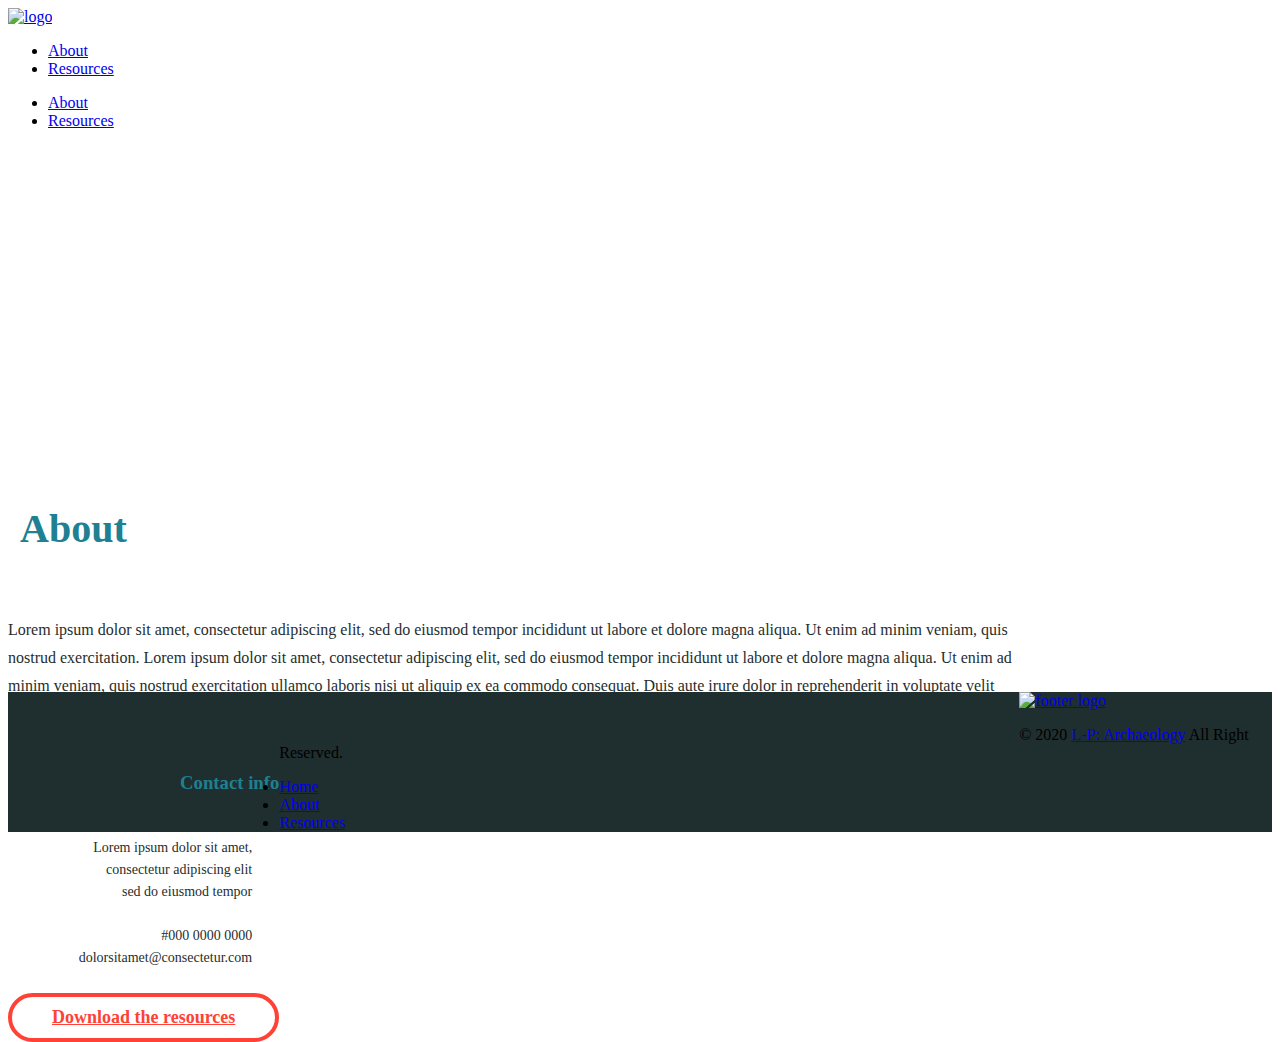
==== about.html @ 9ad8abf9 "added html files" ====
<!doctype html>
<html class="no-js" lang="zxx">

<head>
  <meta charset="utf-8">
  <meta http-equiv="x-ua-compatible" content="ie=edge">
  <title>SoDA-Toolkit.info</title>
  <meta name="description" content="">
  <meta name="viewport" content="width=device-width, initial-scale=1">

  <!-- Place favicon.ico in the root directory -->
  <link rel="shortcut icon" type="image/x-icon" href="images/favicon.ico">
  <link rel="apple-touch-icon" href="apple-touch-icon.png">

  <!-- Bootstrap Fremwork Main Css -->
  <link rel="stylesheet" href="css/bootstrap.min.css">
  <!-- All Plugins css -->
  <link rel="stylesheet" href="css/plugins.css">
  <!-- Theme shortcodes/elements style -->
  <link rel="stylesheet" href="css/shortcode/shortcodes.css">
  <!-- Theme main style -->
  <link rel="stylesheet" href="style.css">
  <!-- Responsive css -->
  <link rel="stylesheet" href="css/responsive.css">
  <!-- User style -->
  <link rel="stylesheet" href="css/custom.css">

  <!-- Modernizr JS -->
  <script src="js/vendor/modernizr-2.8.3.min.js"></script>
</head>

<body>

  <!-- Body main wrapper start -->
  <div class="wrapper fixed__footer">
    <!-- Start Header Style -->
    <header id="header" class="htc-header">
      <!-- Start Mainmenu Area -->
      <div id="sticky-header-with-topbar" class="mainmenu__area">
        <div class="container">
          <div class="row">
            <div class="col-md-2 col-lg-2 col-4">
              <div class="logo">
                <a href="index.html">
                  <img src="images/logo/SoDA_Logo_White.svg" alt="logo">
                </a>
              </div>
            </div>

            <!-- Start Main Menu  -->
            <div class="col-md-10 col-lg-10 d-none d-md-block">
              <nav class="mainmenu__nav  d-none d-lg-block">
                <ul class="main__menu">
                  <li><a href="about.html">About</a></li>
                  <li class="drop"><a href="resources.html">Resources</a>
              </nav>

              <!-- Start Mobile menu -->
              <div class="mobile-menu clearfix d-block d-lg-none">
                <nav id="mobile_dropdown">
                  <ul>
                    <li><a href="about.html">About</a></li>
                    <li><a href="resources.html">Resources</a></li>
                  </ul>
                </nav>
              </div>
            </div>
            <!-- End Mobile Menu  -->
          </div>
          <div class="mobile-menu-area"></div>
        </div>
      </div>
      <!-- End Main Menu Area -->
    </header>
    <!-- End Header Style -->

    <div class="body__overlay"></div>
    <!-- Start Offset Wrapper -->
    <div class="offset__wrapper"></div>
    <!-- End Offset Wrapper -->
    <!-- End header image -->
    <div class="ht__bradcaump__area" style="background: rgba(0, 0, 0, 0) url(images/bg/head1.jpg) no-repeat scroll center center / cover ;">
      <div class="ht__bradcaump__wrap">
      </div>
    </div>
    <!-- End header image -->
    <!-- Start About Area -->
    <section class="htc__store__area ptb--120 bg__white">
      <div class="container">
        <div class="row">
          <div class="col-sm-12">
            <div class="section__title section__title--2 text-left">
              <h2 class="title__line">About</h2>
              <p class="col-md-8 col-sm-12 about_body">Lorem ipsum dolor sit amet, consectetur adipiscing elit, sed do eiusmod tempor incididunt ut labore et dolore magna aliqua. Ut enim ad minim veniam, quis nostrud exercitation.
Lorem ipsum dolor sit amet, consectetur adipiscing elit, sed do eiusmod tempor incididunt ut labore et dolore magna aliqua. Ut enim ad minim veniam, quis nostrud exercitation ullamco laboris nisi ut aliquip ex ea commodo consequat. Duis aute irure dolor in reprehenderit in voluptate velit esse cillum dolore eu fugiat nulla pariatur. Excepteur sint occaecat cupidatat non proident, sunt in culpa qui officia deserunt mollit anim id est laborum.</p>
              <div class="col-md-4 col-sm-12 contact_info">
                <h3>Contact info</h3>
                <p>Lorem ipsum dolor sit amet, </br> consectetur adipiscing elit </br>sed do eiusmod tempor </br></br>#000 0000 0000
</br>dolorsitamet@consectetur.com</p>
                <div class="resource__btn">
                  <a href="#">Download the resources</a>
                </div>
              </div>
            </div>
          </div>
        </div>
      </div>
    </section>
    <!-- End About -->

    <!-- Start Footer Area -->
    <footer class="htc__foooter__area" style="background: rgba(31, 46, 46);">
      <div class="container">

        <!-- Start Copyright Area -->
        <div class="htc__copyright__area">
          <div class="row">
            <div class="col-md-12 col-lg-12 col-sm-12 col-xs-12">
              <div class="ft__logo">
                <a href="index.html">
                  <img src="images/logo/SoDA_Logo_Orange.svg" alt="footer logo">
                </a>
              </div>
              <div class="copyright__inner">
                <div class="copyright">
                  <p>© 2020 <a href="https://www.lparchaeology.com/" target="_blank">L-P: Archaeology</a>
                    All Right Reserved.</p>
                </div>
                <ul class="footer__menu">
                  <li><a href="index.html">Home</a></li>
                  <li><a href="contact.html">About</a></li>
                  <li><a href="resources.html">Resources</a></li>
                </ul>
              </div>
            </div>
          </div>
        </div>
        <!-- End Copyright Area -->
      </div>
    </footer>
    <!-- End Footer Area -->
  </div>
  <!-- Body main wrapper end -->
  <!-- Placed js at the end of the document so the pages load faster -->

  <!-- jquery latest version -->
  <script src="js/vendor/jquery-1.12.4.min.js"></script>
  <!-- Bootstrap Framework js -->
  <script src="js/popper.min.js"></script>
  <script src="js/bootstrap.min.js"></script>
  <!-- All js plugins included in this file. -->
  <script src="js/plugins.js"></script>
  <!-- Main js file that contents all jQuery plugins activation. -->
  <script src="js/main.js"></script>

</body>

</html>
---- style.css ----
/*-----------------------------------------------------------------------------------
  Template Name: Uniqlo-Minimalist eCommerce HTML5 Template.
  Template URI: #
  Description: Uniqlo is a unique website template designed in HTML with a simple & beautiful look.
  There is an excellent solution for creating clean, wonderful and trending material design corporate, corporate any other purposes websites.
  Author: HasTech
  Author URI: https://themeforest.net/user/hastech/portfolio
  Version: 1.1

-----------------------------------------------------------------------------------

  CSS INDEX
  ===================

  01. Google fonts
  02. Scroll To Top
  03. Resource Area
  04. Log In Register Area
  05. Bradcaump Area
  06. Quickview Area
  07. New Product Area
  08. Best Product Area
  09. Blog Area
  10. Feature Product Area
  11. Popular Product Area
  12. Load More Area
  13. Newsletter Area
  14. Choose Us Area
  15. Team Area
  16. Testimonial Area
  17. Our Brand Area
  18. Our Shop Area
  19. Our Shop Sidebar
  20. Our Contact Area
  21. Our Product Details Area
  22. Wrapper Sidebar
  23. Our Blog Details
  24. Shop Details Area
  25. Our Wishlist Area
  26. Our Cart Area
  27. Our Checkout Page
  28. Banner Area



-----------------------------------------------------------------------------------*/


/*----------------------------------------*/
/*  1. Google fonts
/*----------------------------------------*/
    @import url('https://fonts.google.com/specimen/Sen');
/*
    font-family: 'Sen', sans-serif;
*/

/*---------------------------------------
  02. Scroll To Top
----------------------------------------*/
#scrollUp {
    border: 0px solid rgba(0, 0, 0, 0.1);
    border-radius: 100%;
    bottom: 15px;
    -webkit-box-sizing: content-box;
    box-sizing: content-box;
    color: #fff;
    font-size: 20px;
    height: 50px;
    line-height: 63px;
    position: fixed;
    right: 15px;
    text-align: center;
    -webkit-transition: all 0.3s ease 0s;
    transition: all 0.3s ease 0s;
    width: 50px;
    z-index: 200;
}
#scrollUp:hover {
}
button:focus,input:focus {
    outline: none;
}
button {
    cursor: pointer;
}
@-webkit-keyframes scroll-ani-to-top {
  0% {
    opacity: 0;
    bottom: 0;
  }
  50% {
    opacity: 1;
    bottom: 50%;
  }
  100% {
    opacity: 0;
    bottom: 75%;
  }
}
@keyframes scroll-ani-to-top {
  0% {
    opacity: 0;
    bottom: 0;
  }
  50% {
    opacity: 1;
    bottom: 50%;
  }
  100% {
    opacity: 0;
    bottom: 75%;
  }
}
#scrollUp:hover i {
    -webkit-animation: 800ms linear 0s normal none infinite running scroll-ani-to-top;
    animation: 800ms linear 0s normal none infinite running scroll-ani-to-top;
    height: 100%;
    left: 0;
    margin-bottom: -25px;
    position: absolute;
    width: 100%;
    bottom: 0;
}
#scrollUp i {
    color: #ff4136;
    font-size: 34px;
}
 #scrollUp {
    background: #fff none repeat scroll 0 0;
}


/*---------------------------------------
  End Scroll To Top
----------------------------------------*/

/*---------------------------------------
  03. Resource Area
----------------------------------------*/


.pro__thumb a {
    display: block;
}
.product {
    margin-top: 70px;
    overflow: hidden;
}
.product__inner {
    position: relative;
}

.product__action {
    display: -webkit-box;
    display: -ms-flexbox;
    display: flex;
    height: 36px;
    -ms-flex-pack: distribute;
    justify-content: space-around;
    line-height: 44px;
    margin: auto;
    position: relative;
    width: 106px;
    z-index: 2;
}
.product__action::before {
    background: #fff none repeat scroll 0 0;
    content: "";
    height: 100%;
    left: 0;
    opacity: 0.85;
    position: absolute;
    top: 0;
    width: 100%;
    z-index: -1;
}
.product__action li a span {
    color: #666666;
    font-size: 20px;
    -webkit-transition: all 0.3s ease 0s;
    transition: all 0.3s ease 0s;
}

.product__action li:first-child::before {
    background: #666666 none repeat scroll 0 0;
    content: "";
    height: 24px;
    position: absolute;
    right: 0;
    top: 50%;
    -webkit-transform: translateY(-50%);
    transform: translateY(-50%);
    width: 1px;
}
.product__action li {
    position: relative;
    width: 50%;
}
.product__action li a span:hover {
    color: #fd3f0f;
}
.product:hover .product__hover__info {
    opacity: 1;
    top: 50%;
}
.product__hover__info {
    left: 50%;
    position: absolute;
    text-align: center;
    top: 60%;
    -webkit-transform: translateY(-50%) translateX(-50%);
    transform: translateY(-50%) translateX(-50%);
    width: 100%;
    z-index: 2;
    opacity: 0;
    -webkit-transition: 0.6s;
    transition: 0.6s;
}
.download__single {
    color: ##1F2E2E;
    bottom: 0px;
    position: absolute;
    right: 12px;
}
.download__single a span {
    color: #ff4136;
    font-size: 20px;
    -webkit-transition: all 0.4s ease 0s;
    transition: all 0.4s ease 0s;
}
.download__single a span:hover {
    color: #ff4136;
}
}
.add__to__wishlist {
    bottom: 12px;
    position: absolute;
    right: 12px;
}
.add__to__wishlist a span {
    color: ##1F2E2E;
    font-size: 14px;
    -webkit-transition: all 0.4s ease 0s;
    transition: all 0.4s ease 0s;
}
.add__to__wishlist a span:hover {
    color: #ff4136;
}
.product__details h2 {
    color: #1F8092;
    font-size: 18px;
    font-weight: 700;
}
.product__details {
    padding-top: 25px;
}
.product__price {
    display: -webkit-box;
    display: -ms-flexbox;
    display: flex;
    margin-top: 9px;
}
.product__price li {
    color: #ff4136;
    font-size: 16px;
}
.product__price li.new__price {
    padding-left: 12px;
}
.product__price li.old__price {
    color: #9c9b9b;
    text-decoration: line-through;
}
.product__menu {
    text-align: center;
}
.product__menu button {
    background: transparent none repeat scroll 0 0;
    border: 0 none;
    color: #8F9696;
    font-size: 14px;
    font-weight: 400;
    line-height: 20px;
    padding: 0 20px;
    -webkit-transition: all 0.4s ease 0s;
    transition: all 0.4s ease 0s;
}
.product__filter--7 .product__menu button:first-child {
    padding-left: 0;
}
.product__filter--7 .product__menu button:last-child {
    padding-right: 0;
}
.product__menu button:hover {
    color: #1F8092;
}
.product__menu button.is-checked {
    color: #1F8092;
    font-weight: 700;
}

.product__list {
  margin-top: 25px;
}

/*------------------------------
  05. Bradcaump Area
--------------------------------*/

.ht__bradcaump__wrap {
    -webkit-box-align: center;
    -ms-flex-align: center;
    align-items: center;
    display: -webkit-box;
    display: -ms-flexbox;
    display: flex;
    height: 320px;
}
.bradcaump-title {
    color: #343434;
    font-size: 36px;
    font-weight: 400;
    line-height: 30px;
    text-transform: capitalize;
}
.breadcrumb-item {
    color: #343434;
    font-size: 18px;
    text-transform: capitalize;
}
.breadcrumb-item.active {
    color: #343434;
    font-size: 18px;
    text-transform: capitalize;
}
.brd-separetor {
    padding: 0 5px;
}
.bradcaump-inner {
    margin-top: 23px;
}


/*------------------------------
  06. Quickview Area
--------------------------------*/

#quickview-wrapper{
    position: relative;
    z-index: 9956748;
}
.modal-dialog.modal__container {
    max-width: 1170px;
}

.modal-product {
    display: -webkit-box;
    display: -ms-flexbox;
    display: flex;
    padding-top: 20px;
}
.product-images {
    min-width: 50%;
    padding-right: 50px;
}
.product-info h1 {
    font-size: 20px;
    margin-bottom: 10px;
    text-transform: capitalize;
}
.rating__and__review {
    display: -webkit-box;
    display: -ms-flexbox;
    display: flex;
    margin-bottom: 15px;
}
.rating {
    display: -webkit-box;
    display: -ms-flexbox;
    display: flex;
    padding-right: 13px;
}
.rating li span {
    color: #ff4136;
}
.rating li + li {
    margin-left: 3px;
}
.review a {
    color: #999;
}
.s-price-box span.new-price {
    color: #ff4136;
    font-size: 23px;
    margin-right: 5px;
}
.s-price-box span.old-price {
    color: #999;
    font-size: 15px;
    text-decoration: line-through;
}

.product-info {
    padding-left: 50px;
    width: 50%;
}
.quick-desc {
    color: #999;
    margin-bottom: 30px;
    margin-top: 30px;
    width: 83%;
}
.select__color {
    display: -webkit-box;
    display: -ms-flexbox;
    display: flex;
}
.color__list {
    -webkit-box-align: center;
    -ms-flex-align: center;
    align-items: center;
    display: -webkit-box;
    display: -ms-flexbox;
    display: flex;
    margin-left: 30px;
}

.color__list li + li {
    margin-left: 15px;
}
.color__list li a {
    background: #f10 none repeat scroll 0 0;
    border-radius: 100%;
    display: block;
    height: 30px;
    line-height: 31px;
    text-align: center;
    width: 30px;
}
.select__size {
    display: -webkit-box;
    display: -ms-flexbox;
    display: flex;
}
.color__list li.gold a {
    background: #cc9900 none repeat scroll 0 0;
}
.color__list li.orange a {
    background: #cc6600 none repeat scroll 0 0;
}
.select__color ul.color__list li a {
    text-indent: 999px;
}
.select__color h2 {
    -webkit-box-align: center;
    -ms-flex-align: center;
    align-items: center;
    display: -webkit-box;
    display: -ms-flexbox;
    display: flex;
    font-size: 16px;
    text-transform: capitalize;
}
.select__size h2 {
    -webkit-box-align: center;
    -ms-flex-align: center;
    align-items: center;
    display: -webkit-box;
    display: -ms-flexbox;
    display: flex;
    font-size: 16px;
    text-transform: capitalize;
}
.select__size {
    margin-bottom: 25px;
    margin-top: 25px;
}
.select__size ul.color__list li a {
    background: #f1f1f1 none repeat scroll 0 0;
    color: #999;
}
.widget.widget_socialsharing_widget {
    display: -webkit-box;
    display: -ms-flexbox;
    display: flex;
}
.social-icons {
    display: -webkit-box;
    display: -ms-flexbox;
    display: flex;
    margin-left: 30px;
}
h3.widget-title-modal {
    -webkit-box-align: center;
    -ms-flex-align: center;
    align-items: center;
    display: -webkit-box;
    display: -ms-flexbox;
    display: flex;
    font-size: 16px;
    text-transform: capitalize;
}
.social-icons li a {
    border-radius: 100%;
    color: #999;
    display: block;
    line-height: 30px;
    text-align: center;
    -webkit-transition: all 0.3s ease 0s;
    transition: all 0.3s ease 0s;
}
.social-icons li + li {
    margin-left: 30px;
}
.social-icons li a i {
    font-size: 23px;
}
.social-icons li a:hover {
    color: #ff4136;
}
.addtocart-btn {
    margin-top: 66px;
    text-align: left;
}
.addtocart-btn a {
    background: #333 none repeat scroll 0 0;
    color: #fff;
    display: inline-block;
    font-size: 20px;
    height: 60px;
    line-height: 60px;
    padding: 0 87px;
    text-transform: capitalize;
    -webkit-transition: all 0.5s ease 0s;
    transition: all 0.5s ease 0s;
}
.addtocart-btn a:hover {
    background: #ff4136 none repeat scroll 0 0;
    color: #fff;
}

/*------------------------------
  07. New Product Area
--------------------------------*/


.new__product {
    position: relative;
}
.new__product__details {
    left: 30px;
    position: absolute;
    top: 50%;
    -webkit-transform: translateY(-50%);
    transform: translateY(-50%);
}
.new__product__thumb a img {
    width: 100%;
}
.new__product__details h2 {
    font-size: 22px;
    text-transform: capitalize;
}

.htc__btn.shop__now__btn {
    color: #3a3a3a;
    font-family: Dosis;
    font-size: 16px;
    font-weight: 500;
    padding-right: 30px;
    position: relative;
    text-transform: uppercase;
    -webkit-transition: all 0.5s ease 0s;
    transition: all 0.5s ease 0s;
}
.htc__btn.shop__now__btn::before {
    background: #000 none repeat scroll 0 0;
    content: "";
    height: 1px;
    position: absolute;
    right: 0;
    top: 50%;
    -webkit-transition: all 0.5s ease 0s;
    transition: all 0.5s ease 0s;
    width: 20px;
}
.htc__btn.shop__now__btn:hover {
    color: #ff4136;
}
.htc__btn.shop__now__btn:hover::before {
    background: #ff4136 none repeat scroll 0 0;
    width: 25px;
}
.new__product__btn {
    margin-top: 8px;
    text-align: center;
}
.new__product.text__align--left .new__product__details {
    left: 60px;
}
.new__product.text__align--left .new__product__btn {
    text-align: left;
}



/*------------------------------
  08. Best Product Area
--------------------------------*/



.best__product__thumb a {
    display: -webkit-box;
    display: -ms-flexbox;
    display: flex;
}
.best__product__inner {
    position: relative;
    z-index: 2;
}
.bst__pro__hover__info {
    border: 7px solid #f3f3f3;
    height: 100%;
    opacity: 0;
    position: absolute;
    text-align: center;
    top: 0;
    -webkit-transform: scaleY(0);
    transform: scaleY(0);
    -webkit-transform-origin: center top 0;
    transform-origin: center top 0;
    -webkit-transition: all 0.5s ease 0s;
    transition: all 0.5s ease 0s;
    width: 100%;
}
.bst__pro__action {
    -webkit-box-align: center;
    -ms-flex-align: center;
    align-items: center;
    background: #fff none repeat scroll 0 0;
    display: -webkit-box;
    display: -ms-flexbox;
    display: flex;
    height: 38px;
    -ms-flex-pack: distribute;
    justify-content: space-around;
    margin: auto;
    width: 160px;
}
.bst__pro__hover__info h2 {
    color: #444;
    font-size: 14px;
    font-weight: 500;
    text-transform: capitalize;
}
.bst__pro__hover__info span.bst__pro__prize {
    color: #636363;
    display: inline-block;
    font-size: 16px;
    margin-bottom: 23px;
    margin-top: 7px;
}
.bst__pro__hover__info::before {
    background: #dbdbdb none repeat scroll 0 0;
    content: "";
    height: 100%;
    left: 0;
    opacity: 0.81;
    position: absolute;
    top: 0;
    -webkit-transition: all 0.5s ease 0s;
    transition: all 0.5s ease 0s;
    width: 100%;
    z-index: -1;
}
.bst__pro__action li {
    position: relative;
    width: 33.33%;
}
.bst__pro__action li a {
    display: block;
}
.bst__pro__action li + li::before {
    background: #666666 none repeat scroll 0 0;
    content: "";
    height: 75%;
    left: 0;
    position: absolute;
    top: 50%;
    -webkit-transform: translateY(-50%);
    transform: translateY(-50%);
    width: 1px;
}
.bst__pro__action li a span {
    color: #666666;
    font-size: 17px;
    height: 38px;
    line-height: 38px;
    -webkit-transition: all 0.3s ease 0s;
    transition: all 0.3s ease 0s;
}
.bst__pro__action li a:hover span {
    color: #ff4e43;
}
.bst__pro__hover__action {
    position: absolute;
    top: 50%;
    -webkit-transform: translateY(-50%);
    transform: translateY(-50%);
    width: 100%;
}
.best__product:hover .bst__pro__hover__info {
    opacity: 1;
    -webkit-transform: scaleY(1);
    transform: scaleY(1);
}
.best__product__thumb a img {
    width: 100%;
}
.best__product {
    margin-top: 30px;
}

.section__title .title__line {
    color: #1F8092;
    font-size: 40px;
    line-height: 60px;
    padding: 0 12px;
}

/*------------------------------
  09. Blog Area
--------------------------------*/


.blog__thumb a img {
    width: 100%;
}
.blog__inner {
    position: relative;
}
.blog__hover__info {
    bottom: 0;
    left: 0;
    opacity: 0;
    padding: 30px 20px;
    position: absolute;
    -webkit-transition: all 0.5s ease 0s;
    transition: all 0.5s ease 0s;
}

.blog__thumb {
    position: relative;
}
.blog__post__time {
    left: 20px;
    opacity: 0;
    position: absolute;
    top: 20px;
    -webkit-transition: all 0.4s ease 0s;
    transition: all 0.4s ease 0s;
}
.blog:hover .blog__post__time {
    opacity: 1;
}

.blog__post__time {
    background: #fff none repeat scroll 0 0;
    height: 65px;
    padding: 5px;
    text-align: center;
    width: 65px;
}
.blog__post__time span.date {
    display: block;
    font-size: 20px;
    font-weight: 500;
}
.blog__post__time span.month {
    color: #303030;
    font-size: 14px;
    text-transform: capitalize;
}
.bl__meta {
    display: -webkit-box;
    display: -ms-flexbox;
    display: flex;
    margin-bottom: 7px;
}
.bl__meta li {
    font-size: 12px;
    font-weight: 500;
    position: relative;
}
.bl__meta li + li {
    margin-left: 10px;
    padding-left: 10px;
}
.bl__meta li + li::before {
    background: #000 none repeat scroll 0 0;
    content: "";
    height: 10px;
    left: 0;
    position: absolute;
    top: 50%;
    -webkit-transform: translateY(-50%);
    transform: translateY(-50%);
    width: 1px;
}
.blog__hover__action p.blog__des {
    font-size: 16px;
    font-weight: 500;
    line-height: 28px;
    margin-bottom: 7px;
}
.read__more__btn {
    font-size: 14px;
    font-weight: 500;
    text-transform: uppercase;
    -webkit-transition: all 0.5s ease 0s;
    transition: all 0.5s ease 0s;
}
.blog:hover .blog__hover__info {
    opacity: 1;
}
.post__time--inner {
      border: 1px solid #f3f3f3;
      padding-top: 3px;
      padding-bottom: 2px;
}

.blog--page .blog{
    margin-top: 30px
}
.blog--page{
    margin-top: -30px;
}
/*--------------------------
    Blog Style 2
----------------------------*/
.blog--2 .blog__post__time {
    background: #f2f2f2 none repeat scroll 0 0;
}
.blog--2 .post__time--inner {
    border: 1px solid #fff;
}
.blog--2 .blog__post__time {
    margin-bottom: 176px;
}




/*------------------------------
  10. Feature Product Area
--------------------------------*/


.feature__thumb a {
    display: block;
}
.feature__thumb a img {
    width: 100%;
}
.feature {
    position: relative;
}
.feature__details {
    bottom: 40px;
    left: 40px;
    position: absolute;
}
.feature__details h4 {
    color: #000;
    font-size: 22px;
    text-transform: capitalize;
}
.feature__btn {
    margin-top: 7px;
}
.feature__thumb--2 a img {
    min-height: 306px;
}
.feature.text__pos--top .feature__details {
    top: 40px;
}
/*------------------------------
  11. Popular Product Area
--------------------------------*/

.product__details span.popular__pro__prize {
    color: #9c9b9b;
    display: inline-block;
    font-size: 16px;
    margin-top: 11px;
}
.section__title.section__title--2 p {
    color: #1F2E2E;
    font-size: 16px;
    line-height: 28px;
    margin: 30px, 0px;
    width: 40%;
}
.popular__product__wrap .product {
    margin-top: 60px;
}

.popular__product__wrap .col-lg-4 {
    width: 100%;

}
.popular__product__wrap{
    position: relative;
}

.popular__product__wrap.owl-carousel .owl-nav div {
    background: #9999 none repeat scroll 0 0;
    border-radius: 100%;
    color: #f5f6f8;
    height: 30px;
    left: -30px;
    line-height: 42px;
    margin: 0;
    padding: 0;
    position: absolute;
    text-align: center;
    top: 50%;
    width: 30px;
}
.popular__product__wrap.owl-carousel .owl-nav div.owl-next {
    left: auto;
    position: absolute;
    right: -30px;
}
.popular__product__wrap.owl-carousel .owl-nav div i {
    color: #fff;
    font-size: 27px;
}
.popular__product__wrap.owl-theme .owl-nav [class*="owl-"]:hover {
    background: #444 none repeat scroll 0 0;
}

.wrap__box__style--1{
    padding-right: 60px;
    padding-bottom: 60px;
    padding-left: 60px;
    background: #fff;
}
.custop__container {
    padding-left: 45px;
    padding-right: 45px;
    padding-top: 100px;
}

/*---------------------------------
    Popular Product Style 2
----------------------------------*/

.popular__product--2 .popular__product__container .product__action::before,
.product__style--7 .product__action::before {
    background: #f6f7f9 none repeat scroll 0 0;
    content: "";
    height: 100%;
    left: 0;
    opacity: 1;
    position: absolute;
    top: 0;
    width: 100%;
    z-index: -1;
}
.popular__product--2 .product__action li,
.product__style--7 .product__action li {
    text-align: center;
}
.popular__product__hover__info,
.product__style--7 .popular__product__hover__info {
    opacity: 0;
    position: absolute;
    top: 0;
    right: 20px;
    -webkit-transition: all 0.5s ease 0s;
    transition: all 0.5s ease 0s;
}
.popular__product--2 .product:hover .popular__product__hover__info,
.product__style--7 .product:hover .popular__product__hover__info {
    opacity: 1;
    right: 0;
}
.popular__product__container .single__pro {
    padding: 0 15px;
    width: 20%;
    float: left;
    overflow: hidden;
}
.popular__product__container{
    margin-right: -15px;
    margin-left: -15px;
}
.popular__product--2 .product {
    margin-top: 30px;
}
.popular__product--2 .product__details {
    bottom: 20px;
    left: 26px;
    padding: 0;
    position: absolute;
}
.popular__product--2 .product,
.product__style--7 .product {
    position: relative;
}
.popular__product--2 .product__details span.popular__pro__prize {
    margin-top: 8px;
}
.popular__product--2 .product__menu {
    text-align: left;
    margin-left: -15px;
    margin-right: -15px;
}
.pro__thumb a img {
    width: 100%;
}

.popular__product--2 .product__action li:first-child::before,
.product__style--7 .product__action li:first-child::before {
    display: none;
}
.popular__product--2 .product__action li a span,
.product__style--7 .product__action li a span {
    font-size: 16px;
}
.variation_product .product__details {
    text-align: left;
}


/*---------------------------------
    Popular Product Style 3
----------------------------------*/



.popular__product--2 .product__menu {
    text-align: center;
}
.popular__product__container {
    margin-left: 0;
    margin-right: 0;
}
.popular__product--2 .product__action::before {
    background: #fff none repeat scroll 0 0;
    opacity: 0.85;
}


/*---------------------------------
    Popular Product Style 4
----------------------------------*/

.popular__product--4 .product__action {
    display: block;
    height: 100px;
    line-height: 29px;
    width: 40px;
}
.popular__product--4 .product__action li {
    width: 100%;
}
.popular__product--4 .product:hover .popular__product__hover__info {
    right: 30px;
    top: 20px;
}
.popular__product--4 .popular__product__hover__info {
    right: 0;
    top: 0;
}
.popular__product--4 .product__action li {
    height: 50%;
    line-height: 58px;
    width: 100%;
}
.popular__product--4 .product__action li + li::before {
    background: #666666 none repeat scroll 0 0;
    content: "";
    height: 1px;
    left: 0;
    margin: auto;
    position: absolute;
    right: 0;
    top: 0;
    width: 61%;
}
.popular__product--4 .product__action li a span {
    font-size: 20px;
}
.popular__product--4 .product__details {
    opacity: 0;
    -webkit-transition: 0.5s;
    transition: 0.5s;
    bottom: -50px;
}
.popular__product--4 .product:hover .product__details {
    opacity: 1;
    bottom: 20px;
}
.popular__product--4 .product__action {
    padding: 0;
}
.popular__product--4 .pro__thumb a img {
    width: auto;
}
.popular__product--4 .pro__thumb {
    text-align: center;
}



/*---------------------------------
    Popular Product Style 6
----------------------------------*/

.wrap__box__style--2 {
    background: #fff none repeat scroll 0 0;
    padding-bottom: 100px;
    padding-left: 160px;
    padding-right: 160px;
}
.custop__container--2 {
    padding-left: 0;
    padding-right: 0;
    padding-top: 0;
}

.popular__product--6 .product {
    margin-top: 4px;
}
.popular__product--6 .product__list div[class*="col-"] {
    padding-right: 2px;
    padding-left: 2px;
    float: left;
}
.popular__product--6 .product__list{
    margin-left: -2px;
    margin-right: -2px;
}

.popular__product--6 .product__action li:first-child::before {
    display: none;
}
.popular__product--6 .popular__product__hover__info {
    position: absolute;
    right: 40px;
    top: -60px;
    -webkit-transition: all 0.5s ease 0s;
    transition: all 0.5s ease 0s;
    opacity: 0;
}
.popular__product--6 .product__action li + li {
    margin-left: 5px;
}
.popular__product--6 .product__action {
    width: auto;
}
.popular__product--6 .product__action li {
    background: #fff none repeat scroll 0 0;
    border-radius: 6px;
    -webkit-box-shadow: 0 0 15px rgba(0, 0, 0, 0.1);
    box-shadow: 0 0 15px rgba(0, 0, 0, 0.1);
    display: inline-block;
    height: 40px;
    line-height: 47px;
    position: relative;
    text-align: center;
    width: 40px;
}
.popular__product--6 .product:hover .popular__product__hover__info{
    top: 40px;
    opacity: 1;
}
.popular__product--6 .product__action::before {
    display: none;
}

.product {
    position: relative;
}
.popular__product--6 .product__details,
.product__style--7 .product__details {
    bottom: -40px;
    left: 40px;
    opacity: 0;
    position: absolute;
    -webkit-transition: all 0.5s ease 0s;
    transition: all 0.5s ease 0s;
}
.popular__product--6 .product:hover .product__details,
.product__style--7 .product:hover .product__details {
    bottom: 40px;
    opacity: 1;
}
.popular__product--6 .product {
    margin-top: 4px;
}


/*.popular__product--5*/

.product__style--5 .pro__thumb a{
    position: relative;
    display: block;
}
.product__style--5 .small__display--center{
    display: -webkit-box;
    display: -ms-flexbox;
    display: flex;
    -webkit-box-align: center;
    -ms-flex-align: center;
    align-items: center;
    -webkit-box-pack: center;
    -ms-flex-pack: center;
    justify-content: center;
}
.popular__product--2 .product {
    margin-top: 60px;
}

.product__style--5 .product__list--5 {
    display: -webkit-box;
    display: -ms-flexbox;
    display: flex;
    -webkit-box-orient: horizontal;
    -webkit-box-direction: normal;
    -ms-flex-flow: row wrap;
    flex-flow: row wrap;
}

.product__menu.product__tab.tab__style--1{
    display: -moz-flex;
    display: -ms-flex;
    display: -o-flex;
    display: -webkit-box;
    display: -ms-flexbox;
    display: flex;
    -webkit-box-align: center;
    -ms-flex-align: center;
    align-items: center;
    -webkit-box-pack: center;
    -ms-flex-pack: center;
    justify-content: center;
}
.product__menu.product__tab.tab__style--1 li{
    padding: 0 20px;
}
.product__menu.product__tab.tab__style--1 li a{
    font-size: 17px;
    color: #666666;
    font-weight: 500;
    text-transform: uppercase;
    -webkit-transition: all 0.4s ease 0s;
    transition: all 0.4s ease 0s;
}
.product__menu.product__tab.tab__style--1 li a.active {
    color: #ff4136;
}
.product__with__filter .popular__product__container{
    margin-left: -15px;
    margin-right: -15px;
}

/*----------------------
product__style--7
---------------------*/
.product__style--7 .product:hover .product__details {
    bottom: 20px;
}
.product__style--7 .product__details {
    bottom: -20px;
    left: 20px;
}
.product__style--7 .product {
    margin-top: 20px;
}
.product__style--7{
    margin-top: 30px;
}

.htc__loadmore__btn.loadmore__2 a {
    border: 1px solid #666666;
    color: #4b4b4b;
}


/*------------------------------
  12. Load More Area
--------------------------------*/


.htc__loadmore__btn {
    text-align: center;
}
.htc__loadmore__btn a {
    border: 1px solid #eeeeee;
    color: #4b4b4b;
    display: inline-block;
    height: 45px;
    letter-spacing: 1px;
    line-height: 42px;
    padding: 0 44px;
    text-transform: uppercase;
    -webkit-transition: all 0.5s ease 0s;
    transition: all 0.5s ease 0s;
}
.htc__loadmore__btn a:hover {
    border: 1px solid #ff4136;
    color: #fff;
    background: #ff4136;
}

/*------------------------------
  13. Newsletter Area
--------------------------------*/


.htc__newsletter__area .newsletter__container {
    padding: 120px 0;
    position: relative;
    text-align: center;
    z-index: 2;
}
.htc__newsletter__area .newsletter__container h4 {
    color: #ffffff;
    font-size: 20px;
    text-transform: capitalize;
}
.htc__newsletter__area .newsletter__container h2 {
    color: #ffffff;
    font-size: 36px;
    letter-spacing: 3px;
    line-height: 30px;
    margin-bottom: 30px;
    margin-top: 22px;
    text-transform: capitalize;
}
.htc__newsletter__area .newsletter__form {
    margin: 0 auto;
    width: 300px;
}
.htc__newsletter__area .input__box input {
    background: transparent none repeat scroll 0 0;
    border-left: 1px solid #fff;
    color: #afafaf;
}
.htc__newsletter__area .input__box input::-moz-placeholder {
    color: #afafaf !important;
}

.htc__newsletter__area .subscribe__btn input.bst__btn {
    background-image: url("images/icons/send-2.png");
    background-position: center center;
    background-repeat: no-repeat;
    background-size: 29% auto;
    position: relative;
    text-indent: -999px;
    z-index: 5;
}


/*------------------------------
  14. Choose Us Area
--------------------------------*/


.resource__btn {
    text-align: right;
    padding: 0;
}
.resource__btn a {
    border: 4px solid #ff4136;
    display: inline-block;
    font-size: 18px;
    font-weight: 700;
    color: #ff4136;
    line-height: 41px;
    padding: 0 40px;
    border-radius: 25px;
    text-transform: none;
    -webkit-transition: 0.4s;
    transition: 0.4s;
}
.resource__btn a:hover{
    background: #ff4136;
    border: 4px solid #ff4136;
    color: #fff;
}

.lp_video{
  margin-bottom:24px;
}

.video__wrap {
    /*margin-left: 85px;
    margin-right: -15px;
    padding: 200px 0;*/
    height: 320px;
}

.video-frame {
  padding: 0px;
}

.text-frame {
  padding: 0px;
}

/*.htc__choose__wrap {
    margin-left: -15px;
    margin-right: 85px;
}*/
.video__inner {
    text-align: center;
    position: relative;
}
.video-popup{
    position: relative;
    z-index: 987698;
}
.video__inner a i {
    background: #fff none repeat scroll 0 0;
    border-radius: 100%;
    font-size: 80px;
    height: 60px;
    line-height: 60px;
    text-align: center;
    width: 60px;
}
.video__inner:hover a i {
    background: #ff4136 none repeat scroll 0 0;
    color: #fff;
    border-radius: 100%;
    font-size: 80px;
    height: 60px;
    line-height: 60px;
    text-align: center;
    width: 60px;
}
.htc__choose__wrap h2 {
    color: ##1F8092;
    font-size: 30px;
    text-transform: capitalize;
}
.htc__choose__wrap {
    padding: 114px 120px;
}
.choose__container {
    display: -webkit-box;
    display: -ms-flexbox;
    display: flex;
    margin-top: 38px;
}
.single__chooose {
    margin-top: -40px;
}
.choose__us {
    display: -webkit-box;
    display: -ms-flexbox;
    display: flex;
    margin-top: 40px;
}
.choose__icon span {
    color: #505050;
    font-size: 36px;
}
.choose__icon {
    margin-right: 20px;
}
.choose__icon {
    min-width: 37px;
}
.choose__details h4 {
    color: #505050;
    font-size: 22px;
    margin-bottom: 9px;
    text-transform: capitalize;
}
.choose__container .single__chooose + .single__chooose {
    margin-left: 80px;
}

.video__inner{
    position: relative;
    z-index: 1;
    top: 50%;
    -ms-transform: translateY(-50%);
    transform: translateY(-50%);
}



/*------------------------------
  15. Team Area
--------------------------------*/


.team__thum a {
    display: block;
}
.team__thum a img {
    width: 100%;
}
.team {
    margin-left: -15px;
    margin-right: -15px;
    position: relative;
}
.team__hover__info {
    bottom: 0;
    padding: 30px;
    position: absolute;
    text-align: center;
    -webkit-transform: scaleY(0);
    transform: scaleY(0);
    -webkit-transition: all 0.5s ease 0s;
    transition: all 0.5s ease 0s;
    width: 100%;
    z-index: 4;
}

.team__hover__action {
    background: rgba(0, 0, 0, 0.8) none repeat scroll 0 0;
    padding: 30px 0;
    right: 30px;
    z-index: 2;
}

.team__hover__action h2 {
    color: #fff;
    font-size: 18px;
    margin-bottom: 14px;
    text-transform: capitalize;
}
.team__hover__action .social__icon {
    -webkit-box-pack: center;
    -ms-flex-pack: center;
    justify-content: center;
}
.team__hover__action .social__icon li {
    padding: 0 17px;
}

.team__hover__action .social__icon li a i {
    border: 0 solid transparent;
    border-radius: 100%;
    color: #fff;
    font-size: 14px;
    height: auto;
    line-height: 20px;
    width: auto;
}
.team__hover__action .social__icon li a:hover i {
    background: transparent none repeat scroll 0 0;
    border: 0 solid transparent;
    color: #ff4136;
}
.team:hover .team__hover__info {
    -webkit-transform: scaleY(1);
    transform: scaleY(1);
}
.team__wrap{
    padding-left: 15px;
    padding-right: 15px;
}


.team__thumb a img {
    -webkit-filter: grayscale(100%); /* Safari 6.0 - 9.0 */
    filter: grayscale(100%);
    width: 100%
}

.team:hover .team__thumb a img {
    -webkit-filter: grayscale(0%); /* Safari 6.0 - 9.0 */
    filter: grayscale(00%);
}
.htc__team__page .team {
    margin-left: 0;
    margin-right: 0;
    margin-top: 30px;
}
.htc__team__page .team__wrap {
    margin-top: -30px;
}



/*------------------------------
  16. Testimonial Area
--------------------------------*/

.testimonial__wrap {
    position: relative;
    text-align: center;
    z-index: 2;
}
.testimonial__thumb {
    margin-bottom: 30px;
    display: -webkit-box;
    display: -ms-flexbox;
    display: flex;
    -webkit-box-pack: center;
    -ms-flex-pack: center;
    justify-content: center;
}
.testimonial__details p {
    color: #ffffff;
    font-size: 20px;
    line-height: 39px;
    padding: 0 16%;
}
.test__info span {
    color: #ffffff;
    font-size: 21px;
    text-transform: capitalize;
}
.test__info span a {
    color: #fff;
    -webkit-transition: 0.4s;
    transition: 0.4s;
}
.test__info span a:hover{
    color: #ff4136;
}

.test__info {
    margin-top: 20px;
}

.testimonial__wrap.owl-carousel .owl-item img {
    display: block;
    width: auto;
}


/*------------------------------
  17. Our Brand Area
--------------------------------*/


.brand__list {
    display: -webkit-box;
    display: -ms-flexbox;
    display: flex;
    -webkit-box-pack: justify;
    -ms-flex-pack: justify;
    justify-content: space-between;
}
.brand__list a {
    display: block;
}

/*------------------------------
  18. Our Shop Area
--------------------------------*/

.shop__page .product__menu {
    text-align: left;
    font-family: 'Sen', sans-serif;
    font-size: 14px;
}
.shop__page .product__menu button:first-child {
    padding-left: 0;
}
.filter__menu__container {
    display: -webkit-box;
    display: -ms-flexbox;
    display: flex;
    -webkit-box-pack: justify;
    -ms-flex-pack: justify;
    justify-content: space-between;
}

.filter__menu__container hr {
  margin-top: 5px !important;
}

.filter__box a {
    color: #666666;
    font-size: 17px;
    text-transform: uppercase;
}

.filter__wrap.filter__menu__on {
    opacity: 1;
    right: calc(0px - 16px);
}
.filter__wrap {
    background: #ffffff none repeat scroll 0 0;
    -webkit-box-shadow: 0 0 85px rgba(0, 0, 0, 0.2);
    box-shadow: 0 0 85px rgba(0, 0, 0, 0.2);
    display: block;
    height: 100vh;
    opacity: 0;
    overflow-y: scroll;
    position: fixed;
    right: -100%;
    top: 0;
    -webkit-transition: all 0.25s ease 0s;
    transition: all 0.25s ease 0s;
    width: 500px;
    z-index: 99999;
}
.filter__cart__inner {
    height: 100%;
    padding: 130px 50px 60px;
}
.filter__menu__close__btn {
    background-color: #fff;
    left: 0;
    padding: 50px 50px 24px;
    position: absolute;
    right: 0;
    top: 0;
    z-index: 10;
}

.fiter__content__inner {
    display: -webkit-box;
    display: -ms-flexbox;
    display: flex;
    -webkit-box-orient: horizontal;
    -webkit-box-direction: normal;
    -ms-flex-flow: row wrap;
    flex-flow: row wrap;
    -webkit-box-pack: justify;
    -ms-flex-pack: justify;
    justify-content: space-between;
}
.single__filter {
    margin-top: 50px;
    width: 50%;
}
.filter__content {
    margin-top: -40px;
}
.single__filter h2 {
    font-size: 22px;
    margin-bottom: 13px;
    text-transform: uppercase;
}
.filter__list li span {
    color: #999;
    font-size: 15px;
    text-transform: capitalize;
}
.filter__list li + li {
    padding-top: 5px;
}
.filter__list li a {
    color: #999;
    -webkit-transition: all 0.3s ease 0s;
    transition: all 0.3s ease 0s;
}
.filter__list li:hover a ,
.filter__menu__close__btn a:hover i{
    color: #ff4136;
}
.filter__menu__close__btn a i {
    color: #999;
    font-size: 36px;
    -webkit-transition: 0.3s;
    transition: 0.3s;
}
.filter__list.sidebar__list li{
    line-height: 24px;
}


/*------------------------------
  19. Our Shop Sidebar
--------------------------------*/


.section-title-4 {
    font-size: 18px;
    margin-bottom: 25px;
    text-transform: uppercase;
}
.htc__shop__cat {
    border-bottom: 1px solid #b7b7b7;
    margin-bottom: 57px;
    padding-bottom: 32px;
}
.htc-grid-range {
    border-bottom: 1px solid #b7b7b7;
    margin-bottom: 60px;
    padding-bottom: 40px;
}
.sidebar__list li {
    color: #575757;
    font-size: 14px;
    font-weight: 300;
    line-height: 34px;
    text-transform: capitalize;
}
.sidebar__list li span {
    float: right;
}
.sidebar__list li i {
    padding-right: 20px;
}
.sidebar__list li.black i {
    color: #000000;
}
.sidebar__list li.blue i {
    color: #0000ff;
}
.sidebar__list li.brown i {
    color: #b2aaaa;
}
.sidebar__list li.red i {
    color: #ff0000;
}
.sidebar__list li.orange i {
    color: #ffba00;
}
.htc__tags {
    display: -webkit-box;
    display: -ms-flexbox;
    display: flex;
    -webkit-box-orient: horizontal;
    -webkit-box-direction: normal;
    -ms-flex-flow: row wrap;
    flex-flow: row wrap;
    font-weight: 300;
    margin-left: -13px;
    margin-right: -13px;
}
.htc__tags li a {
    color: #575757;
    font-size: 14px;
    text-transform: capitalize;
    -webkit-transition: 0.3s;
    transition: 0.3s;
}
.htc__tags li a:hover{
    color: #ff4136;
}
.slider__activation__wrap {
    overflow: hidden;
}

.htc__tags li {
    margin-bottom: 10px;
    padding: 0 13px;
}
.ui-slider-horizontal {
    height: 5px;
    margin-top: 20px;
}
.ui-widget-header {
    background: #b7b7b7 none repeat scroll 0 0;
    border: 1px solid #b7b7b7;
    color: #b7b7b7;
}

.ui-slider.ui-slider-horizontal.ui-widget.ui-widget-content.ui-corner-all {
    background: #ddd none repeat scroll 0 0;
    border: 0 none;
    border-radius: 0;
    height: 3px;
    position: relative
}
.ui-slider-range.ui-widget-header.ui-corner-all {
    background: #b7b7b7 none repeat scroll 0 0;
}
.ui-slider-handle.ui-state-default.ui-corner-all {
    background: #fff none repeat scroll 0 0;
    border: 2px solid #b7b7b7;
    border-radius: 100%;
    height: 13px;
    top: 50%;
    -webkit-transform: translateY(-50%);
    transform: translateY(-50%);
    width: 13px;
    position: absolute;
    top: 0;
}

.price__output--wrap {
    -webkit-box-align: center;
    -ms-flex-align: center;
    align-items: center;
    display: -webkit-box;
    display: -ms-flexbox;
    display: flex;
    -webkit-box-pack: justify;
    -ms-flex-pack: justify;
    justify-content: space-between;
}
.price--output input {
    border: medium none;
}
.price--output > span {
    float: left;
}
.price--filter a {
    font-family: poppins;
    text-transform: uppercase;
}
.price--output > * {
    display: inline-block;
    float: left;
}
.price--output input {
    padding-left: 10px;
    width: 70%;
}
.slider__range--output {
    margin-top: 18px;
}

/*--------------------------
    Shop Right SideBar
----------------------------*/

.producy__view__container {
    display: -webkit-box;
    display: -ms-flexbox;
    display: flex;
    -webkit-box-pack: justify;
    -ms-flex-pack: justify;
    justify-content: space-between;
}
.view__mode {
    display: -webkit-box;
    display: -ms-flexbox;
    display: flex;
    -webkit-box-pack: end;
    -ms-flex-pack: end;
    justify-content: flex-end;
}
.product__list__option {
    display: -webkit-box;
    display: -ms-flexbox;
    display: flex;
}

select.select-color {
    border: 0 none;
    color: #606060;
    font-size: 14px;
}
.shp__pro__show {
    -webkit-box-align: center;
    -ms-flex-align: center;
    align-items: center;
    display: -webkit-box;
    display: -ms-flexbox;
    display: flex;
}
.shp__pro__show span {
    color: #606060;
    font-size: 14px;
}
.view__mode li a i {
    background: #f3f3f3 none repeat scroll 0 0;
    border: 1px solid #f3f3f3;
    color: #606060;
    font-size: 20px;
    height: 35px;
    line-height: 35px;
    text-align: center;
    -webkit-transition: all 0.3s ease 0s;
    transition: all 0.3s ease 0s;
    width: 35px;
}
.view__mode li + li {
    margin-left: 10px;
}
.view__mode li a.active i {
    background: transparent none repeat scroll 0 0;
    border: 1px solid #b7b7b7;
}
.order-single-btn {
    -webkit-box-align: center;
    -ms-flex-align: center;
    align-items: center;
    display: -webkit-box;
    display: -ms-flexbox;
    display: flex;
}
.view__mode li a:hover i {
    background: transparent none repeat scroll 0 0;
    border: 1px solid #b7b7b7;
}

.single-grid-view.tab-pane:not(.active) {
    display: none;
}
.single-grid-view .product {
    margin-top: 50px;
}



/*------------------------------
  20. Our Contact Area
--------------------------------*/

#googleMap {
    height: 633px;
    width: 100%;
}

.contact__title {
    color: #666666;
    font-size: 20px;
    margin-bottom: 38px;
    text-transform: uppercase;
}
.contact__address__inner {
    display: -webkit-box;
    display: -ms-flexbox;
    display: flex;
    -webkit-box-pack: justify;
    -ms-flex-pack: justify;
    justify-content: space-between;
}
.single__contact__address {
    display: -webkit-box;
    display: -ms-flexbox;
    display: flex;
}
.contact__icon {
    margin-right: 20px;
    min-width: 60px;
}
.contact__icon span {
    border: 1px solid #cbcbcb;
    border-radius: 100%;
    color: #393939;
    display: block;
    font-size: 24px;
    height: 60px;
    line-height: 54px;
    text-align: center;
    width: 60px;
}
.contact__address__inner + .contact__address__inner {
    margin-top: 30px;
}
.htc__contact__address {
    margin-bottom: 58px;
}
.contact__details p {
    color: #666666;
    font-size: 18px;
    line-height: 28px;
}
.contact__details p a {
    color: #666;
    -webkit-transition: all 0.4s ease 0s;
    transition: all 0.4s ease 0s;
}
.contact__details p a:hover {
    color: #ff4136;
}

.contact-box input {
    -moz-border-bottom-colors: none;
    -moz-border-left-colors: none;
    -moz-border-right-colors: none;
    -moz-border-top-colors: none;
    border-color: currentcolor currentcolor #c1c1c1;
    -o-border-image: none;
    border-image: none;
    border-style: none none solid;
    border-width: 0 0 1px;
    color: #666666;
    font-size: 12px;
    padding-bottom: 15px;
}
.single-contact-form {
    margin-top: 30px;
}
.contact-box.name {
    display: -webkit-box;
    display: -ms-flexbox;
    display: flex;
    -webkit-box-pack: justify;
    -ms-flex-pack: justify;
    justify-content: space-between;
}
.contact-box.name input {
    margin: 0 15px;
    width: 50%;
}
.contact-box.name {
    margin-left: -15px;
    margin-right: -15px;
}
.contact-box.message textarea {
    -moz-border-bottom-colors: none;
    -moz-border-left-colors: none;
    -moz-border-right-colors: none;
    -moz-border-top-colors: none;
    background: transparent none repeat scroll 0 0;
    border-color: currentcolor currentcolor #c1c1c1;
    -o-border-image: none;
    border-image: none;
    border-style: none none solid;
    border-width: 0 0 1px;
    min-height: 85px;
    padding: 0;
}
.contact-box.message {
    margin-bottom: 40px;
}
.contact-btn .fv-btn {
    background: transparent none repeat scroll 0 0;
    border: 1px solid #d5d5d5;
    color: #4b4b4b;
    font-size: 14px;
    height: 45px;
    letter-spacing: 2px;
    line-height: 45px;
    padding: 0 70px;
    text-transform: uppercase;
    -webkit-transition: all 0.3s ease 0s;
    transition: all 0.3s ease 0s;
}
.contact-btn .fv-btn:hover {
    border: 1px solid #ff4136;
    color: #fff;
    background: #ff4136;
}
.contact-form-wrap > form {
    margin-top: -9px;
}
.contact-box input::-moz-placeholder {
    color: #666666 !important;
}
.contact-box textarea::-moz-placeholder {
    color: #666666 !important;
    opacity: 1;
}


/*-----------------------------------------------
  21. Our Product Details Area
---------------------------------------------------*/
.product__big__images .portfolio-full-image {
    border: 1px solid #ddd;
}

.product__details__container {
    display: -webkit-box;
    display: -ms-flexbox;
    display: flex;
}
.product__small__images {
    min-width: 20%;
    padding-right: 10px;
}
.nav.product__small__images {
    display: -webkit-box;
    display: -ms-flexbox;
    display: flex;
    -webkit-box-orient: vertical;
    -webkit-box-direction: normal;
    -ms-flex-direction: column;
    flex-direction: column;
}
.product__big__images {
    max-width: 80%;
}
.pot-small-img a {
    display: block;
}
.pot-small-img a img {
    width: 100%;
}
.pot-small-img {
    margin-top: 10px;
}
.product__small__images {
    margin-top: -10px;
}

.product__tab__content:not(.active) {
  display: none;
}

.product__deatils__tab {
    border-bottom: 1px solid #d5d5d5;
    display: -webkit-box;
    display: -ms-flexbox;
    display: flex;
    -webkit-box-pack: center;
    -ms-flex-pack: center;
    justify-content: center;
}
.product__deatils__tab li a {
    color: #505050;
    font-size: 20px;
    line-height: 30px;
    padding-bottom: 17px;
    position: relative;
    text-transform: capitalize;
    display: block;
}
.product__deatils__tab li {
    padding: 0 30px;
}
.product__deatils__tab li a::before {
    background: #ff4136 none repeat scroll 0 0;
    bottom: 0;
    content: "";
    height: 2px;
    position: absolute;
    -webkit-transition: all 0.5s ease 0s;
    transition: all 0.5s ease 0s;
    width: 0;
}
.product__deatils__tab li a.active::before {
    width: 100%;
}
.product__deatils__tab li a:hover {
    width: 100%;
}

.title__6 {
    color: #505050;
    font-size: 24px;
    line-height: 30px;
    margin-bottom: 28px;
    text-transform: capitalize;
}
.product__desc p {
    color: #666666;
    font-size: 14px;
    line-height: 26px;
}
.product__desc {
    margin-bottom: 50px;
}
.feature__list li a {
    color: #666666;
    -webkit-transition: all 0.3s ease 0s;
    transition: all 0.3s ease 0s;
}
.feature__list li a i {
    padding-right: 10px;
}
.feature__list li + li {
    padding-top: 8px;
}
.feature__list li a:hover {
    color: #ff4136;
}

.pro__review {
    display: -webkit-box;
    display: -ms-flexbox;
    display: flex;
}
.review__thumb {
    margin-right: 30px;
    min-width: 8%;
}
.review__info h4 {
    color: #000;
    font-size: 20px;
    line-height: 16px;
    padding-right: 30px;
    text-transform: uppercase;
}
.review__info {
    display: -webkit-box;
    display: -ms-flexbox;
    display: flex;
}
.rating__send {
    margin-left: 24%;
}
.rating__send a {
    background: #999 none repeat scroll 0 0;
    color: #fff;
    display: inline-block;
    font-size: 20px;
    height: 26px;
    line-height: 24px;
    text-align: center;
    -webkit-transition: all 0.4s ease 0s;
    transition: all 0.4s ease 0s;
    width: 50px;
}
.rating__send a:hover {
    background: #ff4136 none repeat scroll 0 0;
    color: #fff;
}
.review__info ul.rating li a {
}
.review__info ul.rating li i {
    color: #f3c258;
    font-size: 17px;
}
.review__info ul.rating li + li {
    padding-left: 5px;
}
.review__date span {
    color: #999;
    font-size: 14px;
}
.review__details p {
    color: #505050;
    line-height: 26px;
    width: 82%;
}
.pro__review.ans {
    margin-bottom: 50px;
    margin-left: 50px;
    margin-top: 50px;
}
.rating__wrap h2.rating-title {
    font-size: 24px;
    margin-bottom: 12px;
    text-transform: capitalize;
}
.rating__wrap h4.rating-title-2 {
    color: #999;
    font-size: 19px;
    margin-bottom: 10px;
    text-transform: capitalize;
}
.rating__list {
    display: -webkit-box;
    display: -ms-flexbox;
    display: flex;
}
.rating__list ul.rating li i {
    color: #f3c258;
}

.pro__detl__title h2 {
    color: #444444;
    font-size: 30px;
    font-weight: 500;
    text-transform: capitalize;
}
.pro__dtl__rating {
    display: -webkit-box;
    display: -ms-flexbox;
    display: flex;
    margin-top: 11px;
}
.pro__rating {
    display: -webkit-box;
    display: -ms-flexbox;
    display: flex;
    padding-right: 20px;
}
.pro__rating li span {
    color: #f3c258;
    font-size: 16px;
}
.pro__rating li + li {
    padding-left: 10px;
}
.pro__dtl__prize {
    display: -webkit-box;
    display: -ms-flexbox;
    display: flex;
    margin-bottom: 26px;
    margin-top: 40px;
}
.pro__dtl__prize li {
    color: #ff4136;
    font-size: 30px;
}
.pro__dtl__prize li.old__prize {
    color: #4d4d4d;
    font-size: 22px;
    padding-right: 15px;
    text-decoration: line-through;
}
.pro__dtl__color {
    margin-bottom: 30px;
}
.pro__choose__color {
    display: -webkit-box;
    display: -ms-flexbox;
    display: flex;
}
.pro__dtl__size {
    margin-bottom: 31px;
}
.title__5 {
    color: #666666;
    font-size: 18px;
    margin-bottom: 15px;
    text-transform: capitalize;
}
.pro__choose__color li + li {
    margin-left: 13px;
}
.pro__choose__color li i {
    color: #000;
    font-size: 22px;
}
.pro__choose__color li.red i {
    color: #ff5d42;
}
.pro__choose__color li.blue i {
    color: #425dff;
}
.pro__choose__color li.perpal i {
    color: #fd42ff;
}
.pro__choose__color li.yellow i {
    color: #ffd542;
}
.product-action-wrap {
    -webkit-box-align: center;
    -ms-flex-align: center;
    align-items: center;
    display: -webkit-box;
    display: -ms-flexbox;
    display: flex;
    margin-bottom: 33px;
}
.prodict-statas {
    padding-right: 20px;
}
.cart-plus-minus {
    display: -webkit-box;
    display: -ms-flexbox;
    display: flex;
}
.cart-plus-minus-box {
    border: 0 none;
    max-width: 82px;
    padding-left: 25px;
    padding-right: 24px;
}
.cart-plus-minus {
    position: relative;
}
.dec.qtybutton {
    color: #666666;
    font-size: 16px;
    left: 0;
    position: absolute;
}
.inc.qtybutton {
    position: absolute;
    right: 17px;
}
.pro__dtl__btn {
    display: -webkit-box;
    display: -ms-flexbox;
    display: flex;
}
.pro__dtl__btn li + li {
    margin-left: 16px;
}
.pro__dtl__btn li a {
    border: 1px solid #d5d5d5;
    display: block;
    font-size: 18px;
    height: 44px;
    line-height: 44px;
    text-align: center;
    width: 44px;
    -webkit-transition: 0.3s;
    transition: 0.3s;
}
.pro__dtl__btn li a:hover{
    background: #ff4136;
    border: 1px solid #ff4136;
    color: #fff;
}

.pro__dtl__btn li.buy__now__btn a {
    color: #4b4b4b;
    font-size: 14px;
    text-transform: uppercase;
    width: 175px;
    -webkit-transition: 0.3s;
    transition: 0.3s;
}
.pro__dtl__btn li.buy__now__btn a:hover{
    color: #fff;
    background: #ff4136;
    border: 1px solid #ff4136;
}
.pro__social__share {
    -webkit-box-align: center;
    -ms-flex-align: center;
    align-items: center;
    display: -webkit-box;
    display: -ms-flexbox;
    display: flex;
    margin-top: 32px;
}
.pro__soaial__link {
    display: -webkit-box;
    display: -ms-flexbox;
    display: flex;
}
.pro__social__share h2 {
    color: #666666;
    font-size: 18px;
    padding-right: 10px;
}
.pro__soaial__link li + li {
    padding-left: 30px;
}
.pro__soaial__link li a i {
    color: #797979;
    font-size: 14px;
    -webkit-transition: all 0.3s ease 0s;
    transition: all 0.3s ease 0s;
}
.pro__soaial__link li a:hover i {
    color: #ff4136;
}
.pro__details p {
    color: #666666;
    font-size: 14px;
    line-height: 26px;
}
.pro__details {
    margin-top: 20px;
}
.pro__choose__size {
    display: -webkit-box;
    display: -ms-flexbox;
    display: flex;
}
.pro__choose__size li + li {
    padding-left: 20px;
}
.pro__choose__size li a {
    text-transform: uppercase;
}
.prodict-statas span {
  color: #666666;
  font-size: 18px;
  text-transform: capitalize;
}
.review__box {
    margin-top: 35px;
}
.review-box.name {
    display: -webkit-box;
    display: -ms-flexbox;
    display: flex;
    margin-bottom: 30px;
    margin-left: -15px;
    margin-right: -15px;
}
.review-box.name input {
    border: 1px solid #999;
    height: 40px;
    margin: 0 15px;
    padding: 0 15px;
    width: 50%;
}
.review-box.message textarea {
    background: transparent none repeat scroll 0 0;
    border: 1px solid #999;
    min-height: 100px;
    padding-left: 20px;
}
.review-btn {
    margin-top: 30px;
}
.review-btn a.fv-btn {
    border: 1px solid #999;
    display: inline-block;
    font-size: 16px;
    height: 40px;
    line-height: 37px;
    padding: 0 28px;
    text-transform: uppercase;
    -webkit-transition: 0.4s;
    transition: 0.4s;
}
.review-btn a.fv-btn:hover{
    border: 1px solid #ff4136;
    background: #ff4136 ;
    color: #fff;
}
.review-box textarea::-moz-placeholder {
  color: #333 !important;
  opacity: 1 !important;
}




/*-----------------------------------------------
  22. Wrapper Sidebar
---------------------------------------------------*/

.wrapper__sidebar .container-fluid {
    width: 90%;
}
.sidebar--content {
    background: #f2f2f2 none repeat scroll 0 0;
    height: 100vh;
    min-height: 100vh;
    padding-bottom: 160px;
    padding-top: 100px;
    position: fixed;
    text-align: center;
    top: 0;
    width: 445px;
    z-index: 999;
    display: -moz-flex;
    display: -ms-flex;
    display: -o-flex;
    display: -webkit-box;
    display: -ms-flexbox;
    display: flex;
    -moz-flex-direction: column;
    -ms-flex-direction: column;
    -o-flex-direction: column;
    -webkit-box-orient: vertical;
    -webkit-box-direction: normal;
    flex-direction: column;
    -webkit-box-pack: justify;
    -ms-flex-pack: justify;
    justify-content: space-between;
}
.wrapper--content {
    width: calc(100% - 450px);
}

.wrapper__sidebar--left .sidebar--content {
    left: 0;
    margin-right: 5px;
}
.wrapper__sidebar--left .wrapper--content {
    margin-left: 450px;
}
.wrapper__sidebar--right .sidebar--content {
    right: 0;
    margin-left: 5px;
}
.wrapper__sidebar--right .wrapper--content {
    margin-right: 450px;
}
.sidebar--logo {
    padding-bottom: 60px;
}



/* Menu Style */
.wrapper__sidebar .main__menu {
    display: -webkit-box;
    display: -ms-flexbox;
    display: flex;
    -webkit-box-orient: vertical;
    -webkit-box-direction: normal;
    -ms-flex-flow: column wrap;
    flex-flow: column wrap;
}
.wrapper__sidebar .main__menu > li {
    padding: 0;
}
.wrapper__sidebar .main__menu > li > a {
    font-weight: 500;
    line-height: 44px;
    text-transform: uppercase;
}
.wrapper__sidebar .main__menu > li:hover > a,
.wrapper__sidebar .main__menu > li.current > a {
    background: #fff none repeat scroll 0 0;
    color: #ff4136;
}
.wrapper__sidebar .sidebar--nav {
    margin-bottom: 50px;
    max-height: 350px;
}


/* Tools */

.wrapper__sidebar  .menu-extra {
    -webkit-box-pack: center;
    -ms-flex-pack: center;
    justify-content: center;
}
.wrapper__sidebar .sidebar--tools {
    margin-bottom: 40px;
}
.wrapper__sidebar .sidebar--social__network .social__icon {
    -webkit-box-pack: center;
    -ms-flex-pack: center;
    justify-content: center;
}
.social__icon li:last-child {
    padding-right: 0;
}


@media (min-width: 1170px) and (max-width: 1500px){
    .wrapper__sidebar .container-fluid {
      width: 95%;
    }
    .wrapper--content {
        width: calc(100% - 350px);
    }
    .wrapper__sidebar--left .wrapper--content {
        margin-left: 350px;
    }
    .wrapper__sidebar--right .wrapper--content {
        margin-right: 350px;
    }
    .sidebar--content{
        width: 345px;
    }
}



@media (min-width: 991px) and (max-width: 1169px){
    .wrapper__sidebar .container-fluid {
      width: 95%;
    }
    .wrapper--content {
        width: calc(100% - 300px);
    }
    .wrapper__sidebar--left .wrapper--content {
        margin-left: 300px;
    }
    .wrapper__sidebar--right .wrapper--content {
        margin-right: 300px;
    }
    .sidebar--content{
        width: 295px;
    }
}



@media (min-width: 768px) and (max-width: 991px){
    .wrapper__sidebar .container-fluid {
      width: 100%;
    }
    .wrapper--content {
        width: 100%;
    }
    .wrapper__sidebar--left .wrapper--content {
      margin-left: 253px;
    }
    .wrapper__sidebar--right .wrapper--content {
        margin-right: 0;
    }
    .sidebar--content {
        width: 250px;
    }
    .sidebar--content .newsletter__form {
        display: none;
    }
    .slider--7 .slider__fornt__images {
      display: none;
    }
    .slider--7 .slider__inner h1 {
      font-size: 40px;
      line-height: 55px;
    }
    .slider--7  .slider__full--screen {
      height: 60vh;
    }
    .product__filter--7 .filter__menu__container {
      display: block;
    }
    .product__filter--7 .product__menu {
      text-align: left;
    }
    .product__filter--7 .filter__box {
      margin-top: 20px;
    }


}


@media (max-width: 767px){
    .wrapper__sidebar .container-fluid {
      width: 100%;
    }
    .wrapper--content {
        width: 100%;
    }
    .wrapper__sidebar--left .wrapper--content {
        margin-left: 0;
    }
    .wrapper__sidebar--right .wrapper--content {
        margin-right: 0;
    }
    .sidebar--content{
        width: 0px;
        display: none;
    }
}


/*---------------------------------------
  23. Our Blog Details
----------------------------------------*/
.blog-details-thumb {
    background: #f6f6f6 none repeat scroll 0 0;
    text-align: center;
}
.blog-details-thumb-wrap {
    position: relative;
}
.upcoming-date {
    background: #4c4c4c none repeat scroll 0 0;
    color: #fff;
    font-size: 30px;
    font-weight: 700;
    height: 72px;
    left: 20px;
    line-height: 42px;
    position: absolute;
    text-align: center;
    top: 20px;
    width: 72px;
}
.upcoming-date span {
    color: #fff;
    display: block;
    font-size: 12px;
    font-weight: 400;
    line-height: 12px;
}
.blog-details-top h2 a {
    color: #555555;
    display: block;
    font-size: 14px;
    font-weight: 400;
    margin-top: 30px;
    text-transform: uppercase;
    -webkit-transition: 0.3s;
    transition: 0.3s;
}
.blog-admin-and-comment {
    display: -webkit-box;
    display: -ms-flexbox;
    display: flex;
    margin-bottom: 15px;
    margin-top: 10px;
}
.blog-admin-and-comment p {
    color: #555555;
    font-size: 12px;
    font-weight: 400;
    text-transform: uppercase;
}
.blog-admin-and-comment p a {
    color: #555555;
}
.blog-admin-and-comment p.separator {
    margin: 0 10px;
}
.blog-details-pra p {
    color: #666666;
    line-height: 27px;
}
blockquote {
    border-left: medium none transparent;
    font-size: 16px;
    line-height: 27px;
    margin: 26px 40px 26px 42px;
    padding: 0 0 0 19px;
    position: relative;
}
blockquote::before {
    background: #4c4c4c none repeat scroll 0 0;
    content: "";
    font-size: 30px;
    height: 43px;
    left: 0;
    position: absolute;
    top: 9px;
    width: 2px;
}
.postandshare {
    border-bottom: 1px solid #4c4c4c;
    display: -webkit-box;
    display: -ms-flexbox;
    display: flex;
    -webkit-box-pack: justify;
    -ms-flex-pack: justify;
    justify-content: space-between;
    margin-top: 21px;
    padding-bottom: 6px;
}
.post p {
    color: #555555;
    font-size: 12px;
    font-weight: 600;
}
.section-title-2 {
    color: #555555;
    display: inline-block;
    font-size: 18px;
    font-weight: 600;
    padding-bottom: 14px;
    position: relative;
    text-transform: uppercase;
}
.section-title-2::before {
    background: #555555 none repeat scroll 0 0;
    bottom: 0;
    content: "";
    height: 1px;
    left: 0;
    position: absolute;
    width: 100%;
}
.single-blog-comment {
    display: -webkit-box;
    display: -ms-flexbox;
    display: flex;
    margin-top: 40px;
}
.blog-comment-thumb {
    margin-right: 30px;
}
.blog-comment-thumb img {
    max-width: 63px;
}
.comment-title-date {
    display: -webkit-box;
    display: -ms-flexbox;
    display: flex;
    -webkit-box-pack: justify;
    -ms-flex-pack: justify;
    justify-content: space-between;
    margin-bottom: 4px;
}
.comment-title-date h2 a {
    font-weight: 600;
    margin: 0;
    font-size: 14px;
}
.reply p {
    color: #555555;
    font-size: 13px;
    font-weight: 400;
    text-transform: uppercase;
}
.single-blog-comment.comment-reply {
    margin-left: 77px;
}
.comment-title-date h2 {
    line-height: 20px;
}
.reply-form-box input[type="text"],
.reply-form-box input[type="email"],
.reply-form-box input[type="password"] {
    background: transparent none repeat scroll 0 0;
    border: 1px solid #c1c1c1;
    border-radius: 0;
    color: #3c3c3c !important;
    font-size: 16px;
    height: 40px;
    line-height: 40px;
    margin-bottom: 30px;
    padding-left: 20px;
    width: 100%;
}
.reply-form-box textarea {
    background: transparent none repeat scroll 0 0;
    border: 1px solid #c1c1c1;
    border-radius: 0;
    color: #3c3c3c;
    font-size: 16px;
    margin-bottom: 50px;
    min-height: 160px;
    padding: 15px 20px 20px;
    resize: none;
    width: 100%;
}
.reply-form-box-inner{
    margin-right: -15px;
    margin-left: -15px;
}
.rfb-single-input {
    float: left;
    padding-left: 15px;
    padding-right: 15px;
    width: 50%;
}
.blog-details-top h2 {
    font-size: 24px;
    padding-top: 16px;
    text-transform: capitalize;
}
.category-search-area input[type="text"],
.category-search-area input[type="email"],
.category-search-area input[type="password"] {
    background: transparent none repeat scroll 0 0;
    border: 1px solid #dcd9d9;
    border-radius: 0;
    color: #3c3c3c !important;
    height: 47px;
    line-height: 47px;
    padding-left: 20px;
    width: 100%;
    padding-right: 80px;
    font-size: 16px;
}
.category-search-area {
    position: relative;
}
.srch-btn {
    background: #4c4c4c none repeat scroll 0 0;
    height: 47px;
    line-height: 47px;
    position: absolute;
    right: 0;
    top: 0;
    -webkit-transition: all 0.3s ease 0s;
    transition: all 0.3s ease 0s;
}
.srch-btn:hover{
    background: #ff4136;
}
.srch-btn i {
    color: #fff;
    display: block;
    font-size: 20px;
    line-height: 45px;
    text-align: center;
    width: 70px;
}
.categore-menu li a {
    color: #666666;
    font-size: 13px;
    font-weight: 600;
    -webkit-transition: all 0.3s ease 0s;
    transition: all 0.3s ease 0s;
    text-transform: uppercase;
}
.categore-menu li a:hover{
    color: #ff4136;
}
.categore-menu li a span {
    float: right;
    -webkit-transition: all 0.3s ease 0s;
    transition: all 0.3s ease 0s;
}

.categore-menu li a i {
    font-size: 16px;
    margin-right: 10px;
}
.categore-menu {
    margin-top: 17px;
}
.categore-menu li {
    border-bottom: 1px solid #dcd9d9;
    height: 42px;
    line-height: 42px;
}
.categore-menu li a span:hover {
    color: #ff4136;
}
.single-recent-post {
    display: -webkit-box;
    display: -ms-flexbox;
    display: flex;
    margin-top: 23px;
}
.recent-thumb {
    -webkit-box-align: center;
    -ms-flex-align: center;
    align-items: center;
    display: -webkit-box;
    display: -ms-flexbox;
    display: flex;
    margin-right: 20px;
}
.recent-thumb a img {
    max-width: 80px;
}
.recent-post-time {
    display: -webkit-box;
    display: -ms-flexbox;
    display: flex;
    margin-top: 5px;
}
.recent-post-time p {
    font-size: 13px;
    font-weight: 400;
    color: #555555;
}
.recent-post-time p.separator {
    margin: 0 10px;
}
.tag-menu {
    display: -webkit-box;
    display: -ms-flexbox;
    display: flex;
    -ms-flex-wrap: wrap;
    flex-wrap: wrap;
    margin-left: -5px;
    margin-right: -5px;
    margin-top: 40px;
}
.tag-menu li a {
    border: 1px solid #dcd9d9;
    color: #666666;
    display: inline-block;
    font-size: 11px;
    font-weight: 600;
    height: 36px;
    line-height: 34px;
    padding: 0 21px;
    text-transform: uppercase;
    -webkit-transition: all 0.3s ease 0s;
    transition: all 0.3s ease 0s;
}
.tag-menu li {
    margin-bottom: 10px;
    margin-left: 5px;
    margin-right: 5px;
}
.tag-menu li a:hover {
    background: #ff4136;
    border: 1px solid #ff4136;
    color: #fff;
}
.comment-title-date h2 a:hover{
    color: #ff4136;
}
.blog-details-top h2 {
    font-size: 18px;
    padding-top: 37px;
    text-transform: capitalize;
}
.blog-social-icon ul {
    display: -webkit-box;
    display: -ms-flexbox;
    display: flex;
}
.blog-social-icon ul li + li {
    padding-left: 16px;
}
.blog-social-icon ul li a i {
    color: #555555;
    font-size: 14px;
    -webkit-transition: all 0.3s ease 0s;
    transition: all 0.3s ease 0s;
}
.blog-social-icon ul li a:hover i {
    color: #ff4136;
}
.comment-title-date h2 {
    font-size: 45px;
    padding-top: 0;
}

.reply-form-box textarea::-moz-placeholder {
    color: #3c3c3c !important;
    opacity: 1;
}
.reply p a {
    color: #555;
}
.reply p a:hover {
    color: #ff4136;
}
.modal-body {
    padding: 15px 15px 30px;
    position: relative;
}
.pro__item {
    padding: 0 15px;
}

.htc__portfolio__container {
    margin-left: -15px;
    margin-right: -15px;
}
.our-recent-post-wrap {
    margin-top: 33px;
}
.our-blog-tag {
    margin-top: 45px;
}

.blog-details-thumb {
    position: relative;
}
.blog-details-thumb::before {
    background: #000 none repeat scroll 0 0;
    content: "";
    height: 100%;
    left: 0;
    opacity: 0.3;
    position: absolute;
    top: 0;
    width: 100%;
}
.recent-post-dtl h6 {
    color: #666;
    font-size: 14px;
    font-weight: 400;
    line-height: 22px;
}

.blog__details__btn a.htc__btn {
    border: 1px solid #999;
    display: inline-block;
    font-size: 16px;
    height: 45px;
    letter-spacing: 2px;
    line-height: 43px;
    padding: 0 46px;
    text-transform: uppercase;
    -webkit-transition: 0.5s;
    transition: 0.5s;
}
.blog__details__btn a.htc__btn:hover{
    background: #ff4136;
    border: 1px solid #ff4136;
    color: #fff;
}

/*-------------------------------------
  24. Shop Details Area
------------------------------------*/

.single__list__content {
    margin-top: 50px;
}
.list__thumb a {
    display: block;
}
.list__thumb a img {
    width: 100%;
}
.list__details__inner h2 {
    font-size: 20px;
    margin-bottom: 12px;
    text-transform: capitalize;
}
.list__details__inner p {
    color: #505050;
    line-height: 26px;
    width: 88%;
}
.list__details__inner span.product__price {
    color: #999;
    font-size: 18px;
    margin-bottom: 10px;
    margin-top: 8px;
}
.shop__btn a.htc__btn {
    border: 1px solid #999;
    display: inline-block;
    font-size: 16px;
    height: 40px;
    line-height: 40px;
    padding: 0 30px;
    text-transform: capitalize;
    -webkit-transition: 0.4s;
    transition: 0.4s;
}
.shop__btn a.htc__btn:hover{
    background: #ff4136;
    border: 1px solid #ff4136;
    color: #fff;
}
.shop__btn a.htc__btn span {
    font-size: 17px;
    padding-right: 5px;
}
.htc__shop__left__sidebar .htc__shop__cat:last-child {
    border-bottom: 0 solid transparent;
}


.order-single-btn select {
    -webkit-appearance: none;
    -moz-appearance: none;
    -ms-appearance: none;
    -o-appearance: none;
    background: rgba(0, 0, 0, 0) url("images/icons/select-option.png") no-repeat scroll 83% 8px / 14px 9px;
    padding-right: 50px;
}





/*---------------------------------------
  25. Our Wishlist Area
----------------------------------------*/
.wishlist-table table {
    background: #fff none repeat scroll 0 0;
    border-color: #c1c1c1;
    border-radius: 0;
    border-style: solid;
    border-width: 1px 0 0 1px;
    width: 100%;
}
.wishlist-table table th {
    font-weight: 600;
}
.wishlist-table table th, .wishlist-table table td {
    border-bottom: 1px solid #c1c1c1;
    border-right: 1px solid #c1c1c1;
    font-size: 14px;
    padding: 15px 10px;
    text-align: center;
    color: #767676;
}
.wishlist-table table .product-remove {
    padding: 0 15px;
    width: 20px;
}
.wishlist-table table .product-remove > a,
.table-content table .product-remove > a {
    font-size: 25px;
}
.wishlist-table table .product-thumbnail {
    width: 150px;
}
.wishlist-table table td.product-price .amount {
    font-weight: 700;
}
.wishlist-table table .wishlist-in-stock {
    color: #767676;
}
.wishlist-table table .product-add-to-cart > a {
    background: #252525 none repeat scroll 0 0;
    color: #fff;
    display: block;
    font-weight: 700;
    padding: 10px 56px;
    text-transform: uppercase;
    width: 260px;
}
.wishlist-table table .product-add-to-cart > a:hover{
    background: #ff4136;
    color: #fff;
}
.wishlist-table table .product-add-to-cart {
    width: 240px;
}
.wishlist-share {
    margin-bottom: 35px;
    margin-top: 20px;
}
.wishlist-share ul li {
    display: inline-block;
    height: 21px;
    margin-left: 0;
    margin-right: 0;
}
.wishlist-share ul li a{background-position: left top;
    border: medium none;
    display: inline-block;
    height: 21px;
    width: 21px;
}
.wishlist-share ul li a:hover{
    background-position: left bottom;
}
.wishlist-share .social-icon ul {
    display: -webkit-box;
    display: -ms-flexbox;
    display: flex;
    -webkit-box-pack: center;
    -ms-flex-pack: center;
    justify-content: center;
    margin-top: 10px;
}



/*---------------------------------------
  26. Our Cart Area
----------------------------------------*/

.cart-title-area{
    padding-top: 30px;
}
.car-header-title h2{
    font-size: 20px;
    margin: 0;
    text-transform: uppercase;
}
.table-content table{
    background: #fff none repeat scroll 0 0;
    border-color: #c1c1c1;
    border-radius: 0;
    border-style: solid;
    border-width: 1px 0 0 1px;
    margin: 0 0 50px;
    text-align: center;
    width: 100%;
}
.table-content table th {
    border-top: medium none;
    font-weight: bold;
    padding: 20px 10px;
    text-align: center;
    text-transform: uppercase;
    vertical-align: middle;
    white-space: nowrap;
}
.table-content table th,.table-content table td{
    border-bottom: 1px solid #c1c1c1;
    border-right: 1px solid #c1c1c1;
}
.table-content table td{
    border-top: medium none;
    padding: 20px 10px;
    vertical-align: middle;font-size: 13px;
}
.table-content table td input{
    background: #e5e5e5 none repeat scroll 0 0;
    border: medium none;
    border-radius: 3px;
    color: #6f6f6f;
    font-size: 15px;
    font-weight: normal;
    height: 40px;
    padding: 0 5px 0 10px;
    width: 60px;
}
.table-content table td.product-subtotal {
    font-size: 14px;
    font-weight: bold;
    width: 120px;
    color: #777;
}
.table-content table td.product-name a{
    font-size: 14px;
    font-weight: 700;
    margin-left: 10px;
    color: #6f6f6f;
}
.table-content table td.product-name{
    width: 270px;
}
.table-content table td.product-thumbnail{
    width: 130px;
}
.table-content table td.product-remove i{
    color: #919191;
    display: inline-block;
    font-size: 20px;
    height: 40px;
    line-height: 40px;
    text-align: center;
    width: 40px;
}
.table-content table .product-price .amount {
    font-size: 15px;
    font-weight: 700;
    color: #777;
}
.table-content table td.product-remove i:hover{
    color:#252525
}
.table-content table td.product-quantity{
    width: 180px;
}
.table-content table td.product-remove{
    width: 150px;
}
.table-content table td.product-price{
    width: 130px;
}
.table-content table td.product-name a:hover,.buttons-cart a:hover{
    color:#ff4136
}
.buttons-cart{
    margin-bottom: 30px;
    overflow: hidden;
}
.buttons-cart input,
.coupon input[type="submit"],
.buttons-cart a,
.coupon-info p.form-row input[type="submit"] {
    background: #252525 none repeat scroll 0 0;
    border: medium none;
    border-radius: 0;
    -webkit-box-shadow: none;
    box-shadow: none;
    color: #fff;
    display: inline-block;
    float: left;
    font-size: 12px;
    font-weight: 700;
    height: 40px;
    line-height: 40px;
    margin-right: 15px;
    padding: 0 15px;
    text-shadow: none;
    text-transform: uppercase;
    -webkit-transition: all 0.3s ease 0s;
    transition: all 0.3s ease 0s;
    white-space: nowrap;
}
.buttons-cart input:hover,
.coupon input[type=submit]:hover,
.buttons-cart a:hover{
    background:#ff4136;
    color:#fff !important;
}
.buttons-cart a {
    color: #fff;
    float: left;
    height: 40px;
    line-height: 40px;
}
.coupon {
    margin-bottom: 40px;
    overflow: hidden;
    padding-bottom: 20px;
}
.coupon h3{
    margin: 0 0 10px;font-size: 14px;
    text-transform: uppercase;
}
.coupon input[type=text]{
    border: 1px solid #c1c1c1;
    float: left;
    height: 40px;
    margin: 0 6px 20px 0;
    max-width: 100%;
    padding: 0 0 0 10px;
    width: 170px;
}
.cart_totals{
    float: left;
    text-align: right;
    width: 100%;
}
.cart_totals h2{
    border-bottom: 2px solid #c1c1c1;
    display: inline-block;
    font-size: 30px;
    margin: 0 0 35px;
    text-transform: uppercase;
}
.cart_totals table{
    border: medium none;
    float: right;
    margin: 0;
    text-align: right;
}
.cart_totals table th{
    border: medium none;
    font-size: 14px;
    font-weight: bold;
    padding: 0 20px 12px 0;
    text-align: right;
    text-transform: uppercase;
    vertical-align: top;
}
  .cart_totals table td{
    border: medium none;
    padding: 0 0 12px;
    vertical-align: top;
}
.cart_totals table td .amount {
    color: #252525;
    float: right;
    font-size: 13px;
    font-weight: bold;
    margin-left: 5px;
    text-align: right;
    text-transform: uppercase;
}
.cart_totals table td ul#shipping_method{
    list-style: outside none none;
    margin: 0;
    padding: 0;
}
.cart_totals table td ul#shipping_method li{
    float: left;
    margin: 0 0 10px;
    padding: 0;
    text-indent: 0;
    width: 100%;
}
.cart_totals table td ul#shipping_method li input{
    margin: 0;
    position: relative;
    top: 2px;
}
a.shipping-calculator-button{
    font-weight: bold;
    color: #6f6f6f;
}
a.shipping-calculator-button:hover{
    color:#ff4136
}
.cart_totals table tr.order-total th,
.cart_totals table tr.order-total .amount{
    font-size: 20px;
    text-transform: uppercase;
    white-space: nowrap;
}
.wc-proceed-to-checkout a{
    background: #252525 none repeat scroll 0 0;
    color: #fff;
    display: inline-block;
    font-size: 14px;
    font-weight: 700;
    height: 50px;
    line-height: 50px;
    margin-top: 20px;
    padding: 0 30px;
    text-transform: none;
}
.wc-proceed-to-checkout a:hover{
    background: #ff4136;
    color: #fff !important;
}
.owl-theme .owl-controls .owl-page span {
    background: #ffffff none repeat scroll 0 0;
    border: 1px solid #c1c1c1;
    border-radius: 100%;
    display: block;
    height: 13px;
    margin: 3px;
    width: 13px;
    -webkit-transition: 0.3s;
    transition: 0.3s;
}
.owl-theme .owl-controls .owl-page.active span,
.owl-theme .owl-controls.clickable .owl-page:hover span {
    border: 2px solid #c1c1c1;
}
.slider-area.slider-v4 {
    margin: 30px 0 35px 0;
}
.coupon p {
    margin-bottom: 12px;
}





/*---------------------------------------
  27. Our Checkout Page
----------------------------------------*/
.single-checkout-box input[type="text"],
.single-checkout-box input[type="email"],
.single-checkout-box input[type="password"] {
    background: transparent none repeat scroll 0 0;
    border: 1px solid #c1c1c1;
    border-radius: 0;
    color: #767676;
    font-size: 12px;
    height: 40px;
    line-height: 40px;
    padding-left: 20px;
    width: 47.5%;
    margin-bottom: 40px;
    float: left;
}
.single-checkout-box textarea {
    background: transparent none repeat scroll 0 0;
    border: 1px solid #c1c1c1;
    border-radius: 0;
    font-size: 12px;
    min-height: 160px;
    padding: 10px;
    resize: none;
    width: 100%;
    padding-left: 20px;
}
.single-checkout-box {
    overflow: hidden;
}
.single-checkout-box textarea::-moz-placeholder {
    opacity: 1 !important;
}
.single-checkout-box select {
    margin-left: 25px;
    width: 48%;
}
.radio input[type="radio"],
.radio-inline input[type="radio"],
.checkbox input[type="checkbox"],
.checkbox-inline input[type="checkbox"] {
    margin-left: 0;
}
.checkbox .radio label,
.checkbox .checkbox label {
    font-size: 14px;
}

.section-title-3 {
    font-size: 30px;
    font-weight: 700;
    line-height: 30px;
    text-transform: uppercase;
}
.checkout-form-inner {
    margin-top: 40px;
}
.single-checkout-box input + input {
    margin-left: 30px;
}
.payment-form {
    margin-top: 51px;
}
.payment-form-inner {
    margin-top: 40px;
}
.payment-menu {
    display: -webkit-box;
    display: -ms-flexbox;
    display: flex;
    margin-bottom: 30px;
    margin-top: 40px;
}
.payment-menu li + li {
    margin-left: 30px;
}
.payment-menu li {
    border: 1px solid transparent;
    padding: 2px;
    -webkit-transition: all 0.3s ease 0s;
    transition: all 0.3s ease 0s;
}
.payment-menu li:hover {
    border: 1px solid #ff4136;
}
.single-checkout-box select {
    -moz-appearance: none;
    -webkit-appearance: none;
    -o-appearance: none;
    background: rgba(0, 0, 0, 0) url("images/icons/select-option.png") no-repeat scroll 96% 14px / 11px 9px;
    border: 1px solid #c1c1c1;
    height: 40px;
    line-height: 40px;
    padding-left: 20px;
}
.payment-form-inner .single-checkout-box.select-option {
    margin-top: 0;
}
.payment-form p {
    margin-top: 15px;
}
.our-important-note p {
    margin-bottom: 30px;
    margin-top: 20px;
}
.important-note li a i {
    font-size: 14px;
    margin-right: 10px;
}
.important-note li + li {
    margin-top: 20px;
}
.puick-contact-area {
    background: #f6f6f6 none repeat scroll 0 0;
    padding: 40px 0;
    text-align: center;
    width: 100%;
}
.puick-contact-area a {
    color: #777474;
    display: inline-block;
    font-size: 18px;
    font-weight: 700;
    margin-top: 15px;
    -webkit-transition: all 0.3s ease 0s;
    transition: all 0.3s ease 0s;
}
.puick-contact-area a:hover {
    color: #ff4136;
}

/*------------------------
  others
--------------------------*/

.portfolio-full-image .tab-pane.fade img {
  width: 100%;
}
.htc__store__area .section__title.section__title--2 p {
  width: 80%;
  margin: 0 auto;
  padding-top: 24px;
}


/*------------------------
    28. Banner Area
--------------------------*/




.banner {
    position: relative;
}
.banner .thumb a img{
    -webkit-transition: all 300ms ease-in 0s;
    transition: all 300ms ease-in 0s;
    width: 100%;
}
.banner .thumb a{
    display: block;
    max-width: 100%;
    overflow: hidden;
    position: relative;
}


.banner .content {
    left: 0;
    padding: 60px;
    position: absolute;
    top: 0;
}
.banner .content h6 {
    color: #ff4136;
    font-family: "Arizonia",cursive;
    font-size: 36px;
    font-weight: 400;
}
.banner .content h2 a {
    color: #303030;
    display: block;
    font-size: 22px;
    line-height: 30px;
    margin-bottom: 7px;
    text-transform: capitalize;
}

.banner .content .htc__btn.shop__now__btn {
  display: inline-block;
}

.banner:hover .thumb a img{
    -webkit-transform: scale3d(1.05, 1.05, 1.05);
    transform: scale3d(1.05, 1.05, 1.05);
}

.banner:hover .content h6{
    -webkit-animation: 700ms ease 0s normal none 1 running fadeInDown;
    animation: 700ms ease 0s normal none 1 running fadeInDown;
}

.banner:hover .content h2 a{
    -webkit-animation: 800ms linear 0s normal none 1 running fadeInDown;
    animation: 800ms linear 0s normal none 1 running fadeInDown;
}

.banner:hover .content .htc__btn.shop__now__btn{
    -webkit-animation: 900ms linear 0s normal none 1 running fadeInDown;
    animation: 900ms linear 0s normal none 1 running fadeInDown;
}
/*style--2*/

.banner.style--2 .content {
    padding: 0 60px;
    top: 50%;
    -webkit-transform: translateY(-50%);
    transform: translateY(-50%);
}
.banner.style--2 .content h6 {
    position: relative;
}
.banner.style--2 .content h6::before {
    background: #ffaca7 none repeat scroll 0 0;
    bottom: 0;
    content: "";
    height: 1px;
    left: 0;
    position: absolute;
    width: 100%;
}
.banner.style--2 .content h6 {
    display: inline-block;
    margin-bottom: 10px;
}
.banner.style--2 .htc__btn.shop__now__btn {
    font-weight: 600;
}
.page-content .space--between{
    padding-left: 60px;
    padding-right: 60px;
}
.custom_row{
    margin-left: -15px;
    margin-right: -15px;
}

.popular__product--6 .product__list{
    height: auto !important;
}

.mobile-content.lg-device-hide {
    display: none;
}

.fixed__footer {
  margin-bottom: 0px !important;
}

/*About styles*/
.about_body {
  float: left;
}
.contact_info {
  float: left;
  padding-top: 25px;
  text-align: right;
}
.contact_info h3 {
  color:#1F8092;
}
.contact_info p {
  font-size: 14px !important;
  line-height: 22px !important;
  margin-bottom: 24px !important;
}
.contact_info a {
  float: right;
}

/*Resources styles*/

.htc__store__area.ptb--120 {
  padding-bottom: 100px;
}
.resources_body p {
  float: left;
}
.product__inner {
  padding: 0px;
  float: left;
}
.product__details {
  padding: 60px 60px;
  float: left;
}

.product__details h2{
  font-size: 30px;
}

.single__pro .foo {
    box-shadow: 0px 3px 30px 3px rgba(31, 46, 46, 0.1);
    margin-top: 0px;
}

.zmdi-download {
  padding: 24px;
}

.signage_area {
  padding: 0;
}

.signage_area h3 {
  color: #1F8092;
  float: left;
  margin-top: 16px;
}
.resources_grid {
  padding-top: 15px;
}
.resource_download_btn {
  float: right;
}

.resource_download_btn .zmdi-download {
  padding-top: 0px;
  padding-bottom: 0px;
  padding-left: 0px;
  vertical-align: middle;
  padding-right: 16px;
}

.mainmenu__area .container-fluid {
  position: relative;
}

.mobile-menu-area.mean-container {
  position: absolute;
top: 8px;
right: 16px;
font-size: 18px;
}
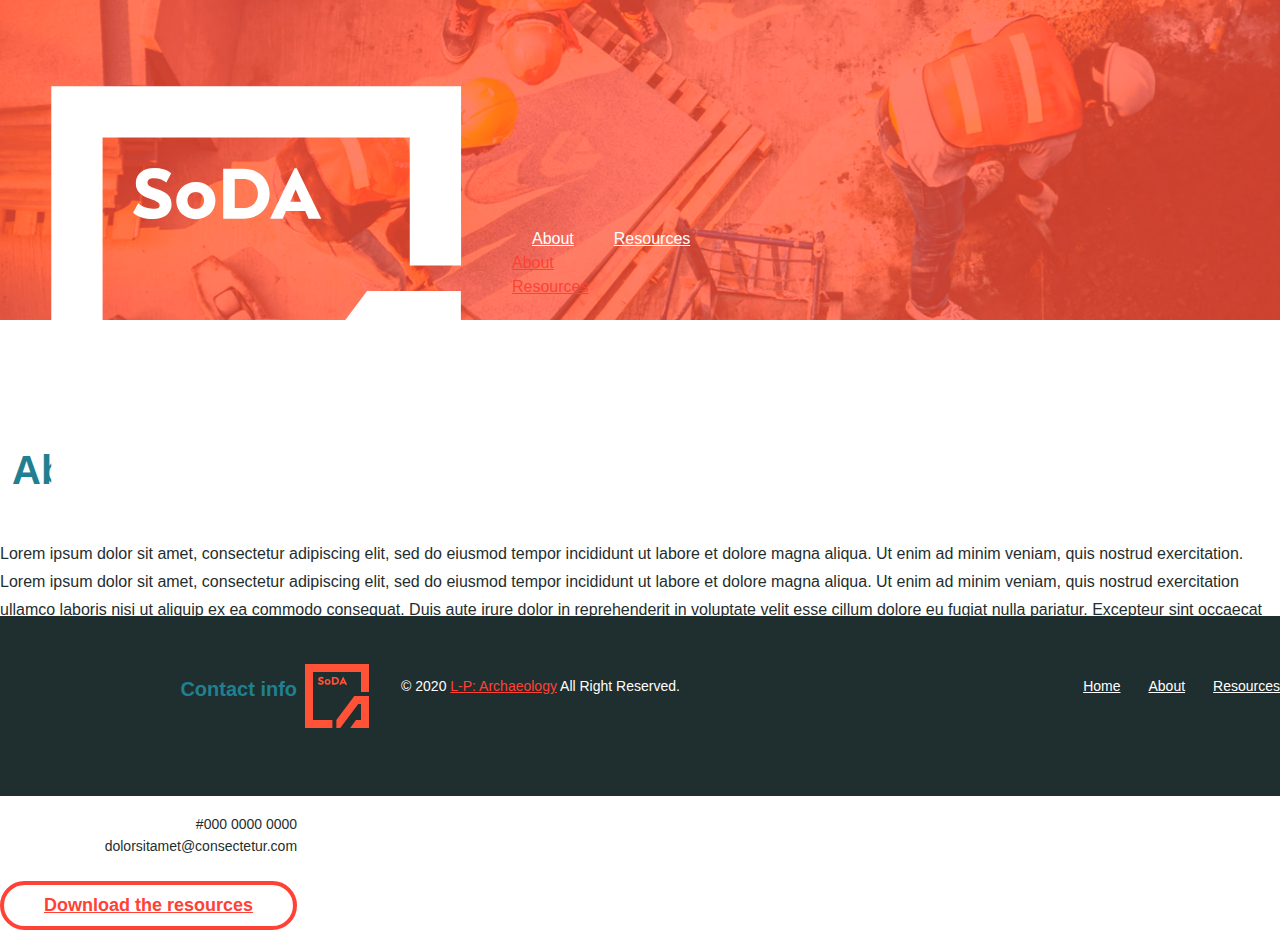
==== commit 783e853b: "Updated html files" ====
--- a/about.html
+++ b/about.html
@@ -37,7 +37,7 @@
     <header id="header" class="htc-header">
       <!-- Start Mainmenu Area -->
       <div id="sticky-header-with-topbar" class="mainmenu__area">
-        <div class="container">
+        <div class="container-fluid col-sm-10">
           <div class="row">
             <div class="col-md-2 col-lg-2 col-4">
               <div class="logo">
@@ -51,16 +51,16 @@
             <div class="col-md-10 col-lg-10 d-none d-md-block">
               <nav class="mainmenu__nav  d-none d-lg-block">
                 <ul class="main__menu">
-                  <li><a href="about.html">About</a></li>
-                  <li class="drop"><a href="resources.html">Resources</a>
+                  <li><a href="about.html" title="About">About</a></li>
+                  <li class="drop"><a href="resources.html" title="Resource">Resources</a>
               </nav>
 
               <!-- Start Mobile menu -->
               <div class="mobile-menu clearfix d-block d-lg-none">
                 <nav id="mobile_dropdown">
                   <ul>
-                    <li><a href="about.html">About</a></li>
-                    <li><a href="resources.html">Resources</a></li>
+                    <li><a href="about.html" title="About">About</a></li>
+                    <li><a href="resources.html" title="Resource">Resources</a></li>
                   </ul>
                 </nav>
               </div>
@@ -84,6 +84,7 @@
       </div>
     </div>
     <!-- End header image -->
+    
     <!-- Start About Area -->
     <section class="htc__store__area ptb--120 bg__white">
       <div class="container">
--- a/css/plugins.css
+++ b/css/plugins.css
@@ -0,0 +1,14715 @@
+/*=========================
+    01. Themify Icons CSS
+============================*/
+@font-face {
+  font-family: 'themify';
+  src: url('../fonts/themify.eot?-fvbane');
+  src: url('../fonts/themify.eot?#iefix-fvbane') format('embedded-opentype'), url('../fonts/themify.woff?-fvbane') format('woff'), url('../fonts/themify.ttf?-fvbane') format('truetype'), url('../fonts/themify.svg?-fvbane#themify') format('svg');
+  font-weight: normal;
+  font-style: normal;
+}
+
+[class^="ti-"], [class*=" ti-"] {
+  font-family: 'themify';
+  speak: none;
+  font-style: normal;
+  font-weight: normal;
+  font-variant: normal;
+  text-transform: none;
+  line-height: 1;
+  /* Better Font Rendering =========== */
+  -webkit-font-smoothing: antialiased;
+  -moz-osx-font-smoothing: grayscale;
+}
+
+.ti-wand:before {
+  content: "\e600";
+}
+
+.ti-volume:before {
+  content: "\e601";
+}
+
+.ti-user:before {
+  content: "\e602";
+}
+
+.ti-unlock:before {
+  content: "\e603";
+}
+
+.ti-unlink:before {
+  content: "\e604";
+}
+
+.ti-trash:before {
+  content: "\e605";
+}
+
+.ti-thought:before {
+  content: "\e606";
+}
+
+.ti-target:before {
+  content: "\e607";
+}
+
+.ti-tag:before {
+  content: "\e608";
+}
+
+.ti-tablet:before {
+  content: "\e609";
+}
+
+.ti-star:before {
+  content: "\e60a";
+}
+
+.ti-spray:before {
+  content: "\e60b";
+}
+
+.ti-signal:before {
+  content: "\e60c";
+}
+
+.ti-shopping-cart:before {
+  content: "\e60d";
+}
+
+.ti-shopping-cart-full:before {
+  content: "\e60e";
+}
+
+.ti-settings:before {
+  content: "\e60f";
+}
+
+.ti-search:before {
+  content: "\e610";
+}
+
+.ti-zoom-in:before {
+  content: "\e611";
+}
+
+.ti-zoom-out:before {
+  content: "\e612";
+}
+
+.ti-cut:before {
+  content: "\e613";
+}
+
+.ti-ruler:before {
+  content: "\e614";
+}
+
+.ti-ruler-pencil:before {
+  content: "\e615";
+}
+
+.ti-ruler-alt:before {
+  content: "\e616";
+}
+
+.ti-bookmark:before {
+  content: "\e617";
+}
+
+.ti-bookmark-alt:before {
+  content: "\e618";
+}
+
+.ti-reload:before {
+  content: "\e619";
+}
+
+.ti-plus:before {
+  content: "\e61a";
+}
+
+.ti-pin:before {
+  content: "\e61b";
+}
+
+.ti-pencil:before {
+  content: "\e61c";
+}
+
+.ti-pencil-alt:before {
+  content: "\e61d";
+}
+
+.ti-paint-roller:before {
+  content: "\e61e";
+}
+
+.ti-paint-bucket:before {
+  content: "\e61f";
+}
+
+.ti-na:before {
+  content: "\e620";
+}
+
+.ti-mobile:before {
+  content: "\e621";
+}
+
+.ti-minus:before {
+  content: "\e622";
+}
+
+.ti-medall:before {
+  content: "\e623";
+}
+
+.ti-medall-alt:before {
+  content: "\e624";
+}
+
+.ti-marker:before {
+  content: "\e625";
+}
+
+.ti-marker-alt:before {
+  content: "\e626";
+}
+
+.ti-arrow-up:before {
+  content: "\e627";
+}
+
+.ti-arrow-right:before {
+  content: "\e628";
+}
+
+.ti-arrow-left:before {
+  content: "\e629";
+}
+
+.ti-arrow-down:before {
+  content: "\e62a";
+}
+
+.ti-lock:before {
+  content: "\e62b";
+}
+
+.ti-location-arrow:before {
+  content: "\e62c";
+}
+
+.ti-link:before {
+  content: "\e62d";
+}
+
+.ti-layout:before {
+  content: "\e62e";
+}
+
+.ti-layers:before {
+  content: "\e62f";
+}
+
+.ti-layers-alt:before {
+  content: "\e630";
+}
+
+.ti-key:before {
+  content: "\e631";
+}
+
+.ti-import:before {
+  content: "\e632";
+}
+
+.ti-image:before {
+  content: "\e633";
+}
+
+.ti-heart:before {
+  content: "\e634";
+}
+
+.ti-heart-broken:before {
+  content: "\e635";
+}
+
+.ti-hand-stop:before {
+  content: "\e636";
+}
+
+.ti-hand-open:before {
+  content: "\e637";
+}
+
+.ti-hand-drag:before {
+  content: "\e638";
+}
+
+.ti-folder:before {
+  content: "\e639";
+}
+
+.ti-flag:before {
+  content: "\e63a";
+}
+
+.ti-flag-alt:before {
+  content: "\e63b";
+}
+
+.ti-flag-alt-2:before {
+  content: "\e63c";
+}
+
+.ti-eye:before {
+  content: "\e63d";
+}
+
+.ti-export:before {
+  content: "\e63e";
+}
+
+.ti-exchange-vertical:before {
+  content: "\e63f";
+}
+
+.ti-desktop:before {
+  content: "\e640";
+}
+
+.ti-cup:before {
+  content: "\e641";
+}
+
+.ti-crown:before {
+  content: "\e642";
+}
+
+.ti-comments:before {
+  content: "\e643";
+}
+
+.ti-comment:before {
+  content: "\e644";
+}
+
+.ti-comment-alt:before {
+  content: "\e645";
+}
+
+.ti-close:before {
+  content: "\e646";
+}
+
+.ti-clip:before {
+  content: "\e647";
+}
+
+.ti-angle-up:before {
+  content: "\e648";
+}
+
+.ti-angle-right:before {
+  content: "\e649";
+}
+
+.ti-angle-left:before {
+  content: "\e64a";
+}
+
+.ti-angle-down:before {
+  content: "\e64b";
+}
+
+.ti-check:before {
+  content: "\e64c";
+}
+
+.ti-check-box:before {
+  content: "\e64d";
+}
+
+.ti-camera:before {
+  content: "\e64e";
+}
+
+.ti-announcement:before {
+  content: "\e64f";
+}
+
+.ti-brush:before {
+  content: "\e650";
+}
+
+.ti-briefcase:before {
+  content: "\e651";
+}
+
+.ti-bolt:before {
+  content: "\e652";
+}
+
+.ti-bolt-alt:before {
+  content: "\e653";
+}
+
+.ti-blackboard:before {
+  content: "\e654";
+}
+
+.ti-bag:before {
+  content: "\e655";
+}
+
+.ti-move:before {
+  content: "\e656";
+}
+
+.ti-arrows-vertical:before {
+  content: "\e657";
+}
+
+.ti-arrows-horizontal:before {
+  content: "\e658";
+}
+
+.ti-fullscreen:before {
+  content: "\e659";
+}
+
+.ti-arrow-top-right:before {
+  content: "\e65a";
+}
+
+.ti-arrow-top-left:before {
+  content: "\e65b";
+}
+
+.ti-arrow-circle-up:before {
+  content: "\e65c";
+}
+
+.ti-arrow-circle-right:before {
+  content: "\e65d";
+}
+
+.ti-arrow-circle-left:before {
+  content: "\e65e";
+}
+
+.ti-arrow-circle-down:before {
+  content: "\e65f";
+}
+
+.ti-angle-double-up:before {
+  content: "\e660";
+}
+
+.ti-angle-double-right:before {
+  content: "\e661";
+}
+
+.ti-angle-double-left:before {
+  content: "\e662";
+}
+
+.ti-angle-double-down:before {
+  content: "\e663";
+}
+
+.ti-zip:before {
+  content: "\e664";
+}
+
+.ti-world:before {
+  content: "\e665";
+}
+
+.ti-wheelchair:before {
+  content: "\e666";
+}
+
+.ti-view-list:before {
+  content: "\e667";
+}
+
+.ti-view-list-alt:before {
+  content: "\e668";
+}
+
+.ti-view-grid:before {
+  content: "\e669";
+}
+
+.ti-uppercase:before {
+  content: "\e66a";
+}
+
+.ti-upload:before {
+  content: "\e66b";
+}
+
+.ti-underline:before {
+  content: "\e66c";
+}
+
+.ti-truck:before {
+  content: "\e66d";
+}
+
+.ti-timer:before {
+  content: "\e66e";
+}
+
+.ti-ticket:before {
+  content: "\e66f";
+}
+
+.ti-thumb-up:before {
+  content: "\e670";
+}
+
+.ti-thumb-down:before {
+  content: "\e671";
+}
+
+.ti-text:before {
+  content: "\e672";
+}
+
+.ti-stats-up:before {
+  content: "\e673";
+}
+
+.ti-stats-down:before {
+  content: "\e674";
+}
+
+.ti-split-v:before {
+  content: "\e675";
+}
+
+.ti-split-h:before {
+  content: "\e676";
+}
+
+.ti-smallcap:before {
+  content: "\e677";
+}
+
+.ti-shine:before {
+  content: "\e678";
+}
+
+.ti-shift-right:before {
+  content: "\e679";
+}
+
+.ti-shift-left:before {
+  content: "\e67a";
+}
+
+.ti-shield:before {
+  content: "\e67b";
+}
+
+.ti-notepad:before {
+  content: "\e67c";
+}
+
+.ti-server:before {
+  content: "\e67d";
+}
+
+.ti-quote-right:before {
+  content: "\e67e";
+}
+
+.ti-quote-left:before {
+  content: "\e67f";
+}
+
+.ti-pulse:before {
+  content: "\e680";
+}
+
+.ti-printer:before {
+  content: "\e681";
+}
+
+.ti-power-off:before {
+  content: "\e682";
+}
+
+.ti-plug:before {
+  content: "\e683";
+}
+
+.ti-pie-chart:before {
+  content: "\e684";
+}
+
+.ti-paragraph:before {
+  content: "\e685";
+}
+
+.ti-panel:before {
+  content: "\e686";
+}
+
+.ti-package:before {
+  content: "\e687";
+}
+
+.ti-music:before {
+  content: "\e688";
+}
+
+.ti-music-alt:before {
+  content: "\e689";
+}
+
+.ti-mouse:before {
+  content: "\e68a";
+}
+
+.ti-mouse-alt:before {
+  content: "\e68b";
+}
+
+.ti-money:before {
+  content: "\e68c";
+}
+
+.ti-microphone:before {
+  content: "\e68d";
+}
+
+.ti-menu:before {
+  content: "\e68e";
+}
+
+.ti-menu-alt:before {
+  content: "\e68f";
+}
+
+.ti-map:before {
+  content: "\e690";
+}
+
+.ti-map-alt:before {
+  content: "\e691";
+}
+
+.ti-loop:before {
+  content: "\e692";
+}
+
+.ti-location-pin:before {
+  content: "\e693";
+}
+
+.ti-list:before {
+  content: "\e694";
+}
+
+.ti-light-bulb:before {
+  content: "\e695";
+}
+
+.ti-Italic:before {
+  content: "\e696";
+}
+
+.ti-info:before {
+  content: "\e697";
+}
+
+.ti-infinite:before {
+  content: "\e698";
+}
+
+.ti-id-badge:before {
+  content: "\e699";
+}
+
+.ti-hummer:before {
+  content: "\e69a";
+}
+
+.ti-home:before {
+  content: "\e69b";
+}
+
+.ti-help:before {
+  content: "\e69c";
+}
+
+.ti-headphone:before {
+  content: "\e69d";
+}
+
+.ti-harddrives:before {
+  content: "\e69e";
+}
+
+.ti-harddrive:before {
+  content: "\e69f";
+}
+
+.ti-gift:before {
+  content: "\e6a0";
+}
+
+.ti-game:before {
+  content: "\e6a1";
+}
+
+.ti-filter:before {
+  content: "\e6a2";
+}
+
+.ti-files:before {
+  content: "\e6a3";
+}
+
+.ti-file:before {
+  content: "\e6a4";
+}
+
+.ti-eraser:before {
+  content: "\e6a5";
+}
+
+.ti-envelope:before {
+  content: "\e6a6";
+}
+
+.ti-download:before {
+  content: "\e6a7";
+}
+
+.ti-direction:before {
+  content: "\e6a8";
+}
+
+.ti-direction-alt:before {
+  content: "\e6a9";
+}
+
+.ti-dashboard:before {
+  content: "\e6aa";
+}
+
+.ti-control-stop:before {
+  content: "\e6ab";
+}
+
+.ti-control-shuffle:before {
+  content: "\e6ac";
+}
+
+.ti-control-play:before {
+  content: "\e6ad";
+}
+
+.ti-control-pause:before {
+  content: "\e6ae";
+}
+
+.ti-control-forward:before {
+  content: "\e6af";
+}
+
+.ti-control-backward:before {
+  content: "\e6b0";
+}
+
+.ti-cloud:before {
+  content: "\e6b1";
+}
+
+.ti-cloud-up:before {
+  content: "\e6b2";
+}
+
+.ti-cloud-down:before {
+  content: "\e6b3";
+}
+
+.ti-clipboard:before {
+  content: "\e6b4";
+}
+
+.ti-car:before {
+  content: "\e6b5";
+}
+
+.ti-calendar:before {
+  content: "\e6b6";
+}
+
+.ti-book:before {
+  content: "\e6b7";
+}
+
+.ti-bell:before {
+  content: "\e6b8";
+}
+
+.ti-basketball:before {
+  content: "\e6b9";
+}
+
+.ti-bar-chart:before {
+  content: "\e6ba";
+}
+
+.ti-bar-chart-alt:before {
+  content: "\e6bb";
+}
+
+.ti-back-right:before {
+  content: "\e6bc";
+}
+
+.ti-back-left:before {
+  content: "\e6bd";
+}
+
+.ti-arrows-corner:before {
+  content: "\e6be";
+}
+
+.ti-archive:before {
+  content: "\e6bf";
+}
+
+.ti-anchor:before {
+  content: "\e6c0";
+}
+
+.ti-align-right:before {
+  content: "\e6c1";
+}
+
+.ti-align-left:before {
+  content: "\e6c2";
+}
+
+.ti-align-justify:before {
+  content: "\e6c3";
+}
+
+.ti-align-center:before {
+  content: "\e6c4";
+}
+
+.ti-alert:before {
+  content: "\e6c5";
+}
+
+.ti-alarm-clock:before {
+  content: "\e6c6";
+}
+
+.ti-agenda:before {
+  content: "\e6c7";
+}
+
+.ti-write:before {
+  content: "\e6c8";
+}
+
+.ti-window:before {
+  content: "\e6c9";
+}
+
+.ti-widgetized:before {
+  content: "\e6ca";
+}
+
+.ti-widget:before {
+  content: "\e6cb";
+}
+
+.ti-widget-alt:before {
+  content: "\e6cc";
+}
+
+.ti-wallet:before {
+  content: "\e6cd";
+}
+
+.ti-video-clapper:before {
+  content: "\e6ce";
+}
+
+.ti-video-camera:before {
+  content: "\e6cf";
+}
+
+.ti-vector:before {
+  content: "\e6d0";
+}
+
+.ti-themify-logo:before {
+  content: "\e6d1";
+}
+
+.ti-themify-favicon:before {
+  content: "\e6d2";
+}
+
+.ti-themify-favicon-alt:before {
+  content: "\e6d3";
+}
+
+.ti-support:before {
+  content: "\e6d4";
+}
+
+.ti-stamp:before {
+  content: "\e6d5";
+}
+
+.ti-split-v-alt:before {
+  content: "\e6d6";
+}
+
+.ti-slice:before {
+  content: "\e6d7";
+}
+
+.ti-shortcode:before {
+  content: "\e6d8";
+}
+
+.ti-shift-right-alt:before {
+  content: "\e6d9";
+}
+
+.ti-shift-left-alt:before {
+  content: "\e6da";
+}
+
+.ti-ruler-alt-2:before {
+  content: "\e6db";
+}
+
+.ti-receipt:before {
+  content: "\e6dc";
+}
+
+.ti-pin2:before {
+  content: "\e6dd";
+}
+
+.ti-pin-alt:before {
+  content: "\e6de";
+}
+
+.ti-pencil-alt2:before {
+  content: "\e6df";
+}
+
+.ti-palette:before {
+  content: "\e6e0";
+}
+
+.ti-more:before {
+  content: "\e6e1";
+}
+
+.ti-more-alt:before {
+  content: "\e6e2";
+}
+
+.ti-microphone-alt:before {
+  content: "\e6e3";
+}
+
+.ti-magnet:before {
+  content: "\e6e4";
+}
+
+.ti-line-double:before {
+  content: "\e6e5";
+}
+
+.ti-line-dotted:before {
+  content: "\e6e6";
+}
+
+.ti-line-dashed:before {
+  content: "\e6e7";
+}
+
+.ti-layout-width-full:before {
+  content: "\e6e8";
+}
+
+.ti-layout-width-default:before {
+  content: "\e6e9";
+}
+
+.ti-layout-width-default-alt:before {
+  content: "\e6ea";
+}
+
+.ti-layout-tab:before {
+  content: "\e6eb";
+}
+
+.ti-layout-tab-window:before {
+  content: "\e6ec";
+}
+
+.ti-layout-tab-v:before {
+  content: "\e6ed";
+}
+
+.ti-layout-tab-min:before {
+  content: "\e6ee";
+}
+
+.ti-layout-slider:before {
+  content: "\e6ef";
+}
+
+.ti-layout-slider-alt:before {
+  content: "\e6f0";
+}
+
+.ti-layout-sidebar-right:before {
+  content: "\e6f1";
+}
+
+.ti-layout-sidebar-none:before {
+  content: "\e6f2";
+}
+
+.ti-layout-sidebar-left:before {
+  content: "\e6f3";
+}
+
+.ti-layout-placeholder:before {
+  content: "\e6f4";
+}
+
+.ti-layout-menu:before {
+  content: "\e6f5";
+}
+
+.ti-layout-menu-v:before {
+  content: "\e6f6";
+}
+
+.ti-layout-menu-separated:before {
+  content: "\e6f7";
+}
+
+.ti-layout-menu-full:before {
+  content: "\e6f8";
+}
+
+.ti-layout-media-right-alt:before {
+  content: "\e6f9";
+}
+
+.ti-layout-media-right:before {
+  content: "\e6fa";
+}
+
+.ti-layout-media-overlay:before {
+  content: "\e6fb";
+}
+
+.ti-layout-media-overlay-alt:before {
+  content: "\e6fc";
+}
+
+.ti-layout-media-overlay-alt-2:before {
+  content: "\e6fd";
+}
+
+.ti-layout-media-left-alt:before {
+  content: "\e6fe";
+}
+
+.ti-layout-media-left:before {
+  content: "\e6ff";
+}
+
+.ti-layout-media-center-alt:before {
+  content: "\e700";
+}
+
+.ti-layout-media-center:before {
+  content: "\e701";
+}
+
+.ti-layout-list-thumb:before {
+  content: "\e702";
+}
+
+.ti-layout-list-thumb-alt:before {
+  content: "\e703";
+}
+
+.ti-layout-list-post:before {
+  content: "\e704";
+}
+
+.ti-layout-list-large-image:before {
+  content: "\e705";
+}
+
+.ti-layout-line-solid:before {
+  content: "\e706";
+}
+
+.ti-layout-grid4:before {
+  content: "\e707";
+}
+
+.ti-layout-grid3:before {
+  content: "\e708";
+}
+
+.ti-layout-grid2:before {
+  content: "\e709";
+}
+
+.ti-layout-grid2-thumb:before {
+  content: "\e70a";
+}
+
+.ti-layout-cta-right:before {
+  content: "\e70b";
+}
+
+.ti-layout-cta-left:before {
+  content: "\e70c";
+}
+
+.ti-layout-cta-center:before {
+  content: "\e70d";
+}
+
+.ti-layout-cta-btn-right:before {
+  content: "\e70e";
+}
+
+.ti-layout-cta-btn-left:before {
+  content: "\e70f";
+}
+
+.ti-layout-column4:before {
+  content: "\e710";
+}
+
+.ti-layout-column3:before {
+  content: "\e711";
+}
+
+.ti-layout-column2:before {
+  content: "\e712";
+}
+
+.ti-layout-accordion-separated:before {
+  content: "\e713";
+}
+
+.ti-layout-accordion-merged:before {
+  content: "\e714";
+}
+
+.ti-layout-accordion-list:before {
+  content: "\e715";
+}
+
+.ti-ink-pen:before {
+  content: "\e716";
+}
+
+.ti-info-alt:before {
+  content: "\e717";
+}
+
+.ti-help-alt:before {
+  content: "\e718";
+}
+
+.ti-headphone-alt:before {
+  content: "\e719";
+}
+
+.ti-hand-point-up:before {
+  content: "\e71a";
+}
+
+.ti-hand-point-right:before {
+  content: "\e71b";
+}
+
+.ti-hand-point-left:before {
+  content: "\e71c";
+}
+
+.ti-hand-point-down:before {
+  content: "\e71d";
+}
+
+.ti-gallery:before {
+  content: "\e71e";
+}
+
+.ti-face-smile:before {
+  content: "\e71f";
+}
+
+.ti-face-sad:before {
+  content: "\e720";
+}
+
+.ti-credit-card:before {
+  content: "\e721";
+}
+
+.ti-control-skip-forward:before {
+  content: "\e722";
+}
+
+.ti-control-skip-backward:before {
+  content: "\e723";
+}
+
+.ti-control-record:before {
+  content: "\e724";
+}
+
+.ti-control-eject:before {
+  content: "\e725";
+}
+
+.ti-comments-smiley:before {
+  content: "\e726";
+}
+
+.ti-brush-alt:before {
+  content: "\e727";
+}
+
+.ti-youtube:before {
+  content: "\e728";
+}
+
+.ti-vimeo:before {
+  content: "\e729";
+}
+
+.ti-twitter:before {
+  content: "\e72a";
+}
+
+.ti-time:before {
+  content: "\e72b";
+}
+
+.ti-tumblr:before {
+  content: "\e72c";
+}
+
+.ti-skype:before {
+  content: "\e72d";
+}
+
+.ti-share:before {
+  content: "\e72e";
+}
+
+.ti-share-alt:before {
+  content: "\e72f";
+}
+
+.ti-rocket:before {
+  content: "\e730";
+}
+
+.ti-pinterest:before {
+  content: "\e731";
+}
+
+.ti-new-window:before {
+  content: "\e732";
+}
+
+.ti-microsoft:before {
+  content: "\e733";
+}
+
+.ti-list-ol:before {
+  content: "\e734";
+}
+
+.ti-linkedin:before {
+  content: "\e735";
+}
+
+.ti-layout-sidebar-2:before {
+  content: "\e736";
+}
+
+.ti-layout-grid4-alt:before {
+  content: "\e737";
+}
+
+.ti-layout-grid3-alt:before {
+  content: "\e738";
+}
+
+.ti-layout-grid2-alt:before {
+  content: "\e739";
+}
+
+.ti-layout-column4-alt:before {
+  content: "\e73a";
+}
+
+.ti-layout-column3-alt:before {
+  content: "\e73b";
+}
+
+.ti-layout-column2-alt:before {
+  content: "\e73c";
+}
+
+.ti-instagram:before {
+  content: "\e73d";
+}
+
+.ti-google:before {
+  content: "\e73e";
+}
+
+.ti-github:before {
+  content: "\e73f";
+}
+
+.ti-flickr:before {
+  content: "\e740";
+}
+
+.ti-facebook:before {
+  content: "\e741";
+}
+
+.ti-dropbox:before {
+  content: "\e742";
+}
+
+.ti-dribbble:before {
+  content: "\e743";
+}
+
+.ti-apple:before {
+  content: "\e744";
+}
+
+.ti-android:before {
+  content: "\e745";
+}
+
+.ti-save:before {
+  content: "\e746";
+}
+
+.ti-save-alt:before {
+  content: "\e747";
+}
+
+.ti-yahoo:before {
+  content: "\e748";
+}
+
+.ti-wordpress:before {
+  content: "\e749";
+}
+
+.ti-vimeo-alt:before {
+  content: "\e74a";
+}
+
+.ti-twitter-alt:before {
+  content: "\e74b";
+}
+
+.ti-tumblr-alt:before {
+  content: "\e74c";
+}
+
+.ti-trello:before {
+  content: "\e74d";
+}
+
+.ti-stack-overflow:before {
+  content: "\e74e";
+}
+
+.ti-soundcloud:before {
+  content: "\e74f";
+}
+
+.ti-sharethis:before {
+  content: "\e750";
+}
+
+.ti-sharethis-alt:before {
+  content: "\e751";
+}
+
+.ti-reddit:before {
+  content: "\e752";
+}
+
+.ti-pinterest-alt:before {
+  content: "\e753";
+}
+
+.ti-microsoft-alt:before {
+  content: "\e754";
+}
+
+.ti-linux:before {
+  content: "\e755";
+}
+
+.ti-jsfiddle:before {
+  content: "\e756";
+}
+
+.ti-joomla:before {
+  content: "\e757";
+}
+
+.ti-html5:before {
+  content: "\e758";
+}
+
+.ti-flickr-alt:before {
+  content: "\e759";
+}
+
+.ti-email:before {
+  content: "\e75a";
+}
+
+.ti-drupal:before {
+  content: "\e75b";
+}
+
+.ti-dropbox-alt:before {
+  content: "\e75c";
+}
+
+.ti-css3:before {
+  content: "\e75d";
+}
+
+.ti-rss:before {
+  content: "\e75e";
+}
+
+.ti-rss-alt:before {
+  content: "\e75f";
+}
+
+/*===================================
+    02. Material Design Iconic
+====================================*/
+@font-face {
+  font-family: Material-Design-Iconic-Font;
+  src: url(../fonts/Material-Design-Iconic-Font.woff2?v=2.2.0) format('woff2'), url(../fonts/Material-Design-Iconic-Font.woff?v=2.2.0) format('woff'), url(../fonts/Material-Design-Iconic-Font.ttf?v=2.2.0) format('truetype')
+}
+
+.zmdi {
+  display: inline-block;
+  font: normal normal normal 14px/1 'Material-Design-Iconic-Font';
+  font-size: inherit;
+  text-rendering: auto;
+  -webkit-font-smoothing: antialiased;
+  -moz-osx-font-smoothing: grayscale
+}
+
+.zmdi-hc-lg {
+  font-size: 1.33333333em;
+  line-height: .75em;
+  vertical-align: -15%
+}
+
+.zmdi-hc-2x {
+  font-size: 2em
+}
+
+.zmdi-hc-3x {
+  font-size: 3em
+}
+
+.zmdi-hc-4x {
+  font-size: 4em
+}
+
+.zmdi-hc-5x {
+  font-size: 5em
+}
+
+.zmdi-hc-fw {
+  width: 1.28571429em;
+  text-align: center
+}
+
+.zmdi-hc-ul {
+  padding-left: 0;
+  margin-left: 2.14285714em;
+  list-style-type: none
+}
+
+.zmdi-hc-ul>li {
+  position: relative
+}
+
+.zmdi-hc-li {
+  position: absolute;
+  left: -2.14285714em;
+  width: 2.14285714em;
+  top: .14285714em;
+  text-align: center
+}
+
+.zmdi-hc-li.zmdi-hc-lg {
+  left: -1.85714286em
+}
+
+.zmdi-hc-border {
+  padding: .1em .25em;
+  border: solid .1em #9e9e9e;
+  border-radius: 2px
+}
+
+.zmdi-hc-border-circle {
+  padding: .1em .25em;
+  border: solid .1em #9e9e9e;
+  border-radius: 50%
+}
+
+.zmdi.pull-left {
+  float: left;
+  margin-right: .15em
+}
+
+.zmdi.pull-right {
+  float: right;
+  margin-left: .15em
+}
+
+.zmdi-hc-spin {
+  -webkit-animation: zmdi-spin 1.5s infinite linear;
+  animation: zmdi-spin 1.5s infinite linear
+}
+
+.zmdi-hc-spin-reverse {
+  -webkit-animation: zmdi-spin-reverse 1.5s infinite linear;
+  animation: zmdi-spin-reverse 1.5s infinite linear
+}
+
+@-webkit-keyframes zmdi-spin {
+  0% {
+    -webkit-transform: rotate(0deg);
+    transform: rotate(0deg)
+  }
+
+  100% {
+    -webkit-transform: rotate(359deg);
+    transform: rotate(359deg)
+  }
+}
+
+@keyframes zmdi-spin {
+  0% {
+    -webkit-transform: rotate(0deg);
+    transform: rotate(0deg)
+  }
+
+  100% {
+    -webkit-transform: rotate(359deg);
+    transform: rotate(359deg)
+  }
+}
+
+@-webkit-keyframes zmdi-spin-reverse {
+  0% {
+    -webkit-transform: rotate(0deg);
+    transform: rotate(0deg)
+  }
+
+  100% {
+    -webkit-transform: rotate(-359deg);
+    transform: rotate(-359deg)
+  }
+}
+
+@keyframes zmdi-spin-reverse {
+  0% {
+    -webkit-transform: rotate(0deg);
+    transform: rotate(0deg)
+  }
+
+  100% {
+    -webkit-transform: rotate(-359deg);
+    transform: rotate(-359deg)
+  }
+}
+
+.zmdi-hc-rotate-90 {
+  -webkit-transform: rotate(90deg);
+  transform: rotate(90deg)
+}
+
+.zmdi-hc-rotate-180 {
+  -webkit-transform: rotate(180deg);
+  transform: rotate(180deg)
+}
+
+.zmdi-hc-rotate-270 {
+  -webkit-transform: rotate(270deg);
+  transform: rotate(270deg)
+}
+
+.zmdi-hc-flip-horizontal {
+  -webkit-transform: scale(-1, 1);
+  transform: scale(-1, 1)
+}
+
+.zmdi-hc-flip-vertical {
+  -webkit-transform: scale(1, -1);
+  transform: scale(1, -1)
+}
+
+.zmdi-hc-stack {
+  position: relative;
+  display: inline-block;
+  width: 2em;
+  height: 2em;
+  line-height: 2em;
+  vertical-align: middle
+}
+
+.zmdi-hc-stack-1x, .zmdi-hc-stack-2x {
+  position: absolute;
+  left: 0;
+  width: 100%;
+  text-align: center
+}
+
+.zmdi-hc-stack-1x {
+  line-height: inherit
+}
+
+.zmdi-hc-stack-2x {
+  font-size: 2em
+}
+
+.zmdi-hc-inverse {
+  color: #fff
+}
+
+.zmdi-3d-rotation:before {
+  content: '\f101'
+}
+
+.zmdi-airplane-off:before {
+  content: '\f102'
+}
+
+.zmdi-airplane:before {
+  content: '\f103'
+}
+
+.zmdi-album:before {
+  content: '\f104'
+}
+
+.zmdi-archive:before {
+  content: '\f105'
+}
+
+.zmdi-assignment-account:before {
+  content: '\f106'
+}
+
+.zmdi-assignment-alert:before {
+  content: '\f107'
+}
+
+.zmdi-assignment-check:before {
+  content: '\f108'
+}
+
+.zmdi-assignment-o:before {
+  content: '\f109'
+}
+
+.zmdi-assignment-return:before {
+  content: '\f10a'
+}
+
+.zmdi-assignment-returned:before {
+  content: '\f10b'
+}
+
+.zmdi-assignment:before {
+  content: '\f10c'
+}
+
+.zmdi-attachment-alt:before {
+  content: '\f10d'
+}
+
+.zmdi-attachment:before {
+  content: '\f10e'
+}
+
+.zmdi-audio:before {
+  content: '\f10f'
+}
+
+.zmdi-badge-check:before {
+  content: '\f110'
+}
+
+.zmdi-balance-wallet:before {
+  content: '\f111'
+}
+
+.zmdi-balance:before {
+  content: '\f112'
+}
+
+.zmdi-battery-alert:before {
+  content: '\f113'
+}
+
+.zmdi-battery-flash:before {
+  content: '\f114'
+}
+
+.zmdi-battery-unknown:before {
+  content: '\f115'
+}
+
+.zmdi-battery:before {
+  content: '\f116'
+}
+
+.zmdi-bike:before {
+  content: '\f117'
+}
+
+.zmdi-block-alt:before {
+  content: '\f118'
+}
+
+.zmdi-block:before {
+  content: '\f119'
+}
+
+.zmdi-boat:before {
+  content: '\f11a'
+}
+
+.zmdi-book-image:before {
+  content: '\f11b'
+}
+
+.zmdi-book:before {
+  content: '\f11c'
+}
+
+.zmdi-bookmark-outline:before {
+  content: '\f11d'
+}
+
+.zmdi-bookmark:before {
+  content: '\f11e'
+}
+
+.zmdi-brush:before {
+  content: '\f11f'
+}
+
+.zmdi-bug:before {
+  content: '\f120'
+}
+
+.zmdi-bus:before {
+  content: '\f121'
+}
+
+.zmdi-cake:before {
+  content: '\f122'
+}
+
+.zmdi-car-taxi:before {
+  content: '\f123'
+}
+
+.zmdi-car-wash:before {
+  content: '\f124'
+}
+
+.zmdi-car:before {
+  content: '\f125'
+}
+
+.zmdi-card-giftcard:before {
+  content: '\f126'
+}
+
+.zmdi-card-membership:before {
+  content: '\f127'
+}
+
+.zmdi-card-travel:before {
+  content: '\f128'
+}
+
+.zmdi-card:before {
+  content: '\f129'
+}
+
+.zmdi-case-check:before {
+  content: '\f12a'
+}
+
+.zmdi-case-download:before {
+  content: '\f12b'
+}
+
+.zmdi-case-play:before {
+  content: '\f12c'
+}
+
+.zmdi-case:before {
+  content: '\f12d'
+}
+
+.zmdi-cast-connected:before {
+  content: '\f12e'
+}
+
+.zmdi-cast:before {
+  content: '\f12f'
+}
+
+.zmdi-chart-donut:before {
+  content: '\f130'
+}
+
+.zmdi-chart:before {
+  content: '\f131'
+}
+
+.zmdi-city-alt:before {
+  content: '\f132'
+}
+
+.zmdi-city:before {
+  content: '\f133'
+}
+
+.zmdi-close-circle-o:before {
+  content: '\f134'
+}
+
+.zmdi-close-circle:before {
+  content: '\f135'
+}
+
+.zmdi-close:before {
+  content: '\f136'
+}
+
+.zmdi-cocktail:before {
+  content: '\f137'
+}
+
+.zmdi-code-setting:before {
+  content: '\f138'
+}
+
+.zmdi-code-smartphone:before {
+  content: '\f139'
+}
+
+.zmdi-code:before {
+  content: '\f13a'
+}
+
+.zmdi-coffee:before {
+  content: '\f13b'
+}
+
+.zmdi-collection-bookmark:before {
+  content: '\f13c'
+}
+
+.zmdi-collection-case-play:before {
+  content: '\f13d'
+}
+
+.zmdi-collection-folder-image:before {
+  content: '\f13e'
+}
+
+.zmdi-collection-image-o:before {
+  content: '\f13f'
+}
+
+.zmdi-collection-image:before {
+  content: '\f140'
+}
+
+.zmdi-collection-item-1:before {
+  content: '\f141'
+}
+
+.zmdi-collection-item-2:before {
+  content: '\f142'
+}
+
+.zmdi-collection-item-3:before {
+  content: '\f143'
+}
+
+.zmdi-collection-item-4:before {
+  content: '\f144'
+}
+
+.zmdi-collection-item-5:before {
+  content: '\f145'
+}
+
+.zmdi-collection-item-6:before {
+  content: '\f146'
+}
+
+.zmdi-collection-item-7:before {
+  content: '\f147'
+}
+
+.zmdi-collection-item-8:before {
+  content: '\f148'
+}
+
+.zmdi-collection-item-9-plus:before {
+  content: '\f149'
+}
+
+.zmdi-collection-item-9:before {
+  content: '\f14a'
+}
+
+.zmdi-collection-item:before {
+  content: '\f14b'
+}
+
+.zmdi-collection-music:before {
+  content: '\f14c'
+}
+
+.zmdi-collection-pdf:before {
+  content: '\f14d'
+}
+
+.zmdi-collection-plus:before {
+  content: '\f14e'
+}
+
+.zmdi-collection-speaker:before {
+  content: '\f14f'
+}
+
+.zmdi-collection-text:before {
+  content: '\f150'
+}
+
+.zmdi-collection-video:before {
+  content: '\f151'
+}
+
+.zmdi-compass:before {
+  content: '\f152'
+}
+
+.zmdi-cutlery:before {
+  content: '\f153'
+}
+
+.zmdi-delete:before {
+  content: '\f154'
+}
+
+.zmdi-dialpad:before {
+  content: '\f155'
+}
+
+.zmdi-dns:before {
+  content: '\f156'
+}
+
+.zmdi-drink:before {
+  content: '\f157'
+}
+
+.zmdi-edit:before {
+  content: '\f158'
+}
+
+.zmdi-email-open:before {
+  content: '\f159'
+}
+
+.zmdi-email:before {
+  content: '\f15a'
+}
+
+.zmdi-eye-off:before {
+  content: '\f15b'
+}
+
+.zmdi-eye:before {
+  content: '\f15c'
+}
+
+.zmdi-eyedropper:before {
+  content: '\f15d'
+}
+
+.zmdi-favorite-outline:before {
+  content: '\f15e'
+}
+
+.zmdi-favorite:before {
+  content: '\f15f'
+}
+
+.zmdi-filter-list:before {
+  content: '\f160'
+}
+
+.zmdi-fire:before {
+  content: '\f161'
+}
+
+.zmdi-flag:before {
+  content: '\f162'
+}
+
+.zmdi-flare:before {
+  content: '\f163'
+}
+
+.zmdi-flash-auto:before {
+  content: '\f164'
+}
+
+.zmdi-flash-off:before {
+  content: '\f165'
+}
+
+.zmdi-flash:before {
+  content: '\f166'
+}
+
+.zmdi-flip:before {
+  content: '\f167'
+}
+
+.zmdi-flower-alt:before {
+  content: '\f168'
+}
+
+.zmdi-flower:before {
+  content: '\f169'
+}
+
+.zmdi-font:before {
+  content: '\f16a'
+}
+
+.zmdi-fullscreen-alt:before {
+  content: '\f16b'
+}
+
+.zmdi-fullscreen-exit:before {
+  content: '\f16c'
+}
+
+.zmdi-fullscreen:before {
+  content: '\f16d'
+}
+
+.zmdi-functions:before {
+  content: '\f16e'
+}
+
+.zmdi-gas-station:before {
+  content: '\f16f'
+}
+
+.zmdi-gesture:before {
+  content: '\f170'
+}
+
+.zmdi-globe-alt:before {
+  content: '\f171'
+}
+
+.zmdi-globe-lock:before {
+  content: '\f172'
+}
+
+.zmdi-globe:before {
+  content: '\f173'
+}
+
+.zmdi-graduation-cap:before {
+  content: '\f174'
+}
+
+.zmdi-home:before {
+  content: '\f175'
+}
+
+.zmdi-hospital-alt:before {
+  content: '\f176'
+}
+
+.zmdi-hospital:before {
+  content: '\f177'
+}
+
+.zmdi-hotel:before {
+  content: '\f178'
+}
+
+.zmdi-hourglass-alt:before {
+  content: '\f179'
+}
+
+.zmdi-hourglass-outline:before {
+  content: '\f17a'
+}
+
+.zmdi-hourglass:before {
+  content: '\f17b'
+}
+
+.zmdi-http:before {
+  content: '\f17c'
+}
+
+.zmdi-image-alt:before {
+  content: '\f17d'
+}
+
+.zmdi-image-o:before {
+  content: '\f17e'
+}
+
+.zmdi-image:before {
+  content: '\f17f'
+}
+
+.zmdi-inbox:before {
+  content: '\f180'
+}
+
+.zmdi-invert-colors-off:before {
+  content: '\f181'
+}
+
+.zmdi-invert-colors:before {
+  content: '\f182'
+}
+
+.zmdi-key:before {
+  content: '\f183'
+}
+
+.zmdi-label-alt-outline:before {
+  content: '\f184'
+}
+
+.zmdi-label-alt:before {
+  content: '\f185'
+}
+
+.zmdi-label-heart:before {
+  content: '\f186'
+}
+
+.zmdi-label:before {
+  content: '\f187'
+}
+
+.zmdi-labels:before {
+  content: '\f188'
+}
+
+.zmdi-lamp:before {
+  content: '\f189'
+}
+
+.zmdi-landscape:before {
+  content: '\f18a'
+}
+
+.zmdi-layers-off:before {
+  content: '\f18b'
+}
+
+.zmdi-layers:before {
+  content: '\f18c'
+}
+
+.zmdi-library:before {
+  content: '\f18d'
+}
+
+.zmdi-link:before {
+  content: '\f18e'
+}
+
+.zmdi-lock-open:before {
+  content: '\f18f'
+}
+
+.zmdi-lock-outline:before {
+  content: '\f190'
+}
+
+.zmdi-lock:before {
+  content: '\f191'
+}
+
+.zmdi-mail-reply-all:before {
+  content: '\f192'
+}
+
+.zmdi-mail-reply:before {
+  content: '\f193'
+}
+
+.zmdi-mail-send:before {
+  content: '\f194'
+}
+
+.zmdi-mall:before {
+  content: '\f195'
+}
+
+.zmdi-map:before {
+  content: '\f196'
+}
+
+.zmdi-menu:before {
+  content: '\f197'
+}
+
+.zmdi-money-box:before {
+  content: '\f198'
+}
+
+.zmdi-money-off:before {
+  content: '\f199'
+}
+
+.zmdi-money:before {
+  content: '\f19a'
+}
+
+.zmdi-more-vert:before {
+  content: '\f19b'
+}
+
+.zmdi-more:before {
+  content: '\f19c'
+}
+
+.zmdi-movie-alt:before {
+  content: '\f19d'
+}
+
+.zmdi-movie:before {
+  content: '\f19e'
+}
+
+.zmdi-nature-people:before {
+  content: '\f19f'
+}
+
+.zmdi-nature:before {
+  content: '\f1a0'
+}
+
+.zmdi-navigation:before {
+  content: '\f1a1'
+}
+
+.zmdi-open-in-browser:before {
+  content: '\f1a2'
+}
+
+.zmdi-open-in-new:before {
+  content: '\f1a3'
+}
+
+.zmdi-palette:before {
+  content: '\f1a4'
+}
+
+.zmdi-parking:before {
+  content: '\f1a5'
+}
+
+.zmdi-pin-account:before {
+  content: '\f1a6'
+}
+
+.zmdi-pin-assistant:before {
+  content: '\f1a7'
+}
+
+.zmdi-pin-drop:before {
+  content: '\f1a8'
+}
+
+.zmdi-pin-help:before {
+  content: '\f1a9'
+}
+
+.zmdi-pin-off:before {
+  content: '\f1aa'
+}
+
+.zmdi-pin:before {
+  content: '\f1ab'
+}
+
+.zmdi-pizza:before {
+  content: '\f1ac'
+}
+
+.zmdi-plaster:before {
+  content: '\f1ad'
+}
+
+.zmdi-power-setting:before {
+  content: '\f1ae'
+}
+
+.zmdi-power:before {
+  content: '\f1af'
+}
+
+.zmdi-print:before {
+  content: '\f1b0'
+}
+
+.zmdi-puzzle-piece:before {
+  content: '\f1b1'
+}
+
+.zmdi-quote:before {
+  content: '\f1b2'
+}
+
+.zmdi-railway:before {
+  content: '\f1b3'
+}
+
+.zmdi-receipt:before {
+  content: '\f1b4'
+}
+
+.zmdi-refresh-alt:before {
+  content: '\f1b5'
+}
+
+.zmdi-refresh-sync-alert:before {
+  content: '\f1b6'
+}
+
+.zmdi-refresh-sync-off:before {
+  content: '\f1b7'
+}
+
+.zmdi-refresh-sync:before {
+  content: '\f1b8'
+}
+
+.zmdi-refresh:before {
+  content: '\f1b9'
+}
+
+.zmdi-roller:before {
+  content: '\f1ba'
+}
+
+.zmdi-ruler:before {
+  content: '\f1bb'
+}
+
+.zmdi-scissors:before {
+  content: '\f1bc'
+}
+
+.zmdi-screen-rotation-lock:before {
+  content: '\f1bd'
+}
+
+.zmdi-screen-rotation:before {
+  content: '\f1be'
+}
+
+.zmdi-search-for:before {
+  content: '\f1bf'
+}
+
+.zmdi-search-in-file:before {
+  content: '\f1c0'
+}
+
+.zmdi-search-in-page:before {
+  content: '\f1c1'
+}
+
+.zmdi-search-replace:before {
+  content: '\f1c2'
+}
+
+.zmdi-search:before {
+  content: '\f1c3'
+}
+
+.zmdi-seat:before {
+  content: '\f1c4'
+}
+
+.zmdi-settings-square:before {
+  content: '\f1c5'
+}
+
+.zmdi-settings:before {
+  content: '\f1c6'
+}
+
+.zmdi-shield-check:before {
+  content: '\f1c7'
+}
+
+.zmdi-shield-security:before {
+  content: '\f1c8'
+}
+
+.zmdi-shopping-basket:before {
+  content: '\f1c9'
+}
+
+.zmdi-shopping-cart-plus:before {
+  content: '\f1ca'
+}
+
+.zmdi-shopping-cart:before {
+  content: '\f1cb'
+}
+
+.zmdi-sign-in:before {
+  content: '\f1cc'
+}
+
+.zmdi-sort-amount-asc:before {
+  content: '\f1cd'
+}
+
+.zmdi-sort-amount-desc:before {
+  content: '\f1ce'
+}
+
+.zmdi-sort-asc:before {
+  content: '\f1cf'
+}
+
+.zmdi-sort-desc:before {
+  content: '\f1d0'
+}
+
+.zmdi-spellcheck:before {
+  content: '\f1d1'
+}
+
+.zmdi-storage:before {
+  content: '\f1d2'
+}
+
+.zmdi-store-24:before {
+  content: '\f1d3'
+}
+
+.zmdi-store:before {
+  content: '\f1d4'
+}
+
+.zmdi-subway:before {
+  content: '\f1d5'
+}
+
+.zmdi-sun:before {
+  content: '\f1d6'
+}
+
+.zmdi-tab-unselected:before {
+  content: '\f1d7'
+}
+
+.zmdi-tab:before {
+  content: '\f1d8'
+}
+
+.zmdi-tag-close:before {
+  content: '\f1d9'
+}
+
+.zmdi-tag-more:before {
+  content: '\f1da'
+}
+
+.zmdi-tag:before {
+  content: '\f1db'
+}
+
+.zmdi-thumb-down:before {
+  content: '\f1dc'
+}
+
+.zmdi-thumb-up-down:before {
+  content: '\f1dd'
+}
+
+.zmdi-thumb-up:before {
+  content: '\f1de'
+}
+
+.zmdi-ticket-star:before {
+  content: '\f1df'
+}
+
+.zmdi-toll:before {
+  content: '\f1e0'
+}
+
+.zmdi-toys:before {
+  content: '\f1e1'
+}
+
+.zmdi-traffic:before {
+  content: '\f1e2'
+}
+
+.zmdi-translate:before {
+  content: '\f1e3'
+}
+
+.zmdi-triangle-down:before {
+  content: '\f1e4'
+}
+
+.zmdi-triangle-up:before {
+  content: '\f1e5'
+}
+
+.zmdi-truck:before {
+  content: '\f1e6'
+}
+
+.zmdi-turning-sign:before {
+  content: '\f1e7'
+}
+
+.zmdi-wallpaper:before {
+  content: '\f1e8'
+}
+
+.zmdi-washing-machine:before {
+  content: '\f1e9'
+}
+
+.zmdi-window-maximize:before {
+  content: '\f1ea'
+}
+
+.zmdi-window-minimize:before {
+  content: '\f1eb'
+}
+
+.zmdi-window-restore:before {
+  content: '\f1ec'
+}
+
+.zmdi-wrench:before {
+  content: '\f1ed'
+}
+
+.zmdi-zoom-in:before {
+  content: '\f1ee'
+}
+
+.zmdi-zoom-out:before {
+  content: '\f1ef'
+}
+
+.zmdi-alert-circle-o:before {
+  content: '\f1f0'
+}
+
+.zmdi-alert-circle:before {
+  content: '\f1f1'
+}
+
+.zmdi-alert-octagon:before {
+  content: '\f1f2'
+}
+
+.zmdi-alert-polygon:before {
+  content: '\f1f3'
+}
+
+.zmdi-alert-triangle:before {
+  content: '\f1f4'
+}
+
+.zmdi-help-outline:before {
+  content: '\f1f5'
+}
+
+.zmdi-help:before {
+  content: '\f1f6'
+}
+
+.zmdi-info-outline:before {
+  content: '\f1f7'
+}
+
+.zmdi-info:before {
+  content: '\f1f8'
+}
+
+.zmdi-notifications-active:before {
+  content: '\f1f9'
+}
+
+.zmdi-notifications-add:before {
+  content: '\f1fa'
+}
+
+.zmdi-notifications-none:before {
+  content: '\f1fb'
+}
+
+.zmdi-notifications-off:before {
+  content: '\f1fc'
+}
+
+.zmdi-notifications-paused:before {
+  content: '\f1fd'
+}
+
+.zmdi-notifications:before {
+  content: '\f1fe'
+}
+
+.zmdi-account-add:before {
+  content: '\f1ff'
+}
+
+.zmdi-account-box-mail:before {
+  content: '\f200'
+}
+
+.zmdi-account-box-o:before {
+  content: '\f201'
+}
+
+.zmdi-account-box-phone:before {
+  content: '\f202'
+}
+
+.zmdi-account-box:before {
+  content: '\f203'
+}
+
+.zmdi-account-calendar:before {
+  content: '\f204'
+}
+
+.zmdi-account-circle:before {
+  content: '\f205'
+}
+
+.zmdi-account-o:before {
+  content: '\f206'
+}
+
+.zmdi-account:before {
+  content: '\f207'
+}
+
+.zmdi-accounts-add:before {
+  content: '\f208'
+}
+
+.zmdi-accounts-alt:before {
+  content: '\f209'
+}
+
+.zmdi-accounts-list-alt:before {
+  content: '\f20a'
+}
+
+.zmdi-accounts-list:before {
+  content: '\f20b'
+}
+
+.zmdi-accounts-outline:before {
+  content: '\f20c'
+}
+
+.zmdi-accounts:before {
+  content: '\f20d'
+}
+
+.zmdi-face:before {
+  content: '\f20e'
+}
+
+.zmdi-female:before {
+  content: '\f20f'
+}
+
+.zmdi-male-alt:before {
+  content: '\f210'
+}
+
+.zmdi-male-female:before {
+  content: '\f211'
+}
+
+.zmdi-male:before {
+  content: '\f212'
+}
+
+.zmdi-mood-bad:before {
+  content: '\f213'
+}
+
+.zmdi-mood:before {
+  content: '\f214'
+}
+
+.zmdi-run:before {
+  content: '\f215'
+}
+
+.zmdi-walk:before {
+  content: '\f216'
+}
+
+.zmdi-cloud-box:before {
+  content: '\f217'
+}
+
+.zmdi-cloud-circle:before {
+  content: '\f218'
+}
+
+.zmdi-cloud-done:before {
+  content: '\f219'
+}
+
+.zmdi-cloud-download:before {
+  content: '\f21a'
+}
+
+.zmdi-cloud-off:before {
+  content: '\f21b'
+}
+
+.zmdi-cloud-outline-alt:before {
+  content: '\f21c'
+}
+
+.zmdi-cloud-outline:before {
+  content: '\f21d'
+}
+
+.zmdi-cloud-upload:before {
+  content: '\f21e'
+}
+
+.zmdi-cloud:before {
+  content: '\f21f'
+}
+
+.zmdi-download:before {
+  content: '\f220'
+}
+
+.zmdi-file-plus:before {
+  content: '\f221'
+}
+
+.zmdi-file-text:before {
+  content: '\f222'
+}
+
+.zmdi-file:before {
+  content: '\f223'
+}
+
+.zmdi-folder-outline:before {
+  content: '\f224'
+}
+
+.zmdi-folder-person:before {
+  content: '\f225'
+}
+
+.zmdi-folder-star-alt:before {
+  content: '\f226'
+}
+
+.zmdi-folder-star:before {
+  content: '\f227'
+}
+
+.zmdi-folder:before {
+  content: '\f228'
+}
+
+.zmdi-gif:before {
+  content: '\f229'
+}
+
+.zmdi-upload:before {
+  content: '\f22a'
+}
+
+.zmdi-border-all:before {
+  content: '\f22b'
+}
+
+.zmdi-border-bottom:before {
+  content: '\f22c'
+}
+
+.zmdi-border-clear:before {
+  content: '\f22d'
+}
+
+.zmdi-border-color:before {
+  content: '\f22e'
+}
+
+.zmdi-border-horizontal:before {
+  content: '\f22f'
+}
+
+.zmdi-border-inner:before {
+  content: '\f230'
+}
+
+.zmdi-border-left:before {
+  content: '\f231'
+}
+
+.zmdi-border-outer:before {
+  content: '\f232'
+}
+
+.zmdi-border-right:before {
+  content: '\f233'
+}
+
+.zmdi-border-style:before {
+  content: '\f234'
+}
+
+.zmdi-border-top:before {
+  content: '\f235'
+}
+
+.zmdi-border-vertical:before {
+  content: '\f236'
+}
+
+.zmdi-copy:before {
+  content: '\f237'
+}
+
+.zmdi-crop:before {
+  content: '\f238'
+}
+
+.zmdi-format-align-center:before {
+  content: '\f239'
+}
+
+.zmdi-format-align-justify:before {
+  content: '\f23a'
+}
+
+.zmdi-format-align-left:before {
+  content: '\f23b'
+}
+
+.zmdi-format-align-right:before {
+  content: '\f23c'
+}
+
+.zmdi-format-bold:before {
+  content: '\f23d'
+}
+
+.zmdi-format-clear-all:before {
+  content: '\f23e'
+}
+
+.zmdi-format-clear:before {
+  content: '\f23f'
+}
+
+.zmdi-format-color-fill:before {
+  content: '\f240'
+}
+
+.zmdi-format-color-reset:before {
+  content: '\f241'
+}
+
+.zmdi-format-color-text:before {
+  content: '\f242'
+}
+
+.zmdi-format-indent-decrease:before {
+  content: '\f243'
+}
+
+.zmdi-format-indent-increase:before {
+  content: '\f244'
+}
+
+.zmdi-format-italic:before {
+  content: '\f245'
+}
+
+.zmdi-format-line-spacing:before {
+  content: '\f246'
+}
+
+.zmdi-format-list-bulleted:before {
+  content: '\f247'
+}
+
+.zmdi-format-list-numbered:before {
+  content: '\f248'
+}
+
+.zmdi-format-ltr:before {
+  content: '\f249'
+}
+
+.zmdi-format-rtl:before {
+  content: '\f24a'
+}
+
+.zmdi-format-size:before {
+  content: '\f24b'
+}
+
+.zmdi-format-strikethrough-s:before {
+  content: '\f24c'
+}
+
+.zmdi-format-strikethrough:before {
+  content: '\f24d'
+}
+
+.zmdi-format-subject:before {
+  content: '\f24e'
+}
+
+.zmdi-format-underlined:before {
+  content: '\f24f'
+}
+
+.zmdi-format-valign-bottom:before {
+  content: '\f250'
+}
+
+.zmdi-format-valign-center:before {
+  content: '\f251'
+}
+
+.zmdi-format-valign-top:before {
+  content: '\f252'
+}
+
+.zmdi-redo:before {
+  content: '\f253'
+}
+
+.zmdi-select-all:before {
+  content: '\f254'
+}
+
+.zmdi-space-bar:before {
+  content: '\f255'
+}
+
+.zmdi-text-format:before {
+  content: '\f256'
+}
+
+.zmdi-transform:before {
+  content: '\f257'
+}
+
+.zmdi-undo:before {
+  content: '\f258'
+}
+
+.zmdi-wrap-text:before {
+  content: '\f259'
+}
+
+.zmdi-comment-alert:before {
+  content: '\f25a'
+}
+
+.zmdi-comment-alt-text:before {
+  content: '\f25b'
+}
+
+.zmdi-comment-alt:before {
+  content: '\f25c'
+}
+
+.zmdi-comment-edit:before {
+  content: '\f25d'
+}
+
+.zmdi-comment-image:before {
+  content: '\f25e'
+}
+
+.zmdi-comment-list:before {
+  content: '\f25f'
+}
+
+.zmdi-comment-more:before {
+  content: '\f260'
+}
+
+.zmdi-comment-outline:before {
+  content: '\f261'
+}
+
+.zmdi-comment-text-alt:before {
+  content: '\f262'
+}
+
+.zmdi-comment-text:before {
+  content: '\f263'
+}
+
+.zmdi-comment-video:before {
+  content: '\f264'
+}
+
+.zmdi-comment:before {
+  content: '\f265'
+}
+
+.zmdi-comments:before {
+  content: '\f266'
+}
+
+.zmdi-check-all:before {
+  content: '\f267'
+}
+
+.zmdi-check-circle-u:before {
+  content: '\f268'
+}
+
+.zmdi-check-circle:before {
+  content: '\f269'
+}
+
+.zmdi-check-square:before {
+  content: '\f26a'
+}
+
+.zmdi-check:before {
+  content: '\f26b'
+}
+
+.zmdi-circle-o:before {
+  content: '\f26c'
+}
+
+.zmdi-circle:before {
+  content: '\f26d'
+}
+
+.zmdi-dot-circle-alt:before {
+  content: '\f26e'
+}
+
+.zmdi-dot-circle:before {
+  content: '\f26f'
+}
+
+.zmdi-minus-circle-outline:before {
+  content: '\f270'
+}
+
+.zmdi-minus-circle:before {
+  content: '\f271'
+}
+
+.zmdi-minus-square:before {
+  content: '\f272'
+}
+
+.zmdi-minus:before {
+  content: '\f273'
+}
+
+.zmdi-plus-circle-o-duplicate:before {
+  content: '\f274'
+}
+
+.zmdi-plus-circle-o:before {
+  content: '\f275'
+}
+
+.zmdi-plus-circle:before {
+  content: '\f276'
+}
+
+.zmdi-plus-square:before {
+  content: '\f277'
+}
+
+.zmdi-plus:before {
+  content: '\f278'
+}
+
+.zmdi-square-o:before {
+  content: '\f279'
+}
+
+.zmdi-star-circle:before {
+  content: '\f27a'
+}
+
+.zmdi-star-half:before {
+  content: '\f27b'
+}
+
+.zmdi-star-outline:before {
+  content: '\f27c'
+}
+
+.zmdi-star:before {
+  content: '\f27d'
+}
+
+.zmdi-bluetooth-connected:before {
+  content: '\f27e'
+}
+
+.zmdi-bluetooth-off:before {
+  content: '\f27f'
+}
+
+.zmdi-bluetooth-search:before {
+  content: '\f280'
+}
+
+.zmdi-bluetooth-setting:before {
+  content: '\f281'
+}
+
+.zmdi-bluetooth:before {
+  content: '\f282'
+}
+
+.zmdi-camera-add:before {
+  content: '\f283'
+}
+
+.zmdi-camera-alt:before {
+  content: '\f284'
+}
+
+.zmdi-camera-bw:before {
+  content: '\f285'
+}
+
+.zmdi-camera-front:before {
+  content: '\f286'
+}
+
+.zmdi-camera-mic:before {
+  content: '\f287'
+}
+
+.zmdi-camera-party-mode:before {
+  content: '\f288'
+}
+
+.zmdi-camera-rear:before {
+  content: '\f289'
+}
+
+.zmdi-camera-roll:before {
+  content: '\f28a'
+}
+
+.zmdi-camera-switch:before {
+  content: '\f28b'
+}
+
+.zmdi-camera:before {
+  content: '\f28c'
+}
+
+.zmdi-card-alert:before {
+  content: '\f28d'
+}
+
+.zmdi-card-off:before {
+  content: '\f28e'
+}
+
+.zmdi-card-sd:before {
+  content: '\f28f'
+}
+
+.zmdi-card-sim:before {
+  content: '\f290'
+}
+
+.zmdi-desktop-mac:before {
+  content: '\f291'
+}
+
+.zmdi-desktop-windows:before {
+  content: '\f292'
+}
+
+.zmdi-device-hub:before {
+  content: '\f293'
+}
+
+.zmdi-devices-off:before {
+  content: '\f294'
+}
+
+.zmdi-devices:before {
+  content: '\f295'
+}
+
+.zmdi-dock:before {
+  content: '\f296'
+}
+
+.zmdi-floppy:before {
+  content: '\f297'
+}
+
+.zmdi-gamepad:before {
+  content: '\f298'
+}
+
+.zmdi-gps-dot:before {
+  content: '\f299'
+}
+
+.zmdi-gps-off:before {
+  content: '\f29a'
+}
+
+.zmdi-gps:before {
+  content: '\f29b'
+}
+
+.zmdi-headset-mic:before {
+  content: '\f29c'
+}
+
+.zmdi-headset:before {
+  content: '\f29d'
+}
+
+.zmdi-input-antenna:before {
+  content: '\f29e'
+}
+
+.zmdi-input-composite:before {
+  content: '\f29f'
+}
+
+.zmdi-input-hdmi:before {
+  content: '\f2a0'
+}
+
+.zmdi-input-power:before {
+  content: '\f2a1'
+}
+
+.zmdi-input-svideo:before {
+  content: '\f2a2'
+}
+
+.zmdi-keyboard-hide:before {
+  content: '\f2a3'
+}
+
+.zmdi-keyboard:before {
+  content: '\f2a4'
+}
+
+.zmdi-laptop-chromebook:before {
+  content: '\f2a5'
+}
+
+.zmdi-laptop-mac:before {
+  content: '\f2a6'
+}
+
+.zmdi-laptop:before {
+  content: '\f2a7'
+}
+
+.zmdi-mic-off:before {
+  content: '\f2a8'
+}
+
+.zmdi-mic-outline:before {
+  content: '\f2a9'
+}
+
+.zmdi-mic-setting:before {
+  content: '\f2aa'
+}
+
+.zmdi-mic:before {
+  content: '\f2ab'
+}
+
+.zmdi-mouse:before {
+  content: '\f2ac'
+}
+
+.zmdi-network-alert:before {
+  content: '\f2ad'
+}
+
+.zmdi-network-locked:before {
+  content: '\f2ae'
+}
+
+.zmdi-network-off:before {
+  content: '\f2af'
+}
+
+.zmdi-network-outline:before {
+  content: '\f2b0'
+}
+
+.zmdi-network-setting:before {
+  content: '\f2b1'
+}
+
+.zmdi-network:before {
+  content: '\f2b2'
+}
+
+.zmdi-phone-bluetooth:before {
+  content: '\f2b3'
+}
+
+.zmdi-phone-end:before {
+  content: '\f2b4'
+}
+
+.zmdi-phone-forwarded:before {
+  content: '\f2b5'
+}
+
+.zmdi-phone-in-talk:before {
+  content: '\f2b6'
+}
+
+.zmdi-phone-locked:before {
+  content: '\f2b7'
+}
+
+.zmdi-phone-missed:before {
+  content: '\f2b8'
+}
+
+.zmdi-phone-msg:before {
+  content: '\f2b9'
+}
+
+.zmdi-phone-paused:before {
+  content: '\f2ba'
+}
+
+.zmdi-phone-ring:before {
+  content: '\f2bb'
+}
+
+.zmdi-phone-setting:before {
+  content: '\f2bc'
+}
+
+.zmdi-phone-sip:before {
+  content: '\f2bd'
+}
+
+.zmdi-phone:before {
+  content: '\f2be'
+}
+
+.zmdi-portable-wifi-changes:before {
+  content: '\f2bf'
+}
+
+.zmdi-portable-wifi-off:before {
+  content: '\f2c0'
+}
+
+.zmdi-portable-wifi:before {
+  content: '\f2c1'
+}
+
+.zmdi-radio:before {
+  content: '\f2c2'
+}
+
+.zmdi-reader:before {
+  content: '\f2c3'
+}
+
+.zmdi-remote-control-alt:before {
+  content: '\f2c4'
+}
+
+.zmdi-remote-control:before {
+  content: '\f2c5'
+}
+
+.zmdi-router:before {
+  content: '\f2c6'
+}
+
+.zmdi-scanner:before {
+  content: '\f2c7'
+}
+
+.zmdi-smartphone-android:before {
+  content: '\f2c8'
+}
+
+.zmdi-smartphone-download:before {
+  content: '\f2c9'
+}
+
+.zmdi-smartphone-erase:before {
+  content: '\f2ca'
+}
+
+.zmdi-smartphone-info:before {
+  content: '\f2cb'
+}
+
+.zmdi-smartphone-iphone:before {
+  content: '\f2cc'
+}
+
+.zmdi-smartphone-landscape-lock:before {
+  content: '\f2cd'
+}
+
+.zmdi-smartphone-landscape:before {
+  content: '\f2ce'
+}
+
+.zmdi-smartphone-lock:before {
+  content: '\f2cf'
+}
+
+.zmdi-smartphone-portrait-lock:before {
+  content: '\f2d0'
+}
+
+.zmdi-smartphone-ring:before {
+  content: '\f2d1'
+}
+
+.zmdi-smartphone-setting:before {
+  content: '\f2d2'
+}
+
+.zmdi-smartphone-setup:before {
+  content: '\f2d3'
+}
+
+.zmdi-smartphone:before {
+  content: '\f2d4'
+}
+
+.zmdi-speaker:before {
+  content: '\f2d5'
+}
+
+.zmdi-tablet-android:before {
+  content: '\f2d6'
+}
+
+.zmdi-tablet-mac:before {
+  content: '\f2d7'
+}
+
+.zmdi-tablet:before {
+  content: '\f2d8'
+}
+
+.zmdi-tv-alt-play:before {
+  content: '\f2d9'
+}
+
+.zmdi-tv-list:before {
+  content: '\f2da'
+}
+
+.zmdi-tv-play:before {
+  content: '\f2db'
+}
+
+.zmdi-tv:before {
+  content: '\f2dc'
+}
+
+.zmdi-usb:before {
+  content: '\f2dd'
+}
+
+.zmdi-videocam-off:before {
+  content: '\f2de'
+}
+
+.zmdi-videocam-switch:before {
+  content: '\f2df'
+}
+
+.zmdi-videocam:before {
+  content: '\f2e0'
+}
+
+.zmdi-watch:before {
+  content: '\f2e1'
+}
+
+.zmdi-wifi-alt-2:before {
+  content: '\f2e2'
+}
+
+.zmdi-wifi-alt:before {
+  content: '\f2e3'
+}
+
+.zmdi-wifi-info:before {
+  content: '\f2e4'
+}
+
+.zmdi-wifi-lock:before {
+  content: '\f2e5'
+}
+
+.zmdi-wifi-off:before {
+  content: '\f2e6'
+}
+
+.zmdi-wifi-outline:before {
+  content: '\f2e7'
+}
+
+.zmdi-wifi:before {
+  content: '\f2e8'
+}
+
+.zmdi-arrow-left-bottom:before {
+  content: '\f2e9'
+}
+
+.zmdi-arrow-left:before {
+  content: '\f2ea'
+}
+
+.zmdi-arrow-merge:before {
+  content: '\f2eb'
+}
+
+.zmdi-arrow-missed:before {
+  content: '\f2ec'
+}
+
+.zmdi-arrow-right-top:before {
+  content: '\f2ed'
+}
+
+.zmdi-arrow-right:before {
+  content: '\f2ee'
+}
+
+.zmdi-arrow-split:before {
+  content: '\f2ef'
+}
+
+.zmdi-arrows:before {
+  content: '\f2f0'
+}
+
+.zmdi-caret-down-circle:before {
+  content: '\f2f1'
+}
+
+.zmdi-caret-down:before {
+  content: '\f2f2'
+}
+
+.zmdi-caret-left-circle:before {
+  content: '\f2f3'
+}
+
+.zmdi-caret-left:before {
+  content: '\f2f4'
+}
+
+.zmdi-caret-right-circle:before {
+  content: '\f2f5'
+}
+
+.zmdi-caret-right:before {
+  content: '\f2f6'
+}
+
+.zmdi-caret-up-circle:before {
+  content: '\f2f7'
+}
+
+.zmdi-caret-up:before {
+  content: '\f2f8'
+}
+
+.zmdi-chevron-down:before {
+  content: '\f2f9'
+}
+
+.zmdi-chevron-left:before {
+  content: '\f2fa'
+}
+
+.zmdi-chevron-right:before {
+  content: '\f2fb'
+}
+
+.zmdi-chevron-up:before {
+  content: '\f2fc'
+}
+
+.zmdi-forward:before {
+  content: '\f2fd'
+}
+
+.zmdi-long-arrow-down:before {
+  content: '\f2fe'
+}
+
+.zmdi-long-arrow-left:before {
+  content: '\f2ff'
+}
+
+.zmdi-long-arrow-return:before {
+  content: '\f300'
+}
+
+.zmdi-long-arrow-right:before {
+  content: '\f301'
+}
+
+.zmdi-long-arrow-tab:before {
+  content: '\f302'
+}
+
+.zmdi-long-arrow-up:before {
+  content: '\f303'
+}
+
+.zmdi-rotate-ccw:before {
+  content: '\f304'
+}
+
+.zmdi-rotate-cw:before {
+  content: '\f305'
+}
+
+.zmdi-rotate-left:before {
+  content: '\f306'
+}
+
+.zmdi-rotate-right:before {
+  content: '\f307'
+}
+
+.zmdi-square-down:before {
+  content: '\f308'
+}
+
+.zmdi-square-right:before {
+  content: '\f309'
+}
+
+.zmdi-swap-alt:before {
+  content: '\f30a'
+}
+
+.zmdi-swap-vertical-circle:before {
+  content: '\f30b'
+}
+
+.zmdi-swap-vertical:before {
+  content: '\f30c'
+}
+
+.zmdi-swap:before {
+  content: '\f30d'
+}
+
+.zmdi-trending-down:before {
+  content: '\f30e'
+}
+
+.zmdi-trending-flat:before {
+  content: '\f30f'
+}
+
+.zmdi-trending-up:before {
+  content: '\f310'
+}
+
+.zmdi-unfold-less:before {
+  content: '\f311'
+}
+
+.zmdi-unfold-more:before {
+  content: '\f312'
+}
+
+.zmdi-apps:before {
+  content: '\f313'
+}
+
+.zmdi-grid-off:before {
+  content: '\f314'
+}
+
+.zmdi-grid:before {
+  content: '\f315'
+}
+
+.zmdi-view-agenda:before {
+  content: '\f316'
+}
+
+.zmdi-view-array:before {
+  content: '\f317'
+}
+
+.zmdi-view-carousel:before {
+  content: '\f318'
+}
+
+.zmdi-view-column:before {
+  content: '\f319'
+}
+
+.zmdi-view-comfy:before {
+  content: '\f31a'
+}
+
+.zmdi-view-compact:before {
+  content: '\f31b'
+}
+
+.zmdi-view-dashboard:before {
+  content: '\f31c'
+}
+
+.zmdi-view-day:before {
+  content: '\f31d'
+}
+
+.zmdi-view-headline:before {
+  content: '\f31e'
+}
+
+.zmdi-view-list-alt:before {
+  content: '\f31f'
+}
+
+.zmdi-view-list:before {
+  content: '\f320'
+}
+
+.zmdi-view-module:before {
+  content: '\f321'
+}
+
+.zmdi-view-quilt:before {
+  content: '\f322'
+}
+
+.zmdi-view-stream:before {
+  content: '\f323'
+}
+
+.zmdi-view-subtitles:before {
+  content: '\f324'
+}
+
+.zmdi-view-toc:before {
+  content: '\f325'
+}
+
+.zmdi-view-web:before {
+  content: '\f326'
+}
+
+.zmdi-view-week:before {
+  content: '\f327'
+}
+
+.zmdi-widgets:before {
+  content: '\f328'
+}
+
+.zmdi-alarm-check:before {
+  content: '\f329'
+}
+
+.zmdi-alarm-off:before {
+  content: '\f32a'
+}
+
+.zmdi-alarm-plus:before {
+  content: '\f32b'
+}
+
+.zmdi-alarm-snooze:before {
+  content: '\f32c'
+}
+
+.zmdi-alarm:before {
+  content: '\f32d'
+}
+
+.zmdi-calendar-alt:before {
+  content: '\f32e'
+}
+
+.zmdi-calendar-check:before {
+  content: '\f32f'
+}
+
+.zmdi-calendar-close:before {
+  content: '\f330'
+}
+
+.zmdi-calendar-note:before {
+  content: '\f331'
+}
+
+.zmdi-calendar:before {
+  content: '\f332'
+}
+
+.zmdi-time-countdown:before {
+  content: '\f333'
+}
+
+.zmdi-time-interval:before {
+  content: '\f334'
+}
+
+.zmdi-time-restore-setting:before {
+  content: '\f335'
+}
+
+.zmdi-time-restore:before {
+  content: '\f336'
+}
+
+.zmdi-time:before {
+  content: '\f337'
+}
+
+.zmdi-timer-off:before {
+  content: '\f338'
+}
+
+.zmdi-timer:before {
+  content: '\f339'
+}
+
+.zmdi-android-alt:before {
+  content: '\f33a'
+}
+
+.zmdi-android:before {
+  content: '\f33b'
+}
+
+.zmdi-apple:before {
+  content: '\f33c'
+}
+
+.zmdi-behance:before {
+  content: '\f33d'
+}
+
+.zmdi-codepen:before {
+  content: '\f33e'
+}
+
+.zmdi-dribbble:before {
+  content: '\f33f'
+}
+
+.zmdi-dropbox:before {
+  content: '\f340'
+}
+
+.zmdi-evernote:before {
+  content: '\f341'
+}
+
+.zmdi-facebook-box:before {
+  content: '\f342'
+}
+
+.zmdi-facebook:before {
+  content: '\f343'
+}
+
+.zmdi-github-box:before {
+  content: '\f344'
+}
+
+.zmdi-github:before {
+  content: '\f345'
+}
+
+.zmdi-google-drive:before {
+  content: '\f346'
+}
+
+.zmdi-google-earth:before {
+  content: '\f347'
+}
+
+.zmdi-google-glass:before {
+  content: '\f348'
+}
+
+.zmdi-google-maps:before {
+  content: '\f349'
+}
+
+.zmdi-google-pages:before {
+  content: '\f34a'
+}
+
+.zmdi-google-play:before {
+  content: '\f34b'
+}
+
+.zmdi-google-plus-box:before {
+  content: '\f34c'
+}
+
+.zmdi-google-plus:before {
+  content: '\f34d'
+}
+
+.zmdi-google:before {
+  content: '\f34e'
+}
+
+.zmdi-instagram:before {
+  content: '\f34f'
+}
+
+.zmdi-language-css3:before {
+  content: '\f350'
+}
+
+.zmdi-language-html5:before {
+  content: '\f351'
+}
+
+.zmdi-language-javascript:before {
+  content: '\f352'
+}
+
+.zmdi-language-python-alt:before {
+  content: '\f353'
+}
+
+.zmdi-language-python:before {
+  content: '\f354'
+}
+
+.zmdi-lastfm:before {
+  content: '\f355'
+}
+
+.zmdi-linkedin-box:before {
+  content: '\f356'
+}
+
+.zmdi-paypal:before {
+  content: '\f357'
+}
+
+.zmdi-pinterest-box:before {
+  content: '\f358'
+}
+
+.zmdi-pocket:before {
+  content: '\f359'
+}
+
+.zmdi-polymer:before {
+  content: '\f35a'
+}
+
+.zmdi-share:before {
+  content: '\f35b'
+}
+
+.zmdi-stackoverflow:before {
+  content: '\f35c'
+}
+
+.zmdi-steam-square:before {
+  content: '\f35d'
+}
+
+.zmdi-steam:before {
+  content: '\f35e'
+}
+
+.zmdi-twitter-box:before {
+  content: '\f35f'
+}
+
+.zmdi-twitter:before {
+  content: '\f360'
+}
+
+.zmdi-vk:before {
+  content: '\f361'
+}
+
+.zmdi-wikipedia:before {
+  content: '\f362'
+}
+
+.zmdi-windows:before {
+  content: '\f363'
+}
+
+.zmdi-aspect-ratio-alt:before {
+  content: '\f364'
+}
+
+.zmdi-aspect-ratio:before {
+  content: '\f365'
+}
+
+.zmdi-blur-circular:before {
+  content: '\f366'
+}
+
+.zmdi-blur-linear:before {
+  content: '\f367'
+}
+
+.zmdi-blur-off:before {
+  content: '\f368'
+}
+
+.zmdi-blur:before {
+  content: '\f369'
+}
+
+.zmdi-brightness-2:before {
+  content: '\f36a'
+}
+
+.zmdi-brightness-3:before {
+  content: '\f36b'
+}
+
+.zmdi-brightness-4:before {
+  content: '\f36c'
+}
+
+.zmdi-brightness-5:before {
+  content: '\f36d'
+}
+
+.zmdi-brightness-6:before {
+  content: '\f36e'
+}
+
+.zmdi-brightness-7:before {
+  content: '\f36f'
+}
+
+.zmdi-brightness-auto:before {
+  content: '\f370'
+}
+
+.zmdi-brightness-setting:before {
+  content: '\f371'
+}
+
+.zmdi-broken-image:before {
+  content: '\f372'
+}
+
+.zmdi-center-focus-strong:before {
+  content: '\f373'
+}
+
+.zmdi-center-focus-weak:before {
+  content: '\f374'
+}
+
+.zmdi-compare:before {
+  content: '\f375'
+}
+
+.zmdi-crop-16-9:before {
+  content: '\f376'
+}
+
+.zmdi-crop-3-2:before {
+  content: '\f377'
+}
+
+.zmdi-crop-5-4:before {
+  content: '\f378'
+}
+
+.zmdi-crop-7-5:before {
+  content: '\f379'
+}
+
+.zmdi-crop-din:before {
+  content: '\f37a'
+}
+
+.zmdi-crop-free:before {
+  content: '\f37b'
+}
+
+.zmdi-crop-landscape:before {
+  content: '\f37c'
+}
+
+.zmdi-crop-portrait:before {
+  content: '\f37d'
+}
+
+.zmdi-crop-square:before {
+  content: '\f37e'
+}
+
+.zmdi-exposure-alt:before {
+  content: '\f37f'
+}
+
+.zmdi-exposure:before {
+  content: '\f380'
+}
+
+.zmdi-filter-b-and-w:before {
+  content: '\f381'
+}
+
+.zmdi-filter-center-focus:before {
+  content: '\f382'
+}
+
+.zmdi-filter-frames:before {
+  content: '\f383'
+}
+
+.zmdi-filter-tilt-shift:before {
+  content: '\f384'
+}
+
+.zmdi-gradient:before {
+  content: '\f385'
+}
+
+.zmdi-grain:before {
+  content: '\f386'
+}
+
+.zmdi-graphic-eq:before {
+  content: '\f387'
+}
+
+.zmdi-hdr-off:before {
+  content: '\f388'
+}
+
+.zmdi-hdr-strong:before {
+  content: '\f389'
+}
+
+.zmdi-hdr-weak:before {
+  content: '\f38a'
+}
+
+.zmdi-hdr:before {
+  content: '\f38b'
+}
+
+.zmdi-iridescent:before {
+  content: '\f38c'
+}
+
+.zmdi-leak-off:before {
+  content: '\f38d'
+}
+
+.zmdi-leak:before {
+  content: '\f38e'
+}
+
+.zmdi-looks:before {
+  content: '\f38f'
+}
+
+.zmdi-loupe:before {
+  content: '\f390'
+}
+
+.zmdi-panorama-horizontal:before {
+  content: '\f391'
+}
+
+.zmdi-panorama-vertical:before {
+  content: '\f392'
+}
+
+.zmdi-panorama-wide-angle:before {
+  content: '\f393'
+}
+
+.zmdi-photo-size-select-large:before {
+  content: '\f394'
+}
+
+.zmdi-photo-size-select-small:before {
+  content: '\f395'
+}
+
+.zmdi-picture-in-picture:before {
+  content: '\f396'
+}
+
+.zmdi-slideshow:before {
+  content: '\f397'
+}
+
+.zmdi-texture:before {
+  content: '\f398'
+}
+
+.zmdi-tonality:before {
+  content: '\f399'
+}
+
+.zmdi-vignette:before {
+  content: '\f39a'
+}
+
+.zmdi-wb-auto:before {
+  content: '\f39b'
+}
+
+.zmdi-eject-alt:before {
+  content: '\f39c'
+}
+
+.zmdi-eject:before {
+  content: '\f39d'
+}
+
+.zmdi-equalizer:before {
+  content: '\f39e'
+}
+
+.zmdi-fast-forward:before {
+  content: '\f39f'
+}
+
+.zmdi-fast-rewind:before {
+  content: '\f3a0'
+}
+
+.zmdi-forward-10:before {
+  content: '\f3a1'
+}
+
+.zmdi-forward-30:before {
+  content: '\f3a2'
+}
+
+.zmdi-forward-5:before {
+  content: '\f3a3'
+}
+
+.zmdi-hearing:before {
+  content: '\f3a4'
+}
+
+.zmdi-pause-circle-outline:before {
+  content: '\f3a5'
+}
+
+.zmdi-pause-circle:before {
+  content: '\f3a6'
+}
+
+.zmdi-pause:before {
+  content: '\f3a7'
+}
+
+.zmdi-play-circle-outline:before {
+  content: '\f3a8'
+}
+
+.zmdi-play-circle:before {
+  content: '\f3a9'
+}
+
+.zmdi-play:before {
+  content: '\f3aa'
+}
+
+.zmdi-playlist-audio:before {
+  content: '\f3ab'
+}
+
+.zmdi-playlist-plus:before {
+  content: '\f3ac'
+}
+
+.zmdi-repeat-one:before {
+  content: '\f3ad'
+}
+
+.zmdi-repeat:before {
+  content: '\f3ae'
+}
+
+.zmdi-replay-10:before {
+  content: '\f3af'
+}
+
+.zmdi-replay-30:before {
+  content: '\f3b0'
+}
+
+.zmdi-replay-5:before {
+  content: '\f3b1'
+}
+
+.zmdi-replay:before {
+  content: '\f3b2'
+}
+
+.zmdi-shuffle:before {
+  content: '\f3b3'
+}
+
+.zmdi-skip-next:before {
+  content: '\f3b4'
+}
+
+.zmdi-skip-previous:before {
+  content: '\f3b5'
+}
+
+.zmdi-stop:before {
+  content: '\f3b6'
+}
+
+.zmdi-surround-sound:before {
+  content: '\f3b7'
+}
+
+.zmdi-tune:before {
+  content: '\f3b8'
+}
+
+.zmdi-volume-down:before {
+  content: '\f3b9'
+}
+
+.zmdi-volume-mute:before {
+  content: '\f3ba'
+}
+
+.zmdi-volume-off:before {
+  content: '\f3bb'
+}
+
+.zmdi-volume-up:before {
+  content: '\f3bc'
+}
+
+.zmdi-n-1-square:before {
+  content: '\f3bd'
+}
+
+.zmdi-n-2-square:before {
+  content: '\f3be'
+}
+
+.zmdi-n-3-square:before {
+  content: '\f3bf'
+}
+
+.zmdi-n-4-square:before {
+  content: '\f3c0'
+}
+
+.zmdi-n-5-square:before {
+  content: '\f3c1'
+}
+
+.zmdi-n-6-square:before {
+  content: '\f3c2'
+}
+
+.zmdi-neg-1:before {
+  content: '\f3c3'
+}
+
+.zmdi-neg-2:before {
+  content: '\f3c4'
+}
+
+.zmdi-plus-1:before {
+  content: '\f3c5'
+}
+
+.zmdi-plus-2:before {
+  content: '\f3c6'
+}
+
+.zmdi-sec-10:before {
+  content: '\f3c7'
+}
+
+.zmdi-sec-3:before {
+  content: '\f3c8'
+}
+
+.zmdi-zero:before {
+  content: '\f3c9'
+}
+
+.zmdi-airline-seat-flat-angled:before {
+  content: '\f3ca'
+}
+
+.zmdi-airline-seat-flat:before {
+  content: '\f3cb'
+}
+
+.zmdi-airline-seat-individual-suite:before {
+  content: '\f3cc'
+}
+
+.zmdi-airline-seat-legroom-extra:before {
+  content: '\f3cd'
+}
+
+.zmdi-airline-seat-legroom-normal:before {
+  content: '\f3ce'
+}
+
+.zmdi-airline-seat-legroom-reduced:before {
+  content: '\f3cf'
+}
+
+.zmdi-airline-seat-recline-extra:before {
+  content: '\f3d0'
+}
+
+.zmdi-airline-seat-recline-normal:before {
+  content: '\f3d1'
+}
+
+.zmdi-airplay:before {
+  content: '\f3d2'
+}
+
+.zmdi-closed-caption:before {
+  content: '\f3d3'
+}
+
+.zmdi-confirmation-number:before {
+  content: '\f3d4'
+}
+
+.zmdi-developer-board:before {
+  content: '\f3d5'
+}
+
+.zmdi-disc-full:before {
+  content: '\f3d6'
+}
+
+.zmdi-explicit:before {
+  content: '\f3d7'
+}
+
+.zmdi-flight-land:before {
+  content: '\f3d8'
+}
+
+.zmdi-flight-takeoff:before {
+  content: '\f3d9'
+}
+
+.zmdi-flip-to-back:before {
+  content: '\f3da'
+}
+
+.zmdi-flip-to-front:before {
+  content: '\f3db'
+}
+
+.zmdi-group-work:before {
+  content: '\f3dc'
+}
+
+.zmdi-hd:before {
+  content: '\f3dd'
+}
+
+.zmdi-hq:before {
+  content: '\f3de'
+}
+
+.zmdi-markunread-mailbox:before {
+  content: '\f3df'
+}
+
+.zmdi-memory:before {
+  content: '\f3e0'
+}
+
+.zmdi-nfc:before {
+  content: '\f3e1'
+}
+
+.zmdi-play-for-work:before {
+  content: '\f3e2'
+}
+
+.zmdi-power-input:before {
+  content: '\f3e3'
+}
+
+.zmdi-present-to-all:before {
+  content: '\f3e4'
+}
+
+.zmdi-satellite:before {
+  content: '\f3e5'
+}
+
+.zmdi-tap-and-play:before {
+  content: '\f3e6'
+}
+
+.zmdi-vibration:before {
+  content: '\f3e7'
+}
+
+.zmdi-voicemail:before {
+  content: '\f3e8'
+}
+
+.zmdi-group:before {
+  content: '\f3e9'
+}
+
+.zmdi-rss:before {
+  content: '\f3ea'
+}
+
+.zmdi-shape:before {
+  content: '\f3eb'
+}
+
+.zmdi-spinner:before {
+  content: '\f3ec'
+}
+
+.zmdi-ungroup:before {
+  content: '\f3ed'
+}
+
+.zmdi-500px:before {
+  content: '\f3ee'
+}
+
+.zmdi-8tracks:before {
+  content: '\f3ef'
+}
+
+.zmdi-amazon:before {
+  content: '\f3f0'
+}
+
+.zmdi-blogger:before {
+  content: '\f3f1'
+}
+
+.zmdi-delicious:before {
+  content: '\f3f2'
+}
+
+.zmdi-disqus:before {
+  content: '\f3f3'
+}
+
+.zmdi-flattr:before {
+  content: '\f3f4'
+}
+
+.zmdi-flickr:before {
+  content: '\f3f5'
+}
+
+.zmdi-github-alt:before {
+  content: '\f3f6'
+}
+
+.zmdi-google-old:before {
+  content: '\f3f7'
+}
+
+.zmdi-linkedin:before {
+  content: '\f3f8'
+}
+
+.zmdi-odnoklassniki:before {
+  content: '\f3f9'
+}
+
+.zmdi-outlook:before {
+  content: '\f3fa'
+}
+
+.zmdi-paypal-alt:before {
+  content: '\f3fb'
+}
+
+.zmdi-pinterest:before {
+  content: '\f3fc'
+}
+
+.zmdi-playstation:before {
+  content: '\f3fd'
+}
+
+.zmdi-reddit:before {
+  content: '\f3fe'
+}
+
+.zmdi-skype:before {
+  content: '\f3ff'
+}
+
+.zmdi-slideshare:before {
+  content: '\f400'
+}
+
+.zmdi-soundcloud:before {
+  content: '\f401'
+}
+
+.zmdi-tumblr:before {
+  content: '\f402'
+}
+
+.zmdi-twitch:before {
+  content: '\f403'
+}
+
+.zmdi-vimeo:before {
+  content: '\f404'
+}
+
+.zmdi-whatsapp:before {
+  content: '\f405'
+}
+
+.zmdi-xbox:before {
+  content: '\f406'
+}
+
+.zmdi-yahoo:before {
+  content: '\f407'
+}
+
+.zmdi-youtube-play:before {
+  content: '\f408'
+}
+
+.zmdi-youtube:before {
+  content: '\f409'
+}
+
+.zmdi-3d-rotation:before {
+  content: '\f101'
+}
+
+.zmdi-airplane-off:before {
+  content: '\f102'
+}
+
+.zmdi-airplane:before {
+  content: '\f103'
+}
+
+.zmdi-album:before {
+  content: '\f104'
+}
+
+.zmdi-archive:before {
+  content: '\f105'
+}
+
+.zmdi-assignment-account:before {
+  content: '\f106'
+}
+
+.zmdi-assignment-alert:before {
+  content: '\f107'
+}
+
+.zmdi-assignment-check:before {
+  content: '\f108'
+}
+
+.zmdi-assignment-o:before {
+  content: '\f109'
+}
+
+.zmdi-assignment-return:before {
+  content: '\f10a'
+}
+
+.zmdi-assignment-returned:before {
+  content: '\f10b'
+}
+
+.zmdi-assignment:before {
+  content: '\f10c'
+}
+
+.zmdi-attachment-alt:before {
+  content: '\f10d'
+}
+
+.zmdi-attachment:before {
+  content: '\f10e'
+}
+
+.zmdi-audio:before {
+  content: '\f10f'
+}
+
+.zmdi-badge-check:before {
+  content: '\f110'
+}
+
+.zmdi-balance-wallet:before {
+  content: '\f111'
+}
+
+.zmdi-balance:before {
+  content: '\f112'
+}
+
+.zmdi-battery-alert:before {
+  content: '\f113'
+}
+
+.zmdi-battery-flash:before {
+  content: '\f114'
+}
+
+.zmdi-battery-unknown:before {
+  content: '\f115'
+}
+
+.zmdi-battery:before {
+  content: '\f116'
+}
+
+.zmdi-bike:before {
+  content: '\f117'
+}
+
+.zmdi-block-alt:before {
+  content: '\f118'
+}
+
+.zmdi-block:before {
+  content: '\f119'
+}
+
+.zmdi-boat:before {
+  content: '\f11a'
+}
+
+.zmdi-book-image:before {
+  content: '\f11b'
+}
+
+.zmdi-book:before {
+  content: '\f11c'
+}
+
+.zmdi-bookmark-outline:before {
+  content: '\f11d'
+}
+
+.zmdi-bookmark:before {
+  content: '\f11e'
+}
+
+.zmdi-brush:before {
+  content: '\f11f'
+}
+
+.zmdi-bug:before {
+  content: '\f120'
+}
+
+.zmdi-bus:before {
+  content: '\f121'
+}
+
+.zmdi-cake:before {
+  content: '\f122'
+}
+
+.zmdi-car-taxi:before {
+  content: '\f123'
+}
+
+.zmdi-car-wash:before {
+  content: '\f124'
+}
+
+.zmdi-car:before {
+  content: '\f125'
+}
+
+.zmdi-card-giftcard:before {
+  content: '\f126'
+}
+
+.zmdi-card-membership:before {
+  content: '\f127'
+}
+
+.zmdi-card-travel:before {
+  content: '\f128'
+}
+
+.zmdi-card:before {
+  content: '\f129'
+}
+
+.zmdi-case-check:before {
+  content: '\f12a'
+}
+
+.zmdi-case-download:before {
+  content: '\f12b'
+}
+
+.zmdi-case-play:before {
+  content: '\f12c'
+}
+
+.zmdi-case:before {
+  content: '\f12d'
+}
+
+.zmdi-cast-connected:before {
+  content: '\f12e'
+}
+
+.zmdi-cast:before {
+  content: '\f12f'
+}
+
+.zmdi-chart-donut:before {
+  content: '\f130'
+}
+
+.zmdi-chart:before {
+  content: '\f131'
+}
+
+.zmdi-city-alt:before {
+  content: '\f132'
+}
+
+.zmdi-city:before {
+  content: '\f133'
+}
+
+.zmdi-close-circle-o:before {
+  content: '\f134'
+}
+
+.zmdi-close-circle:before {
+  content: '\f135'
+}
+
+.zmdi-close:before {
+  content: '\f136'
+}
+
+.zmdi-cocktail:before {
+  content: '\f137'
+}
+
+.zmdi-code-setting:before {
+  content: '\f138'
+}
+
+.zmdi-code-smartphone:before {
+  content: '\f139'
+}
+
+.zmdi-code:before {
+  content: '\f13a'
+}
+
+.zmdi-coffee:before {
+  content: '\f13b'
+}
+
+.zmdi-collection-bookmark:before {
+  content: '\f13c'
+}
+
+.zmdi-collection-case-play:before {
+  content: '\f13d'
+}
+
+.zmdi-collection-folder-image:before {
+  content: '\f13e'
+}
+
+.zmdi-collection-image-o:before {
+  content: '\f13f'
+}
+
+.zmdi-collection-image:before {
+  content: '\f140'
+}
+
+.zmdi-collection-item-1:before {
+  content: '\f141'
+}
+
+.zmdi-collection-item-2:before {
+  content: '\f142'
+}
+
+.zmdi-collection-item-3:before {
+  content: '\f143'
+}
+
+.zmdi-collection-item-4:before {
+  content: '\f144'
+}
+
+.zmdi-collection-item-5:before {
+  content: '\f145'
+}
+
+.zmdi-collection-item-6:before {
+  content: '\f146'
+}
+
+.zmdi-collection-item-7:before {
+  content: '\f147'
+}
+
+.zmdi-collection-item-8:before {
+  content: '\f148'
+}
+
+.zmdi-collection-item-9-plus:before {
+  content: '\f149'
+}
+
+.zmdi-collection-item-9:before {
+  content: '\f14a'
+}
+
+.zmdi-collection-item:before {
+  content: '\f14b'
+}
+
+.zmdi-collection-music:before {
+  content: '\f14c'
+}
+
+.zmdi-collection-pdf:before {
+  content: '\f14d'
+}
+
+.zmdi-collection-plus:before {
+  content: '\f14e'
+}
+
+.zmdi-collection-speaker:before {
+  content: '\f14f'
+}
+
+.zmdi-collection-text:before {
+  content: '\f150'
+}
+
+.zmdi-collection-video:before {
+  content: '\f151'
+}
+
+.zmdi-compass:before {
+  content: '\f152'
+}
+
+.zmdi-cutlery:before {
+  content: '\f153'
+}
+
+.zmdi-delete:before {
+  content: '\f154'
+}
+
+.zmdi-dialpad:before {
+  content: '\f155'
+}
+
+.zmdi-dns:before {
+  content: '\f156'
+}
+
+.zmdi-drink:before {
+  content: '\f157'
+}
+
+.zmdi-edit:before {
+  content: '\f158'
+}
+
+.zmdi-email-open:before {
+  content: '\f159'
+}
+
+.zmdi-email:before {
+  content: '\f15a'
+}
+
+.zmdi-eye-off:before {
+  content: '\f15b'
+}
+
+.zmdi-eye:before {
+  content: '\f15c'
+}
+
+.zmdi-eyedropper:before {
+  content: '\f15d'
+}
+
+.zmdi-favorite-outline:before {
+  content: '\f15e'
+}
+
+.zmdi-favorite:before {
+  content: '\f15f'
+}
+
+.zmdi-filter-list:before {
+  content: '\f160'
+}
+
+.zmdi-fire:before {
+  content: '\f161'
+}
+
+.zmdi-flag:before {
+  content: '\f162'
+}
+
+.zmdi-flare:before {
+  content: '\f163'
+}
+
+.zmdi-flash-auto:before {
+  content: '\f164'
+}
+
+.zmdi-flash-off:before {
+  content: '\f165'
+}
+
+.zmdi-flash:before {
+  content: '\f166'
+}
+
+.zmdi-flip:before {
+  content: '\f167'
+}
+
+.zmdi-flower-alt:before {
+  content: '\f168'
+}
+
+.zmdi-flower:before {
+  content: '\f169'
+}
+
+.zmdi-font:before {
+  content: '\f16a'
+}
+
+.zmdi-fullscreen-alt:before {
+  content: '\f16b'
+}
+
+.zmdi-fullscreen-exit:before {
+  content: '\f16c'
+}
+
+.zmdi-fullscreen:before {
+  content: '\f16d'
+}
+
+.zmdi-functions:before {
+  content: '\f16e'
+}
+
+.zmdi-gas-station:before {
+  content: '\f16f'
+}
+
+.zmdi-gesture:before {
+  content: '\f170'
+}
+
+.zmdi-globe-alt:before {
+  content: '\f171'
+}
+
+.zmdi-globe-lock:before {
+  content: '\f172'
+}
+
+.zmdi-globe:before {
+  content: '\f173'
+}
+
+.zmdi-graduation-cap:before {
+  content: '\f174'
+}
+
+.zmdi-home:before {
+  content: '\f175'
+}
+
+.zmdi-hospital-alt:before {
+  content: '\f176'
+}
+
+.zmdi-hospital:before {
+  content: '\f177'
+}
+
+.zmdi-hotel:before {
+  content: '\f178'
+}
+
+.zmdi-hourglass-alt:before {
+  content: '\f179'
+}
+
+.zmdi-hourglass-outline:before {
+  content: '\f17a'
+}
+
+.zmdi-hourglass:before {
+  content: '\f17b'
+}
+
+.zmdi-http:before {
+  content: '\f17c'
+}
+
+.zmdi-image-alt:before {
+  content: '\f17d'
+}
+
+.zmdi-image-o:before {
+  content: '\f17e'
+}
+
+.zmdi-image:before {
+  content: '\f17f'
+}
+
+.zmdi-inbox:before {
+  content: '\f180'
+}
+
+.zmdi-invert-colors-off:before {
+  content: '\f181'
+}
+
+.zmdi-invert-colors:before {
+  content: '\f182'
+}
+
+.zmdi-key:before {
+  content: '\f183'
+}
+
+.zmdi-label-alt-outline:before {
+  content: '\f184'
+}
+
+.zmdi-label-alt:before {
+  content: '\f185'
+}
+
+.zmdi-label-heart:before {
+  content: '\f186'
+}
+
+.zmdi-label:before {
+  content: '\f187'
+}
+
+.zmdi-labels:before {
+  content: '\f188'
+}
+
+.zmdi-lamp:before {
+  content: '\f189'
+}
+
+.zmdi-landscape:before {
+  content: '\f18a'
+}
+
+.zmdi-layers-off:before {
+  content: '\f18b'
+}
+
+.zmdi-layers:before {
+  content: '\f18c'
+}
+
+.zmdi-library:before {
+  content: '\f18d'
+}
+
+.zmdi-link:before {
+  content: '\f18e'
+}
+
+.zmdi-lock-open:before {
+  content: '\f18f'
+}
+
+.zmdi-lock-outline:before {
+  content: '\f190'
+}
+
+.zmdi-lock:before {
+  content: '\f191'
+}
+
+.zmdi-mail-reply-all:before {
+  content: '\f192'
+}
+
+.zmdi-mail-reply:before {
+  content: '\f193'
+}
+
+.zmdi-mail-send:before {
+  content: '\f194'
+}
+
+.zmdi-mall:before {
+  content: '\f195'
+}
+
+.zmdi-map:before {
+  content: '\f196'
+}
+
+.zmdi-menu:before {
+  content: '\f197'
+}
+
+.zmdi-money-box:before {
+  content: '\f198'
+}
+
+.zmdi-money-off:before {
+  content: '\f199'
+}
+
+.zmdi-money:before {
+  content: '\f19a'
+}
+
+.zmdi-more-vert:before {
+  content: '\f19b'
+}
+
+.zmdi-more:before {
+  content: '\f19c'
+}
+
+.zmdi-movie-alt:before {
+  content: '\f19d'
+}
+
+.zmdi-movie:before {
+  content: '\f19e'
+}
+
+.zmdi-nature-people:before {
+  content: '\f19f'
+}
+
+.zmdi-nature:before {
+  content: '\f1a0'
+}
+
+.zmdi-navigation:before {
+  content: '\f1a1'
+}
+
+.zmdi-open-in-browser:before {
+  content: '\f1a2'
+}
+
+.zmdi-open-in-new:before {
+  content: '\f1a3'
+}
+
+.zmdi-palette:before {
+  content: '\f1a4'
+}
+
+.zmdi-parking:before {
+  content: '\f1a5'
+}
+
+.zmdi-pin-account:before {
+  content: '\f1a6'
+}
+
+.zmdi-pin-assistant:before {
+  content: '\f1a7'
+}
+
+.zmdi-pin-drop:before {
+  content: '\f1a8'
+}
+
+.zmdi-pin-help:before {
+  content: '\f1a9'
+}
+
+.zmdi-pin-off:before {
+  content: '\f1aa'
+}
+
+.zmdi-pin:before {
+  content: '\f1ab'
+}
+
+.zmdi-pizza:before {
+  content: '\f1ac'
+}
+
+.zmdi-plaster:before {
+  content: '\f1ad'
+}
+
+.zmdi-power-setting:before {
+  content: '\f1ae'
+}
+
+.zmdi-power:before {
+  content: '\f1af'
+}
+
+.zmdi-print:before {
+  content: '\f1b0'
+}
+
+.zmdi-puzzle-piece:before {
+  content: '\f1b1'
+}
+
+.zmdi-quote:before {
+  content: '\f1b2'
+}
+
+.zmdi-railway:before {
+  content: '\f1b3'
+}
+
+.zmdi-receipt:before {
+  content: '\f1b4'
+}
+
+.zmdi-refresh-alt:before {
+  content: '\f1b5'
+}
+
+.zmdi-refresh-sync-alert:before {
+  content: '\f1b6'
+}
+
+.zmdi-refresh-sync-off:before {
+  content: '\f1b7'
+}
+
+.zmdi-refresh-sync:before {
+  content: '\f1b8'
+}
+
+.zmdi-refresh:before {
+  content: '\f1b9'
+}
+
+.zmdi-roller:before {
+  content: '\f1ba'
+}
+
+.zmdi-ruler:before {
+  content: '\f1bb'
+}
+
+.zmdi-scissors:before {
+  content: '\f1bc'
+}
+
+.zmdi-screen-rotation-lock:before {
+  content: '\f1bd'
+}
+
+.zmdi-screen-rotation:before {
+  content: '\f1be'
+}
+
+.zmdi-search-for:before {
+  content: '\f1bf'
+}
+
+.zmdi-search-in-file:before {
+  content: '\f1c0'
+}
+
+.zmdi-search-in-page:before {
+  content: '\f1c1'
+}
+
+.zmdi-search-replace:before {
+  content: '\f1c2'
+}
+
+.zmdi-search:before {
+  content: '\f1c3'
+}
+
+.zmdi-seat:before {
+  content: '\f1c4'
+}
+
+.zmdi-settings-square:before {
+  content: '\f1c5'
+}
+
+.zmdi-settings:before {
+  content: '\f1c6'
+}
+
+.zmdi-shield-check:before {
+  content: '\f1c7'
+}
+
+.zmdi-shield-security:before {
+  content: '\f1c8'
+}
+
+.zmdi-shopping-basket:before {
+  content: '\f1c9'
+}
+
+.zmdi-shopping-cart-plus:before {
+  content: '\f1ca'
+}
+
+.zmdi-shopping-cart:before {
+  content: '\f1cb'
+}
+
+.zmdi-sign-in:before {
+  content: '\f1cc'
+}
+
+.zmdi-sort-amount-asc:before {
+  content: '\f1cd'
+}
+
+.zmdi-sort-amount-desc:before {
+  content: '\f1ce'
+}
+
+.zmdi-sort-asc:before {
+  content: '\f1cf'
+}
+
+.zmdi-sort-desc:before {
+  content: '\f1d0'
+}
+
+.zmdi-spellcheck:before {
+  content: '\f1d1'
+}
+
+.zmdi-storage:before {
+  content: '\f1d2'
+}
+
+.zmdi-store-24:before {
+  content: '\f1d3'
+}
+
+.zmdi-store:before {
+  content: '\f1d4'
+}
+
+.zmdi-subway:before {
+  content: '\f1d5'
+}
+
+.zmdi-sun:before {
+  content: '\f1d6'
+}
+
+.zmdi-tab-unselected:before {
+  content: '\f1d7'
+}
+
+.zmdi-tab:before {
+  content: '\f1d8'
+}
+
+.zmdi-tag-close:before {
+  content: '\f1d9'
+}
+
+.zmdi-tag-more:before {
+  content: '\f1da'
+}
+
+.zmdi-tag:before {
+  content: '\f1db'
+}
+
+.zmdi-thumb-down:before {
+  content: '\f1dc'
+}
+
+.zmdi-thumb-up-down:before {
+  content: '\f1dd'
+}
+
+.zmdi-thumb-up:before {
+  content: '\f1de'
+}
+
+.zmdi-ticket-star:before {
+  content: '\f1df'
+}
+
+.zmdi-toll:before {
+  content: '\f1e0'
+}
+
+.zmdi-toys:before {
+  content: '\f1e1'
+}
+
+.zmdi-traffic:before {
+  content: '\f1e2'
+}
+
+.zmdi-translate:before {
+  content: '\f1e3'
+}
+
+.zmdi-triangle-down:before {
+  content: '\f1e4'
+}
+
+.zmdi-triangle-up:before {
+  content: '\f1e5'
+}
+
+.zmdi-truck:before {
+  content: '\f1e6'
+}
+
+.zmdi-turning-sign:before {
+  content: '\f1e7'
+}
+
+.zmdi-wallpaper:before {
+  content: '\f1e8'
+}
+
+.zmdi-washing-machine:before {
+  content: '\f1e9'
+}
+
+.zmdi-window-maximize:before {
+  content: '\f1ea'
+}
+
+.zmdi-window-minimize:before {
+  content: '\f1eb'
+}
+
+.zmdi-window-restore:before {
+  content: '\f1ec'
+}
+
+.zmdi-wrench:before {
+  content: '\f1ed'
+}
+
+.zmdi-zoom-in:before {
+  content: '\f1ee'
+}
+
+.zmdi-zoom-out:before {
+  content: '\f1ef'
+}
+
+.zmdi-alert-circle-o:before {
+  content: '\f1f0'
+}
+
+.zmdi-alert-circle:before {
+  content: '\f1f1'
+}
+
+.zmdi-alert-octagon:before {
+  content: '\f1f2'
+}
+
+.zmdi-alert-polygon:before {
+  content: '\f1f3'
+}
+
+.zmdi-alert-triangle:before {
+  content: '\f1f4'
+}
+
+.zmdi-help-outline:before {
+  content: '\f1f5'
+}
+
+.zmdi-help:before {
+  content: '\f1f6'
+}
+
+.zmdi-info-outline:before {
+  content: '\f1f7'
+}
+
+.zmdi-info:before {
+  content: '\f1f8'
+}
+
+.zmdi-notifications-active:before {
+  content: '\f1f9'
+}
+
+.zmdi-notifications-add:before {
+  content: '\f1fa'
+}
+
+.zmdi-notifications-none:before {
+  content: '\f1fb'
+}
+
+.zmdi-notifications-off:before {
+  content: '\f1fc'
+}
+
+.zmdi-notifications-paused:before {
+  content: '\f1fd'
+}
+
+.zmdi-notifications:before {
+  content: '\f1fe'
+}
+
+.zmdi-account-add:before {
+  content: '\f1ff'
+}
+
+.zmdi-account-box-mail:before {
+  content: '\f200'
+}
+
+.zmdi-account-box-o:before {
+  content: '\f201'
+}
+
+.zmdi-account-box-phone:before {
+  content: '\f202'
+}
+
+.zmdi-account-box:before {
+  content: '\f203'
+}
+
+.zmdi-account-calendar:before {
+  content: '\f204'
+}
+
+.zmdi-account-circle:before {
+  content: '\f205'
+}
+
+.zmdi-account-o:before {
+  content: '\f206'
+}
+
+.zmdi-account:before {
+  content: '\f207'
+}
+
+.zmdi-accounts-add:before {
+  content: '\f208'
+}
+
+.zmdi-accounts-alt:before {
+  content: '\f209'
+}
+
+.zmdi-accounts-list-alt:before {
+  content: '\f20a'
+}
+
+.zmdi-accounts-list:before {
+  content: '\f20b'
+}
+
+.zmdi-accounts-outline:before {
+  content: '\f20c'
+}
+
+.zmdi-accounts:before {
+  content: '\f20d'
+}
+
+.zmdi-face:before {
+  content: '\f20e'
+}
+
+.zmdi-female:before {
+  content: '\f20f'
+}
+
+.zmdi-male-alt:before {
+  content: '\f210'
+}
+
+.zmdi-male-female:before {
+  content: '\f211'
+}
+
+.zmdi-male:before {
+  content: '\f212'
+}
+
+.zmdi-mood-bad:before {
+  content: '\f213'
+}
+
+.zmdi-mood:before {
+  content: '\f214'
+}
+
+.zmdi-run:before {
+  content: '\f215'
+}
+
+.zmdi-walk:before {
+  content: '\f216'
+}
+
+.zmdi-cloud-box:before {
+  content: '\f217'
+}
+
+.zmdi-cloud-circle:before {
+  content: '\f218'
+}
+
+.zmdi-cloud-done:before {
+  content: '\f219'
+}
+
+.zmdi-cloud-download:before {
+  content: '\f21a'
+}
+
+.zmdi-cloud-off:before {
+  content: '\f21b'
+}
+
+.zmdi-cloud-outline-alt:before {
+  content: '\f21c'
+}
+
+.zmdi-cloud-outline:before {
+  content: '\f21d'
+}
+
+.zmdi-cloud-upload:before {
+  content: '\f21e'
+}
+
+.zmdi-cloud:before {
+  content: '\f21f'
+}
+
+.zmdi-download:before {
+  content: '\f220';
+  font-size: 30px;
+  color: #ff4136;
+}
+
+.zmdi-file-plus:before {
+  content: '\f221'
+}
+
+.zmdi-file-text:before {
+  content: '\f222'
+}
+
+.zmdi-file:before {
+  content: '\f223'
+}
+
+.zmdi-folder-outline:before {
+  content: '\f224'
+}
+
+.zmdi-folder-person:before {
+  content: '\f225'
+}
+
+.zmdi-folder-star-alt:before {
+  content: '\f226'
+}
+
+.zmdi-folder-star:before {
+  content: '\f227'
+}
+
+.zmdi-folder:before {
+  content: '\f228'
+}
+
+.zmdi-gif:before {
+  content: '\f229'
+}
+
+.zmdi-upload:before {
+  content: '\f22a'
+}
+
+.zmdi-border-all:before {
+  content: '\f22b'
+}
+
+.zmdi-border-bottom:before {
+  content: '\f22c'
+}
+
+.zmdi-border-clear:before {
+  content: '\f22d'
+}
+
+.zmdi-border-color:before {
+  content: '\f22e'
+}
+
+.zmdi-border-horizontal:before {
+  content: '\f22f'
+}
+
+.zmdi-border-inner:before {
+  content: '\f230'
+}
+
+.zmdi-border-left:before {
+  content: '\f231'
+}
+
+.zmdi-border-outer:before {
+  content: '\f232'
+}
+
+.zmdi-border-right:before {
+  content: '\f233'
+}
+
+.zmdi-border-style:before {
+  content: '\f234'
+}
+
+.zmdi-border-top:before {
+  content: '\f235'
+}
+
+.zmdi-border-vertical:before {
+  content: '\f236'
+}
+
+.zmdi-copy:before {
+  content: '\f237'
+}
+
+.zmdi-crop:before {
+  content: '\f238'
+}
+
+.zmdi-format-align-center:before {
+  content: '\f239'
+}
+
+.zmdi-format-align-justify:before {
+  content: '\f23a'
+}
+
+.zmdi-format-align-left:before {
+  content: '\f23b'
+}
+
+.zmdi-format-align-right:before {
+  content: '\f23c'
+}
+
+.zmdi-format-bold:before {
+  content: '\f23d'
+}
+
+.zmdi-format-clear-all:before {
+  content: '\f23e'
+}
+
+.zmdi-format-clear:before {
+  content: '\f23f'
+}
+
+.zmdi-format-color-fill:before {
+  content: '\f240'
+}
+
+.zmdi-format-color-reset:before {
+  content: '\f241'
+}
+
+.zmdi-format-color-text:before {
+  content: '\f242'
+}
+
+.zmdi-format-indent-decrease:before {
+  content: '\f243'
+}
+
+.zmdi-format-indent-increase:before {
+  content: '\f244'
+}
+
+.zmdi-format-italic:before {
+  content: '\f245'
+}
+
+.zmdi-format-line-spacing:before {
+  content: '\f246'
+}
+
+.zmdi-format-list-bulleted:before {
+  content: '\f247'
+}
+
+.zmdi-format-list-numbered:before {
+  content: '\f248'
+}
+
+.zmdi-format-ltr:before {
+  content: '\f249'
+}
+
+.zmdi-format-rtl:before {
+  content: '\f24a'
+}
+
+.zmdi-format-size:before {
+  content: '\f24b'
+}
+
+.zmdi-format-strikethrough-s:before {
+  content: '\f24c'
+}
+
+.zmdi-format-strikethrough:before {
+  content: '\f24d'
+}
+
+.zmdi-format-subject:before {
+  content: '\f24e'
+}
+
+.zmdi-format-underlined:before {
+  content: '\f24f'
+}
+
+.zmdi-format-valign-bottom:before {
+  content: '\f250'
+}
+
+.zmdi-format-valign-center:before {
+  content: '\f251'
+}
+
+.zmdi-format-valign-top:before {
+  content: '\f252'
+}
+
+.zmdi-redo:before {
+  content: '\f253'
+}
+
+.zmdi-select-all:before {
+  content: '\f254'
+}
+
+.zmdi-space-bar:before {
+  content: '\f255'
+}
+
+.zmdi-text-format:before {
+  content: '\f256'
+}
+
+.zmdi-transform:before {
+  content: '\f257'
+}
+
+.zmdi-undo:before {
+  content: '\f258'
+}
+
+.zmdi-wrap-text:before {
+  content: '\f259'
+}
+
+.zmdi-comment-alert:before {
+  content: '\f25a'
+}
+
+.zmdi-comment-alt-text:before {
+  content: '\f25b'
+}
+
+.zmdi-comment-alt:before {
+  content: '\f25c'
+}
+
+.zmdi-comment-edit:before {
+  content: '\f25d'
+}
+
+.zmdi-comment-image:before {
+  content: '\f25e'
+}
+
+.zmdi-comment-list:before {
+  content: '\f25f'
+}
+
+.zmdi-comment-more:before {
+  content: '\f260'
+}
+
+.zmdi-comment-outline:before {
+  content: '\f261'
+}
+
+.zmdi-comment-text-alt:before {
+  content: '\f262'
+}
+
+.zmdi-comment-text:before {
+  content: '\f263'
+}
+
+.zmdi-comment-video:before {
+  content: '\f264'
+}
+
+.zmdi-comment:before {
+  content: '\f265'
+}
+
+.zmdi-comments:before {
+  content: '\f266'
+}
+
+.zmdi-check-all:before {
+  content: '\f267'
+}
+
+.zmdi-check-circle-u:before {
+  content: '\f268'
+}
+
+.zmdi-check-circle:before {
+  content: '\f269'
+}
+
+.zmdi-check-square:before {
+  content: '\f26a'
+}
+
+.zmdi-check:before {
+  content: '\f26b'
+}
+
+.zmdi-circle-o:before {
+  content: '\f26c'
+}
+
+.zmdi-circle:before {
+  content: '\f26d'
+}
+
+.zmdi-dot-circle-alt:before {
+  content: '\f26e'
+}
+
+.zmdi-dot-circle:before {
+  content: '\f26f'
+}
+
+.zmdi-minus-circle-outline:before {
+  content: '\f270'
+}
+
+.zmdi-minus-circle:before {
+  content: '\f271'
+}
+
+.zmdi-minus-square:before {
+  content: '\f272'
+}
+
+.zmdi-minus:before {
+  content: '\f273'
+}
+
+.zmdi-plus-circle-o-duplicate:before {
+  content: '\f274'
+}
+
+.zmdi-plus-circle-o:before {
+  content: '\f275'
+}
+
+.zmdi-plus-circle:before {
+  content: '\f276'
+}
+
+.zmdi-plus-square:before {
+  content: '\f277'
+}
+
+.zmdi-plus:before {
+  content: '\f278'
+}
+
+.zmdi-square-o:before {
+  content: '\f279'
+}
+
+.zmdi-star-circle:before {
+  content: '\f27a'
+}
+
+.zmdi-star-half:before {
+  content: '\f27b'
+}
+
+.zmdi-star-outline:before {
+  content: '\f27c'
+}
+
+.zmdi-star:before {
+  content: '\f27d'
+}
+
+.zmdi-bluetooth-connected:before {
+  content: '\f27e'
+}
+
+.zmdi-bluetooth-off:before {
+  content: '\f27f'
+}
+
+.zmdi-bluetooth-search:before {
+  content: '\f280'
+}
+
+.zmdi-bluetooth-setting:before {
+  content: '\f281'
+}
+
+.zmdi-bluetooth:before {
+  content: '\f282'
+}
+
+.zmdi-camera-add:before {
+  content: '\f283'
+}
+
+.zmdi-camera-alt:before {
+  content: '\f284'
+}
+
+.zmdi-camera-bw:before {
+  content: '\f285'
+}
+
+.zmdi-camera-front:before {
+  content: '\f286'
+}
+
+.zmdi-camera-mic:before {
+  content: '\f287'
+}
+
+.zmdi-camera-party-mode:before {
+  content: '\f288'
+}
+
+.zmdi-camera-rear:before {
+  content: '\f289'
+}
+
+.zmdi-camera-roll:before {
+  content: '\f28a'
+}
+
+.zmdi-camera-switch:before {
+  content: '\f28b'
+}
+
+.zmdi-camera:before {
+  content: '\f28c'
+}
+
+.zmdi-card-alert:before {
+  content: '\f28d'
+}
+
+.zmdi-card-off:before {
+  content: '\f28e'
+}
+
+.zmdi-card-sd:before {
+  content: '\f28f'
+}
+
+.zmdi-card-sim:before {
+  content: '\f290'
+}
+
+.zmdi-desktop-mac:before {
+  content: '\f291'
+}
+
+.zmdi-desktop-windows:before {
+  content: '\f292'
+}
+
+.zmdi-device-hub:before {
+  content: '\f293'
+}
+
+.zmdi-devices-off:before {
+  content: '\f294'
+}
+
+.zmdi-devices:before {
+  content: '\f295'
+}
+
+.zmdi-dock:before {
+  content: '\f296'
+}
+
+.zmdi-floppy:before {
+  content: '\f297'
+}
+
+.zmdi-gamepad:before {
+  content: '\f298'
+}
+
+.zmdi-gps-dot:before {
+  content: '\f299'
+}
+
+.zmdi-gps-off:before {
+  content: '\f29a'
+}
+
+.zmdi-gps:before {
+  content: '\f29b'
+}
+
+.zmdi-headset-mic:before {
+  content: '\f29c'
+}
+
+.zmdi-headset:before {
+  content: '\f29d'
+}
+
+.zmdi-input-antenna:before {
+  content: '\f29e'
+}
+
+.zmdi-input-composite:before {
+  content: '\f29f'
+}
+
+.zmdi-input-hdmi:before {
+  content: '\f2a0'
+}
+
+.zmdi-input-power:before {
+  content: '\f2a1'
+}
+
+.zmdi-input-svideo:before {
+  content: '\f2a2'
+}
+
+.zmdi-keyboard-hide:before {
+  content: '\f2a3'
+}
+
+.zmdi-keyboard:before {
+  content: '\f2a4'
+}
+
+.zmdi-laptop-chromebook:before {
+  content: '\f2a5'
+}
+
+.zmdi-laptop-mac:before {
+  content: '\f2a6'
+}
+
+.zmdi-laptop:before {
+  content: '\f2a7'
+}
+
+.zmdi-mic-off:before {
+  content: '\f2a8'
+}
+
+.zmdi-mic-outline:before {
+  content: '\f2a9'
+}
+
+.zmdi-mic-setting:before {
+  content: '\f2aa'
+}
+
+.zmdi-mic:before {
+  content: '\f2ab'
+}
+
+.zmdi-mouse:before {
+  content: '\f2ac'
+}
+
+.zmdi-network-alert:before {
+  content: '\f2ad'
+}
+
+.zmdi-network-locked:before {
+  content: '\f2ae'
+}
+
+.zmdi-network-off:before {
+  content: '\f2af'
+}
+
+.zmdi-network-outline:before {
+  content: '\f2b0'
+}
+
+.zmdi-network-setting:before {
+  content: '\f2b1'
+}
+
+.zmdi-network:before {
+  content: '\f2b2'
+}
+
+.zmdi-phone-bluetooth:before {
+  content: '\f2b3'
+}
+
+.zmdi-phone-end:before {
+  content: '\f2b4'
+}
+
+.zmdi-phone-forwarded:before {
+  content: '\f2b5'
+}
+
+.zmdi-phone-in-talk:before {
+  content: '\f2b6'
+}
+
+.zmdi-phone-locked:before {
+  content: '\f2b7'
+}
+
+.zmdi-phone-missed:before {
+  content: '\f2b8'
+}
+
+.zmdi-phone-msg:before {
+  content: '\f2b9'
+}
+
+.zmdi-phone-paused:before {
+  content: '\f2ba'
+}
+
+.zmdi-phone-ring:before {
+  content: '\f2bb'
+}
+
+.zmdi-phone-setting:before {
+  content: '\f2bc'
+}
+
+.zmdi-phone-sip:before {
+  content: '\f2bd'
+}
+
+.zmdi-phone:before {
+  content: '\f2be'
+}
+
+.zmdi-portable-wifi-changes:before {
+  content: '\f2bf'
+}
+
+.zmdi-portable-wifi-off:before {
+  content: '\f2c0'
+}
+
+.zmdi-portable-wifi:before {
+  content: '\f2c1'
+}
+
+.zmdi-radio:before {
+  content: '\f2c2'
+}
+
+.zmdi-reader:before {
+  content: '\f2c3'
+}
+
+.zmdi-remote-control-alt:before {
+  content: '\f2c4'
+}
+
+.zmdi-remote-control:before {
+  content: '\f2c5'
+}
+
+.zmdi-router:before {
+  content: '\f2c6'
+}
+
+.zmdi-scanner:before {
+  content: '\f2c7'
+}
+
+.zmdi-smartphone-android:before {
+  content: '\f2c8'
+}
+
+.zmdi-smartphone-download:before {
+  content: '\f2c9'
+}
+
+.zmdi-smartphone-erase:before {
+  content: '\f2ca'
+}
+
+.zmdi-smartphone-info:before {
+  content: '\f2cb'
+}
+
+.zmdi-smartphone-iphone:before {
+  content: '\f2cc'
+}
+
+.zmdi-smartphone-landscape-lock:before {
+  content: '\f2cd'
+}
+
+.zmdi-smartphone-landscape:before {
+  content: '\f2ce'
+}
+
+.zmdi-smartphone-lock:before {
+  content: '\f2cf'
+}
+
+.zmdi-smartphone-portrait-lock:before {
+  content: '\f2d0'
+}
+
+.zmdi-smartphone-ring:before {
+  content: '\f2d1'
+}
+
+.zmdi-smartphone-setting:before {
+  content: '\f2d2'
+}
+
+.zmdi-smartphone-setup:before {
+  content: '\f2d3'
+}
+
+.zmdi-smartphone:before {
+  content: '\f2d4'
+}
+
+.zmdi-speaker:before {
+  content: '\f2d5'
+}
+
+.zmdi-tablet-android:before {
+  content: '\f2d6'
+}
+
+.zmdi-tablet-mac:before {
+  content: '\f2d7'
+}
+
+.zmdi-tablet:before {
+  content: '\f2d8'
+}
+
+.zmdi-tv-alt-play:before {
+  content: '\f2d9'
+}
+
+.zmdi-tv-list:before {
+  content: '\f2da'
+}
+
+.zmdi-tv-play:before {
+  content: '\f2db'
+}
+
+.zmdi-tv:before {
+  content: '\f2dc'
+}
+
+.zmdi-usb:before {
+  content: '\f2dd'
+}
+
+.zmdi-videocam-off:before {
+  content: '\f2de'
+}
+
+.zmdi-videocam-switch:before {
+  content: '\f2df'
+}
+
+.zmdi-videocam:before {
+  content: '\f2e0'
+}
+
+.zmdi-watch:before {
+  content: '\f2e1'
+}
+
+.zmdi-wifi-alt-2:before {
+  content: '\f2e2'
+}
+
+.zmdi-wifi-alt:before {
+  content: '\f2e3'
+}
+
+.zmdi-wifi-info:before {
+  content: '\f2e4'
+}
+
+.zmdi-wifi-lock:before {
+  content: '\f2e5'
+}
+
+.zmdi-wifi-off:before {
+  content: '\f2e6'
+}
+
+.zmdi-wifi-outline:before {
+  content: '\f2e7'
+}
+
+.zmdi-wifi:before {
+  content: '\f2e8'
+}
+
+.zmdi-arrow-left-bottom:before {
+  content: '\f2e9'
+}
+
+.zmdi-arrow-left:before {
+  content: '\f2ea'
+}
+
+.zmdi-arrow-merge:before {
+  content: '\f2eb'
+}
+
+.zmdi-arrow-missed:before {
+  content: '\f2ec'
+}
+
+.zmdi-arrow-right-top:before {
+  content: '\f2ed'
+}
+
+.zmdi-arrow-right:before {
+  content: '\f2ee'
+}
+
+.zmdi-arrow-split:before {
+  content: '\f2ef'
+}
+
+.zmdi-arrows:before {
+  content: '\f2f0'
+}
+
+.zmdi-caret-down-circle:before {
+  content: '\f2f1'
+}
+
+.zmdi-caret-down:before {
+  content: '\f2f2'
+}
+
+.zmdi-caret-left-circle:before {
+  content: '\f2f3'
+}
+
+.zmdi-caret-left:before {
+  content: '\f2f4'
+}
+
+.zmdi-caret-right-circle:before {
+  content: '\f2f5'
+}
+
+.zmdi-caret-right:before {
+  content: '\f2f6'
+}
+
+.zmdi-caret-up-circle:before {
+  content: '\f2f7'
+}
+
+.zmdi-caret-up:before {
+  content: '\f2f8'
+}
+
+.zmdi-chevron-down:before {
+  content: '\f2f9'
+}
+
+.zmdi-chevron-left:before {
+  content: '\f2fa'
+}
+
+.zmdi-chevron-right:before {
+  content: '\f2fb'
+}
+
+.zmdi-chevron-up:before {
+  content: '\f2fc'
+}
+
+.zmdi-forward:before {
+  content: '\f2fd'
+}
+
+.zmdi-long-arrow-down:before {
+  content: '\f2fe'
+}
+
+.zmdi-long-arrow-left:before {
+  content: '\f2ff'
+}
+
+.zmdi-long-arrow-return:before {
+  content: '\f300'
+}
+
+.zmdi-long-arrow-right:before {
+  content: '\f301'
+}
+
+.zmdi-long-arrow-tab:before {
+  content: '\f302'
+}
+
+.zmdi-long-arrow-up:before {
+  content: '\f303'
+}
+
+.zmdi-rotate-ccw:before {
+  content: '\f304'
+}
+
+.zmdi-rotate-cw:before {
+  content: '\f305'
+}
+
+.zmdi-rotate-left:before {
+  content: '\f306'
+}
+
+.zmdi-rotate-right:before {
+  content: '\f307'
+}
+
+.zmdi-square-down:before {
+  content: '\f308'
+}
+
+.zmdi-square-right:before {
+  content: '\f309'
+}
+
+.zmdi-swap-alt:before {
+  content: '\f30a'
+}
+
+.zmdi-swap-vertical-circle:before {
+  content: '\f30b'
+}
+
+.zmdi-swap-vertical:before {
+  content: '\f30c'
+}
+
+.zmdi-swap:before {
+  content: '\f30d'
+}
+
+.zmdi-trending-down:before {
+  content: '\f30e'
+}
+
+.zmdi-trending-flat:before {
+  content: '\f30f'
+}
+
+.zmdi-trending-up:before {
+  content: '\f310'
+}
+
+.zmdi-unfold-less:before {
+  content: '\f311'
+}
+
+.zmdi-unfold-more:before {
+  content: '\f312'
+}
+
+.zmdi-apps:before {
+  content: '\f313'
+}
+
+.zmdi-grid-off:before {
+  content: '\f314'
+}
+
+.zmdi-grid:before {
+  content: '\f315'
+}
+
+.zmdi-view-agenda:before {
+  content: '\f316'
+}
+
+.zmdi-view-array:before {
+  content: '\f317'
+}
+
+.zmdi-view-carousel:before {
+  content: '\f318'
+}
+
+.zmdi-view-column:before {
+  content: '\f319'
+}
+
+.zmdi-view-comfy:before {
+  content: '\f31a'
+}
+
+.zmdi-view-compact:before {
+  content: '\f31b'
+}
+
+.zmdi-view-dashboard:before {
+  content: '\f31c'
+}
+
+.zmdi-view-day:before {
+  content: '\f31d'
+}
+
+.zmdi-view-headline:before {
+  content: '\f31e'
+}
+
+.zmdi-view-list-alt:before {
+  content: '\f31f'
+}
+
+.zmdi-view-list:before {
+  content: '\f320'
+}
+
+.zmdi-view-module:before {
+  content: '\f321'
+}
+
+.zmdi-view-quilt:before {
+  content: '\f322'
+}
+
+.zmdi-view-stream:before {
+  content: '\f323'
+}
+
+.zmdi-view-subtitles:before {
+  content: '\f324'
+}
+
+.zmdi-view-toc:before {
+  content: '\f325'
+}
+
+.zmdi-view-web:before {
+  content: '\f326'
+}
+
+.zmdi-view-week:before {
+  content: '\f327'
+}
+
+.zmdi-widgets:before {
+  content: '\f328'
+}
+
+.zmdi-alarm-check:before {
+  content: '\f329'
+}
+
+.zmdi-alarm-off:before {
+  content: '\f32a'
+}
+
+.zmdi-alarm-plus:before {
+  content: '\f32b'
+}
+
+.zmdi-alarm-snooze:before {
+  content: '\f32c'
+}
+
+.zmdi-alarm:before {
+  content: '\f32d'
+}
+
+.zmdi-calendar-alt:before {
+  content: '\f32e'
+}
+
+.zmdi-calendar-check:before {
+  content: '\f32f'
+}
+
+.zmdi-calendar-close:before {
+  content: '\f330'
+}
+
+.zmdi-calendar-note:before {
+  content: '\f331'
+}
+
+.zmdi-calendar:before {
+  content: '\f332'
+}
+
+.zmdi-time-countdown:before {
+  content: '\f333'
+}
+
+.zmdi-time-interval:before {
+  content: '\f334'
+}
+
+.zmdi-time-restore-setting:before {
+  content: '\f335'
+}
+
+.zmdi-time-restore:before {
+  content: '\f336'
+}
+
+.zmdi-time:before {
+  content: '\f337'
+}
+
+.zmdi-timer-off:before {
+  content: '\f338'
+}
+
+.zmdi-timer:before {
+  content: '\f339'
+}
+
+.zmdi-android-alt:before {
+  content: '\f33a'
+}
+
+.zmdi-android:before {
+  content: '\f33b'
+}
+
+.zmdi-apple:before {
+  content: '\f33c'
+}
+
+.zmdi-behance:before {
+  content: '\f33d'
+}
+
+.zmdi-codepen:before {
+  content: '\f33e'
+}
+
+.zmdi-dribbble:before {
+  content: '\f33f'
+}
+
+.zmdi-dropbox:before {
+  content: '\f340'
+}
+
+.zmdi-evernote:before {
+  content: '\f341'
+}
+
+.zmdi-facebook-box:before {
+  content: '\f342'
+}
+
+.zmdi-facebook:before {
+  content: '\f343'
+}
+
+.zmdi-github-box:before {
+  content: '\f344'
+}
+
+.zmdi-github:before {
+  content: '\f345'
+}
+
+.zmdi-google-drive:before {
+  content: '\f346'
+}
+
+.zmdi-google-earth:before {
+  content: '\f347'
+}
+
+.zmdi-google-glass:before {
+  content: '\f348'
+}
+
+.zmdi-google-maps:before {
+  content: '\f349'
+}
+
+.zmdi-google-pages:before {
+  content: '\f34a'
+}
+
+.zmdi-google-play:before {
+  content: '\f34b'
+}
+
+.zmdi-google-plus-box:before {
+  content: '\f34c'
+}
+
+.zmdi-google-plus:before {
+  content: '\f34d'
+}
+
+.zmdi-google:before {
+  content: '\f34e'
+}
+
+.zmdi-instagram:before {
+  content: '\f34f'
+}
+
+.zmdi-language-css3:before {
+  content: '\f350'
+}
+
+.zmdi-language-html5:before {
+  content: '\f351'
+}
+
+.zmdi-language-javascript:before {
+  content: '\f352'
+}
+
+.zmdi-language-python-alt:before {
+  content: '\f353'
+}
+
+.zmdi-language-python:before {
+  content: '\f354'
+}
+
+.zmdi-lastfm:before {
+  content: '\f355'
+}
+
+.zmdi-linkedin-box:before {
+  content: '\f356'
+}
+
+.zmdi-paypal:before {
+  content: '\f357'
+}
+
+.zmdi-pinterest-box:before {
+  content: '\f358'
+}
+
+.zmdi-pocket:before {
+  content: '\f359'
+}
+
+.zmdi-polymer:before {
+  content: '\f35a'
+}
+
+.zmdi-share:before {
+  content: '\f35b'
+}
+
+.zmdi-stackoverflow:before {
+  content: '\f35c'
+}
+
+.zmdi-steam-square:before {
+  content: '\f35d'
+}
+
+.zmdi-steam:before {
+  content: '\f35e'
+}
+
+.zmdi-twitter-box:before {
+  content: '\f35f'
+}
+
+.zmdi-twitter:before {
+  content: '\f360'
+}
+
+.zmdi-vk:before {
+  content: '\f361'
+}
+
+.zmdi-wikipedia:before {
+  content: '\f362'
+}
+
+.zmdi-windows:before {
+  content: '\f363'
+}
+
+.zmdi-aspect-ratio-alt:before {
+  content: '\f364'
+}
+
+.zmdi-aspect-ratio:before {
+  content: '\f365'
+}
+
+.zmdi-blur-circular:before {
+  content: '\f366'
+}
+
+.zmdi-blur-linear:before {
+  content: '\f367'
+}
+
+.zmdi-blur-off:before {
+  content: '\f368'
+}
+
+.zmdi-blur:before {
+  content: '\f369'
+}
+
+.zmdi-brightness-2:before {
+  content: '\f36a'
+}
+
+.zmdi-brightness-3:before {
+  content: '\f36b'
+}
+
+.zmdi-brightness-4:before {
+  content: '\f36c'
+}
+
+.zmdi-brightness-5:before {
+  content: '\f36d'
+}
+
+.zmdi-brightness-6:before {
+  content: '\f36e'
+}
+
+.zmdi-brightness-7:before {
+  content: '\f36f'
+}
+
+.zmdi-brightness-auto:before {
+  content: '\f370'
+}
+
+.zmdi-brightness-setting:before {
+  content: '\f371'
+}
+
+.zmdi-broken-image:before {
+  content: '\f372'
+}
+
+.zmdi-center-focus-strong:before {
+  content: '\f373'
+}
+
+.zmdi-center-focus-weak:before {
+  content: '\f374'
+}
+
+.zmdi-compare:before {
+  content: '\f375'
+}
+
+.zmdi-crop-16-9:before {
+  content: '\f376'
+}
+
+.zmdi-crop-3-2:before {
+  content: '\f377'
+}
+
+.zmdi-crop-5-4:before {
+  content: '\f378'
+}
+
+.zmdi-crop-7-5:before {
+  content: '\f379'
+}
+
+.zmdi-crop-din:before {
+  content: '\f37a'
+}
+
+.zmdi-crop-free:before {
+  content: '\f37b'
+}
+
+.zmdi-crop-landscape:before {
+  content: '\f37c'
+}
+
+.zmdi-crop-portrait:before {
+  content: '\f37d'
+}
+
+.zmdi-crop-square:before {
+  content: '\f37e'
+}
+
+.zmdi-exposure-alt:before {
+  content: '\f37f'
+}
+
+.zmdi-exposure:before {
+  content: '\f380'
+}
+
+.zmdi-filter-b-and-w:before {
+  content: '\f381'
+}
+
+.zmdi-filter-center-focus:before {
+  content: '\f382'
+}
+
+.zmdi-filter-frames:before {
+  content: '\f383'
+}
+
+.zmdi-filter-tilt-shift:before {
+  content: '\f384'
+}
+
+.zmdi-gradient:before {
+  content: '\f385'
+}
+
+.zmdi-grain:before {
+  content: '\f386'
+}
+
+.zmdi-graphic-eq:before {
+  content: '\f387'
+}
+
+.zmdi-hdr-off:before {
+  content: '\f388'
+}
+
+.zmdi-hdr-strong:before {
+  content: '\f389'
+}
+
+.zmdi-hdr-weak:before {
+  content: '\f38a'
+}
+
+.zmdi-hdr:before {
+  content: '\f38b'
+}
+
+.zmdi-iridescent:before {
+  content: '\f38c'
+}
+
+.zmdi-leak-off:before {
+  content: '\f38d'
+}
+
+.zmdi-leak:before {
+  content: '\f38e'
+}
+
+.zmdi-looks:before {
+  content: '\f38f'
+}
+
+.zmdi-loupe:before {
+  content: '\f390'
+}
+
+.zmdi-panorama-horizontal:before {
+  content: '\f391'
+}
+
+.zmdi-panorama-vertical:before {
+  content: '\f392'
+}
+
+.zmdi-panorama-wide-angle:before {
+  content: '\f393'
+}
+
+.zmdi-photo-size-select-large:before {
+  content: '\f394'
+}
+
+.zmdi-photo-size-select-small:before {
+  content: '\f395'
+}
+
+.zmdi-picture-in-picture:before {
+  content: '\f396'
+}
+
+.zmdi-slideshow:before {
+  content: '\f397'
+}
+
+.zmdi-texture:before {
+  content: '\f398'
+}
+
+.zmdi-tonality:before {
+  content: '\f399'
+}
+
+.zmdi-vignette:before {
+  content: '\f39a'
+}
+
+.zmdi-wb-auto:before {
+  content: '\f39b'
+}
+
+.zmdi-eject-alt:before {
+  content: '\f39c'
+}
+
+.zmdi-eject:before {
+  content: '\f39d'
+}
+
+.zmdi-equalizer:before {
+  content: '\f39e'
+}
+
+.zmdi-fast-forward:before {
+  content: '\f39f'
+}
+
+.zmdi-fast-rewind:before {
+  content: '\f3a0'
+}
+
+.zmdi-forward-10:before {
+  content: '\f3a1'
+}
+
+.zmdi-forward-30:before {
+  content: '\f3a2'
+}
+
+.zmdi-forward-5:before {
+  content: '\f3a3'
+}
+
+.zmdi-hearing:before {
+  content: '\f3a4'
+}
+
+.zmdi-pause-circle-outline:before {
+  content: '\f3a5'
+}
+
+.zmdi-pause-circle:before {
+  content: '\f3a6'
+}
+
+.zmdi-pause:before {
+  content: '\f3a7'
+}
+
+.zmdi-play-circle-outline:before {
+  content: '\f3a8'
+}
+
+.zmdi-play-circle:after {
+  content: '\f3a9'
+}
+
+.zmdi-play:before {
+  content: '\f3aa'
+}
+
+.zmdi-playlist-audio:before {
+  content: '\f3ab'
+}
+
+.zmdi-playlist-plus:before {
+  content: '\f3ac'
+}
+
+.zmdi-repeat-one:before {
+  content: '\f3ad'
+}
+
+.zmdi-repeat:before {
+  content: '\f3ae'
+}
+
+.zmdi-replay-10:before {
+  content: '\f3af'
+}
+
+.zmdi-replay-30:before {
+  content: '\f3b0'
+}
+
+.zmdi-replay-5:before {
+  content: '\f3b1'
+}
+
+.zmdi-replay:before {
+  content: '\f3b2'
+}
+
+.zmdi-shuffle:before {
+  content: '\f3b3'
+}
+
+.zmdi-skip-next:before {
+  content: '\f3b4'
+}
+
+.zmdi-skip-previous:before {
+  content: '\f3b5'
+}
+
+.zmdi-stop:before {
+  content: '\f3b6'
+}
+
+.zmdi-surround-sound:before {
+  content: '\f3b7'
+}
+
+.zmdi-tune:before {
+  content: '\f3b8'
+}
+
+.zmdi-volume-down:before {
+  content: '\f3b9'
+}
+
+.zmdi-volume-mute:before {
+  content: '\f3ba'
+}
+
+.zmdi-volume-off:before {
+  content: '\f3bb'
+}
+
+.zmdi-volume-up:before {
+  content: '\f3bc'
+}
+
+.zmdi-n-1-square:before {
+  content: '\f3bd'
+}
+
+.zmdi-n-2-square:before {
+  content: '\f3be'
+}
+
+.zmdi-n-3-square:before {
+  content: '\f3bf'
+}
+
+.zmdi-n-4-square:before {
+  content: '\f3c0'
+}
+
+.zmdi-n-5-square:before {
+  content: '\f3c1'
+}
+
+.zmdi-n-6-square:before {
+  content: '\f3c2'
+}
+
+.zmdi-neg-1:before {
+  content: '\f3c3'
+}
+
+.zmdi-neg-2:before {
+  content: '\f3c4'
+}
+
+.zmdi-plus-1:before {
+  content: '\f3c5'
+}
+
+.zmdi-plus-2:before {
+  content: '\f3c6'
+}
+
+.zmdi-sec-10:before {
+  content: '\f3c7'
+}
+
+.zmdi-sec-3:before {
+  content: '\f3c8'
+}
+
+.zmdi-zero:before {
+  content: '\f3c9'
+}
+
+.zmdi-airline-seat-flat-angled:before {
+  content: '\f3ca'
+}
+
+.zmdi-airline-seat-flat:before {
+  content: '\f3cb'
+}
+
+.zmdi-airline-seat-individual-suite:before {
+  content: '\f3cc'
+}
+
+.zmdi-airline-seat-legroom-extra:before {
+  content: '\f3cd'
+}
+
+.zmdi-airline-seat-legroom-normal:before {
+  content: '\f3ce'
+}
+
+.zmdi-airline-seat-legroom-reduced:before {
+  content: '\f3cf'
+}
+
+.zmdi-airline-seat-recline-extra:before {
+  content: '\f3d0'
+}
+
+.zmdi-airline-seat-recline-normal:before {
+  content: '\f3d1'
+}
+
+.zmdi-airplay:before {
+  content: '\f3d2'
+}
+
+.zmdi-closed-caption:before {
+  content: '\f3d3'
+}
+
+.zmdi-confirmation-number:before {
+  content: '\f3d4'
+}
+
+.zmdi-developer-board:before {
+  content: '\f3d5'
+}
+
+.zmdi-disc-full:before {
+  content: '\f3d6'
+}
+
+.zmdi-explicit:before {
+  content: '\f3d7'
+}
+
+.zmdi-flight-land:before {
+  content: '\f3d8'
+}
+
+.zmdi-flight-takeoff:before {
+  content: '\f3d9'
+}
+
+.zmdi-flip-to-back:before {
+  content: '\f3da'
+}
+
+.zmdi-flip-to-front:before {
+  content: '\f3db'
+}
+
+.zmdi-group-work:before {
+  content: '\f3dc'
+}
+
+.zmdi-hd:before {
+  content: '\f3dd'
+}
+
+.zmdi-hq:before {
+  content: '\f3de'
+}
+
+.zmdi-markunread-mailbox:before {
+  content: '\f3df'
+}
+
+.zmdi-memory:before {
+  content: '\f3e0'
+}
+
+.zmdi-nfc:before {
+  content: '\f3e1'
+}
+
+.zmdi-play-for-work:before {
+  content: '\f3e2'
+}
+
+.zmdi-power-input:before {
+  content: '\f3e3'
+}
+
+.zmdi-present-to-all:before {
+  content: '\f3e4'
+}
+
+.zmdi-satellite:before {
+  content: '\f3e5'
+}
+
+.zmdi-tap-and-play:before {
+  content: '\f3e6'
+}
+
+.zmdi-vibration:before {
+  content: '\f3e7'
+}
+
+.zmdi-voicemail:before {
+  content: '\f3e8'
+}
+
+.zmdi-group:before {
+  content: '\f3e9'
+}
+
+.zmdi-rss:before {
+  content: '\f3ea'
+}
+
+.zmdi-shape:before {
+  content: '\f3eb'
+}
+
+.zmdi-spinner:before {
+  content: '\f3ec'
+}
+
+.zmdi-ungroup:before {
+  content: '\f3ed'
+}
+
+.zmdi-500px:before {
+  content: '\f3ee'
+}
+
+.zmdi-8tracks:before {
+  content: '\f3ef'
+}
+
+.zmdi-amazon:before {
+  content: '\f3f0'
+}
+
+.zmdi-blogger:before {
+  content: '\f3f1'
+}
+
+.zmdi-delicious:before {
+  content: '\f3f2'
+}
+
+.zmdi-disqus:before {
+  content: '\f3f3'
+}
+
+.zmdi-flattr:before {
+  content: '\f3f4'
+}
+
+.zmdi-flickr:before {
+  content: '\f3f5'
+}
+
+.zmdi-github-alt:before {
+  content: '\f3f6'
+}
+
+.zmdi-google-old:before {
+  content: '\f3f7'
+}
+
+.zmdi-linkedin:before {
+  content: '\f3f8'
+}
+
+.zmdi-odnoklassniki:before {
+  content: '\f3f9'
+}
+
+.zmdi-outlook:before {
+  content: '\f3fa'
+}
+
+.zmdi-paypal-alt:before {
+  content: '\f3fb'
+}
+
+.zmdi-pinterest:before {
+  content: '\f3fc'
+}
+
+.zmdi-playstation:before {
+  content: '\f3fd'
+}
+
+.zmdi-reddit:before {
+  content: '\f3fe'
+}
+
+.zmdi-skype:before {
+  content: '\f3ff'
+}
+
+.zmdi-slideshare:before {
+  content: '\f400'
+}
+
+.zmdi-soundcloud:before {
+  content: '\f401'
+}
+
+.zmdi-tumblr:before {
+  content: '\f402'
+}
+
+.zmdi-twitch:before {
+  content: '\f403'
+}
+
+.zmdi-vimeo:before {
+  content: '\f404'
+}
+
+.zmdi-whatsapp:before {
+  content: '\f405'
+}
+
+.zmdi-xbox:before {
+  content: '\f406'
+}
+
+.zmdi-yahoo:before {
+  content: '\f407'
+}
+
+.zmdi-youtube-play:before {
+  content: '\f408'
+}
+
+.zmdi-youtube:before {
+  content: '\f409'
+}
+
+.zmdi-import-export:before {
+  content: '\f30c'
+}
+
+.zmdi-swap-vertical-:before {
+  content: '\f30c'
+}
+
+.zmdi-airplanemode-inactive:before {
+  content: '\f102'
+}
+
+.zmdi-airplanemode-active:before {
+  content: '\f103'
+}
+
+.zmdi-rate-review:before {
+  content: '\f103'
+}
+
+.zmdi-comment-sign:before {
+  content: '\f25a'
+}
+
+.zmdi-network-warning:before {
+  content: '\f2ad'
+}
+
+.zmdi-shopping-cart-add:before {
+  content: '\f1ca'
+}
+
+.zmdi-file-add:before {
+  content: '\f221'
+}
+
+.zmdi-network-wifi-scan:before {
+  content: '\f2e4'
+}
+
+.zmdi-collection-add:before {
+  content: '\f14e'
+}
+
+.zmdi-format-playlist-add:before {
+  content: '\f3ac'
+}
+
+.zmdi-format-queue-music:before {
+  content: '\f3ab'
+}
+
+.zmdi-plus-box:before {
+  content: '\f277'
+}
+
+.zmdi-tag-backspace:before {
+  content: '\f1d9'
+}
+
+.zmdi-alarm-add:before {
+  content: '\f32b'
+}
+
+.zmdi-battery-charging:before {
+  content: '\f114'
+}
+
+.zmdi-daydream-setting:before {
+  content: '\f217'
+}
+
+.zmdi-more-horiz:before {
+  content: '\f19c'
+}
+
+.zmdi-book-photo:before {
+  content: '\f11b'
+}
+
+.zmdi-incandescent:before {
+  content: '\f189'
+}
+
+.zmdi-wb-iridescent:before {
+  content: '\f38c'
+}
+
+.zmdi-calendar-remove:before {
+  content: '\f330'
+}
+
+.zmdi-refresh-sync-disabled:before {
+  content: '\f1b7'
+}
+
+.zmdi-refresh-sync-problem:before {
+  content: '\f1b6'
+}
+
+.zmdi-crop-original:before {
+  content: '\f17e'
+}
+
+.zmdi-power-off:before {
+  content: '\f1af'
+}
+
+.zmdi-power-off-setting:before {
+  content: '\f1ae'
+}
+
+.zmdi-leak-remove:before {
+  content: '\f38d'
+}
+
+.zmdi-star-border:before {
+  content: '\f27c'
+}
+
+.zmdi-brightness-low:before {
+  content: '\f36d'
+}
+
+.zmdi-brightness-medium:before {
+  content: '\f36e'
+}
+
+.zmdi-brightness-high:before {
+  content: '\f36f'
+}
+
+.zmdi-smartphone-portrait:before {
+  content: '\f2d4'
+}
+
+.zmdi-live-tv:before {
+  content: '\f2d9'
+}
+
+.zmdi-format-textdirection-l-to-r:before {
+  content: '\f249'
+}
+
+.zmdi-format-textdirection-r-to-l:before {
+  content: '\f24a'
+}
+
+.zmdi-arrow-back:before {
+  content: '\f2ea'
+}
+
+.zmdi-arrow-forward:before {
+  content: '\f2ee'
+}
+
+.zmdi-arrow-in:before {
+  content: '\f2e9'
+}
+
+.zmdi-arrow-out:before {
+  content: '\f2ed'
+}
+
+.zmdi-rotate-90-degrees-ccw:before {
+  content: '\f304'
+}
+
+.zmdi-adb:before {
+  content: '\f33a'
+}
+
+.zmdi-network-wifi:before {
+  content: '\f2e8'
+}
+
+.zmdi-network-wifi-alt:before {
+  content: '\f2e3'
+}
+
+.zmdi-network-wifi-lock:before {
+  content: '\f2e5'
+}
+
+.zmdi-network-wifi-off:before {
+  content: '\f2e6'
+}
+
+.zmdi-network-wifi-outline:before {
+  content: '\f2e7'
+}
+
+.zmdi-network-wifi-info:before {
+  content: '\f2e4'
+}
+
+.zmdi-layers-clear:before {
+  content: '\f18b'
+}
+
+.zmdi-colorize:before {
+  content: '\f15d'
+}
+
+.zmdi-format-paint:before {
+  content: '\f1ba'
+}
+
+.zmdi-format-quote:before {
+  content: '\f1b2'
+}
+
+.zmdi-camera-monochrome-photos:before {
+  content: '\f285'
+}
+
+.zmdi-sort-by-alpha:before {
+  content: '\f1cf'
+}
+
+.zmdi-folder-shared:before {
+  content: '\f225'
+}
+
+.zmdi-folder-special:before {
+  content: '\f226'
+}
+
+.zmdi-comment-dots:before {
+  content: '\f260'
+}
+
+.zmdi-reorder:before {
+  content: '\f31e'
+}
+
+.zmdi-dehaze:before {
+  content: '\f197'
+}
+
+.zmdi-sort:before {
+  content: '\f1ce'
+}
+
+.zmdi-pages:before {
+  content: '\f34a'
+}
+
+.zmdi-stack-overflow:before {
+  content: '\f35c'
+}
+
+.zmdi-calendar-account:before {
+  content: '\f204'
+}
+
+.zmdi-paste:before {
+  content: '\f109'
+}
+
+.zmdi-cut:before {
+  content: '\f1bc'
+}
+
+.zmdi-save:before {
+  content: '\f297'
+}
+
+.zmdi-smartphone-code:before {
+  content: '\f139'
+}
+
+.zmdi-directions-bike:before {
+  content: '\f117'
+}
+
+.zmdi-directions-boat:before {
+  content: '\f11a'
+}
+
+.zmdi-directions-bus:before {
+  content: '\f121'
+}
+
+.zmdi-directions-car:before {
+  content: '\f125'
+}
+
+.zmdi-directions-railway:before {
+  content: '\f1b3'
+}
+
+.zmdi-directions-run:before {
+  content: '\f215'
+}
+
+.zmdi-directions-subway:before {
+  content: '\f1d5'
+}
+
+.zmdi-directions-walk:before {
+  content: '\f216'
+}
+
+.zmdi-local-hotel:before {
+  content: '\f178'
+}
+
+.zmdi-local-activity:before {
+  content: '\f1df'
+}
+
+.zmdi-local-play:before {
+  content: '\f1df'
+}
+
+.zmdi-local-airport:before {
+  content: '\f103'
+}
+
+.zmdi-local-atm:before {
+  content: '\f198'
+}
+
+.zmdi-local-bar:before {
+  content: '\f137'
+}
+
+.zmdi-local-cafe:before {
+  content: '\f13b'
+}
+
+.zmdi-local-car-wash:before {
+  content: '\f124'
+}
+
+.zmdi-local-convenience-store:before {
+  content: '\f1d3'
+}
+
+.zmdi-local-dining:before {
+  content: '\f153'
+}
+
+.zmdi-local-drink:before {
+  content: '\f157'
+}
+
+.zmdi-local-florist:before {
+  content: '\f168'
+}
+
+.zmdi-local-gas-station:before {
+  content: '\f16f'
+}
+
+.zmdi-local-grocery-store:before {
+  content: '\f1cb'
+}
+
+.zmdi-local-hospital:before {
+  content: '\f177'
+}
+
+.zmdi-local-laundry-service:before {
+  content: '\f1e9'
+}
+
+.zmdi-local-library:before {
+  content: '\f18d'
+}
+
+.zmdi-local-mall:before {
+  content: '\f195'
+}
+
+.zmdi-local-movies:before {
+  content: '\f19d'
+}
+
+.zmdi-local-offer:before {
+  content: '\f187'
+}
+
+.zmdi-local-parking:before {
+  content: '\f1a5'
+}
+
+.zmdi-local-parking:before {
+  content: '\f1a5'
+}
+
+.zmdi-local-pharmacy:before {
+  content: '\f176'
+}
+
+.zmdi-local-phone:before {
+  content: '\f2be'
+}
+
+.zmdi-local-pizza:before {
+  content: '\f1ac'
+}
+
+.zmdi-local-post-office:before {
+  content: '\f15a'
+}
+
+.zmdi-local-printshop:before {
+  content: '\f1b0'
+}
+
+.zmdi-local-see:before {
+  content: '\f28c'
+}
+
+.zmdi-local-shipping:before {
+  content: '\f1e6'
+}
+
+.zmdi-local-store:before {
+  content: '\f1d4'
+}
+
+.zmdi-local-taxi:before {
+  content: '\f123'
+}
+
+.zmdi-local-wc:before {
+  content: '\f211'
+}
+
+.zmdi-my-location:before {
+  content: '\f299'
+}
+
+.zmdi-directions:before {
+  content: '\f1e7'
+}
+
+/*=================================
+    03. Animate CSS
+===================================*/
+/*!
+Animate.css - http://daneden.me/animate
+Version - 3.4.0
+Licensed under the MIT license - http://opensource.org/licenses/MIT
+
+Copyright (c) 2015 Daniel Eden
+*/
+@charset "UTF-8";
+
+.animated {
+  -webkit-animation-duration: 1s;
+  animation-duration: 1s;
+  -webkit-animation-fill-mode: both;
+  animation-fill-mode: both;
+}
+
+.animated.infinite {
+  -webkit-animation-iteration-count: infinite;
+  animation-iteration-count: infinite;
+}
+
+.animated.hinge {
+  -webkit-animation-duration: 2s;
+  animation-duration: 2s;
+}
+
+.animated.bounceIn, .animated.bounceOut {
+  -webkit-animation-duration: .75s;
+  animation-duration: .75s;
+}
+
+.animated.flipOutX, .animated.flipOutY {
+  -webkit-animation-duration: .75s;
+  animation-duration: .75s;
+}
+
+@-webkit-keyframes bounce {
+  from, 20%, 53%, 80%, to {
+    -webkit-animation-timing-function: cubic-bezier(0.215, 0.610, 0.355, 1.000);
+    animation-timing-function: cubic-bezier(0.215, 0.610, 0.355, 1.000);
+    -webkit-transform: translate3d(0, 0, 0);
+    transform: translate3d(0, 0, 0);
+  }
+
+  40%, 43% {
+    -webkit-animation-timing-function: cubic-bezier(0.755, 0.050, 0.855, 0.060);
+    animation-timing-function: cubic-bezier(0.755, 0.050, 0.855, 0.060);
+    -webkit-transform: translate3d(0, -30px, 0);
+    transform: translate3d(0, -30px, 0);
+  }
+
+  70% {
+    -webkit-animation-timing-function: cubic-bezier(0.755, 0.050, 0.855, 0.060);
+    animation-timing-function: cubic-bezier(0.755, 0.050, 0.855, 0.060);
+    -webkit-transform: translate3d(0, -15px, 0);
+    transform: translate3d(0, -15px, 0);
+  }
+
+  90% {
+    -webkit-transform: translate3d(0, -4px, 0);
+    transform: translate3d(0, -4px, 0);
+  }
+}
+
+@keyframes bounce {
+  from, 20%, 53%, 80%, to {
+    -webkit-animation-timing-function: cubic-bezier(0.215, 0.610, 0.355, 1.000);
+    animation-timing-function: cubic-bezier(0.215, 0.610, 0.355, 1.000);
+    -webkit-transform: translate3d(0, 0, 0);
+    transform: translate3d(0, 0, 0);
+  }
+
+  40%, 43% {
+    -webkit-animation-timing-function: cubic-bezier(0.755, 0.050, 0.855, 0.060);
+    animation-timing-function: cubic-bezier(0.755, 0.050, 0.855, 0.060);
+    -webkit-transform: translate3d(0, -30px, 0);
+    transform: translate3d(0, -30px, 0);
+  }
+
+  70% {
+    -webkit-animation-timing-function: cubic-bezier(0.755, 0.050, 0.855, 0.060);
+    animation-timing-function: cubic-bezier(0.755, 0.050, 0.855, 0.060);
+    -webkit-transform: translate3d(0, -15px, 0);
+    transform: translate3d(0, -15px, 0);
+  }
+
+  90% {
+    -webkit-transform: translate3d(0, -4px, 0);
+    transform: translate3d(0, -4px, 0);
+  }
+}
+
+.bounce {
+  -webkit-animation-name: bounce;
+  animation-name: bounce;
+  -webkit-transform-origin: center bottom;
+  transform-origin: center bottom;
+}
+
+@-webkit-keyframes flash {
+  from, 50%, to {
+    opacity: 1;
+  }
+
+  25%, 75% {
+    opacity: 0;
+  }
+}
+
+@keyframes flash {
+  from, 50%, to {
+    opacity: 1;
+  }
+
+  25%, 75% {
+    opacity: 0;
+  }
+}
+
+.flash {
+  -webkit-animation-name: flash;
+  animation-name: flash;
+}
+
+/* originally authored by Nick Pettit - https://github.com/nickpettit/glide */
+@-webkit-keyframes pulse {
+  from {
+    -webkit-transform: scale3d(1, 1, 1);
+    transform: scale3d(1, 1, 1);
+  }
+
+  50% {
+    -webkit-transform: scale3d(1.05, 1.05, 1.05);
+    transform: scale3d(1.05, 1.05, 1.05);
+  }
+
+  to {
+    -webkit-transform: scale3d(1, 1, 1);
+    transform: scale3d(1, 1, 1);
+  }
+}
+
+@keyframes pulse {
+  from {
+    -webkit-transform: scale3d(1, 1, 1);
+    transform: scale3d(1, 1, 1);
+  }
+
+  50% {
+    -webkit-transform: scale3d(1.05, 1.05, 1.05);
+    transform: scale3d(1.05, 1.05, 1.05);
+  }
+
+  to {
+    -webkit-transform: scale3d(1, 1, 1);
+    transform: scale3d(1, 1, 1);
+  }
+}
+
+.pulse {
+  -webkit-animation-name: pulse;
+  animation-name: pulse;
+}
+
+@-webkit-keyframes rubberBand {
+  from {
+    -webkit-transform: scale3d(1, 1, 1);
+    transform: scale3d(1, 1, 1);
+  }
+
+  30% {
+    -webkit-transform: scale3d(1.25, 0.75, 1);
+    transform: scale3d(1.25, 0.75, 1);
+  }
+
+  40% {
+    -webkit-transform: scale3d(0.75, 1.25, 1);
+    transform: scale3d(0.75, 1.25, 1);
+  }
+
+  50% {
+    -webkit-transform: scale3d(1.15, 0.85, 1);
+    transform: scale3d(1.15, 0.85, 1);
+  }
+
+  65% {
+    -webkit-transform: scale3d(.95, 1.05, 1);
+    transform: scale3d(.95, 1.05, 1);
+  }
+
+  75% {
+    -webkit-transform: scale3d(1.05, .95, 1);
+    transform: scale3d(1.05, .95, 1);
+  }
+
+  to {
+    -webkit-transform: scale3d(1, 1, 1);
+    transform: scale3d(1, 1, 1);
+  }
+}
+
+@keyframes rubberBand {
+  from {
+    -webkit-transform: scale3d(1, 1, 1);
+    transform: scale3d(1, 1, 1);
+  }
+
+  30% {
+    -webkit-transform: scale3d(1.25, 0.75, 1);
+    transform: scale3d(1.25, 0.75, 1);
+  }
+
+  40% {
+    -webkit-transform: scale3d(0.75, 1.25, 1);
+    transform: scale3d(0.75, 1.25, 1);
+  }
+
+  50% {
+    -webkit-transform: scale3d(1.15, 0.85, 1);
+    transform: scale3d(1.15, 0.85, 1);
+  }
+
+  65% {
+    -webkit-transform: scale3d(.95, 1.05, 1);
+    transform: scale3d(.95, 1.05, 1);
+  }
+
+  75% {
+    -webkit-transform: scale3d(1.05, .95, 1);
+    transform: scale3d(1.05, .95, 1);
+  }
+
+  to {
+    -webkit-transform: scale3d(1, 1, 1);
+    transform: scale3d(1, 1, 1);
+  }
+}
+
+.rubberBand {
+  -webkit-animation-name: rubberBand;
+  animation-name: rubberBand;
+}
+
+@-webkit-keyframes shake {
+  from, to {
+    -webkit-transform: translate3d(0, 0, 0);
+    transform: translate3d(0, 0, 0);
+  }
+
+  10%, 30%, 50%, 70%, 90% {
+    -webkit-transform: translate3d(-10px, 0, 0);
+    transform: translate3d(-10px, 0, 0);
+  }
+
+  20%, 40%, 60%, 80% {
+    -webkit-transform: translate3d(10px, 0, 0);
+    transform: translate3d(10px, 0, 0);
+  }
+}
+
+@keyframes shake {
+  from, to {
+    -webkit-transform: translate3d(0, 0, 0);
+    transform: translate3d(0, 0, 0);
+  }
+
+  10%, 30%, 50%, 70%, 90% {
+    -webkit-transform: translate3d(-10px, 0, 0);
+    transform: translate3d(-10px, 0, 0);
+  }
+
+  20%, 40%, 60%, 80% {
+    -webkit-transform: translate3d(10px, 0, 0);
+    transform: translate3d(10px, 0, 0);
+  }
+}
+
+.shake {
+  -webkit-animation-name: shake;
+  animation-name: shake;
+}
+
+@-webkit-keyframes swing {
+  20% {
+    -webkit-transform: rotate3d(0, 0, 1, 15deg);
+    transform: rotate3d(0, 0, 1, 15deg);
+  }
+
+  40% {
+    -webkit-transform: rotate3d(0, 0, 1, -10deg);
+    transform: rotate3d(0, 0, 1, -10deg);
+  }
+
+  60% {
+    -webkit-transform: rotate3d(0, 0, 1, 5deg);
+    transform: rotate3d(0, 0, 1, 5deg);
+  }
+
+  80% {
+    -webkit-transform: rotate3d(0, 0, 1, -5deg);
+    transform: rotate3d(0, 0, 1, -5deg);
+  }
+
+  to {
+    -webkit-transform: rotate3d(0, 0, 1, 0deg);
+    transform: rotate3d(0, 0, 1, 0deg);
+  }
+}
+
+@keyframes swing {
+  20% {
+    -webkit-transform: rotate3d(0, 0, 1, 15deg);
+    transform: rotate3d(0, 0, 1, 15deg);
+  }
+
+  40% {
+    -webkit-transform: rotate3d(0, 0, 1, -10deg);
+    transform: rotate3d(0, 0, 1, -10deg);
+  }
+
+  60% {
+    -webkit-transform: rotate3d(0, 0, 1, 5deg);
+    transform: rotate3d(0, 0, 1, 5deg);
+  }
+
+  80% {
+    -webkit-transform: rotate3d(0, 0, 1, -5deg);
+    transform: rotate3d(0, 0, 1, -5deg);
+  }
+
+  to {
+    -webkit-transform: rotate3d(0, 0, 1, 0deg);
+    transform: rotate3d(0, 0, 1, 0deg);
+  }
+}
+
+.swing {
+  -webkit-transform-origin: top center;
+  transform-origin: top center;
+  -webkit-animation-name: swing;
+  animation-name: swing;
+}
+
+@-webkit-keyframes tada {
+  from {
+    -webkit-transform: scale3d(1, 1, 1);
+    transform: scale3d(1, 1, 1);
+  }
+
+  10%, 20% {
+    -webkit-transform: scale3d(.9, .9, .9) rotate3d(0, 0, 1, -3deg);
+    transform: scale3d(.9, .9, .9) rotate3d(0, 0, 1, -3deg);
+  }
+
+  30%, 50%, 70%, 90% {
+    -webkit-transform: scale3d(1.1, 1.1, 1.1) rotate3d(0, 0, 1, 3deg);
+    transform: scale3d(1.1, 1.1, 1.1) rotate3d(0, 0, 1, 3deg);
+  }
+
+  40%, 60%, 80% {
+    -webkit-transform: scale3d(1.1, 1.1, 1.1) rotate3d(0, 0, 1, -3deg);
+    transform: scale3d(1.1, 1.1, 1.1) rotate3d(0, 0, 1, -3deg);
+  }
+
+  to {
+    -webkit-transform: scale3d(1, 1, 1);
+    transform: scale3d(1, 1, 1);
+  }
+}
+
+@keyframes tada {
+  from {
+    -webkit-transform: scale3d(1, 1, 1);
+    transform: scale3d(1, 1, 1);
+  }
+
+  10%, 20% {
+    -webkit-transform: scale3d(.9, .9, .9) rotate3d(0, 0, 1, -3deg);
+    transform: scale3d(.9, .9, .9) rotate3d(0, 0, 1, -3deg);
+  }
+
+  30%, 50%, 70%, 90% {
+    -webkit-transform: scale3d(1.1, 1.1, 1.1) rotate3d(0, 0, 1, 3deg);
+    transform: scale3d(1.1, 1.1, 1.1) rotate3d(0, 0, 1, 3deg);
+  }
+
+  40%, 60%, 80% {
+    -webkit-transform: scale3d(1.1, 1.1, 1.1) rotate3d(0, 0, 1, -3deg);
+    transform: scale3d(1.1, 1.1, 1.1) rotate3d(0, 0, 1, -3deg);
+  }
+
+  to {
+    -webkit-transform: scale3d(1, 1, 1);
+    transform: scale3d(1, 1, 1);
+  }
+}
+
+.tada {
+  -webkit-animation-name: tada;
+  animation-name: tada;
+}
+
+/* originally authored by Nick Pettit - https://github.com/nickpettit/glide */
+@-webkit-keyframes wobble {
+  from {
+    -webkit-transform: none;
+    transform: none;
+  }
+
+  15% {
+    -webkit-transform: translate3d(-25%, 0, 0) rotate3d(0, 0, 1, -5deg);
+    transform: translate3d(-25%, 0, 0) rotate3d(0, 0, 1, -5deg);
+  }
+
+  30% {
+    -webkit-transform: translate3d(20%, 0, 0) rotate3d(0, 0, 1, 3deg);
+    transform: translate3d(20%, 0, 0) rotate3d(0, 0, 1, 3deg);
+  }
+
+  45% {
+    -webkit-transform: translate3d(-15%, 0, 0) rotate3d(0, 0, 1, -3deg);
+    transform: translate3d(-15%, 0, 0) rotate3d(0, 0, 1, -3deg);
+  }
+
+  60% {
+    -webkit-transform: translate3d(10%, 0, 0) rotate3d(0, 0, 1, 2deg);
+    transform: translate3d(10%, 0, 0) rotate3d(0, 0, 1, 2deg);
+  }
+
+  75% {
+    -webkit-transform: translate3d(-5%, 0, 0) rotate3d(0, 0, 1, -1deg);
+    transform: translate3d(-5%, 0, 0) rotate3d(0, 0, 1, -1deg);
+  }
+
+  to {
+    -webkit-transform: none;
+    transform: none;
+  }
+}
+
+@keyframes wobble {
+  from {
+    -webkit-transform: none;
+    transform: none;
+  }
+
+  15% {
+    -webkit-transform: translate3d(-25%, 0, 0) rotate3d(0, 0, 1, -5deg);
+    transform: translate3d(-25%, 0, 0) rotate3d(0, 0, 1, -5deg);
+  }
+
+  30% {
+    -webkit-transform: translate3d(20%, 0, 0) rotate3d(0, 0, 1, 3deg);
+    transform: translate3d(20%, 0, 0) rotate3d(0, 0, 1, 3deg);
+  }
+
+  45% {
+    -webkit-transform: translate3d(-15%, 0, 0) rotate3d(0, 0, 1, -3deg);
+    transform: translate3d(-15%, 0, 0) rotate3d(0, 0, 1, -3deg);
+  }
+
+  60% {
+    -webkit-transform: translate3d(10%, 0, 0) rotate3d(0, 0, 1, 2deg);
+    transform: translate3d(10%, 0, 0) rotate3d(0, 0, 1, 2deg);
+  }
+
+  75% {
+    -webkit-transform: translate3d(-5%, 0, 0) rotate3d(0, 0, 1, -1deg);
+    transform: translate3d(-5%, 0, 0) rotate3d(0, 0, 1, -1deg);
+  }
+
+  to {
+    -webkit-transform: none;
+    transform: none;
+  }
+}
+
+.wobble {
+  -webkit-animation-name: wobble;
+  animation-name: wobble;
+}
+
+@-webkit-keyframes jello {
+  from, 11.1%, to {
+    -webkit-transform: none;
+    transform: none;
+  }
+
+  22.2% {
+    -webkit-transform: skewX(-12.5deg) skewY(-12.5deg);
+    transform: skewX(-12.5deg) skewY(-12.5deg);
+  }
+
+  33.3% {
+    -webkit-transform: skewX(6.25deg) skewY(6.25deg);
+    transform: skewX(6.25deg) skewY(6.25deg);
+  }
+
+  44.4% {
+    -webkit-transform: skewX(-3.125deg) skewY(-3.125deg);
+    transform: skewX(-3.125deg) skewY(-3.125deg);
+  }
+
+  55.5% {
+    -webkit-transform: skewX(1.5625deg) skewY(1.5625deg);
+    transform: skewX(1.5625deg) skewY(1.5625deg);
+  }
+
+  66.6% {
+    -webkit-transform: skewX(-0.78125deg) skewY(-0.78125deg);
+    transform: skewX(-0.78125deg) skewY(-0.78125deg);
+  }
+
+  77.7% {
+    -webkit-transform: skewX(0.390625deg) skewY(0.390625deg);
+    transform: skewX(0.390625deg) skewY(0.390625deg);
+  }
+
+  88.8% {
+    -webkit-transform: skewX(-0.1953125deg) skewY(-0.1953125deg);
+    transform: skewX(-0.1953125deg) skewY(-0.1953125deg);
+  }
+}
+
+@keyframes jello {
+  from, 11.1%, to {
+    -webkit-transform: none;
+    transform: none;
+  }
+
+  22.2% {
+    -webkit-transform: skewX(-12.5deg) skewY(-12.5deg);
+    transform: skewX(-12.5deg) skewY(-12.5deg);
+  }
+
+  33.3% {
+    -webkit-transform: skewX(6.25deg) skewY(6.25deg);
+    transform: skewX(6.25deg) skewY(6.25deg);
+  }
+
+  44.4% {
+    -webkit-transform: skewX(-3.125deg) skewY(-3.125deg);
+    transform: skewX(-3.125deg) skewY(-3.125deg);
+  }
+
+  55.5% {
+    -webkit-transform: skewX(1.5625deg) skewY(1.5625deg);
+    transform: skewX(1.5625deg) skewY(1.5625deg);
+  }
+
+  66.6% {
+    -webkit-transform: skewX(-0.78125deg) skewY(-0.78125deg);
+    transform: skewX(-0.78125deg) skewY(-0.78125deg);
+  }
+
+  77.7% {
+    -webkit-transform: skewX(0.390625deg) skewY(0.390625deg);
+    transform: skewX(0.390625deg) skewY(0.390625deg);
+  }
+
+  88.8% {
+    -webkit-transform: skewX(-0.1953125deg) skewY(-0.1953125deg);
+    transform: skewX(-0.1953125deg) skewY(-0.1953125deg);
+  }
+}
+
+.jello {
+  -webkit-animation-name: jello;
+  animation-name: jello;
+  -webkit-transform-origin: center;
+  transform-origin: center;
+}
+
+@-webkit-keyframes bounceIn {
+  from, 20%, 40%, 60%, 80%, to {
+    -webkit-animation-timing-function: cubic-bezier(0.215, 0.610, 0.355, 1.000);
+    animation-timing-function: cubic-bezier(0.215, 0.610, 0.355, 1.000);
+  }
+
+  0% {
+    opacity: 0;
+    -webkit-transform: scale3d(.3, .3, .3);
+    transform: scale3d(.3, .3, .3);
+  }
+
+  20% {
+    -webkit-transform: scale3d(1.1, 1.1, 1.1);
+    transform: scale3d(1.1, 1.1, 1.1);
+  }
+
+  40% {
+    -webkit-transform: scale3d(.9, .9, .9);
+    transform: scale3d(.9, .9, .9);
+  }
+
+  60% {
+    opacity: 1;
+    -webkit-transform: scale3d(1.03, 1.03, 1.03);
+    transform: scale3d(1.03, 1.03, 1.03);
+  }
+
+  80% {
+    -webkit-transform: scale3d(.97, .97, .97);
+    transform: scale3d(.97, .97, .97);
+  }
+
+  to {
+    opacity: 1;
+    -webkit-transform: scale3d(1, 1, 1);
+    transform: scale3d(1, 1, 1);
+  }
+}
+
+@keyframes bounceIn {
+  from, 20%, 40%, 60%, 80%, to {
+    -webkit-animation-timing-function: cubic-bezier(0.215, 0.610, 0.355, 1.000);
+    animation-timing-function: cubic-bezier(0.215, 0.610, 0.355, 1.000);
+  }
+
+  0% {
+    opacity: 0;
+    -webkit-transform: scale3d(.3, .3, .3);
+    transform: scale3d(.3, .3, .3);
+  }
+
+  20% {
+    -webkit-transform: scale3d(1.1, 1.1, 1.1);
+    transform: scale3d(1.1, 1.1, 1.1);
+  }
+
+  40% {
+    -webkit-transform: scale3d(.9, .9, .9);
+    transform: scale3d(.9, .9, .9);
+  }
+
+  60% {
+    opacity: 1;
+    -webkit-transform: scale3d(1.03, 1.03, 1.03);
+    transform: scale3d(1.03, 1.03, 1.03);
+  }
+
+  80% {
+    -webkit-transform: scale3d(.97, .97, .97);
+    transform: scale3d(.97, .97, .97);
+  }
+
+  to {
+    opacity: 1;
+    -webkit-transform: scale3d(1, 1, 1);
+    transform: scale3d(1, 1, 1);
+  }
+}
+
+.bounceIn {
+  -webkit-animation-name: bounceIn;
+  animation-name: bounceIn;
+}
+
+@-webkit-keyframes bounceInDown {
+  from, 60%, 75%, 90%, to {
+    -webkit-animation-timing-function: cubic-bezier(0.215, 0.610, 0.355, 1.000);
+    animation-timing-function: cubic-bezier(0.215, 0.610, 0.355, 1.000);
+  }
+
+  0% {
+    opacity: 0;
+    -webkit-transform: translate3d(0, -3000px, 0);
+    transform: translate3d(0, -3000px, 0);
+  }
+
+  60% {
+    opacity: 1;
+    -webkit-transform: translate3d(0, 25px, 0);
+    transform: translate3d(0, 25px, 0);
+  }
+
+  75% {
+    -webkit-transform: translate3d(0, -10px, 0);
+    transform: translate3d(0, -10px, 0);
+  }
+
+  90% {
+    -webkit-transform: translate3d(0, 5px, 0);
+    transform: translate3d(0, 5px, 0);
+  }
+
+  to {
+    -webkit-transform: none;
+    transform: none;
+  }
+}
+
+@keyframes bounceInDown {
+  from, 60%, 75%, 90%, to {
+    -webkit-animation-timing-function: cubic-bezier(0.215, 0.610, 0.355, 1.000);
+    animation-timing-function: cubic-bezier(0.215, 0.610, 0.355, 1.000);
+  }
+
+  0% {
+    opacity: 0;
+    -webkit-transform: translate3d(0, -3000px, 0);
+    transform: translate3d(0, -3000px, 0);
+  }
+
+  60% {
+    opacity: 1;
+    -webkit-transform: translate3d(0, 25px, 0);
+    transform: translate3d(0, 25px, 0);
+  }
+
+  75% {
+    -webkit-transform: translate3d(0, -10px, 0);
+    transform: translate3d(0, -10px, 0);
+  }
+
+  90% {
+    -webkit-transform: translate3d(0, 5px, 0);
+    transform: translate3d(0, 5px, 0);
+  }
+
+  to {
+    -webkit-transform: none;
+    transform: none;
+  }
+}
+
+.bounceInDown {
+  -webkit-animation-name: bounceInDown;
+  animation-name: bounceInDown;
+}
+
+@-webkit-keyframes bounceInLeft {
+  from, 60%, 75%, 90%, to {
+    -webkit-animation-timing-function: cubic-bezier(0.215, 0.610, 0.355, 1.000);
+    animation-timing-function: cubic-bezier(0.215, 0.610, 0.355, 1.000);
+  }
+
+  0% {
+    opacity: 0;
+    -webkit-transform: translate3d(-3000px, 0, 0);
+    transform: translate3d(-3000px, 0, 0);
+  }
+
+  60% {
+    opacity: 1;
+    -webkit-transform: translate3d(25px, 0, 0);
+    transform: translate3d(25px, 0, 0);
+  }
+
+  75% {
+    -webkit-transform: translate3d(-10px, 0, 0);
+    transform: translate3d(-10px, 0, 0);
+  }
+
+  90% {
+    -webkit-transform: translate3d(5px, 0, 0);
+    transform: translate3d(5px, 0, 0);
+  }
+
+  to {
+    -webkit-transform: none;
+    transform: none;
+  }
+}
+
+@keyframes bounceInLeft {
+  from, 60%, 75%, 90%, to {
+    -webkit-animation-timing-function: cubic-bezier(0.215, 0.610, 0.355, 1.000);
+    animation-timing-function: cubic-bezier(0.215, 0.610, 0.355, 1.000);
+  }
+
+  0% {
+    opacity: 0;
+    -webkit-transform: translate3d(-3000px, 0, 0);
+    transform: translate3d(-3000px, 0, 0);
+  }
+
+  60% {
+    opacity: 1;
+    -webkit-transform: translate3d(25px, 0, 0);
+    transform: translate3d(25px, 0, 0);
+  }
+
+  75% {
+    -webkit-transform: translate3d(-10px, 0, 0);
+    transform: translate3d(-10px, 0, 0);
+  }
+
+  90% {
+    -webkit-transform: translate3d(5px, 0, 0);
+    transform: translate3d(5px, 0, 0);
+  }
+
+  to {
+    -webkit-transform: none;
+    transform: none;
+  }
+}
+
+.bounceInLeft {
+  -webkit-animation-name: bounceInLeft;
+  animation-name: bounceInLeft;
+}
+
+@-webkit-keyframes bounceInRight {
+  from, 60%, 75%, 90%, to {
+    -webkit-animation-timing-function: cubic-bezier(0.215, 0.610, 0.355, 1.000);
+    animation-timing-function: cubic-bezier(0.215, 0.610, 0.355, 1.000);
+  }
+
+  from {
+    opacity: 0;
+    -webkit-transform: translate3d(3000px, 0, 0);
+    transform: translate3d(3000px, 0, 0);
+  }
+
+  60% {
+    opacity: 1;
+    -webkit-transform: translate3d(-25px, 0, 0);
+    transform: translate3d(-25px, 0, 0);
+  }
+
+  75% {
+    -webkit-transform: translate3d(10px, 0, 0);
+    transform: translate3d(10px, 0, 0);
+  }
+
+  90% {
+    -webkit-transform: translate3d(-5px, 0, 0);
+    transform: translate3d(-5px, 0, 0);
+  }
+
+  to {
+    -webkit-transform: none;
+    transform: none;
+  }
+}
+
+@keyframes bounceInRight {
+  from, 60%, 75%, 90%, to {
+    -webkit-animation-timing-function: cubic-bezier(0.215, 0.610, 0.355, 1.000);
+    animation-timing-function: cubic-bezier(0.215, 0.610, 0.355, 1.000);
+  }
+
+  from {
+    opacity: 0;
+    -webkit-transform: translate3d(3000px, 0, 0);
+    transform: translate3d(3000px, 0, 0);
+  }
+
+  60% {
+    opacity: 1;
+    -webkit-transform: translate3d(-25px, 0, 0);
+    transform: translate3d(-25px, 0, 0);
+  }
+
+  75% {
+    -webkit-transform: translate3d(10px, 0, 0);
+    transform: translate3d(10px, 0, 0);
+  }
+
+  90% {
+    -webkit-transform: translate3d(-5px, 0, 0);
+    transform: translate3d(-5px, 0, 0);
+  }
+
+  to {
+    -webkit-transform: none;
+    transform: none;
+  }
+}
+
+.bounceInRight {
+  -webkit-animation-name: bounceInRight;
+  animation-name: bounceInRight;
+}
+
+@-webkit-keyframes bounceInUp {
+  from, 60%, 75%, 90%, to {
+    -webkit-animation-timing-function: cubic-bezier(0.215, 0.610, 0.355, 1.000);
+    animation-timing-function: cubic-bezier(0.215, 0.610, 0.355, 1.000);
+  }
+
+  from {
+    opacity: 0;
+    -webkit-transform: translate3d(0, 3000px, 0);
+    transform: translate3d(0, 3000px, 0);
+  }
+
+  60% {
+    opacity: 1;
+    -webkit-transform: translate3d(0, -20px, 0);
+    transform: translate3d(0, -20px, 0);
+  }
+
+  75% {
+    -webkit-transform: translate3d(0, 10px, 0);
+    transform: translate3d(0, 10px, 0);
+  }
+
+  90% {
+    -webkit-transform: translate3d(0, -5px, 0);
+    transform: translate3d(0, -5px, 0);
+  }
+
+  to {
+    -webkit-transform: translate3d(0, 0, 0);
+    transform: translate3d(0, 0, 0);
+  }
+}
+
+@keyframes bounceInUp {
+  from, 60%, 75%, 90%, to {
+    -webkit-animation-timing-function: cubic-bezier(0.215, 0.610, 0.355, 1.000);
+    animation-timing-function: cubic-bezier(0.215, 0.610, 0.355, 1.000);
+  }
+
+  from {
+    opacity: 0;
+    -webkit-transform: translate3d(0, 3000px, 0);
+    transform: translate3d(0, 3000px, 0);
+  }
+
+  60% {
+    opacity: 1;
+    -webkit-transform: translate3d(0, -20px, 0);
+    transform: translate3d(0, -20px, 0);
+  }
+
+  75% {
+    -webkit-transform: translate3d(0, 10px, 0);
+    transform: translate3d(0, 10px, 0);
+  }
+
+  90% {
+    -webkit-transform: translate3d(0, -5px, 0);
+    transform: translate3d(0, -5px, 0);
+  }
+
+  to {
+    -webkit-transform: translate3d(0, 0, 0);
+    transform: translate3d(0, 0, 0);
+  }
+}
+
+.bounceInUp {
+  -webkit-animation-name: bounceInUp;
+  animation-name: bounceInUp;
+}
+
+@-webkit-keyframes bounceOut {
+  20% {
+    -webkit-transform: scale3d(.9, .9, .9);
+    transform: scale3d(.9, .9, .9);
+  }
+
+  50%, 55% {
+    opacity: 1;
+    -webkit-transform: scale3d(1.1, 1.1, 1.1);
+    transform: scale3d(1.1, 1.1, 1.1);
+  }
+
+  to {
+    opacity: 0;
+    -webkit-transform: scale3d(.3, .3, .3);
+    transform: scale3d(.3, .3, .3);
+  }
+}
+
+@keyframes bounceOut {
+  20% {
+    -webkit-transform: scale3d(.9, .9, .9);
+    transform: scale3d(.9, .9, .9);
+  }
+
+  50%, 55% {
+    opacity: 1;
+    -webkit-transform: scale3d(1.1, 1.1, 1.1);
+    transform: scale3d(1.1, 1.1, 1.1);
+  }
+
+  to {
+    opacity: 0;
+    -webkit-transform: scale3d(.3, .3, .3);
+    transform: scale3d(.3, .3, .3);
+  }
+}
+
+.bounceOut {
+  -webkit-animation-name: bounceOut;
+  animation-name: bounceOut;
+}
+
+@-webkit-keyframes bounceOutDown {
+  20% {
+    -webkit-transform: translate3d(0, 10px, 0);
+    transform: translate3d(0, 10px, 0);
+  }
+
+  40%, 45% {
+    opacity: 1;
+    -webkit-transform: translate3d(0, -20px, 0);
+    transform: translate3d(0, -20px, 0);
+  }
+
+  to {
+    opacity: 0;
+    -webkit-transform: translate3d(0, 2000px, 0);
+    transform: translate3d(0, 2000px, 0);
+  }
+}
+
+@keyframes bounceOutDown {
+  20% {
+    -webkit-transform: translate3d(0, 10px, 0);
+    transform: translate3d(0, 10px, 0);
+  }
+
+  40%, 45% {
+    opacity: 1;
+    -webkit-transform: translate3d(0, -20px, 0);
+    transform: translate3d(0, -20px, 0);
+  }
+
+  to {
+    opacity: 0;
+    -webkit-transform: translate3d(0, 2000px, 0);
+    transform: translate3d(0, 2000px, 0);
+  }
+}
+
+.bounceOutDown {
+  -webkit-animation-name: bounceOutDown;
+  animation-name: bounceOutDown;
+}
+
+@-webkit-keyframes bounceOutLeft {
+  20% {
+    opacity: 1;
+    -webkit-transform: translate3d(20px, 0, 0);
+    transform: translate3d(20px, 0, 0);
+  }
+
+  to {
+    opacity: 0;
+    -webkit-transform: translate3d(-2000px, 0, 0);
+    transform: translate3d(-2000px, 0, 0);
+  }
+}
+
+@keyframes bounceOutLeft {
+  20% {
+    opacity: 1;
+    -webkit-transform: translate3d(20px, 0, 0);
+    transform: translate3d(20px, 0, 0);
+  }
+
+  to {
+    opacity: 0;
+    -webkit-transform: translate3d(-2000px, 0, 0);
+    transform: translate3d(-2000px, 0, 0);
+  }
+}
+
+.bounceOutLeft {
+  -webkit-animation-name: bounceOutLeft;
+  animation-name: bounceOutLeft;
+}
+
+@-webkit-keyframes bounceOutRight {
+  20% {
+    opacity: 1;
+    -webkit-transform: translate3d(-20px, 0, 0);
+    transform: translate3d(-20px, 0, 0);
+  }
+
+  to {
+    opacity: 0;
+    -webkit-transform: translate3d(2000px, 0, 0);
+    transform: translate3d(2000px, 0, 0);
+  }
+}
+
+@keyframes bounceOutRight {
+  20% {
+    opacity: 1;
+    -webkit-transform: translate3d(-20px, 0, 0);
+    transform: translate3d(-20px, 0, 0);
+  }
+
+  to {
+    opacity: 0;
+    -webkit-transform: translate3d(2000px, 0, 0);
+    transform: translate3d(2000px, 0, 0);
+  }
+}
+
+.bounceOutRight {
+  -webkit-animation-name: bounceOutRight;
+  animation-name: bounceOutRight;
+}
+
+@-webkit-keyframes bounceOutUp {
+  20% {
+    -webkit-transform: translate3d(0, -10px, 0);
+    transform: translate3d(0, -10px, 0);
+  }
+
+  40%, 45% {
+    opacity: 1;
+    -webkit-transform: translate3d(0, 20px, 0);
+    transform: translate3d(0, 20px, 0);
+  }
+
+  to {
+    opacity: 0;
+    -webkit-transform: translate3d(0, -2000px, 0);
+    transform: translate3d(0, -2000px, 0);
+  }
+}
+
+@keyframes bounceOutUp {
+  20% {
+    -webkit-transform: translate3d(0, -10px, 0);
+    transform: translate3d(0, -10px, 0);
+  }
+
+  40%, 45% {
+    opacity: 1;
+    -webkit-transform: translate3d(0, 20px, 0);
+    transform: translate3d(0, 20px, 0);
+  }
+
+  to {
+    opacity: 0;
+    -webkit-transform: translate3d(0, -2000px, 0);
+    transform: translate3d(0, -2000px, 0);
+  }
+}
+
+.bounceOutUp {
+  -webkit-animation-name: bounceOutUp;
+  animation-name: bounceOutUp;
+}
+
+@-webkit-keyframes fadeIn {
+  from {
+    opacity: 0;
+  }
+
+  to {
+    opacity: 1;
+  }
+}
+
+@keyframes fadeIn {
+  from {
+    opacity: 0;
+  }
+
+  to {
+    opacity: 1;
+  }
+}
+
+.fadeIn {
+  -webkit-animation-name: fadeIn;
+  animation-name: fadeIn;
+}
+
+@-webkit-keyframes fadeInDown {
+  from {
+    opacity: 0;
+    -webkit-transform: translate3d(0, -100%, 0);
+    transform: translate3d(0, -100%, 0);
+  }
+
+  to {
+    opacity: 1;
+    -webkit-transform: none;
+    transform: none;
+  }
+}
+
+@keyframes fadeInDown {
+  from {
+    opacity: 0;
+    -webkit-transform: translate3d(0, -100%, 0);
+    transform: translate3d(0, -100%, 0);
+  }
+
+  to {
+    opacity: 1;
+    -webkit-transform: none;
+    transform: none;
+  }
+}
+
+.fadeInDown {
+  -webkit-animation-name: fadeInDown;
+  animation-name: fadeInDown;
+}
+
+@-webkit-keyframes fadeInDownBig {
+  from {
+    opacity: 0;
+    -webkit-transform: translate3d(0, -2000px, 0);
+    transform: translate3d(0, -2000px, 0);
+  }
+
+  to {
+    opacity: 1;
+    -webkit-transform: none;
+    transform: none;
+  }
+}
+
+@keyframes fadeInDownBig {
+  from {
+    opacity: 0;
+    -webkit-transform: translate3d(0, -2000px, 0);
+    transform: translate3d(0, -2000px, 0);
+  }
+
+  to {
+    opacity: 1;
+    -webkit-transform: none;
+    transform: none;
+  }
+}
+
+.fadeInDownBig {
+  -webkit-animation-name: fadeInDownBig;
+  animation-name: fadeInDownBig;
+}
+
+@-webkit-keyframes fadeInLeft {
+  from {
+    opacity: 0;
+    -webkit-transform: translate3d(-100%, 0, 0);
+    transform: translate3d(-100%, 0, 0);
+  }
+
+  to {
+    opacity: 1;
+    -webkit-transform: none;
+    transform: none;
+  }
+}
+
+@keyframes fadeInLeft {
+  from {
+    opacity: 0;
+    -webkit-transform: translate3d(-100%, 0, 0);
+    transform: translate3d(-100%, 0, 0);
+  }
+
+  to {
+    opacity: 1;
+    -webkit-transform: none;
+    transform: none;
+  }
+}
+
+.fadeInLeft {
+  -webkit-animation-name: fadeInLeft;
+  animation-name: fadeInLeft;
+}
+
+@-webkit-keyframes fadeInLeftBig {
+  from {
+    opacity: 0;
+    -webkit-transform: translate3d(-2000px, 0, 0);
+    transform: translate3d(-2000px, 0, 0);
+  }
+
+  to {
+    opacity: 1;
+    -webkit-transform: none;
+    transform: none;
+  }
+}
+
+@keyframes fadeInLeftBig {
+  from {
+    opacity: 0;
+    -webkit-transform: translate3d(-2000px, 0, 0);
+    transform: translate3d(-2000px, 0, 0);
+  }
+
+  to {
+    opacity: 1;
+    -webkit-transform: none;
+    transform: none;
+  }
+}
+
+.fadeInLeftBig {
+  -webkit-animation-name: fadeInLeftBig;
+  animation-name: fadeInLeftBig;
+}
+
+@-webkit-keyframes fadeInRight {
+  from {
+    opacity: 0;
+    -webkit-transform: translate3d(100%, 0, 0);
+    transform: translate3d(100%, 0, 0);
+  }
+
+  to {
+    opacity: 1;
+    -webkit-transform: none;
+    transform: none;
+  }
+}
+
+@keyframes fadeInRight {
+  from {
+    opacity: 0;
+    -webkit-transform: translate3d(100%, 0, 0);
+    transform: translate3d(100%, 0, 0);
+  }
+
+  to {
+    opacity: 1;
+    -webkit-transform: none;
+    transform: none;
+  }
+}
+
+.fadeInRight {
+  -webkit-animation-name: fadeInRight;
+  animation-name: fadeInRight;
+}
+
+@-webkit-keyframes fadeInRightBig {
+  from {
+    opacity: 0;
+    -webkit-transform: translate3d(2000px, 0, 0);
+    transform: translate3d(2000px, 0, 0);
+  }
+
+  to {
+    opacity: 1;
+    -webkit-transform: none;
+    transform: none;
+  }
+}
+
+@keyframes fadeInRightBig {
+  from {
+    opacity: 0;
+    -webkit-transform: translate3d(2000px, 0, 0);
+    transform: translate3d(2000px, 0, 0);
+  }
+
+  to {
+    opacity: 1;
+    -webkit-transform: none;
+    transform: none;
+  }
+}
+
+.fadeInRightBig {
+  -webkit-animation-name: fadeInRightBig;
+  animation-name: fadeInRightBig;
+}
+
+@-webkit-keyframes fadeInUp {
+  from {
+    opacity: 0;
+    -webkit-transform: translate3d(0, 100%, 0);
+    transform: translate3d(0, 100%, 0);
+  }
+
+  to {
+    opacity: 1;
+    -webkit-transform: none;
+    transform: none;
+  }
+}
+
+@keyframes fadeInUp {
+  from {
+    opacity: 0;
+    -webkit-transform: translate3d(0, 100%, 0);
+    transform: translate3d(0, 100%, 0);
+  }
+
+  to {
+    opacity: 1;
+    -webkit-transform: none;
+    transform: none;
+  }
+}
+
+.fadeInUp {
+  -webkit-animation-name: fadeInUp;
+  animation-name: fadeInUp;
+}
+
+@-webkit-keyframes fadeInUpBig {
+  from {
+    opacity: 0;
+    -webkit-transform: translate3d(0, 2000px, 0);
+    transform: translate3d(0, 2000px, 0);
+  }
+
+  to {
+    opacity: 1;
+    -webkit-transform: none;
+    transform: none;
+  }
+}
+
+@keyframes fadeInUpBig {
+  from {
+    opacity: 0;
+    -webkit-transform: translate3d(0, 2000px, 0);
+    transform: translate3d(0, 2000px, 0);
+  }
+
+  to {
+    opacity: 1;
+    -webkit-transform: none;
+    transform: none;
+  }
+}
+
+.fadeInUpBig {
+  -webkit-animation-name: fadeInUpBig;
+  animation-name: fadeInUpBig;
+}
+
+@-webkit-keyframes fadeOut {
+  from {
+    opacity: 1;
+  }
+
+  to {
+    opacity: 0;
+  }
+}
+
+@keyframes fadeOut {
+  from {
+    opacity: 1;
+  }
+
+  to {
+    opacity: 0;
+  }
+}
+
+.fadeOut {
+  -webkit-animation-name: fadeOut;
+  animation-name: fadeOut;
+}
+
+@-webkit-keyframes fadeOutDown {
+  from {
+    opacity: 1;
+  }
+
+  to {
+    opacity: 0;
+    -webkit-transform: translate3d(0, 100%, 0);
+    transform: translate3d(0, 100%, 0);
+  }
+}
+
+@keyframes fadeOutDown {
+  from {
+    opacity: 1;
+  }
+
+  to {
+    opacity: 0;
+    -webkit-transform: translate3d(0, 100%, 0);
+    transform: translate3d(0, 100%, 0);
+  }
+}
+
+.fadeOutDown {
+  -webkit-animation-name: fadeOutDown;
+  animation-name: fadeOutDown;
+}
+
+@-webkit-keyframes fadeOutDownBig {
+  from {
+    opacity: 1;
+  }
+
+  to {
+    opacity: 0;
+    -webkit-transform: translate3d(0, 2000px, 0);
+    transform: translate3d(0, 2000px, 0);
+  }
+}
+
+@keyframes fadeOutDownBig {
+  from {
+    opacity: 1;
+  }
+
+  to {
+    opacity: 0;
+    -webkit-transform: translate3d(0, 2000px, 0);
+    transform: translate3d(0, 2000px, 0);
+  }
+}
+
+.fadeOutDownBig {
+  -webkit-animation-name: fadeOutDownBig;
+  animation-name: fadeOutDownBig;
+}
+
+@-webkit-keyframes fadeOutLeft {
+  from {
+    opacity: 1;
+  }
+
+  to {
+    opacity: 0;
+    -webkit-transform: translate3d(-100%, 0, 0);
+    transform: translate3d(-100%, 0, 0);
+  }
+}
+
+@keyframes fadeOutLeft {
+  from {
+    opacity: 1;
+  }
+
+  to {
+    opacity: 0;
+    -webkit-transform: translate3d(-100%, 0, 0);
+    transform: translate3d(-100%, 0, 0);
+  }
+}
+
+.fadeOutLeft {
+  -webkit-animation-name: fadeOutLeft;
+  animation-name: fadeOutLeft;
+}
+
+@-webkit-keyframes fadeOutLeftBig {
+  from {
+    opacity: 1;
+  }
+
+  to {
+    opacity: 0;
+    -webkit-transform: translate3d(-2000px, 0, 0);
+    transform: translate3d(-2000px, 0, 0);
+  }
+}
+
+@keyframes fadeOutLeftBig {
+  from {
+    opacity: 1;
+  }
+
+  to {
+    opacity: 0;
+    -webkit-transform: translate3d(-2000px, 0, 0);
+    transform: translate3d(-2000px, 0, 0);
+  }
+}
+
+.fadeOutLeftBig {
+  -webkit-animation-name: fadeOutLeftBig;
+  animation-name: fadeOutLeftBig;
+}
+
+@-webkit-keyframes fadeOutRight {
+  from {
+    opacity: 1;
+  }
+
+  to {
+    opacity: 0;
+    -webkit-transform: translate3d(100%, 0, 0);
+    transform: translate3d(100%, 0, 0);
+  }
+}
+
+@keyframes fadeOutRight {
+  from {
+    opacity: 1;
+  }
+
+  to {
+    opacity: 0;
+    -webkit-transform: translate3d(100%, 0, 0);
+    transform: translate3d(100%, 0, 0);
+  }
+}
+
+.fadeOutRight {
+  -webkit-animation-name: fadeOutRight;
+  animation-name: fadeOutRight;
+}
+
+@-webkit-keyframes fadeOutRightBig {
+  from {
+    opacity: 1;
+  }
+
+  to {
+    opacity: 0;
+    -webkit-transform: translate3d(2000px, 0, 0);
+    transform: translate3d(2000px, 0, 0);
+  }
+}
+
+@keyframes fadeOutRightBig {
+  from {
+    opacity: 1;
+  }
+
+  to {
+    opacity: 0;
+    -webkit-transform: translate3d(2000px, 0, 0);
+    transform: translate3d(2000px, 0, 0);
+  }
+}
+
+.fadeOutRightBig {
+  -webkit-animation-name: fadeOutRightBig;
+  animation-name: fadeOutRightBig;
+}
+
+@-webkit-keyframes fadeOutUp {
+  from {
+    opacity: 1;
+  }
+
+  to {
+    opacity: 0;
+    -webkit-transform: translate3d(0, -100%, 0);
+    transform: translate3d(0, -100%, 0);
+  }
+}
+
+@keyframes fadeOutUp {
+  from {
+    opacity: 1;
+  }
+
+  to {
+    opacity: 0;
+    -webkit-transform: translate3d(0, -100%, 0);
+    transform: translate3d(0, -100%, 0);
+  }
+}
+
+.fadeOutUp {
+  -webkit-animation-name: fadeOutUp;
+  animation-name: fadeOutUp;
+}
+
+@-webkit-keyframes fadeOutUpBig {
+  from {
+    opacity: 1;
+  }
+
+  to {
+    opacity: 0;
+    -webkit-transform: translate3d(0, -2000px, 0);
+    transform: translate3d(0, -2000px, 0);
+  }
+}
+
+@keyframes fadeOutUpBig {
+  from {
+    opacity: 1;
+  }
+
+  to {
+    opacity: 0;
+    -webkit-transform: translate3d(0, -2000px, 0);
+    transform: translate3d(0, -2000px, 0);
+  }
+}
+
+.fadeOutUpBig {
+  -webkit-animation-name: fadeOutUpBig;
+  animation-name: fadeOutUpBig;
+}
+
+@-webkit-keyframes flip {
+  from {
+    -webkit-transform: perspective(400px) rotate3d(0, 1, 0, -360deg);
+    transform: perspective(400px) rotate3d(0, 1, 0, -360deg);
+    -webkit-animation-timing-function: ease-out;
+    animation-timing-function: ease-out;
+  }
+
+  40% {
+    -webkit-transform: perspective(400px) translate3d(0, 0, 150px) rotate3d(0, 1, 0, -190deg);
+    transform: perspective(400px) translate3d(0, 0, 150px) rotate3d(0, 1, 0, -190deg);
+    -webkit-animation-timing-function: ease-out;
+    animation-timing-function: ease-out;
+  }
+
+  50% {
+    -webkit-transform: perspective(400px) translate3d(0, 0, 150px) rotate3d(0, 1, 0, -170deg);
+    transform: perspective(400px) translate3d(0, 0, 150px) rotate3d(0, 1, 0, -170deg);
+    -webkit-animation-timing-function: ease-in;
+    animation-timing-function: ease-in;
+  }
+
+  80% {
+    -webkit-transform: perspective(400px) scale3d(.95, .95, .95);
+    transform: perspective(400px) scale3d(.95, .95, .95);
+    -webkit-animation-timing-function: ease-in;
+    animation-timing-function: ease-in;
+  }
+
+  to {
+    -webkit-transform: perspective(400px);
+    transform: perspective(400px);
+    -webkit-animation-timing-function: ease-in;
+    animation-timing-function: ease-in;
+  }
+}
+
+@keyframes flip {
+  from {
+    -webkit-transform: perspective(400px) rotate3d(0, 1, 0, -360deg);
+    transform: perspective(400px) rotate3d(0, 1, 0, -360deg);
+    -webkit-animation-timing-function: ease-out;
+    animation-timing-function: ease-out;
+  }
+
+  40% {
+    -webkit-transform: perspective(400px) translate3d(0, 0, 150px) rotate3d(0, 1, 0, -190deg);
+    transform: perspective(400px) translate3d(0, 0, 150px) rotate3d(0, 1, 0, -190deg);
+    -webkit-animation-timing-function: ease-out;
+    animation-timing-function: ease-out;
+  }
+
+  50% {
+    -webkit-transform: perspective(400px) translate3d(0, 0, 150px) rotate3d(0, 1, 0, -170deg);
+    transform: perspective(400px) translate3d(0, 0, 150px) rotate3d(0, 1, 0, -170deg);
+    -webkit-animation-timing-function: ease-in;
+    animation-timing-function: ease-in;
+  }
+
+  80% {
+    -webkit-transform: perspective(400px) scale3d(.95, .95, .95);
+    transform: perspective(400px) scale3d(.95, .95, .95);
+    -webkit-animation-timing-function: ease-in;
+    animation-timing-function: ease-in;
+  }
+
+  to {
+    -webkit-transform: perspective(400px);
+    transform: perspective(400px);
+    -webkit-animation-timing-function: ease-in;
+    animation-timing-function: ease-in;
+  }
+}
+
+.animated.flip {
+  -webkit-backface-visibility: visible;
+  backface-visibility: visible;
+  -webkit-animation-name: flip;
+  animation-name: flip;
+}
+
+@-webkit-keyframes flipInX {
+  from {
+    -webkit-transform: perspective(400px) rotate3d(1, 0, 0, 90deg);
+    transform: perspective(400px) rotate3d(1, 0, 0, 90deg);
+    -webkit-animation-timing-function: ease-in;
+    animation-timing-function: ease-in;
+    opacity: 0;
+  }
+
+  40% {
+    -webkit-transform: perspective(400px) rotate3d(1, 0, 0, -20deg);
+    transform: perspective(400px) rotate3d(1, 0, 0, -20deg);
+    -webkit-animation-timing-function: ease-in;
+    animation-timing-function: ease-in;
+  }
+
+  60% {
+    -webkit-transform: perspective(400px) rotate3d(1, 0, 0, 10deg);
+    transform: perspective(400px) rotate3d(1, 0, 0, 10deg);
+    opacity: 1;
+  }
+
+  80% {
+    -webkit-transform: perspective(400px) rotate3d(1, 0, 0, -5deg);
+    transform: perspective(400px) rotate3d(1, 0, 0, -5deg);
+  }
+
+  to {
+    -webkit-transform: perspective(400px);
+    transform: perspective(400px);
+  }
+}
+
+@keyframes flipInX {
+  from {
+    -webkit-transform: perspective(400px) rotate3d(1, 0, 0, 90deg);
+    transform: perspective(400px) rotate3d(1, 0, 0, 90deg);
+    -webkit-animation-timing-function: ease-in;
+    animation-timing-function: ease-in;
+    opacity: 0;
+  }
+
+  40% {
+    -webkit-transform: perspective(400px) rotate3d(1, 0, 0, -20deg);
+    transform: perspective(400px) rotate3d(1, 0, 0, -20deg);
+    -webkit-animation-timing-function: ease-in;
+    animation-timing-function: ease-in;
+  }
+
+  60% {
+    -webkit-transform: perspective(400px) rotate3d(1, 0, 0, 10deg);
+    transform: perspective(400px) rotate3d(1, 0, 0, 10deg);
+    opacity: 1;
+  }
+
+  80% {
+    -webkit-transform: perspective(400px) rotate3d(1, 0, 0, -5deg);
+    transform: perspective(400px) rotate3d(1, 0, 0, -5deg);
+  }
+
+  to {
+    -webkit-transform: perspective(400px);
+    transform: perspective(400px);
+  }
+}
+
+.flipInX {
+  -webkit-backface-visibility: visible !important;
+  backface-visibility: visible !important;
+  -webkit-animation-name: flipInX;
+  animation-name: flipInX;
+}
+
+@-webkit-keyframes flipInY {
+  from {
+    -webkit-transform: perspective(400px) rotate3d(0, 1, 0, 90deg);
+    transform: perspective(400px) rotate3d(0, 1, 0, 90deg);
+    -webkit-animation-timing-function: ease-in;
+    animation-timing-function: ease-in;
+    opacity: 0;
+  }
+
+  40% {
+    -webkit-transform: perspective(400px) rotate3d(0, 1, 0, -20deg);
+    transform: perspective(400px) rotate3d(0, 1, 0, -20deg);
+    -webkit-animation-timing-function: ease-in;
+    animation-timing-function: ease-in;
+  }
+
+  60% {
+    -webkit-transform: perspective(400px) rotate3d(0, 1, 0, 10deg);
+    transform: perspective(400px) rotate3d(0, 1, 0, 10deg);
+    opacity: 1;
+  }
+
+  80% {
+    -webkit-transform: perspective(400px) rotate3d(0, 1, 0, -5deg);
+    transform: perspective(400px) rotate3d(0, 1, 0, -5deg);
+  }
+
+  to {
+    -webkit-transform: perspective(400px);
+    transform: perspective(400px);
+  }
+}
+
+@keyframes flipInY {
+  from {
+    -webkit-transform: perspective(400px) rotate3d(0, 1, 0, 90deg);
+    transform: perspective(400px) rotate3d(0, 1, 0, 90deg);
+    -webkit-animation-timing-function: ease-in;
+    animation-timing-function: ease-in;
+    opacity: 0;
+  }
+
+  40% {
+    -webkit-transform: perspective(400px) rotate3d(0, 1, 0, -20deg);
+    transform: perspective(400px) rotate3d(0, 1, 0, -20deg);
+    -webkit-animation-timing-function: ease-in;
+    animation-timing-function: ease-in;
+  }
+
+  60% {
+    -webkit-transform: perspective(400px) rotate3d(0, 1, 0, 10deg);
+    transform: perspective(400px) rotate3d(0, 1, 0, 10deg);
+    opacity: 1;
+  }
+
+  80% {
+    -webkit-transform: perspective(400px) rotate3d(0, 1, 0, -5deg);
+    transform: perspective(400px) rotate3d(0, 1, 0, -5deg);
+  }
+
+  to {
+    -webkit-transform: perspective(400px);
+    transform: perspective(400px);
+  }
+}
+
+.flipInY {
+  -webkit-backface-visibility: visible !important;
+  backface-visibility: visible !important;
+  -webkit-animation-name: flipInY;
+  animation-name: flipInY;
+}
+
+@-webkit-keyframes flipOutX {
+  from {
+    -webkit-transform: perspective(400px);
+    transform: perspective(400px);
+  }
+
+  30% {
+    -webkit-transform: perspective(400px) rotate3d(1, 0, 0, -20deg);
+    transform: perspective(400px) rotate3d(1, 0, 0, -20deg);
+    opacity: 1;
+  }
+
+  to {
+    -webkit-transform: perspective(400px) rotate3d(1, 0, 0, 90deg);
+    transform: perspective(400px) rotate3d(1, 0, 0, 90deg);
+    opacity: 0;
+  }
+}
+
+@keyframes flipOutX {
+  from {
+    -webkit-transform: perspective(400px);
+    transform: perspective(400px);
+  }
+
+  30% {
+    -webkit-transform: perspective(400px) rotate3d(1, 0, 0, -20deg);
+    transform: perspective(400px) rotate3d(1, 0, 0, -20deg);
+    opacity: 1;
+  }
+
+  to {
+    -webkit-transform: perspective(400px) rotate3d(1, 0, 0, 90deg);
+    transform: perspective(400px) rotate3d(1, 0, 0, 90deg);
+    opacity: 0;
+  }
+}
+
+.flipOutX {
+  -webkit-animation-name: flipOutX;
+  animation-name: flipOutX;
+  -webkit-backface-visibility: visible !important;
+  backface-visibility: visible !important;
+}
+
+@-webkit-keyframes flipOutY {
+  from {
+    -webkit-transform: perspective(400px);
+    transform: perspective(400px);
+  }
+
+  30% {
+    -webkit-transform: perspective(400px) rotate3d(0, 1, 0, -15deg);
+    transform: perspective(400px) rotate3d(0, 1, 0, -15deg);
+    opacity: 1;
+  }
+
+  to {
+    -webkit-transform: perspective(400px) rotate3d(0, 1, 0, 90deg);
+    transform: perspective(400px) rotate3d(0, 1, 0, 90deg);
+    opacity: 0;
+  }
+}
+
+@keyframes flipOutY {
+  from {
+    -webkit-transform: perspective(400px);
+    transform: perspective(400px);
+  }
+
+  30% {
+    -webkit-transform: perspective(400px) rotate3d(0, 1, 0, -15deg);
+    transform: perspective(400px) rotate3d(0, 1, 0, -15deg);
+    opacity: 1;
+  }
+
+  to {
+    -webkit-transform: perspective(400px) rotate3d(0, 1, 0, 90deg);
+    transform: perspective(400px) rotate3d(0, 1, 0, 90deg);
+    opacity: 0;
+  }
+}
+
+.flipOutY {
+  -webkit-backface-visibility: visible !important;
+  backface-visibility: visible !important;
+  -webkit-animation-name: flipOutY;
+  animation-name: flipOutY;
+}
+
+@-webkit-keyframes lightSpeedIn {
+  from {
+    -webkit-transform: translate3d(100%, 0, 0) skewX(-30deg);
+    transform: translate3d(100%, 0, 0) skewX(-30deg);
+    opacity: 0;
+  }
+
+  60% {
+    -webkit-transform: skewX(20deg);
+    transform: skewX(20deg);
+    opacity: 1;
+  }
+
+  80% {
+    -webkit-transform: skewX(-5deg);
+    transform: skewX(-5deg);
+    opacity: 1;
+  }
+
+  to {
+    -webkit-transform: none;
+    transform: none;
+    opacity: 1;
+  }
+}
+
+@keyframes lightSpeedIn {
+  from {
+    -webkit-transform: translate3d(100%, 0, 0) skewX(-30deg);
+    transform: translate3d(100%, 0, 0) skewX(-30deg);
+    opacity: 0;
+  }
+
+  60% {
+    -webkit-transform: skewX(20deg);
+    transform: skewX(20deg);
+    opacity: 1;
+  }
+
+  80% {
+    -webkit-transform: skewX(-5deg);
+    transform: skewX(-5deg);
+    opacity: 1;
+  }
+
+  to {
+    -webkit-transform: none;
+    transform: none;
+    opacity: 1;
+  }
+}
+
+.lightSpeedIn {
+  -webkit-animation-name: lightSpeedIn;
+  animation-name: lightSpeedIn;
+  -webkit-animation-timing-function: ease-out;
+  animation-timing-function: ease-out;
+}
+
+@-webkit-keyframes lightSpeedOut {
+  from {
+    opacity: 1;
+  }
+
+  to {
+    -webkit-transform: translate3d(100%, 0, 0) skewX(30deg);
+    transform: translate3d(100%, 0, 0) skewX(30deg);
+    opacity: 0;
+  }
+}
+
+@keyframes lightSpeedOut {
+  from {
+    opacity: 1;
+  }
+
+  to {
+    -webkit-transform: translate3d(100%, 0, 0) skewX(30deg);
+    transform: translate3d(100%, 0, 0) skewX(30deg);
+    opacity: 0;
+  }
+}
+
+.lightSpeedOut {
+  -webkit-animation-name: lightSpeedOut;
+  animation-name: lightSpeedOut;
+  -webkit-animation-timing-function: ease-in;
+  animation-timing-function: ease-in;
+}
+
+@-webkit-keyframes rotateIn {
+  from {
+    -webkit-transform-origin: center;
+    transform-origin: center;
+    -webkit-transform: rotate3d(0, 0, 1, -200deg);
+    transform: rotate3d(0, 0, 1, -200deg);
+    opacity: 0;
+  }
+
+  to {
+    -webkit-transform-origin: center;
+    transform-origin: center;
+    -webkit-transform: none;
+    transform: none;
+    opacity: 1;
+  }
+}
+
+@keyframes rotateIn {
+  from {
+    -webkit-transform-origin: center;
+    transform-origin: center;
+    -webkit-transform: rotate3d(0, 0, 1, -200deg);
+    transform: rotate3d(0, 0, 1, -200deg);
+    opacity: 0;
+  }
+
+  to {
+    -webkit-transform-origin: center;
+    transform-origin: center;
+    -webkit-transform: none;
+    transform: none;
+    opacity: 1;
+  }
+}
+
+.rotateIn {
+  -webkit-animation-name: rotateIn;
+  animation-name: rotateIn;
+}
+
+@-webkit-keyframes rotateInDownLeft {
+  from {
+    -webkit-transform-origin: left bottom;
+    transform-origin: left bottom;
+    -webkit-transform: rotate3d(0, 0, 1, -45deg);
+    transform: rotate3d(0, 0, 1, -45deg);
+    opacity: 0;
+  }
+
+  to {
+    -webkit-transform-origin: left bottom;
+    transform-origin: left bottom;
+    -webkit-transform: none;
+    transform: none;
+    opacity: 1;
+  }
+}
+
+@keyframes rotateInDownLeft {
+  from {
+    -webkit-transform-origin: left bottom;
+    transform-origin: left bottom;
+    -webkit-transform: rotate3d(0, 0, 1, -45deg);
+    transform: rotate3d(0, 0, 1, -45deg);
+    opacity: 0;
+  }
+
+  to {
+    -webkit-transform-origin: left bottom;
+    transform-origin: left bottom;
+    -webkit-transform: none;
+    transform: none;
+    opacity: 1;
+  }
+}
+
+.rotateInDownLeft {
+  -webkit-animation-name: rotateInDownLeft;
+  animation-name: rotateInDownLeft;
+}
+
+@-webkit-keyframes rotateInDownRight {
+  from {
+    -webkit-transform-origin: right bottom;
+    transform-origin: right bottom;
+    -webkit-transform: rotate3d(0, 0, 1, 45deg);
+    transform: rotate3d(0, 0, 1, 45deg);
+    opacity: 0;
+  }
+
+  to {
+    -webkit-transform-origin: right bottom;
+    transform-origin: right bottom;
+    -webkit-transform: none;
+    transform: none;
+    opacity: 1;
+  }
+}
+
+@keyframes rotateInDownRight {
+  from {
+    -webkit-transform-origin: right bottom;
+    transform-origin: right bottom;
+    -webkit-transform: rotate3d(0, 0, 1, 45deg);
+    transform: rotate3d(0, 0, 1, 45deg);
+    opacity: 0;
+  }
+
+  to {
+    -webkit-transform-origin: right bottom;
+    transform-origin: right bottom;
+    -webkit-transform: none;
+    transform: none;
+    opacity: 1;
+  }
+}
+
+.rotateInDownRight {
+  -webkit-animation-name: rotateInDownRight;
+  animation-name: rotateInDownRight;
+}
+
+@-webkit-keyframes rotateInUpLeft {
+  from {
+    -webkit-transform-origin: left bottom;
+    transform-origin: left bottom;
+    -webkit-transform: rotate3d(0, 0, 1, 45deg);
+    transform: rotate3d(0, 0, 1, 45deg);
+    opacity: 0;
+  }
+
+  to {
+    -webkit-transform-origin: left bottom;
+    transform-origin: left bottom;
+    -webkit-transform: none;
+    transform: none;
+    opacity: 1;
+  }
+}
+
+@keyframes rotateInUpLeft {
+  from {
+    -webkit-transform-origin: left bottom;
+    transform-origin: left bottom;
+    -webkit-transform: rotate3d(0, 0, 1, 45deg);
+    transform: rotate3d(0, 0, 1, 45deg);
+    opacity: 0;
+  }
+
+  to {
+    -webkit-transform-origin: left bottom;
+    transform-origin: left bottom;
+    -webkit-transform: none;
+    transform: none;
+    opacity: 1;
+  }
+}
+
+.rotateInUpLeft {
+  -webkit-animation-name: rotateInUpLeft;
+  animation-name: rotateInUpLeft;
+}
+
+@-webkit-keyframes rotateInUpRight {
+  from {
+    -webkit-transform-origin: right bottom;
+    transform-origin: right bottom;
+    -webkit-transform: rotate3d(0, 0, 1, -90deg);
+    transform: rotate3d(0, 0, 1, -90deg);
+    opacity: 0;
+  }
+
+  to {
+    -webkit-transform-origin: right bottom;
+    transform-origin: right bottom;
+    -webkit-transform: none;
+    transform: none;
+    opacity: 1;
+  }
+}
+
+@keyframes rotateInUpRight {
+  from {
+    -webkit-transform-origin: right bottom;
+    transform-origin: right bottom;
+    -webkit-transform: rotate3d(0, 0, 1, -90deg);
+    transform: rotate3d(0, 0, 1, -90deg);
+    opacity: 0;
+  }
+
+  to {
+    -webkit-transform-origin: right bottom;
+    transform-origin: right bottom;
+    -webkit-transform: none;
+    transform: none;
+    opacity: 1;
+  }
+}
+
+.rotateInUpRight {
+  -webkit-animation-name: rotateInUpRight;
+  animation-name: rotateInUpRight;
+}
+
+@-webkit-keyframes rotateOut {
+  from {
+    -webkit-transform-origin: center;
+    transform-origin: center;
+    opacity: 1;
+  }
+
+  to {
+    -webkit-transform-origin: center;
+    transform-origin: center;
+    -webkit-transform: rotate3d(0, 0, 1, 200deg);
+    transform: rotate3d(0, 0, 1, 200deg);
+    opacity: 0;
+  }
+}
+
+@keyframes rotateOut {
+  from {
+    -webkit-transform-origin: center;
+    transform-origin: center;
+    opacity: 1;
+  }
+
+  to {
+    -webkit-transform-origin: center;
+    transform-origin: center;
+    -webkit-transform: rotate3d(0, 0, 1, 200deg);
+    transform: rotate3d(0, 0, 1, 200deg);
+    opacity: 0;
+  }
+}
+
+.rotateOut {
+  -webkit-animation-name: rotateOut;
+  animation-name: rotateOut;
+}
+
+@-webkit-keyframes rotateOutDownLeft {
+  from {
+    -webkit-transform-origin: left bottom;
+    transform-origin: left bottom;
+    opacity: 1;
+  }
+
+  to {
+    -webkit-transform-origin: left bottom;
+    transform-origin: left bottom;
+    -webkit-transform: rotate3d(0, 0, 1, 45deg);
+    transform: rotate3d(0, 0, 1, 45deg);
+    opacity: 0;
+  }
+}
+
+@keyframes rotateOutDownLeft {
+  from {
+    -webkit-transform-origin: left bottom;
+    transform-origin: left bottom;
+    opacity: 1;
+  }
+
+  to {
+    -webkit-transform-origin: left bottom;
+    transform-origin: left bottom;
+    -webkit-transform: rotate3d(0, 0, 1, 45deg);
+    transform: rotate3d(0, 0, 1, 45deg);
+    opacity: 0;
+  }
+}
+
+.rotateOutDownLeft {
+  -webkit-animation-name: rotateOutDownLeft;
+  animation-name: rotateOutDownLeft;
+}
+
+@-webkit-keyframes rotateOutDownRight {
+  from {
+    -webkit-transform-origin: right bottom;
+    transform-origin: right bottom;
+    opacity: 1;
+  }
+
+  to {
+    -webkit-transform-origin: right bottom;
+    transform-origin: right bottom;
+    -webkit-transform: rotate3d(0, 0, 1, -45deg);
+    transform: rotate3d(0, 0, 1, -45deg);
+    opacity: 0;
+  }
+}
+
+@keyframes rotateOutDownRight {
+  from {
+    -webkit-transform-origin: right bottom;
+    transform-origin: right bottom;
+    opacity: 1;
+  }
+
+  to {
+    -webkit-transform-origin: right bottom;
+    transform-origin: right bottom;
+    -webkit-transform: rotate3d(0, 0, 1, -45deg);
+    transform: rotate3d(0, 0, 1, -45deg);
+    opacity: 0;
+  }
+}
+
+.rotateOutDownRight {
+  -webkit-animation-name: rotateOutDownRight;
+  animation-name: rotateOutDownRight;
+}
+
+@-webkit-keyframes rotateOutUpLeft {
+  from {
+    -webkit-transform-origin: left bottom;
+    transform-origin: left bottom;
+    opacity: 1;
+  }
+
+  to {
+    -webkit-transform-origin: left bottom;
+    transform-origin: left bottom;
+    -webkit-transform: rotate3d(0, 0, 1, -45deg);
+    transform: rotate3d(0, 0, 1, -45deg);
+    opacity: 0;
+  }
+}
+
+@keyframes rotateOutUpLeft {
+  from {
+    -webkit-transform-origin: left bottom;
+    transform-origin: left bottom;
+    opacity: 1;
+  }
+
+  to {
+    -webkit-transform-origin: left bottom;
+    transform-origin: left bottom;
+    -webkit-transform: rotate3d(0, 0, 1, -45deg);
+    transform: rotate3d(0, 0, 1, -45deg);
+    opacity: 0;
+  }
+}
+
+.rotateOutUpLeft {
+  -webkit-animation-name: rotateOutUpLeft;
+  animation-name: rotateOutUpLeft;
+}
+
+@-webkit-keyframes rotateOutUpRight {
+  from {
+    -webkit-transform-origin: right bottom;
+    transform-origin: right bottom;
+    opacity: 1;
+  }
+
+  to {
+    -webkit-transform-origin: right bottom;
+    transform-origin: right bottom;
+    -webkit-transform: rotate3d(0, 0, 1, 90deg);
+    transform: rotate3d(0, 0, 1, 90deg);
+    opacity: 0;
+  }
+}
+
+@keyframes rotateOutUpRight {
+  from {
+    -webkit-transform-origin: right bottom;
+    transform-origin: right bottom;
+    opacity: 1;
+  }
+
+  to {
+    -webkit-transform-origin: right bottom;
+    transform-origin: right bottom;
+    -webkit-transform: rotate3d(0, 0, 1, 90deg);
+    transform: rotate3d(0, 0, 1, 90deg);
+    opacity: 0;
+  }
+}
+
+.rotateOutUpRight {
+  -webkit-animation-name: rotateOutUpRight;
+  animation-name: rotateOutUpRight;
+}
+
+@-webkit-keyframes hinge {
+  0% {
+    -webkit-transform-origin: top left;
+    transform-origin: top left;
+    -webkit-animation-timing-function: ease-in-out;
+    animation-timing-function: ease-in-out;
+  }
+
+  20%, 60% {
+    -webkit-transform: rotate3d(0, 0, 1, 80deg);
+    transform: rotate3d(0, 0, 1, 80deg);
+    -webkit-transform-origin: top left;
+    transform-origin: top left;
+    -webkit-animation-timing-function: ease-in-out;
+    animation-timing-function: ease-in-out;
+  }
+
+  40%, 80% {
+    -webkit-transform: rotate3d(0, 0, 1, 60deg);
+    transform: rotate3d(0, 0, 1, 60deg);
+    -webkit-transform-origin: top left;
+    transform-origin: top left;
+    -webkit-animation-timing-function: ease-in-out;
+    animation-timing-function: ease-in-out;
+    opacity: 1;
+  }
+
+  to {
+    -webkit-transform: translate3d(0, 700px, 0);
+    transform: translate3d(0, 700px, 0);
+    opacity: 0;
+  }
+}
+
+@keyframes hinge {
+  0% {
+    -webkit-transform-origin: top left;
+    transform-origin: top left;
+    -webkit-animation-timing-function: ease-in-out;
+    animation-timing-function: ease-in-out;
+  }
+
+  20%, 60% {
+    -webkit-transform: rotate3d(0, 0, 1, 80deg);
+    transform: rotate3d(0, 0, 1, 80deg);
+    -webkit-transform-origin: top left;
+    transform-origin: top left;
+    -webkit-animation-timing-function: ease-in-out;
+    animation-timing-function: ease-in-out;
+  }
+
+  40%, 80% {
+    -webkit-transform: rotate3d(0, 0, 1, 60deg);
+    transform: rotate3d(0, 0, 1, 60deg);
+    -webkit-transform-origin: top left;
+    transform-origin: top left;
+    -webkit-animation-timing-function: ease-in-out;
+    animation-timing-function: ease-in-out;
+    opacity: 1;
+  }
+
+  to {
+    -webkit-transform: translate3d(0, 700px, 0);
+    transform: translate3d(0, 700px, 0);
+    opacity: 0;
+  }
+}
+
+.hinge {
+  -webkit-animation-name: hinge;
+  animation-name: hinge;
+}
+
+/* originally authored by Nick Pettit - https://github.com/nickpettit/glide */
+@-webkit-keyframes rollIn {
+  from {
+    opacity: 0;
+    -webkit-transform: translate3d(-100%, 0, 0) rotate3d(0, 0, 1, -120deg);
+    transform: translate3d(-100%, 0, 0) rotate3d(0, 0, 1, -120deg);
+  }
+
+  to {
+    opacity: 1;
+    -webkit-transform: none;
+    transform: none;
+  }
+}
+
+@keyframes rollIn {
+  from {
+    opacity: 0;
+    -webkit-transform: translate3d(-100%, 0, 0) rotate3d(0, 0, 1, -120deg);
+    transform: translate3d(-100%, 0, 0) rotate3d(0, 0, 1, -120deg);
+  }
+
+  to {
+    opacity: 1;
+    -webkit-transform: none;
+    transform: none;
+  }
+}
+
+.rollIn {
+  -webkit-animation-name: rollIn;
+  animation-name: rollIn;
+}
+
+/* originally authored by Nick Pettit - https://github.com/nickpettit/glide */
+@-webkit-keyframes rollOut {
+  from {
+    opacity: 1;
+  }
+
+  to {
+    opacity: 0;
+    -webkit-transform: translate3d(100%, 0, 0) rotate3d(0, 0, 1, 120deg);
+    transform: translate3d(100%, 0, 0) rotate3d(0, 0, 1, 120deg);
+  }
+}
+
+@keyframes rollOut {
+  from {
+    opacity: 1;
+  }
+
+  to {
+    opacity: 0;
+    -webkit-transform: translate3d(100%, 0, 0) rotate3d(0, 0, 1, 120deg);
+    transform: translate3d(100%, 0, 0) rotate3d(0, 0, 1, 120deg);
+  }
+}
+
+.rollOut {
+  -webkit-animation-name: rollOut;
+  animation-name: rollOut;
+}
+
+@-webkit-keyframes zoomIn {
+  from {
+    opacity: 0;
+    -webkit-transform: scale3d(.3, .3, .3);
+    transform: scale3d(.3, .3, .3);
+  }
+
+  50% {
+    opacity: 1;
+  }
+}
+
+@keyframes zoomIn {
+  from {
+    opacity: 0;
+    -webkit-transform: scale3d(.3, .3, .3);
+    transform: scale3d(.3, .3, .3);
+  }
+
+  50% {
+    opacity: 1;
+  }
+}
+
+.zoomIn {
+  -webkit-animation-name: zoomIn;
+  animation-name: zoomIn;
+}
+
+@-webkit-keyframes zoomInDown {
+  from {
+    opacity: 0;
+    -webkit-transform: scale3d(.1, .1, .1) translate3d(0, -1000px, 0);
+    transform: scale3d(.1, .1, .1) translate3d(0, -1000px, 0);
+    -webkit-animation-timing-function: cubic-bezier(0.550, 0.055, 0.675, 0.190);
+    animation-timing-function: cubic-bezier(0.550, 0.055, 0.675, 0.190);
+  }
+
+  60% {
+    opacity: 1;
+    -webkit-transform: scale3d(.475, .475, .475) translate3d(0, 60px, 0);
+    transform: scale3d(.475, .475, .475) translate3d(0, 60px, 0);
+    -webkit-animation-timing-function: cubic-bezier(0.175, 0.885, 0.320, 1);
+    animation-timing-function: cubic-bezier(0.175, 0.885, 0.320, 1);
+  }
+}
+
+@keyframes zoomInDown {
+  from {
+    opacity: 0;
+    -webkit-transform: scale3d(.1, .1, .1) translate3d(0, -1000px, 0);
+    transform: scale3d(.1, .1, .1) translate3d(0, -1000px, 0);
+    -webkit-animation-timing-function: cubic-bezier(0.550, 0.055, 0.675, 0.190);
+    animation-timing-function: cubic-bezier(0.550, 0.055, 0.675, 0.190);
+  }
+
+  60% {
+    opacity: 1;
+    -webkit-transform: scale3d(.475, .475, .475) translate3d(0, 60px, 0);
+    transform: scale3d(.475, .475, .475) translate3d(0, 60px, 0);
+    -webkit-animation-timing-function: cubic-bezier(0.175, 0.885, 0.320, 1);
+    animation-timing-function: cubic-bezier(0.175, 0.885, 0.320, 1);
+  }
+}
+
+.zoomInDown {
+  -webkit-animation-name: zoomInDown;
+  animation-name: zoomInDown;
+}
+
+@-webkit-keyframes zoomInLeft {
+  from {
+    opacity: 0;
+    -webkit-transform: scale3d(.1, .1, .1) translate3d(-1000px, 0, 0);
+    transform: scale3d(.1, .1, .1) translate3d(-1000px, 0, 0);
+    -webkit-animation-timing-function: cubic-bezier(0.550, 0.055, 0.675, 0.190);
+    animation-timing-function: cubic-bezier(0.550, 0.055, 0.675, 0.190);
+  }
+
+  60% {
+    opacity: 1;
+    -webkit-transform: scale3d(.475, .475, .475) translate3d(10px, 0, 0);
+    transform: scale3d(.475, .475, .475) translate3d(10px, 0, 0);
+    -webkit-animation-timing-function: cubic-bezier(0.175, 0.885, 0.320, 1);
+    animation-timing-function: cubic-bezier(0.175, 0.885, 0.320, 1);
+  }
+}
+
+@keyframes zoomInLeft {
+  from {
+    opacity: 0;
+    -webkit-transform: scale3d(.1, .1, .1) translate3d(-1000px, 0, 0);
+    transform: scale3d(.1, .1, .1) translate3d(-1000px, 0, 0);
+    -webkit-animation-timing-function: cubic-bezier(0.550, 0.055, 0.675, 0.190);
+    animation-timing-function: cubic-bezier(0.550, 0.055, 0.675, 0.190);
+  }
+
+  60% {
+    opacity: 1;
+    -webkit-transform: scale3d(.475, .475, .475) translate3d(10px, 0, 0);
+    transform: scale3d(.475, .475, .475) translate3d(10px, 0, 0);
+    -webkit-animation-timing-function: cubic-bezier(0.175, 0.885, 0.320, 1);
+    animation-timing-function: cubic-bezier(0.175, 0.885, 0.320, 1);
+  }
+}
+
+.zoomInLeft {
+  -webkit-animation-name: zoomInLeft;
+  animation-name: zoomInLeft;
+}
+
+@-webkit-keyframes zoomInRight {
+  from {
+    opacity: 0;
+    -webkit-transform: scale3d(.1, .1, .1) translate3d(1000px, 0, 0);
+    transform: scale3d(.1, .1, .1) translate3d(1000px, 0, 0);
+    -webkit-animation-timing-function: cubic-bezier(0.550, 0.055, 0.675, 0.190);
+    animation-timing-function: cubic-bezier(0.550, 0.055, 0.675, 0.190);
+  }
+
+  60% {
+    opacity: 1;
+    -webkit-transform: scale3d(.475, .475, .475) translate3d(-10px, 0, 0);
+    transform: scale3d(.475, .475, .475) translate3d(-10px, 0, 0);
+    -webkit-animation-timing-function: cubic-bezier(0.175, 0.885, 0.320, 1);
+    animation-timing-function: cubic-bezier(0.175, 0.885, 0.320, 1);
+  }
+}
+
+@keyframes zoomInRight {
+  from {
+    opacity: 0;
+    -webkit-transform: scale3d(.1, .1, .1) translate3d(1000px, 0, 0);
+    transform: scale3d(.1, .1, .1) translate3d(1000px, 0, 0);
+    -webkit-animation-timing-function: cubic-bezier(0.550, 0.055, 0.675, 0.190);
+    animation-timing-function: cubic-bezier(0.550, 0.055, 0.675, 0.190);
+  }
+
+  60% {
+    opacity: 1;
+    -webkit-transform: scale3d(.475, .475, .475) translate3d(-10px, 0, 0);
+    transform: scale3d(.475, .475, .475) translate3d(-10px, 0, 0);
+    -webkit-animation-timing-function: cubic-bezier(0.175, 0.885, 0.320, 1);
+    animation-timing-function: cubic-bezier(0.175, 0.885, 0.320, 1);
+  }
+}
+
+.zoomInRight {
+  -webkit-animation-name: zoomInRight;
+  animation-name: zoomInRight;
+}
+
+@-webkit-keyframes zoomInUp {
+  from {
+    opacity: 0;
+    -webkit-transform: scale3d(.1, .1, .1) translate3d(0, 1000px, 0);
+    transform: scale3d(.1, .1, .1) translate3d(0, 1000px, 0);
+    -webkit-animation-timing-function: cubic-bezier(0.550, 0.055, 0.675, 0.190);
+    animation-timing-function: cubic-bezier(0.550, 0.055, 0.675, 0.190);
+  }
+
+  60% {
+    opacity: 1;
+    -webkit-transform: scale3d(.475, .475, .475) translate3d(0, -60px, 0);
+    transform: scale3d(.475, .475, .475) translate3d(0, -60px, 0);
+    -webkit-animation-timing-function: cubic-bezier(0.175, 0.885, 0.320, 1);
+    animation-timing-function: cubic-bezier(0.175, 0.885, 0.320, 1);
+  }
+}
+
+@keyframes zoomInUp {
+  from {
+    opacity: 0;
+    -webkit-transform: scale3d(.1, .1, .1) translate3d(0, 1000px, 0);
+    transform: scale3d(.1, .1, .1) translate3d(0, 1000px, 0);
+    -webkit-animation-timing-function: cubic-bezier(0.550, 0.055, 0.675, 0.190);
+    animation-timing-function: cubic-bezier(0.550, 0.055, 0.675, 0.190);
+  }
+
+  60% {
+    opacity: 1;
+    -webkit-transform: scale3d(.475, .475, .475) translate3d(0, -60px, 0);
+    transform: scale3d(.475, .475, .475) translate3d(0, -60px, 0);
+    -webkit-animation-timing-function: cubic-bezier(0.175, 0.885, 0.320, 1);
+    animation-timing-function: cubic-bezier(0.175, 0.885, 0.320, 1);
+  }
+}
+
+.zoomInUp {
+  -webkit-animation-name: zoomInUp;
+  animation-name: zoomInUp;
+}
+
+@-webkit-keyframes zoomOut {
+  from {
+    opacity: 1;
+  }
+
+  50% {
+    opacity: 0;
+    -webkit-transform: scale3d(.3, .3, .3);
+    transform: scale3d(.3, .3, .3);
+  }
+
+  to {
+    opacity: 0;
+  }
+}
+
+@keyframes zoomOut {
+  from {
+    opacity: 1;
+  }
+
+  50% {
+    opacity: 0;
+    -webkit-transform: scale3d(.3, .3, .3);
+    transform: scale3d(.3, .3, .3);
+  }
+
+  to {
+    opacity: 0;
+  }
+}
+
+.zoomOut {
+  -webkit-animation-name: zoomOut;
+  animation-name: zoomOut;
+}
+
+@-webkit-keyframes zoomOutDown {
+  40% {
+    opacity: 1;
+    -webkit-transform: scale3d(.475, .475, .475) translate3d(0, -60px, 0);
+    transform: scale3d(.475, .475, .475) translate3d(0, -60px, 0);
+    -webkit-animation-timing-function: cubic-bezier(0.550, 0.055, 0.675, 0.190);
+    animation-timing-function: cubic-bezier(0.550, 0.055, 0.675, 0.190);
+  }
+
+  to {
+    opacity: 0;
+    -webkit-transform: scale3d(.1, .1, .1) translate3d(0, 2000px, 0);
+    transform: scale3d(.1, .1, .1) translate3d(0, 2000px, 0);
+    -webkit-transform-origin: center bottom;
+    transform-origin: center bottom;
+    -webkit-animation-timing-function: cubic-bezier(0.175, 0.885, 0.320, 1);
+    animation-timing-function: cubic-bezier(0.175, 0.885, 0.320, 1);
+  }
+}
+
+@keyframes zoomOutDown {
+  40% {
+    opacity: 1;
+    -webkit-transform: scale3d(.475, .475, .475) translate3d(0, -60px, 0);
+    transform: scale3d(.475, .475, .475) translate3d(0, -60px, 0);
+    -webkit-animation-timing-function: cubic-bezier(0.550, 0.055, 0.675, 0.190);
+    animation-timing-function: cubic-bezier(0.550, 0.055, 0.675, 0.190);
+  }
+
+  to {
+    opacity: 0;
+    -webkit-transform: scale3d(.1, .1, .1) translate3d(0, 2000px, 0);
+    transform: scale3d(.1, .1, .1) translate3d(0, 2000px, 0);
+    -webkit-transform-origin: center bottom;
+    transform-origin: center bottom;
+    -webkit-animation-timing-function: cubic-bezier(0.175, 0.885, 0.320, 1);
+    animation-timing-function: cubic-bezier(0.175, 0.885, 0.320, 1);
+  }
+}
+
+.zoomOutDown {
+  -webkit-animation-name: zoomOutDown;
+  animation-name: zoomOutDown;
+}
+
+@-webkit-keyframes zoomOutLeft {
+  40% {
+    opacity: 1;
+    -webkit-transform: scale3d(.475, .475, .475) translate3d(42px, 0, 0);
+    transform: scale3d(.475, .475, .475) translate3d(42px, 0, 0);
+  }
+
+  to {
+    opacity: 0;
+    -webkit-transform: scale(.1) translate3d(-2000px, 0, 0);
+    transform: scale(.1) translate3d(-2000px, 0, 0);
+    -webkit-transform-origin: left center;
+    transform-origin: left center;
+  }
+}
+
+@keyframes zoomOutLeft {
+  40% {
+    opacity: 1;
+    -webkit-transform: scale3d(.475, .475, .475) translate3d(42px, 0, 0);
+    transform: scale3d(.475, .475, .475) translate3d(42px, 0, 0);
+  }
+
+  to {
+    opacity: 0;
+    -webkit-transform: scale(.1) translate3d(-2000px, 0, 0);
+    transform: scale(.1) translate3d(-2000px, 0, 0);
+    -webkit-transform-origin: left center;
+    transform-origin: left center;
+  }
+}
+
+.zoomOutLeft {
+  -webkit-animation-name: zoomOutLeft;
+  animation-name: zoomOutLeft;
+}
+
+@-webkit-keyframes zoomOutRight {
+  40% {
+    opacity: 1;
+    -webkit-transform: scale3d(.475, .475, .475) translate3d(-42px, 0, 0);
+    transform: scale3d(.475, .475, .475) translate3d(-42px, 0, 0);
+  }
+
+  to {
+    opacity: 0;
+    -webkit-transform: scale(.1) translate3d(2000px, 0, 0);
+    transform: scale(.1) translate3d(2000px, 0, 0);
+    -webkit-transform-origin: right center;
+    transform-origin: right center;
+  }
+}
+
+@keyframes zoomOutRight {
+  40% {
+    opacity: 1;
+    -webkit-transform: scale3d(.475, .475, .475) translate3d(-42px, 0, 0);
+    transform: scale3d(.475, .475, .475) translate3d(-42px, 0, 0);
+  }
+
+  to {
+    opacity: 0;
+    -webkit-transform: scale(.1) translate3d(2000px, 0, 0);
+    transform: scale(.1) translate3d(2000px, 0, 0);
+    -webkit-transform-origin: right center;
+    transform-origin: right center;
+  }
+}
+
+.zoomOutRight {
+  -webkit-animation-name: zoomOutRight;
+  animation-name: zoomOutRight;
+}
+
+@-webkit-keyframes zoomOutUp {
+  40% {
+    opacity: 1;
+    -webkit-transform: scale3d(.475, .475, .475) translate3d(0, 60px, 0);
+    transform: scale3d(.475, .475, .475) translate3d(0, 60px, 0);
+    -webkit-animation-timing-function: cubic-bezier(0.550, 0.055, 0.675, 0.190);
+    animation-timing-function: cubic-bezier(0.550, 0.055, 0.675, 0.190);
+  }
+
+  to {
+    opacity: 0;
+    -webkit-transform: scale3d(.1, .1, .1) translate3d(0, -2000px, 0);
+    transform: scale3d(.1, .1, .1) translate3d(0, -2000px, 0);
+    -webkit-transform-origin: center bottom;
+    transform-origin: center bottom;
+    -webkit-animation-timing-function: cubic-bezier(0.175, 0.885, 0.320, 1);
+    animation-timing-function: cubic-bezier(0.175, 0.885, 0.320, 1);
+  }
+}
+
+@keyframes zoomOutUp {
+  40% {
+    opacity: 1;
+    -webkit-transform: scale3d(.475, .475, .475) translate3d(0, 60px, 0);
+    transform: scale3d(.475, .475, .475) translate3d(0, 60px, 0);
+    -webkit-animation-timing-function: cubic-bezier(0.550, 0.055, 0.675, 0.190);
+    animation-timing-function: cubic-bezier(0.550, 0.055, 0.675, 0.190);
+  }
+
+  to {
+    opacity: 0;
+    -webkit-transform: scale3d(.1, .1, .1) translate3d(0, -2000px, 0);
+    transform: scale3d(.1, .1, .1) translate3d(0, -2000px, 0);
+    -webkit-transform-origin: center bottom;
+    transform-origin: center bottom;
+    -webkit-animation-timing-function: cubic-bezier(0.175, 0.885, 0.320, 1);
+    animation-timing-function: cubic-bezier(0.175, 0.885, 0.320, 1);
+  }
+}
+
+.zoomOutUp {
+  -webkit-animation-name: zoomOutUp;
+  animation-name: zoomOutUp;
+}
+
+@-webkit-keyframes slideInDown {
+  from {
+    -webkit-transform: translate3d(0, -100%, 0);
+    transform: translate3d(0, -100%, 0);
+    visibility: visible;
+  }
+
+  to {
+    -webkit-transform: translate3d(0, 0, 0);
+    transform: translate3d(0, 0, 0);
+  }
+}
+
+@keyframes slideInDown {
+  from {
+    -webkit-transform: translate3d(0, -100%, 0);
+    transform: translate3d(0, -100%, 0);
+    visibility: visible;
+  }
+
+  to {
+    -webkit-transform: translate3d(0, 0, 0);
+    transform: translate3d(0, 0, 0);
+  }
+}
+
+.slideInDown {
+  -webkit-animation-name: slideInDown;
+  animation-name: slideInDown;
+}
+
+@-webkit-keyframes slideInLeft {
+  from {
+    -webkit-transform: translate3d(-100%, 0, 0);
+    transform: translate3d(-100%, 0, 0);
+    visibility: visible;
+  }
+
+  to {
+    -webkit-transform: translate3d(0, 0, 0);
+    transform: translate3d(0, 0, 0);
+  }
+}
+
+@keyframes slideInLeft {
+  from {
+    -webkit-transform: translate3d(-100%, 0, 0);
+    transform: translate3d(-100%, 0, 0);
+    visibility: visible;
+  }
+
+  to {
+    -webkit-transform: translate3d(0, 0, 0);
+    transform: translate3d(0, 0, 0);
+  }
+}
+
+.slideInLeft {
+  -webkit-animation-name: slideInLeft;
+  animation-name: slideInLeft;
+}
+
+@-webkit-keyframes slideInRight {
+  from {
+    -webkit-transform: translate3d(100%, 0, 0);
+    transform: translate3d(100%, 0, 0);
+    visibility: visible;
+  }
+
+  to {
+    -webkit-transform: translate3d(0, 0, 0);
+    transform: translate3d(0, 0, 0);
+  }
+}
+
+@keyframes slideInRight {
+  from {
+    -webkit-transform: translate3d(100%, 0, 0);
+    transform: translate3d(100%, 0, 0);
+    visibility: visible;
+  }
+
+  to {
+    -webkit-transform: translate3d(0, 0, 0);
+    transform: translate3d(0, 0, 0);
+  }
+}
+
+.slideInRight {
+  -webkit-animation-name: slideInRight;
+  animation-name: slideInRight;
+}
+
+@-webkit-keyframes slideInUp {
+  from {
+    -webkit-transform: translate3d(0, 100%, 0);
+    transform: translate3d(0, 100%, 0);
+    visibility: visible;
+  }
+
+  to {
+    -webkit-transform: translate3d(0, 0, 0);
+    transform: translate3d(0, 0, 0);
+  }
+}
+
+@keyframes slideInUp {
+  from {
+    -webkit-transform: translate3d(0, 100%, 0);
+    transform: translate3d(0, 100%, 0);
+    visibility: visible;
+  }
+
+  to {
+    -webkit-transform: translate3d(0, 0, 0);
+    transform: translate3d(0, 0, 0);
+  }
+}
+
+.slideInUp {
+  -webkit-animation-name: slideInUp;
+  animation-name: slideInUp;
+}
+
+@-webkit-keyframes slideOutDown {
+  from {
+    -webkit-transform: translate3d(0, 0, 0);
+    transform: translate3d(0, 0, 0);
+  }
+
+  to {
+    visibility: hidden;
+    -webkit-transform: translate3d(0, 100%, 0);
+    transform: translate3d(0, 100%, 0);
+  }
+}
+
+@keyframes slideOutDown {
+  from {
+    -webkit-transform: translate3d(0, 0, 0);
+    transform: translate3d(0, 0, 0);
+  }
+
+  to {
+    visibility: hidden;
+    -webkit-transform: translate3d(0, 100%, 0);
+    transform: translate3d(0, 100%, 0);
+  }
+}
+
+.slideOutDown {
+  -webkit-animation-name: slideOutDown;
+  animation-name: slideOutDown;
+}
+
+@-webkit-keyframes slideOutLeft {
+  from {
+    -webkit-transform: translate3d(0, 0, 0);
+    transform: translate3d(0, 0, 0);
+  }
+
+  to {
+    visibility: hidden;
+    -webkit-transform: translate3d(-100%, 0, 0);
+    transform: translate3d(-100%, 0, 0);
+  }
+}
+
+@keyframes slideOutLeft {
+  from {
+    -webkit-transform: translate3d(0, 0, 0);
+    transform: translate3d(0, 0, 0);
+  }
+
+  to {
+    visibility: hidden;
+    -webkit-transform: translate3d(-100%, 0, 0);
+    transform: translate3d(-100%, 0, 0);
+  }
+}
+
+.slideOutLeft {
+  -webkit-animation-name: slideOutLeft;
+  animation-name: slideOutLeft;
+}
+
+@-webkit-keyframes slideOutRight {
+  from {
+    -webkit-transform: translate3d(0, 0, 0);
+    transform: translate3d(0, 0, 0);
+  }
+
+  to {
+    visibility: hidden;
+    -webkit-transform: translate3d(100%, 0, 0);
+    transform: translate3d(100%, 0, 0);
+  }
+}
+
+@keyframes slideOutRight {
+  from {
+    -webkit-transform: translate3d(0, 0, 0);
+    transform: translate3d(0, 0, 0);
+  }
+
+  to {
+    visibility: hidden;
+    -webkit-transform: translate3d(100%, 0, 0);
+    transform: translate3d(100%, 0, 0);
+  }
+}
+
+.slideOutRight {
+  -webkit-animation-name: slideOutRight;
+  animation-name: slideOutRight;
+}
+
+@-webkit-keyframes slideOutUp {
+  from {
+    -webkit-transform: translate3d(0, 0, 0);
+    transform: translate3d(0, 0, 0);
+  }
+
+  to {
+    visibility: hidden;
+    -webkit-transform: translate3d(0, -100%, 0);
+    transform: translate3d(0, -100%, 0);
+  }
+}
+
+@keyframes slideOutUp {
+  from {
+    -webkit-transform: translate3d(0, 0, 0);
+    transform: translate3d(0, 0, 0);
+  }
+
+  to {
+    visibility: hidden;
+    -webkit-transform: translate3d(0, -100%, 0);
+    transform: translate3d(0, -100%, 0);
+  }
+}
+
+.slideOutUp {
+  -webkit-animation-name: slideOutUp;
+  animation-name: slideOutUp;
+}
+
+/*=================================
+    04. Animate Slider CSS
+==================================*/
+.cd-title {
+  position: relative;
+  height: 160px;
+  line-height: 230px;
+  text-align: center;
+}
+
+.cd-title h1 {
+  font-size: 2.4rem;
+  font-weight: 700;
+}
+
+@media only screen and (min-width: 768px) {
+  .cd-title {
+    line-height: 250px;
+  }
+}
+
+@media only screen and (min-width: 1170px) {
+  .cd-title {
+    height: 200px;
+    line-height: 300px;
+  }
+
+  .cd-title h1 {
+    font-size: 3rem;
+  }
+}
+
+.cd-intro {
+  width: 90%;
+  max-width: 768px;
+  text-align: center;
+}
+
+.cd-intro {
+  margin: 4em auto;
+}
+
+@media only screen and (min-width: 768px) {
+  .cd-intro {
+    margin: 5em auto;
+  }
+}
+
+@media only screen and (min-width: 1170px) {
+  .cd-intro {
+    margin: 6em auto;
+  }
+}
+
+.cd-headline {
+  font-size: 3rem;
+  line-height: 1.2;
+}
+
+@media only screen and (min-width: 768px) {
+  .cd-headline {
+    font-size: 4.4rem;
+    font-weight: 300;
+  }
+}
+
+@media only screen and (min-width: 1170px) {
+  .cd-headline {
+    font-size: 6rem;
+  }
+}
+
+.cd-words-wrapper {
+  display: inline-block;
+  position: relative;
+  text-align: left;
+}
+
+.cd-words-wrapper b {
+  display: inline-block;
+  position: absolute;
+  white-space: nowrap;
+  left: 0;
+  top: 0;
+}
+
+.cd-words-wrapper b.is-visible {
+  position: relative;
+}
+
+.no-js .cd-words-wrapper b {
+  opacity: 0;
+}
+
+.no-js .cd-words-wrapper b.is-visible {
+  opacity: 1;
+}
+
+/* -------------------------------- xrotate-1 -------------------------------- */
+.cd-headline.rotate-1 .cd-words-wrapper {
+  -webkit-perspective: 300px;
+  perspective: 300px;
+}
+
+.cd-headline.rotate-1 b {
+  opacity: 0;
+  -webkit-transform-origin: 50% 100%;
+  transform-origin: 50% 100%;
+  -webkit-transform: rotateX(180deg);
+  transform: rotateX(180deg);
+}
+
+.cd-headline.rotate-1 b.is-visible {
+  opacity: 1;
+  -webkit-transform: rotateX(0deg);
+  transform: rotateX(0deg);
+  -webkit-animation: cd-rotate-1-in 1.2s;
+  animation: cd-rotate-1-in 1.2s;
+}
+
+.cd-headline.rotate-1 b.is-hidden {
+  -webkit-transform: rotateX(180deg);
+  transform: rotateX(180deg);
+  -webkit-animation: cd-rotate-1-out 1.2s;
+  animation: cd-rotate-1-out 1.2s;
+}
+
+@-webkit-keyframes cd-rotate-1-in {
+  0% {
+    -webkit-transform: rotateX(180deg);
+    opacity: 0;
+  }
+
+  35% {
+    -webkit-transform: rotateX(120deg);
+    opacity: 0;
+  }
+
+  65% {
+    opacity: 0;
+  }
+
+  100% {
+    -webkit-transform: rotateX(360deg);
+    opacity: 1;
+  }
+}
+
+@keyframes cd-rotate-1-in {
+  0% {
+    -webkit-transform: rotateX(180deg);
+    transform: rotateX(180deg);
+    opacity: 0;
+  }
+
+  35% {
+    -webkit-transform: rotateX(120deg);
+    transform: rotateX(120deg);
+    opacity: 0;
+  }
+
+  65% {
+    opacity: 0;
+  }
+
+  100% {
+    -webkit-transform: rotateX(360deg);
+    transform: rotateX(360deg);
+    opacity: 1;
+  }
+}
+
+@-webkit-keyframes cd-rotate-1-out {
+  0% {
+    -webkit-transform: rotateX(0deg);
+    opacity: 1;
+  }
+
+  35% {
+    -webkit-transform: rotateX(-40deg);
+    opacity: 1;
+  }
+
+  65% {
+    opacity: 0;
+  }
+
+  100% {
+    -webkit-transform: rotateX(180deg);
+    opacity: 0;
+  }
+}
+
+@keyframes cd-rotate-1-out {
+  0% {
+    -webkit-transform: rotateX(0deg);
+    transform: rotateX(0deg);
+    opacity: 1;
+  }
+
+  35% {
+    -webkit-transform: rotateX(-40deg);
+    transform: rotateX(-40deg);
+    opacity: 1;
+  }
+
+  65% {
+    opacity: 0;
+  }
+
+  100% {
+    -webkit-transform: rotateX(180deg);
+    transform: rotateX(180deg);
+    opacity: 0;
+  }
+}
+
+/* -------------------------------- xtype -------------------------------- */
+.cd-headline.type .cd-words-wrapper {
+  vertical-align: top;
+  overflow: hidden;
+}
+
+.cd-headline.type .cd-words-wrapper::after {
+  /* vertical bar */
+  content: '';
+  position: absolute;
+  right: 0;
+  top: 50%;
+  bottom: auto;
+  -webkit-transform: translateY(-50%);
+  transform: translateY(-50%);
+  height: 90%;
+  width: 1px;
+  background-color: #aebcb9;
+}
+
+.cd-headline.type .cd-words-wrapper.waiting::after {
+  -webkit-animation: cd-pulse 1s infinite;
+  animation: cd-pulse 1s infinite;
+}
+
+.cd-headline.type .cd-words-wrapper.selected {
+  background-color: #aebcb9;
+}
+
+.cd-headline.type .cd-words-wrapper.selected::after {
+  visibility: hidden;
+}
+
+.cd-headline.type .cd-words-wrapper.selected b {
+  color: #0d0d0d;
+}
+
+.cd-headline.type b {
+  visibility: hidden;
+}
+
+.cd-headline.type b.is-visible {
+  visibility: visible;
+}
+
+.cd-headline.type i {
+  position: absolute;
+  visibility: hidden;
+}
+
+.cd-headline.type i.in {
+  position: relative;
+  visibility: visible;
+}
+
+@-webkit-keyframes cd-pulse {
+  0% {
+    -webkit-transform: translateY(-50%) scale(1);
+    opacity: 1;
+  }
+
+  40% {
+    -webkit-transform: translateY(-50%) scale(0.9);
+    opacity: 0;
+  }
+
+  100% {
+    -webkit-transform: translateY(-50%) scale(0);
+    opacity: 0;
+  }
+}
+
+@keyframes cd-pulse {
+  0% {
+    -webkit-transform: translateY(-50%) scale(1);
+    transform: translateY(-50%) scale(1);
+    opacity: 1;
+  }
+
+  40% {
+    -webkit-transform: translateY(-50%) scale(0.9);
+    transform: translateY(-50%) scale(0.9);
+    opacity: 0;
+  }
+
+  100% {
+    -webkit-transform: translateY(-50%) scale(0);
+    transform: translateY(-50%) scale(0);
+    opacity: 0;
+  }
+}
+
+/* -------------------------------- xrotate-2 -------------------------------- */
+.cd-headline.rotate-2 .cd-words-wrapper {
+  -webkit-perspective: 300px;
+  perspective: 300px;
+}
+
+.cd-headline.rotate-2 i, .cd-headline.rotate-2 em {
+  display: inline-block;
+  -webkit-backface-visibility: hidden;
+  backface-visibility: hidden;
+}
+
+.cd-headline.rotate-2 b {
+  opacity: 0;
+}
+
+.cd-headline.rotate-2 i {
+  -webkit-transform-style: preserve-3d;
+  transform-style: preserve-3d;
+  -webkit-transform: translateZ(-20px) rotateX(90deg);
+  transform: translateZ(-20px) rotateX(90deg);
+  opacity: 0;
+}
+
+.is-visible .cd-headline.rotate-2 i {
+  opacity: 1;
+}
+
+.cd-headline.rotate-2 i.in {
+  -webkit-animation: cd-rotate-2-in 0.4s forwards;
+  animation: cd-rotate-2-in 0.4s forwards;
+}
+
+.cd-headline.rotate-2 i.out {
+  -webkit-animation: cd-rotate-2-out 0.4s forwards;
+  animation: cd-rotate-2-out 0.4s forwards;
+}
+
+.cd-headline.rotate-2 em {
+  -webkit-transform: translateZ(20px);
+  transform: translateZ(20px);
+}
+
+.no-csstransitions .cd-headline.rotate-2 i {
+  -webkit-transform: rotateX(0deg);
+  transform: rotateX(0deg);
+  opacity: 0;
+}
+
+.no-csstransitions .cd-headline.rotate-2 i em {
+  -webkit-transform: scale(1);
+  transform: scale(1);
+}
+
+.no-csstransitions .cd-headline.rotate-2 .is-visible i {
+  opacity: 1;
+}
+
+@-webkit-keyframes cd-rotate-2-in {
+  0% {
+    opacity: 0;
+    -webkit-transform: translateZ(-20px) rotateX(90deg);
+  }
+
+  60% {
+    opacity: 1;
+    -webkit-transform: translateZ(-20px) rotateX(-10deg);
+  }
+
+  100% {
+    opacity: 1;
+    -webkit-transform: translateZ(-20px) rotateX(0deg);
+  }
+}
+
+@keyframes cd-rotate-2-in {
+  0% {
+    opacity: 0;
+    -webkit-transform: translateZ(-20px) rotateX(90deg);
+    transform: translateZ(-20px) rotateX(90deg);
+  }
+
+  60% {
+    opacity: 1;
+    -webkit-transform: translateZ(-20px) rotateX(-10deg);
+    transform: translateZ(-20px) rotateX(-10deg);
+  }
+
+  100% {
+    opacity: 1;
+    -webkit-transform: translateZ(-20px) rotateX(0deg);
+    transform: translateZ(-20px) rotateX(0deg);
+  }
+}
+
+@-webkit-keyframes cd-rotate-2-out {
+  0% {
+    opacity: 1;
+    -webkit-transform: translateZ(-20px) rotateX(0);
+  }
+
+  60% {
+    opacity: 0;
+    -webkit-transform: translateZ(-20px) rotateX(-100deg);
+  }
+
+  100% {
+    opacity: 0;
+    -webkit-transform: translateZ(-20px) rotateX(-90deg);
+  }
+}
+
+@keyframes cd-rotate-2-out {
+  0% {
+    opacity: 1;
+    -webkit-transform: translateZ(-20px) rotateX(0);
+    transform: translateZ(-20px) rotateX(0);
+  }
+
+  60% {
+    opacity: 0;
+    -webkit-transform: translateZ(-20px) rotateX(-100deg);
+    transform: translateZ(-20px) rotateX(-100deg);
+  }
+
+  100% {
+    opacity: 0;
+    -webkit-transform: translateZ(-20px) rotateX(-90deg);
+    transform: translateZ(-20px) rotateX(-90deg);
+  }
+}
+
+/* -------------------------------- xloading-bar -------------------------------- */
+.cd-headline.loading-bar span {
+  display: inline-block;
+  padding: .2em 0;
+}
+
+.cd-headline.loading-bar .cd-words-wrapper {
+  overflow: hidden;
+  vertical-align: top;
+}
+
+.cd-headline.loading-bar .cd-words-wrapper::after {
+  /* loading bar */
+  content: '';
+  position: absolute;
+  left: 0;
+  bottom: 0;
+  height: 3px;
+  width: 0;
+  background: #0096a7;
+  z-index: 2;
+  -webkit-transition: width 0.3s -0.1s;
+  transition: width 0.3s -0.1s;
+}
+
+.cd-headline.loading-bar .cd-words-wrapper.is-loading::after {
+  width: 100%;
+  -webkit-transition: width 3s;
+  transition: width 3s;
+}
+
+.cd-headline.loading-bar b {
+  top: .2em;
+  opacity: 0;
+  -webkit-transition: opacity 0.3s;
+  transition: opacity 0.3s;
+}
+
+.cd-headline.loading-bar b.is-visible {
+  opacity: 1;
+  top: 0;
+}
+
+/* -------------------------------- xslide -------------------------------- */
+.cd-headline.slide span {
+  display: inline-block;
+  padding: .2em 0;
+}
+
+.cd-headline.slide .cd-words-wrapper {
+  overflow: hidden;
+  vertical-align: top;
+}
+
+.cd-headline.slide b {
+  opacity: 0;
+  top: .2em;
+}
+
+.cd-headline.slide b.is-visible {
+  top: 0;
+  opacity: 1;
+  -webkit-animation: slide-in 0.6s;
+  animation: slide-in 0.6s;
+}
+
+.cd-headline.slide b.is-hidden {
+  -webkit-animation: slide-out 0.6s;
+  animation: slide-out 0.6s;
+}
+
+@-webkit-keyframes slide-in {
+  0% {
+    opacity: 0;
+    -webkit-transform: translateY(-100%);
+  }
+
+  60% {
+    opacity: 1;
+    -webkit-transform: translateY(20%);
+  }
+
+  100% {
+    opacity: 1;
+    -webkit-transform: translateY(0);
+  }
+}
+
+@keyframes slide-in {
+  0% {
+    opacity: 0;
+    -webkit-transform: translateY(-100%);
+    transform: translateY(-100%);
+  }
+
+  60% {
+    opacity: 1;
+    -webkit-transform: translateY(20%);
+    transform: translateY(20%);
+  }
+
+  100% {
+    opacity: 1;
+    -webkit-transform: translateY(0);
+    transform: translateY(0);
+  }
+}
+
+@-webkit-keyframes slide-out {
+  0% {
+    opacity: 1;
+    -webkit-transform: translateY(0);
+  }
+
+  60% {
+    opacity: 0;
+    -webkit-transform: translateY(120%);
+  }
+
+  100% {
+    opacity: 0;
+    -webkit-transform: translateY(100%);
+  }
+}
+
+@keyframes slide-out {
+  0% {
+    opacity: 1;
+    -webkit-transform: translateY(0);
+    transform: translateY(0);
+  }
+
+  60% {
+    opacity: 0;
+    -webkit-transform: translateY(120%);
+    transform: translateY(120%);
+  }
+
+  100% {
+    opacity: 0;
+    -webkit-transform: translateY(100%);
+    transform: translateY(100%);
+  }
+}
+
+/* -------------------------------- xclip -------------------------------- */
+.cd-headline.clip span {
+  display: inline-block;
+  padding: .2em 0;
+}
+
+.cd-headline.clip .cd-words-wrapper {
+  overflow: hidden;
+  vertical-align: top;
+}
+
+.cd-headline.clip .cd-words-wrapper::after {
+  /* line */
+  content: '';
+  position: absolute;
+  top: 0;
+  right: 0;
+  width: 2px;
+  height: 100%;
+  background-color: #aebcb9;
+}
+
+.cd-headline.clip b {
+  opacity: 0;
+}
+
+.cd-headline.clip b.is-visible {
+  opacity: 1;
+}
+
+/* -------------------------------- xzoom -------------------------------- */
+.cd-headline.zoom .cd-words-wrapper {
+  -webkit-perspective: 300px;
+  perspective: 300px;
+}
+
+.cd-headline.zoom b {
+  opacity: 0;
+}
+
+.cd-headline.zoom b.is-visible {
+  opacity: 1;
+  -webkit-animation: zoom-in 0.8s;
+  animation: zoom-in 0.8s;
+}
+
+.cd-headline.zoom b.is-hidden {
+  -webkit-animation: zoom-out 0.8s;
+  animation: zoom-out 0.8s;
+}
+
+@-webkit-keyframes zoom-in {
+  0% {
+    opacity: 0;
+    -webkit-transform: translateZ(100px);
+  }
+
+  100% {
+    opacity: 1;
+    -webkit-transform: translateZ(0);
+  }
+}
+
+@keyframes zoom-in {
+  0% {
+    opacity: 0;
+    -webkit-transform: translateZ(100px);
+    transform: translateZ(100px);
+  }
+
+  100% {
+    opacity: 1;
+    -webkit-transform: translateZ(0);
+    transform: translateZ(0);
+  }
+}
+
+@-webkit-keyframes zoom-out {
+  0% {
+    opacity: 1;
+    -webkit-transform: translateZ(0);
+  }
+
+  100% {
+    opacity: 0;
+    -webkit-transform: translateZ(-100px);
+  }
+}
+
+@keyframes zoom-out {
+  0% {
+    opacity: 1;
+    -webkit-transform: translateZ(0);
+    transform: translateZ(0);
+  }
+
+  100% {
+    opacity: 0;
+    -webkit-transform: translateZ(-100px);
+    transform: translateZ(-100px);
+  }
+}
+
+/* -------------------------------- xrotate-3 -------------------------------- */
+.cd-headline.rotate-3 .cd-words-wrapper {
+  -webkit-perspective: 300px;
+  perspective: 300px;
+}
+
+.cd-headline.rotate-3 b {
+  opacity: 0;
+}
+
+.cd-headline.rotate-3 i {
+  display: inline-block;
+  -webkit-transform: rotateY(180deg);
+  transform: rotateY(180deg);
+  -webkit-backface-visibility: hidden;
+  backface-visibility: hidden;
+}
+
+.is-visible .cd-headline.rotate-3 i {
+  -webkit-transform: rotateY(0deg);
+  transform: rotateY(0deg);
+}
+
+.cd-headline.rotate-3 i.in {
+  -webkit-animation: cd-rotate-3-in 0.6s forwards;
+  animation: cd-rotate-3-in 0.6s forwards;
+}
+
+.cd-headline.rotate-3 i.out {
+  -webkit-animation: cd-rotate-3-out 0.6s forwards;
+  animation: cd-rotate-3-out 0.6s forwards;
+}
+
+.no-csstransitions .cd-headline.rotate-3 i {
+  -webkit-transform: rotateY(0deg);
+  transform: rotateY(0deg);
+  opacity: 0;
+}
+
+.no-csstransitions .cd-headline.rotate-3 .is-visible i {
+  opacity: 1;
+}
+
+@-webkit-keyframes cd-rotate-3-in {
+  0% {
+    -webkit-transform: rotateY(180deg);
+  }
+
+  100% {
+    -webkit-transform: rotateY(0deg);
+  }
+}
+
+@keyframes cd-rotate-3-in {
+  0% {
+    -webkit-transform: rotateY(180deg);
+    transform: rotateY(180deg);
+  }
+
+  100% {
+    -webkit-transform: rotateY(0deg);
+    transform: rotateY(0deg);
+  }
+}
+
+@-webkit-keyframes cd-rotate-3-out {
+  0% {
+    -webkit-transform: rotateY(0);
+  }
+
+  100% {
+    -webkit-transform: rotateY(-180deg);
+  }
+}
+
+@keyframes cd-rotate-3-out {
+  0% {
+    -webkit-transform: rotateY(0);
+    transform: rotateY(0);
+  }
+
+  100% {
+    -webkit-transform: rotateY(-180deg);
+    transform: rotateY(-180deg);
+  }
+}
+
+/* -------------------------------- xscale -------------------------------- */
+.cd-headline.scale b {
+  opacity: 0;
+}
+
+.cd-headline.scale i {
+  display: inline-block;
+  opacity: 0;
+  -webkit-transform: scale(0);
+  transform: scale(0);
+}
+
+.is-visible .cd-headline.scale i {
+  opacity: 1;
+}
+
+.cd-headline.scale i.in {
+  -webkit-animation: scale-up 0.6s forwards;
+  animation: scale-up 0.6s forwards;
+}
+
+.cd-headline.scale i.out {
+  -webkit-animation: scale-down 0.6s forwards;
+  animation: scale-down 0.6s forwards;
+}
+
+.no-csstransitions .cd-headline.scale i {
+  -webkit-transform: scale(1);
+  transform: scale(1);
+  opacity: 0;
+}
+
+.no-csstransitions .cd-headline.scale .is-visible i {
+  opacity: 1;
+}
+
+@-webkit-keyframes scale-up {
+  0% {
+    -webkit-transform: scale(0);
+    opacity: 0;
+  }
+
+  60% {
+    -webkit-transform: scale(1.2);
+    opacity: 1;
+  }
+
+  100% {
+    -webkit-transform: scale(1);
+    opacity: 1;
+  }
+}
+
+@keyframes scale-up {
+  0% {
+    -webkit-transform: scale(0);
+    transform: scale(0);
+    opacity: 0;
+  }
+
+  60% {
+    -webkit-transform: scale(1.2);
+    transform: scale(1.2);
+    opacity: 1;
+  }
+
+  100% {
+    -webkit-transform: scale(1);
+    transform: scale(1);
+    opacity: 1;
+  }
+}
+
+@-webkit-keyframes scale-down {
+  0% {
+    -webkit-transform: scale(1);
+    opacity: 1;
+  }
+
+  60% {
+    -webkit-transform: scale(0);
+    opacity: 0;
+  }
+}
+
+@keyframes scale-down {
+  0% {
+    -webkit-transform: scale(1);
+    transform: scale(1);
+    opacity: 1;
+  }
+
+  60% {
+    -webkit-transform: scale(0);
+    transform: scale(0);
+    opacity: 0;
+  }
+}
+
+/* -------------------------------- xpush -------------------------------- */
+.cd-headline.push b {
+  opacity: 0;
+}
+
+.cd-headline.push b.is-visible {
+  opacity: 1;
+  -webkit-animation: push-in 0.6s;
+  animation: push-in 0.6s;
+}
+
+.cd-headline.push b.is-hidden {
+  -webkit-animation: push-out 0.6s;
+  animation: push-out 0.6s;
+}
+
+@-webkit-keyframes push-in {
+  0% {
+    opacity: 0;
+    -webkit-transform: translateX(-100%);
+  }
+
+  60% {
+    opacity: 1;
+    -webkit-transform: translateX(10%);
+  }
+
+  100% {
+    opacity: 1;
+    -webkit-transform: translateX(0);
+  }
+}
+
+@keyframes push-in {
+  0% {
+    opacity: 0;
+    -webkit-transform: translateX(-100%);
+    transform: translateX(-100%);
+  }
+
+  60% {
+    opacity: 1;
+    -webkit-transform: translateX(10%);
+    transform: translateX(10%);
+  }
+
+  100% {
+    opacity: 1;
+    -webkit-transform: translateX(0);
+    transform: translateX(0);
+  }
+}
+
+@-webkit-keyframes push-out {
+  0% {
+    opacity: 1;
+    -webkit-transform: translateX(0);
+  }
+
+  60% {
+    opacity: 0;
+    -webkit-transform: translateX(110%);
+  }
+
+  100% {
+    opacity: 0;
+    -webkit-transform: translateX(100%);
+  }
+}
+
+@keyframes push-out {
+  0% {
+    opacity: 1;
+    -webkit-transform: translateX(0);
+    transform: translateX(0);
+  }
+
+  60% {
+    opacity: 0;
+    -webkit-transform: translateX(110%);
+    transform: translateX(110%);
+  }
+
+  100% {
+    opacity: 0;
+    -webkit-transform: translateX(100%);
+    transform: translateX(100%);
+  }
+}
+
+/*==========================
+    05. Owl Carousel CSS
+============================*/
+/**
+ * Owl Carousel v2.2.1
+ * Copyright 2013-2017 David Deutsch
+ * Licensed under  ()
+ */
+.owl-carousel, .owl-carousel .owl-item {
+  -webkit-tap-highlight-color: transparent;
+  position: relative
+}
+
+.owl-carousel {
+  display: none;
+  width: 100%;
+  z-index: 1
+}
+
+.owl-carousel .owl-stage {
+  position: relative;
+  -ms-touch-action: pan-Y;
+  -moz-backface-visibility: hidden
+}
+
+.owl-carousel .owl-stage:after {
+  content: ".";
+  display: block;
+  clear: both;
+  visibility: hidden;
+  line-height: 0;
+  height: 0
+}
+
+.owl-carousel .owl-stage-outer {
+  position: relative;
+  overflow: hidden;
+  -webkit-transform: translate3d(0, 0, 0)
+}
+
+.owl-carousel .owl-item, .owl-carousel .owl-wrapper {
+  -webkit-backface-visibility: hidden;
+  -moz-backface-visibility: hidden;
+  -ms-backface-visibility: hidden;
+  -webkit-transform: translate3d(0, 0, 0);
+  -moz-transform: translate3d(0, 0, 0);
+  -ms-transform: translate3d(0, 0, 0)
+}
+
+.owl-carousel .owl-item {
+  min-height: 1px;
+  float: left;
+  -webkit-backface-visibility: hidden;
+  -webkit-touch-callout: none
+}
+
+.owl-carousel .owl-item img {
+  display: block;
+  width: 100%
+}
+
+.owl-carousel .owl-dots.disabled, .owl-carousel .owl-nav.disabled {
+  display: none
+}
+
+.no-js .owl-carousel, .owl-carousel.owl-loaded {
+  display: block
+}
+
+.owl-carousel .owl-dot, .owl-carousel .owl-nav .owl-next, .owl-carousel .owl-nav .owl-prev {
+  cursor: pointer;
+  cursor: hand;
+  -webkit-user-select: none;
+  -moz-user-select: none;
+  -ms-user-select: none;
+  user-select: none
+}
+
+.owl-carousel.owl-loading {
+  opacity: 0;
+  display: block
+}
+
+.owl-carousel.owl-hidden {
+  opacity: 0
+}
+
+.owl-carousel.owl-refresh .owl-item {
+  visibility: hidden
+}
+
+.owl-carousel.owl-drag .owl-item {
+  -webkit-user-select: none;
+  -moz-user-select: none;
+  -ms-user-select: none;
+  user-select: none
+}
+
+.owl-carousel.owl-grab {
+  cursor: move;
+  cursor: -webkit-grab;
+  cursor: grab
+}
+
+.owl-carousel.owl-rtl {
+  direction: rtl
+}
+
+.owl-carousel.owl-rtl .owl-item {
+  float: right
+}
+
+.owl-carousel .animated {
+  -webkit-animation-duration: 1s;
+  animation-duration: 1s;
+  -webkit-animation-fill-mode: both;
+  animation-fill-mode: both
+}
+
+.owl-carousel .owl-animated-in {
+  z-index: 0
+}
+
+.owl-carousel .owl-animated-out {
+  z-index: 1
+}
+
+.owl-carousel .fadeOut {
+  -webkit-animation-name: fadeOut;
+  animation-name: fadeOut
+}
+
+@-webkit-keyframes fadeOut {
+  0% {
+    opacity: 1
+  }
+
+  100% {
+    opacity: 0
+  }
+}
+
+@keyframes fadeOut {
+  0% {
+    opacity: 1
+  }
+
+  100% {
+    opacity: 0
+  }
+}
+
+.owl-height {
+  -webkit-transition: height .5s ease-in-out;
+  transition: height .5s ease-in-out
+}
+
+.owl-carousel .owl-item .owl-lazy {
+  opacity: 0;
+  -webkit-transition: opacity .4s ease;
+  transition: opacity .4s ease
+}
+
+.owl-carousel .owl-item img.owl-lazy {
+  -webkit-transform-style: preserve-3d;
+  transform-style: preserve-3d
+}
+
+.owl-carousel .owl-video-wrapper {
+  position: relative;
+  height: 100%;
+  background: #000
+}
+
+.owl-carousel .owl-video-play-icon {
+  position: absolute;
+  height: 80px;
+  width: 80px;
+  left: 50%;
+  top: 50%;
+  margin-left: -40px;
+  margin-top: -40px;
+  background: url(owl.video.play.png) no-repeat;
+  cursor: pointer;
+  z-index: 1;
+  -webkit-backface-visibility: hidden;
+  -webkit-transition: -webkit-transform .1s ease;
+  transition: -webkit-transform .1s ease;
+  transition: transform .1s ease;
+  transition: transform .1s ease, -webkit-transform .1s ease
+}
+
+.owl-carousel .owl-video-play-icon:hover {
+  -webkit-transform: scale(1.3, 1.3);
+  transform: scale(1.3, 1.3)
+}
+
+.owl-carousel .owl-video-playing .owl-video-play-icon, .owl-carousel .owl-video-playing .owl-video-tn {
+  display: none
+}
+
+.owl-carousel .owl-video-tn {
+  opacity: 0;
+  height: 100%;
+  background-position: center center;
+  background-repeat: no-repeat;
+  background-size: contain;
+  -webkit-transition: opacity .4s ease;
+  transition: opacity .4s ease
+}
+
+.owl-carousel .owl-video-frame {
+  position: relative;
+  z-index: 1;
+  height: 100%;
+  width: 100%
+}
+
+/**
+ * Owl Carousel v2.2.1
+ */
+.owl-theme .owl-dots, .owl-theme .owl-nav {
+  text-align: center;
+  -webkit-tap-highlight-color: transparent
+}
+
+.owl-theme .owl-nav {
+  margin-top: 10px
+}
+
+.owl-theme .owl-nav [class*=owl-] {
+  color: #FFF;
+  font-size: 14px;
+  margin: 5px;
+  padding: 4px 7px;
+  background: #D6D6D6;
+  display: inline-block;
+  cursor: pointer;
+  border-radius: 3px
+}
+
+.owl-theme .owl-nav [class*=owl-]:hover {
+  background: #869791;
+  color: #FFF;
+  text-decoration: none
+}
+
+.owl-theme .owl-nav .disabled {
+  opacity: .5;
+  cursor: default
+}
+
+.owl-theme .owl-nav.disabled+.owl-dots {
+  margin-top: 10px
+}
+
+.owl-theme .owl-dots .owl-dot {
+  display: inline-block;
+  zoom: 1
+}
+
+.owl-theme .owl-dots .owl-dot span {
+  width: 10px;
+  height: 10px;
+  margin: 5px 7px;
+  background: #D6D6D6;
+  display: block;
+  -webkit-backface-visibility: visible;
+  -webkit-transition: opacity .2s ease;
+  transition: opacity .2s ease;
+  border-radius: 30px
+}
+
+.owl-theme .owl-dots .owl-dot.active span, .owl-theme .owl-dots .owl-dot:hover span {
+  background: #869791
+}
+
+/*=============================
+    06. Magnific Popup CSS
+===============================*/
+.mfp-bg {
+  top: 0;
+  left: 0;
+  width: 100%;
+  height: 100%;
+  z-index: 1042;
+  overflow: hidden;
+  position: fixed;
+  background: #0b0b0b;
+  opacity: 0.8;
+}
+
+.mfp-wrap {
+  top: 0;
+  left: 0;
+  width: 100%;
+  height: 100%;
+  z-index: 1043;
+  position: fixed;
+  outline: none !important;
+  -webkit-backface-visibility: hidden;
+}
+
+.mfp-container {
+  text-align: center;
+  position: absolute;
+  width: 100%;
+  height: 100%;
+  left: 0;
+  top: 0;
+  padding: 0 8px;
+  -webkit-box-sizing: border-box;
+  box-sizing: border-box;
+}
+
+.mfp-container:before {
+  content: '';
+  display: inline-block;
+  height: 100%;
+  vertical-align: middle;
+}
+
+.mfp-align-top .mfp-container:before {
+  display: none;
+}
+
+.mfp-content {
+  position: relative;
+  display: inline-block;
+  vertical-align: middle;
+  margin: 0 auto;
+  text-align: left;
+  z-index: 1045;
+}
+
+.mfp-inline-holder .mfp-content, .mfp-ajax-holder .mfp-content {
+  width: 100%;
+  cursor: auto;
+}
+
+.mfp-ajax-cur {
+  cursor: progress;
+}
+
+.mfp-zoom-out-cur, .mfp-zoom-out-cur .mfp-image-holder .mfp-close {
+  cursor: -webkit-zoom-out;
+  cursor: zoom-out;
+}
+
+.mfp-zoom {
+  cursor: pointer;
+  cursor: -webkit-zoom-in;
+  cursor: zoom-in;
+}
+
+.mfp-auto-cursor .mfp-content {
+  cursor: auto;
+}
+
+.mfp-close, .mfp-arrow, .mfp-preloader, .mfp-counter {
+  -webkit-user-select: none;
+  -moz-user-select: none;
+  -ms-user-select: none;
+  user-select: none;
+}
+
+.mfp-loading.mfp-figure {
+  display: none;
+}
+
+.mfp-hide {
+  display: none !important;
+}
+
+.mfp-preloader {
+  color: #CCC;
+  position: absolute;
+  top: 50%;
+  width: auto;
+  text-align: center;
+  margin-top: -0.8em;
+  left: 8px;
+  right: 8px;
+  z-index: 1044;
+}
+
+.mfp-preloader a {
+  color: #CCC;
+}
+
+.mfp-preloader a:hover {
+  color: #FFF;
+}
+
+.mfp-s-ready .mfp-preloader {
+  display: none;
+}
+
+.mfp-s-error .mfp-content {
+  display: none;
+}
+
+button.mfp-close, button.mfp-arrow {
+  overflow: visible;
+  cursor: pointer;
+  background: transparent;
+  border: 0;
+  -webkit-appearance: none;
+  display: block;
+  outline: none;
+  padding: 0;
+  z-index: 1046;
+  -webkit-box-shadow: none;
+  box-shadow: none;
+  -ms-touch-action: manipulation;
+  touch-action: manipulation;
+}
+
+button::-moz-focus-inner {
+  padding: 0;
+  border: 0;
+}
+
+.mfp-close {
+  width: 44px;
+  height: 44px;
+  line-height: 44px;
+  position: absolute;
+  right: 0;
+  top: 0;
+  text-decoration: none;
+  text-align: center;
+  opacity: 0.65;
+  padding: 0 0 18px 10px;
+  color: #FFF;
+  font-style: normal;
+  font-size: 28px;
+  font-family: Arial, Baskerville, monospace;
+}
+
+.mfp-close:hover, .mfp-close:focus {
+  opacity: 1;
+}
+
+.mfp-close:active {
+  top: 1px;
+}
+
+.mfp-close-btn-in .mfp-close {
+  color: #333;
+}
+
+.mfp-image-holder .mfp-close, .mfp-iframe-holder .mfp-close {
+  color: #FFF;
+  right: -6px;
+  text-align: right;
+  padding-right: 6px;
+  width: 100%;
+}
+
+.mfp-counter {
+  position: absolute;
+  top: 0;
+  right: 0;
+  color: #CCC;
+  font-size: 12px;
+  line-height: 18px;
+  white-space: nowrap;
+}
+
+.mfp-arrow {
+  position: absolute;
+  opacity: 0.65;
+  margin: 0;
+  top: 50%;
+  margin-top: -55px;
+  padding: 0;
+  width: 90px;
+  height: 110px;
+  -webkit-tap-highlight-color: transparent;
+}
+
+.mfp-arrow:active {
+  margin-top: -54px;
+}
+
+.mfp-arrow:hover, .mfp-arrow:focus {
+  opacity: 1;
+}
+
+.mfp-arrow:before, .mfp-arrow:after {
+  content: '';
+  display: block;
+  width: 0;
+  height: 0;
+  position: absolute;
+  left: 0;
+  top: 0;
+  margin-top: 35px;
+  margin-left: 35px;
+  border: medium inset transparent;
+}
+
+.mfp-arrow:after {
+  border-top-width: 13px;
+  border-bottom-width: 13px;
+  top: 8px;
+}
+
+.mfp-arrow:before {
+  border-top-width: 21px;
+  border-bottom-width: 21px;
+  opacity: 0.7;
+}
+
+.mfp-arrow-left {
+  left: 0;
+}
+
+.mfp-arrow-left:after {
+  border-right: 17px solid #FFF;
+  margin-left: 31px;
+}
+
+.mfp-arrow-left:before {
+  margin-left: 25px;
+  border-right: 27px solid #3F3F3F;
+}
+
+.mfp-arrow-right {
+  right: 0;
+}
+
+.mfp-arrow-right:after {
+  border-left: 17px solid #FFF;
+  margin-left: 39px;
+}
+
+.mfp-arrow-right:before {
+  border-left: 27px solid #3F3F3F;
+}
+
+.mfp-iframe-holder {
+  padding-top: 40px;
+  padding-bottom: 40px;
+}
+
+.mfp-iframe-holder .mfp-content {
+  line-height: 0;
+  width: 100%;
+  max-width: 900px;
+}
+
+.mfp-iframe-holder .mfp-close {
+  top: -40px;
+}
+
+.mfp-iframe-scaler {
+  width: 100%;
+  height: 0;
+  overflow: hidden;
+  padding-top: 56.25%;
+}
+
+.mfp-iframe-scaler iframe {
+  position: absolute;
+  display: block;
+  top: 0;
+  left: 0;
+  width: 100%;
+  height: 100%;
+  -webkit-box-shadow: 0 0 8px rgba(0, 0, 0, 0.6);
+  box-shadow: 0 0 8px rgba(0, 0, 0, 0.6);
+  background: #000;
+}
+
+/* Main image in popup */
+img.mfp-img {
+  width: auto;
+  max-width: 100%;
+  height: auto;
+  display: block;
+  line-height: 0;
+  -webkit-box-sizing: border-box;
+  box-sizing: border-box;
+  padding: 40px 0 40px;
+  margin: 0 auto;
+}
+
+/* The shadow behind the image */
+.mfp-figure {
+  line-height: 0;
+}
+
+.mfp-figure:after {
+  content: '';
+  position: absolute;
+  left: 0;
+  top: 40px;
+  bottom: 40px;
+  display: block;
+  right: 0;
+  width: auto;
+  height: auto;
+  z-index: -1;
+  -webkit-box-shadow: 0 0 8px rgba(0, 0, 0, 0.6);
+  box-shadow: 0 0 8px rgba(0, 0, 0, 0.6);
+  background: #444;
+}
+
+.mfp-figure small {
+  color: #BDBDBD;
+  display: block;
+  font-size: 12px;
+  line-height: 14px;
+}
+
+.mfp-figure figure {
+  margin: 0;
+}
+
+.mfp-bottom-bar {
+  margin-top: -36px;
+  position: absolute;
+  top: 100%;
+  left: 0;
+  width: 100%;
+  cursor: auto;
+}
+
+.mfp-title {
+  text-align: left;
+  line-height: 18px;
+  color: #F3F3F3;
+  word-wrap: break-word;
+  padding-right: 36px;
+}
+
+.mfp-image-holder .mfp-content {
+  max-width: 100%;
+}
+
+.mfp-gallery .mfp-image-holder .mfp-figure {
+  cursor: pointer;
+}
+
+@media screen and (max-width: 800px) and (orientation: landscape), screen and (max-height: 300px) {
+
+  /*** Remove all paddings around the image on small screen*/
+  .mfp-img-mobile .mfp-image-holder {
+    padding-left: 0;
+    padding-right: 0;
+  }
+
+  .mfp-img-mobile img.mfp-img {
+    padding: 0;
+  }
+
+  .mfp-img-mobile .mfp-figure:after {
+    top: 0;
+    bottom: 0;
+  }
+
+  .mfp-img-mobile .mfp-figure small {
+    display: inline;
+    margin-left: 5px;
+  }
+
+  .mfp-img-mobile .mfp-bottom-bar {
+    background: rgba(0, 0, 0, 0.6);
+    bottom: 0;
+    margin: 0;
+    top: auto;
+    padding: 3px 5px;
+    position: fixed;
+    -webkit-box-sizing: border-box;
+    box-sizing: border-box;
+  }
+
+  .mfp-img-mobile .mfp-bottom-bar:empty {
+    padding: 0;
+  }
+
+  .mfp-img-mobile .mfp-counter {
+    right: 5px;
+    top: 3px;
+  }
+
+  .mfp-img-mobile .mfp-close {
+    top: 0;
+    right: 0;
+    width: 35px;
+    height: 35px;
+    line-height: 35px;
+    background: rgba(0, 0, 0, 0.6);
+    position: fixed;
+    text-align: center;
+    padding: 0;
+  }
+}
+
+@media all and (max-width: 900px) {
+  .mfp-arrow {
+    -webkit-transform: scale(0.75);
+    transform: scale(0.75);
+  }
+
+  .mfp-arrow-left {
+    -webkit-transform-origin: 0;
+    transform-origin: 0;
+  }
+
+  .mfp-arrow-right {
+    -webkit-transform-origin: 100%;
+    transform-origin: 100%;
+  }
+
+  .mfp-container {
+    padding-left: 6px;
+    padding-right: 6px;
+  }
+}
+
+/*====================
+    07. Slider CSS
+======================*/
+.slick-slider {
+  position: relative;
+  display: block;
+  -webkit-box-sizing: border-box;
+  box-sizing: border-box;
+  -webkit-user-select: none;
+  -moz-user-select: none;
+  -ms-user-select: none;
+  user-select: none;
+  -webkit-touch-callout: none;
+  -khtml-user-select: none;
+  -ms-touch-action: pan-y;
+  touch-action: pan-y;
+  -webkit-tap-highlight-color: transparent;
+}
+
+.slick-list {
+  position: relative;
+  display: block;
+  overflow: hidden;
+  margin: 0;
+  padding: 0;
+}
+
+.slick-list:focus {
+  outline: none;
+}
+
+.slick-list.dragging {
+  cursor: pointer;
+  cursor: hand;
+}
+
+.slick-slider .slick-track, .slick-slider .slick-list {
+  -webkit-transform: translate3d(0, 0, 0);
+  transform: translate3d(0, 0, 0);
+}
+
+.slick-track {
+  position: relative;
+  top: 0;
+  left: 0;
+  display: block;
+}
+
+.slick-track:before, .slick-track:after {
+  display: table;
+  content: '';
+}
+
+.slick-track:after {
+  clear: both;
+}
+
+.slick-loading .slick-track {
+  visibility: hidden;
+}
+
+.slick-slide {
+  display: none;
+  float: left;
+  height: 100%;
+  min-height: 1px;
+}
+
+[dir='rtl'] .slick-slide {
+  float: right;
+}
+
+.slick-slide img {
+  display: block;
+}
+
+.slick-slide.slick-loading img {
+  display: none;
+}
+
+.slick-slide.dragging img {
+  pointer-events: none;
+}
+
+.slick-initialized .slick-slide {
+  display: block;
+}
+
+.slick-loading .slick-slide {
+  visibility: hidden;
+}
+
+.slick-vertical .slick-slide {
+  display: block;
+  height: auto;
+  border: 1px solid transparent;
+}
+
+.slick-arrow.slick-hidden {
+  display: none;
+}
+
+/* Slider */
+@charset 'UTF-8';
+
+/* Slider */
+.slick-loading .slick-list {
+  background: #fff url('./ajax-loader.gif') center center no-repeat;
+}
+
+/* Icons */
+@font-face {
+  font-family: 'slick';
+  font-weight: normal;
+  font-style: normal;
+  src: url('./fonts/slick.eot');
+  src: url('./fonts/slick.eot?#iefix') format('embedded-opentype'), url('./fonts/slick.woff') format('woff'), url('./fonts/slick.ttf') format('truetype'), url('./fonts/slick.svg#slick') format('svg');
+}
+
+/* Arrows */
+.slick-prev, .slick-next {
+  font-size: 0;
+  line-height: 0;
+  position: absolute;
+  top: 50%;
+  display: block;
+  width: 20px;
+  height: 20px;
+  padding: 0;
+  -webkit-transform: translate(0, -50%);
+  transform: translate(0, -50%);
+  cursor: pointer;
+  color: transparent;
+  border: none;
+  outline: none;
+  background: transparent;
+}
+
+.slick-prev:hover, .slick-prev:focus, .slick-next:hover, .slick-next:focus {
+  color: transparent;
+  outline: none;
+  background: transparent;
+}
+
+.slick-prev:hover:before, .slick-prev:focus:before, .slick-next:hover:before, .slick-next:focus:before {
+  opacity: 1;
+}
+
+.slick-prev.slick-disabled:before, .slick-next.slick-disabled:before {
+  opacity: .25;
+}
+
+.slick-prev:before, .slick-next:before {
+  font-family: 'slick';
+  font-size: 20px;
+  line-height: 1;
+  opacity: .75;
+  color: white;
+  -webkit-font-smoothing: antialiased;
+  -moz-osx-font-smoothing: grayscale;
+}
+
+.slick-prev {
+  left: -25px;
+}
+
+[dir='rtl'] .slick-prev {
+  right: -25px;
+  left: auto;
+}
+
+.slick-prev:before {
+  content: '←';
+}
+
+[dir='rtl'] .slick-prev:before {
+  content: '→';
+}
+
+.slick-next {
+  right: -25px;
+}
+
+[dir='rtl'] .slick-next {
+  right: auto;
+  left: -25px;
+}
+
+.slick-next:before {
+  content: '→';
+}
+
+[dir='rtl'] .slick-next:before {
+  content: '←';
+}
+
+/* Dots */
+.slick-dotted.slick-slider {
+  margin-bottom: 30px;
+}
+
+.slick-dots {
+  position: absolute;
+  bottom: -25px;
+  display: block;
+  width: 100%;
+  padding: 0;
+  margin: 0;
+  list-style: none;
+  text-align: center;
+}
+
+.slick-dots li {
+  position: relative;
+  display: inline-block;
+  width: 20px;
+  height: 20px;
+  margin: 0 5px;
+  padding: 0;
+  cursor: pointer;
+}
+
+.slick-dots li button {
+  font-size: 0;
+  line-height: 0;
+  display: block;
+  width: 20px;
+  height: 20px;
+  padding: 5px;
+  cursor: pointer;
+  color: transparent;
+  border: 0;
+  outline: none;
+  background: transparent;
+}
+
+.slick-dots li button:hover, .slick-dots li button:focus {
+  outline: none;
+}
+
+.slick-dots li button:hover:before, .slick-dots li button:focus:before {
+  opacity: 1;
+}
+
+.slick-dots li button:before {
+  font-family: 'slick';
+  font-size: 6px;
+  line-height: 20px;
+  position: absolute;
+  top: 0;
+  left: 0;
+  width: 20px;
+  height: 20px;
+  content: '•';
+  text-align: center;
+  opacity: .25;
+  color: black;
+  -webkit-font-smoothing: antialiased;
+  -moz-osx-font-smoothing: grayscale;
+}
+
+.slick-dots li.slick-active button:before {
+  opacity: .75;
+  color: black;
+}
+
+/* ==========================
+    08. MeanMenu CSS
+=============================*/
+/* hide the link until viewport size is reached */
+a.meanmenu-reveal {
+  display: none;
+}
+
+/* when under viewport size, .mean-container is added to body */
+.mean-container .mean-bar {
+  background: rgba(0, 0, 0, 0) none repeat scroll center bottom;
+  float: left;
+  min-height: 42px;
+  padding: 4px 0;
+  position: relative;
+  width: 100%;
+  z-index: 999999;
+}
+
+.mean-container a.meanmenu-reveal {
+  border: 2px solid #fff;
+  color: #fff;
+  cursor: pointer;
+  display: block;
+  font-family: Arial, Helvetica, sans-serif;
+  font-size: 1px;
+  font-weight: 700;
+  height: 22px;
+  line-height: 22px;
+  /*margin-top: -33px;*/
+  padding: 5px 6px;
+  position: absolute;
+  right: 0;
+  text-decoration: none;
+  text-indent: -9999em;
+  top: 0;
+  width: 22px;
+  z-index: 999;
+}
+
+.mean-container a.meanmenu-reveal span {
+  background: #fff none repeat scroll 0 0;
+  display: block;
+  height: 3px;
+  margin-top: 3px;
+}
+
+.mean-container .mean-nav {
+  background: #fff none repeat scroll 0 0;
+  float: left;
+  margin-top: 10px;
+  width: 100%;
+}
+
+.mean-container .mean-nav ul {
+  padding: 0;
+  margin: 0;
+  width: 100%;
+  list-style-type: none;
+}
+
+.mean-container .mean-nav ul li {
+  position: relative;
+  float: left;
+  width: 100%;
+}
+
+.mean-container .mean-nav ul li a {
+  display: block;
+  float: left;
+  width: 90%;
+  padding: 1em 5%;
+  margin: 0;
+  text-align: left;
+  color: #ff4136;
+  border-top: 1px solid #383838;
+  border-top: 1px solid rgba(255, 255, 255, 0.5);
+  text-decoration: none;
+  font-weight: 700;
+}
+
+.mean-container .mean-nav ul li li a {
+  width: 80%;
+  padding: 1em 10%;
+  border-top: 1px solid #f1f1f1;
+  border-top: 1px solid rgba(255, 255, 255, 0.25);
+  opacity: 0.75;
+  filter: alpha(opacity=75);
+  text-shadow: none !important;
+  visibility: visible;
+}
+
+.mean-container .mean-nav ul li.mean-last a {
+  border-bottom: none;
+  margin-bottom: 0;
+}
+
+.mean-container .mean-nav ul li li li a {
+  width: 70%;
+  padding: 1em 15%;
+}
+
+.mean-container .mean-nav ul li li li li a {
+  width: 60%;
+  padding: 1em 20%;
+}
+
+.mean-container .mean-nav ul li li li li li a {
+  width: 50%;
+  padding: 1em 25%;
+}
+
+.mean-container .mean-nav ul li a:hover {
+  background: #252525;
+  background: rgba(255, 255, 255, 0.1);
+}
+
+.mean-container .mean-nav ul li a.mean-expand {
+  -moz-border-bottom-colors: none !important;
+  -moz-border-left-colors: none !important;
+  -moz-border-right-colors: none !important;
+  -moz-border-top-colors: none !important;
+  background: rgba(255, 255, 255, 0.1) none repeat scroll 0 0;
+  border-color: -moz-use-text-color -moz-use-text-color rgba(255, 255, 255, 0.2) rgba(255, 255, 255, 0.4) !important;
+  -o-border-image: none !important;
+  border-image: none !important;
+  border-style: none none solid solid !important;
+  border-width: medium medium 1px 1px !important;
+  font-weight: 700;
+  height: 32px;
+  margin-top: 1px;
+  padding: 10px 12px 9px !important;
+  position: absolute;
+  right: 0;
+  text-align: center;
+  top: 0;
+  width: 26px;
+  z-index: 2;
+}
+
+.mean-container .mean-nav ul li a.mean-expand:hover {
+  background: rgba(0, 0, 0, 0.9);
+}
+
+.mean-container .mean-push {
+  float: left;
+  width: 100%;
+  padding: 0;
+  margin: 0;
+  clear: both;
+}
+
+.mean-nav .wrapper {
+  width: 100%;
+  padding: 0;
+  margin: 0;
+}
+
+/* Fix for box sizing on Foundation Framework etc. */
+.mean-container .mean-bar, .mean-container .mean-bar * {
+  -webkit-box-sizing: content-box;
+  box-sizing: content-box;
+}
+
+.mean-remove {
+  display: none !important;
+}
+
+/*==========================
+    09. jQuery UI CSS
+============================*/
+/*! jQuery UI - v1.11.4 - 2016-03-01
+* http://jqueryui.com
+* Includes: core.css, slider.css, theme.css
+* Copyright jQuery Foundation and other contributors; Licensed MIT
+*/
+.ui-helper-hidden {
+  display: none
+}
+
+.ui-helper-hidden-accessible {
+  border: 0;
+  clip: rect(0 0 0 0);
+  height: 1px;
+  margin: -1px;
+  overflow: hidden;
+  padding: 0;
+  position: absolute;
+  width: 1px
+}
+
+.ui-helper-reset {
+  margin: 0;
+  padding: 0;
+  border: 0;
+  outline: 0;
+  line-height: 1.3;
+  text-decoration: none;
+  font-size: 100%;
+  list-style: none
+}
+
+.ui-helper-clearfix:before, .ui-helper-clearfix:after {
+  content: "";
+  display: table;
+  border-collapse: collapse
+}
+
+.ui-helper-clearfix:after {
+  clear: both
+}
+
+.ui-helper-clearfix {
+  min-height: 0
+}
+
+.ui-helper-zfix {
+  width: 100%;
+  height: 100%;
+  top: 0;
+  left: 0;
+  position: absolute;
+  opacity: 0;
+  filter: Alpha(Opacity=0)
+}
+
+.ui-front {
+  z-index: 100
+}
+
+.ui-state-disabled {
+  cursor: default !important
+}
+
+.ui-icon {
+  display: block;
+  text-indent: -99999px;
+  overflow: hidden;
+  background-repeat: no-repeat
+}
+
+.ui-widget-overlay {
+  position: fixed;
+  top: 0;
+  left: 0;
+  width: 100%;
+  height: 100%
+}
+
+.ui-slider {
+  position: relative;
+  text-align: left
+}
+
+.ui-slider .ui-slider-handle {
+  position: absolute;
+  z-index: 2;
+  width: 1.2em;
+  height: 1.2em;
+  cursor: default;
+  -ms-touch-action: none;
+  touch-action: none
+}
+
+.ui-slider .ui-slider-range {
+  position: absolute;
+  z-index: 1;
+  font-size: .7em;
+  display: block;
+  border: 0;
+  background-position: 0 0
+}
+
+.ui-slider.ui-state-disabled .ui-slider-handle, .ui-slider.ui-state-disabled .ui-slider-range {
+  -webkit-filter: inherit;
+  filter: inherit
+}
+
+.ui-slider-horizontal {
+  height: .8em
+}
+
+.ui-slider-horizontal .ui-slider-handle {
+  top: -.3em;
+  margin-left: -.6em
+}
+
+.ui-slider-horizontal .ui-slider-range {
+  top: 0;
+  height: 100%
+}
+
+.ui-slider-horizontal .ui-slider-range-min {
+  left: 0
+}
+
+.ui-slider-horizontal .ui-slider-range-max {
+  right: 0
+}
+
+.ui-slider-vertical {
+  width: .8em;
+  height: 100px
+}
+
+.ui-slider-vertical .ui-slider-handle {
+  left: -.3em;
+  margin-left: 0;
+  margin-bottom: -.6em
+}
+
+.ui-slider-vertical .ui-slider-range {
+  left: 0;
+  width: 100%
+}
+
+.ui-slider-vertical .ui-slider-range-min {
+  bottom: 0
+}
+
+.ui-slider-vertical .ui-slider-range-max {
+  top: 0
+}
+
+.ui-widget {
+  font-family: Lucida Grande, Lucida Sans, Arial, sans-serif;
+  font-size: 1.1em
+}
+
+.ui-widget .ui-widget {
+  font-size: 1em
+}
+
+.ui-widget input, .ui-widget select, .ui-widget textarea, .ui-widget button {
+  font-family: Lucida Grande, Lucida Sans, Arial, sans-serif;
+  font-size: 1em
+}
+
+.ui-widget-content {
+  border: 1px solid #a6c9e2;
+  background: #fcfdfd url("images/ui-bg_inset-hard_100_fcfdfd_1x100.png") 50% bottom repeat-x;
+  color: #222
+}
+
+.ui-widget-content a {
+  color: #222
+}
+
+.ui-widget-header {
+  border: 1px solid #4297d7;
+  background: #5c9ccc url("images/ui-bg_gloss-wave_55_5c9ccc_500x100.png") 50% 50% repeat-x;
+  color: #fff;
+  font-weight: bold
+}
+
+.ui-widget-header a {
+  color: #fff
+}
+
+.ui-state-default, .ui-widget-content .ui-state-default, .ui-widget-header .ui-state-default {
+  border: 1px solid #c5dbec;
+  background: #dfeffc url("images/ui-bg_glass_85_dfeffc_1x400.png") 50% 50% repeat-x;
+  font-weight: bold;
+  color: #2e6e9e
+}
+
+.ui-state-default a, .ui-state-default a:link, .ui-state-default a:visited {
+  color: #2e6e9e;
+  text-decoration: none
+}
+
+.ui-state-hover, .ui-widget-content .ui-state-hover, .ui-widget-header .ui-state-hover, .ui-state-focus, .ui-widget-content .ui-state-focus, .ui-widget-header .ui-state-focus {
+  border: 1px solid #79b7e7;
+  background: #d0e5f5 url("images/ui-bg_glass_75_d0e5f5_1x400.png") 50% 50% repeat-x;
+  font-weight: bold;
+  color: #1d5987
+}
+
+.ui-state-hover a, .ui-state-hover a:hover, .ui-state-hover a:link, .ui-state-hover a:visited, .ui-state-focus a, .ui-state-focus a:hover, .ui-state-focus a:link, .ui-state-focus a:visited {
+  color: #1d5987;
+  text-decoration: none
+}
+
+.ui-state-active, .ui-widget-content .ui-state-active, .ui-widget-header .ui-state-active {
+  border: 1px solid #79b7e7;
+  background: #f5f8f9 url("images/ui-bg_inset-hard_100_f5f8f9_1x100.png") 50% 50% repeat-x;
+  font-weight: bold;
+  color: #e17009
+}
+
+.ui-state-active a, .ui-state-active a:link, .ui-state-active a:visited {
+  color: #e17009;
+  text-decoration: none
+}
+
+.ui-state-highlight, .ui-widget-content .ui-state-highlight, .ui-widget-header .ui-state-highlight {
+  border: 1px solid #fad42e;
+  background: #fbec88;
+  color: #363636
+}
+
+.ui-state-highlight a, .ui-widget-content .ui-state-highlight a, .ui-widget-header .ui-state-highlight a {
+  color: #363636
+}
+
+.ui-state-error, .ui-widget-content .ui-state-error, .ui-widget-header .ui-state-error {
+  border: 1px solid #cd0a0a;
+  background: #fef1ec url("images/ui-bg_glass_95_fef1ec_1x400.png") 50% 50% repeat-x;
+  color: #cd0a0a
+}
+
+.ui-state-error a, .ui-widget-content .ui-state-error a, .ui-widget-header .ui-state-error a {
+  color: #cd0a0a
+}
+
+.ui-state-error-text, .ui-widget-content .ui-state-error-text, .ui-widget-header .ui-state-error-text {
+  color: #cd0a0a
+}
+
+.ui-priority-primary, .ui-widget-content .ui-priority-primary, .ui-widget-header .ui-priority-primary {
+  font-weight: bold
+}
+
+.ui-priority-secondary, .ui-widget-content .ui-priority-secondary, .ui-widget-header .ui-priority-secondary {
+  opacity: .7;
+  filter: Alpha(Opacity=70);
+  font-weight: normal
+}
+
+.ui-state-disabled, .ui-widget-content .ui-state-disabled, .ui-widget-header .ui-state-disabled {
+  opacity: .35;
+  filter: Alpha(Opacity=35);
+  background-image: none
+}
+
+.ui-state-disabled .ui-icon {
+  filter: Alpha(Opacity=35)
+}
+
+.ui-icon {
+  width: 16px;
+  height: 16px
+}
+
+.ui-icon, .ui-widget-content .ui-icon {
+  background-image: url("images/ui-icons_469bdd_256x240.png")
+}
+
+.ui-widget-header .ui-icon {
+  background-image: url("images/ui-icons_d8e7f3_256x240.png")
+}
+
+.ui-state-default .ui-icon {
+  background-image: url("images/ui-icons_6da8d5_256x240.png")
+}
+
+.ui-state-hover .ui-icon, .ui-state-focus .ui-icon {
+  background-image: url("images/ui-icons_217bc0_256x240.png")
+}
+
+.ui-state-active .ui-icon {
+  background-image: url("images/ui-icons_f9bd01_256x240.png")
+}
+
+.ui-state-highlight .ui-icon {
+  background-image: url("images/ui-icons_2e83ff_256x240.png")
+}
+
+.ui-state-error .ui-icon, .ui-state-error-text .ui-icon {
+  background-image: url("images/ui-icons_cd0a0a_256x240.png")
+}
+
+.ui-icon-blank {
+  background-position: 16px 16px
+}
+
+.ui-icon-carat-1-n {
+  background-position: 0 0
+}
+
+.ui-icon-carat-1-ne {
+  background-position: -16px 0
+}
+
+.ui-icon-carat-1-e {
+  background-position: -32px 0
+}
+
+.ui-icon-carat-1-se {
+  background-position: -48px 0
+}
+
+.ui-icon-carat-1-s {
+  background-position: -64px 0
+}
+
+.ui-icon-carat-1-sw {
+  background-position: -80px 0
+}
+
+.ui-icon-carat-1-w {
+  background-position: -96px 0
+}
+
+.ui-icon-carat-1-nw {
+  background-position: -112px 0
+}
+
+.ui-icon-carat-2-n-s {
+  background-position: -128px 0
+}
+
+.ui-icon-carat-2-e-w {
+  background-position: -144px 0
+}
+
+.ui-icon-triangle-1-n {
+  background-position: 0 -16px
+}
+
+.ui-icon-triangle-1-ne {
+  background-position: -16px -16px
+}
+
+.ui-icon-triangle-1-e {
+  background-position: -32px -16px
+}
+
+.ui-icon-triangle-1-se {
+  background-position: -48px -16px
+}
+
+.ui-icon-triangle-1-s {
+  background-position: -64px -16px
+}
+
+.ui-icon-triangle-1-sw {
+  background-position: -80px -16px
+}
+
+.ui-icon-triangle-1-w {
+  background-position: -96px -16px
+}
+
+.ui-icon-triangle-1-nw {
+  background-position: -112px -16px
+}
+
+.ui-icon-triangle-2-n-s {
+  background-position: -128px -16px
+}
+
+.ui-icon-triangle-2-e-w {
+  background-position: -144px -16px
+}
+
+.ui-icon-arrow-1-n {
+  background-position: 0 -32px
+}
+
+.ui-icon-arrow-1-ne {
+  background-position: -16px -32px
+}
+
+.ui-icon-arrow-1-e {
+  background-position: -32px -32px
+}
+
+.ui-icon-arrow-1-se {
+  background-position: -48px -32px
+}
+
+.ui-icon-arrow-1-s {
+  background-position: -64px -32px
+}
+
+.ui-icon-arrow-1-sw {
+  background-position: -80px -32px
+}
+
+.ui-icon-arrow-1-w {
+  background-position: -96px -32px
+}
+
+.ui-icon-arrow-1-nw {
+  background-position: -112px -32px
+}
+
+.ui-icon-arrow-2-n-s {
+  background-position: -128px -32px
+}
+
+.ui-icon-arrow-2-ne-sw {
+  background-position: -144px -32px
+}
+
+.ui-icon-arrow-2-e-w {
+  background-position: -160px -32px
+}
+
+.ui-icon-arrow-2-se-nw {
+  background-position: -176px -32px
+}
+
+.ui-icon-arrowstop-1-n {
+  background-position: -192px -32px
+}
+
+.ui-icon-arrowstop-1-e {
+  background-position: -208px -32px
+}
+
+.ui-icon-arrowstop-1-s {
+  background-position: -224px -32px
+}
+
+.ui-icon-arrowstop-1-w {
+  background-position: -240px -32px
+}
+
+.ui-icon-arrowthick-1-n {
+  background-position: 0 -48px
+}
+
+.ui-icon-arrowthick-1-ne {
+  background-position: -16px -48px
+}
+
+.ui-icon-arrowthick-1-e {
+  background-position: -32px -48px
+}
+
+.ui-icon-arrowthick-1-se {
+  background-position: -48px -48px
+}
+
+.ui-icon-arrowthick-1-s {
+  background-position: -64px -48px
+}
+
+.ui-icon-arrowthick-1-sw {
+  background-position: -80px -48px
+}
+
+.ui-icon-arrowthick-1-w {
+  background-position: -96px -48px
+}
+
+.ui-icon-arrowthick-1-nw {
+  background-position: -112px -48px
+}
+
+.ui-icon-arrowthick-2-n-s {
+  background-position: -128px -48px
+}
+
+.ui-icon-arrowthick-2-ne-sw {
+  background-position: -144px -48px
+}
+
+.ui-icon-arrowthick-2-e-w {
+  background-position: -160px -48px
+}
+
+.ui-icon-arrowthick-2-se-nw {
+  background-position: -176px -48px
+}
+
+.ui-icon-arrowthickstop-1-n {
+  background-position: -192px -48px
+}
+
+.ui-icon-arrowthickstop-1-e {
+  background-position: -208px -48px
+}
+
+.ui-icon-arrowthickstop-1-s {
+  background-position: -224px -48px
+}
+
+.ui-icon-arrowthickstop-1-w {
+  background-position: -240px -48px
+}
+
+.ui-icon-arrowreturnthick-1-w {
+  background-position: 0 -64px
+}
+
+.ui-icon-arrowreturnthick-1-n {
+  background-position: -16px -64px
+}
+
+.ui-icon-arrowreturnthick-1-e {
+  background-position: -32px -64px
+}
+
+.ui-icon-arrowreturnthick-1-s {
+  background-position: -48px -64px
+}
+
+.ui-icon-arrowreturn-1-w {
+  background-position: -64px -64px
+}
+
+.ui-icon-arrowreturn-1-n {
+  background-position: -80px -64px
+}
+
+.ui-icon-arrowreturn-1-e {
+  background-position: -96px -64px
+}
+
+.ui-icon-arrowreturn-1-s {
+  background-position: -112px -64px
+}
+
+.ui-icon-arrowrefresh-1-w {
+  background-position: -128px -64px
+}
+
+.ui-icon-arrowrefresh-1-n {
+  background-position: -144px -64px
+}
+
+.ui-icon-arrowrefresh-1-e {
+  background-position: -160px -64px
+}
+
+.ui-icon-arrowrefresh-1-s {
+  background-position: -176px -64px
+}
+
+.ui-icon-arrow-4 {
+  background-position: 0 -80px
+}
+
+.ui-icon-arrow-4-diag {
+  background-position: -16px -80px
+}
+
+.ui-icon-extlink {
+  background-position: -32px -80px
+}
+
+.ui-icon-newwin {
+  background-position: -48px -80px
+}
+
+.ui-icon-refresh {
+  background-position: -64px -80px
+}
+
+.ui-icon-shuffle {
+  background-position: -80px -80px
+}
+
+.ui-icon-transfer-e-w {
+  background-position: -96px -80px
+}
+
+.ui-icon-transferthick-e-w {
+  background-position: -112px -80px
+}
+
+.ui-icon-folder-collapsed {
+  background-position: 0 -96px
+}
+
+.ui-icon-folder-open {
+  background-position: -16px -96px
+}
+
+.ui-icon-document {
+  background-position: -32px -96px
+}
+
+.ui-icon-document-b {
+  background-position: -48px -96px
+}
+
+.ui-icon-note {
+  background-position: -64px -96px
+}
+
+.ui-icon-mail-closed {
+  background-position: -80px -96px
+}
+
+.ui-icon-mail-open {
+  background-position: -96px -96px
+}
+
+.ui-icon-suitcase {
+  background-position: -112px -96px
+}
+
+.ui-icon-comment {
+  background-position: -128px -96px
+}
+
+.ui-icon-person {
+  background-position: -144px -96px
+}
+
+.ui-icon-print {
+  background-position: -160px -96px
+}
+
+.ui-icon-trash {
+  background-position: -176px -96px
+}
+
+.ui-icon-locked {
+  background-position: -192px -96px
+}
+
+.ui-icon-unlocked {
+  background-position: -208px -96px
+}
+
+.ui-icon-bookmark {
+  background-position: -224px -96px
+}
+
+.ui-icon-tag {
+  background-position: -240px -96px
+}
+
+.ui-icon-home {
+  background-position: 0 -112px
+}
+
+.ui-icon-flag {
+  background-position: -16px -112px
+}
+
+.ui-icon-calendar {
+  background-position: -32px -112px
+}
+
+.ui-icon-cart {
+  background-position: -48px -112px
+}
+
+.ui-icon-pencil {
+  background-position: -64px -112px
+}
+
+.ui-icon-clock {
+  background-position: -80px -112px
+}
+
+.ui-icon-disk {
+  background-position: -96px -112px
+}
+
+.ui-icon-calculator {
+  background-position: -112px -112px
+}
+
+.ui-icon-zoomin {
+  background-position: -128px -112px
+}
+
+.ui-icon-zoomout {
+  background-position: -144px -112px
+}
+
+.ui-icon-search {
+  background-position: -160px -112px
+}
+
+.ui-icon-wrench {
+  background-position: -176px -112px
+}
+
+.ui-icon-gear {
+  background-position: -192px -112px
+}
+
+.ui-icon-heart {
+  background-position: -208px -112px
+}
+
+.ui-icon-star {
+  background-position: -224px -112px
+}
+
+.ui-icon-link {
+  background-position: -240px -112px
+}
+
+.ui-icon-cancel {
+  background-position: 0 -128px
+}
+
+.ui-icon-plus {
+  background-position: -16px -128px
+}
+
+.ui-icon-plusthick {
+  background-position: -32px -128px
+}
+
+.ui-icon-minus {
+  background-position: -48px -128px
+}
+
+.ui-icon-minusthick {
+  background-position: -64px -128px
+}
+
+.ui-icon-close {
+  background-position: -80px -128px
+}
+
+.ui-icon-closethick {
+  background-position: -96px -128px
+}
+
+.ui-icon-key {
+  background-position: -112px -128px
+}
+
+.ui-icon-lightbulb {
+  background-position: -128px -128px
+}
+
+.ui-icon-scissors {
+  background-position: -144px -128px
+}
+
+.ui-icon-clipboard {
+  background-position: -160px -128px
+}
+
+.ui-icon-copy {
+  background-position: -176px -128px
+}
+
+.ui-icon-contact {
+  background-position: -192px -128px
+}
+
+.ui-icon-image {
+  background-position: -208px -128px
+}
+
+.ui-icon-video {
+  background-position: -224px -128px
+}
+
+.ui-icon-script {
+  background-position: -240px -128px
+}
+
+.ui-icon-alert {
+  background-position: 0 -144px
+}
+
+.ui-icon-info {
+  background-position: -16px -144px
+}
+
+.ui-icon-notice {
+  background-position: -32px -144px
+}
+
+.ui-icon-help {
+  background-position: -48px -144px
+}
+
+.ui-icon-check {
+  background-position: -64px -144px
+}
+
+.ui-icon-bullet {
+  background-position: -80px -144px
+}
+
+.ui-icon-radio-on {
+  background-position: -96px -144px
+}
+
+.ui-icon-radio-off {
+  background-position: -112px -144px
+}
+
+.ui-icon-pin-w {
+  background-position: -128px -144px
+}
+
+.ui-icon-pin-s {
+  background-position: -144px -144px
+}
+
+.ui-icon-play {
+  background-position: 0 -160px
+}
+
+.ui-icon-pause {
+  background-position: -16px -160px
+}
+
+.ui-icon-seek-next {
+  background-position: -32px -160px
+}
+
+.ui-icon-seek-prev {
+  background-position: -48px -160px
+}
+
+.ui-icon-seek-end {
+  background-position: -64px -160px
+}
+
+.ui-icon-seek-start {
+  background-position: -80px -160px
+}
+
+.ui-icon-seek-first {
+  background-position: -80px -160px
+}
+
+.ui-icon-stop {
+  background-position: -96px -160px
+}
+
+.ui-icon-eject {
+  background-position: -112px -160px
+}
+
+.ui-icon-volume-off {
+  background-position: -128px -160px
+}
+
+.ui-icon-volume-on {
+  background-position: -144px -160px
+}
+
+.ui-icon-power {
+  background-position: 0 -176px
+}
+
+.ui-icon-signal-diag {
+  background-position: -16px -176px
+}
+
+.ui-icon-signal {
+  background-position: -32px -176px
+}
+
+.ui-icon-battery-0 {
+  background-position: -48px -176px
+}
+
+.ui-icon-battery-1 {
+  background-position: -64px -176px
+}
+
+.ui-icon-battery-2 {
+  background-position: -80px -176px
+}
+
+.ui-icon-battery-3 {
+  background-position: -96px -176px
+}
+
+.ui-icon-circle-plus {
+  background-position: 0 -192px
+}
+
+.ui-icon-circle-minus {
+  background-position: -16px -192px
+}
+
+.ui-icon-circle-close {
+  background-position: -32px -192px
+}
+
+.ui-icon-circle-triangle-e {
+  background-position: -48px -192px
+}
+
+.ui-icon-circle-triangle-s {
+  background-position: -64px -192px
+}
+
+.ui-icon-circle-triangle-w {
+  background-position: -80px -192px
+}
+
+.ui-icon-circle-triangle-n {
+  background-position: -96px -192px
+}
+
+.ui-icon-circle-arrow-e {
+  background-position: -112px -192px
+}
+
+.ui-icon-circle-arrow-s {
+  background-position: -128px -192px
+}
+
+.ui-icon-circle-arrow-w {
+  background-position: -144px -192px
+}
+
+.ui-icon-circle-arrow-n {
+  background-position: -160px -192px
+}
+
+.ui-icon-circle-zoomin {
+  background-position: -176px -192px
+}
+
+.ui-icon-circle-zoomout {
+  background-position: -192px -192px
+}
+
+.ui-icon-circle-check {
+  background-position: -208px -192px
+}
+
+.ui-icon-circlesmall-plus {
+  background-position: 0 -208px
+}
+
+.ui-icon-circlesmall-minus {
+  background-position: -16px -208px
+}
+
+.ui-icon-circlesmall-close {
+  background-position: -32px -208px
+}
+
+.ui-icon-squaresmall-plus {
+  background-position: -48px -208px
+}
+
+.ui-icon-squaresmall-minus {
+  background-position: -64px -208px
+}
+
+.ui-icon-squaresmall-close {
+  background-position: -80px -208px
+}
+
+.ui-icon-grip-dotted-vertical {
+  background-position: 0 -224px
+}
+
+.ui-icon-grip-dotted-horizontal {
+  background-position: -16px -224px
+}
+
+.ui-icon-grip-solid-vertical {
+  background-position: -32px -224px
+}
+
+.ui-icon-grip-solid-horizontal {
+  background-position: -48px -224px
+}
+
+.ui-icon-gripsmall-diagonal-se {
+  background-position: -64px -224px
+}
+
+.ui-icon-grip-diagonal-se {
+  background-position: -80px -224px
+}
+
+.ui-corner-all, .ui-corner-top, .ui-corner-left, .ui-corner-tl {
+  border-top-left-radius: 5px
+}
+
+.ui-corner-all, .ui-corner-top, .ui-corner-right, .ui-corner-tr {
+  border-top-right-radius: 5px
+}
+
+.ui-corner-all, .ui-corner-bottom, .ui-corner-left, .ui-corner-bl {
+  border-bottom-left-radius: 5px
+}
+
+.ui-corner-all, .ui-corner-bottom, .ui-corner-right, .ui-corner-br {
+  border-bottom-right-radius: 5px
+}
+
+.ui-widget-overlay {
+  background: #aaa;
+  opacity: .3;
+  filter: Alpha(Opacity=30)
+}
+
+.ui-widget-shadow {
+  margin: -8px 0 0 -8px;
+  padding: 8px;
+  background: #aaa;
+  opacity: .3;
+  filter: Alpha(Opacity=30);
+  border-radius: 8px
+}
--- a/css/shortcode/shortcodes.css
+++ b/css/shortcode/shortcodes.css
@@ -0,0 +1,13 @@
+/*-----------------------------------------------------------------------------------
+  Template Name: Uniqlo-Minimalist eCommerce HTML5 Template.
+  Template URI: #
+  Description: Uniqlo is a unique website template designed in HTML with a simple & beautiful look. There is an excellent solution for creating clean, wonderful and trending material design corporate, corporate any other purposes websites.
+  Author: HasTech
+  Author URI: https://themeforest.net/user/hastech/portfolio
+  Version: 1.1
+-------------------------------------------------------------------------------------*/
+
+@import url("default.css");
+@import url("header.css");
+@import url("slider.css");
+@import url("footer.css");--- a/css/responsive.css
+++ b/css/responsive.css
@@ -0,0 +1,1461 @@
+/*-----------------------------------------------------------------------------------
+  Template Name: Uniqlo-Minimalist eCommerce HTML5 Template.
+  Template URI: #
+  Description: Uniqlo is a unique website template designed in HTML with a simple & beautiful look. There is an excellent solution for creating clean, wonderful and trending material design corporate, corporate any other purposes websites.
+  Author: HasTech
+  Author URI: https://themeforest.net/user/hastech/portfolio
+  Version: 1.1
+
+-----------------------------------------------------------------------------------*/
+
+
+/* Large screen desktop */
+@media (min-width: 1366px) and (max-width: 1500px){
+
+
+
+}
+
+@media (min-width: 1170px) and (max-width: 1500px){
+
+
+.footer--4 .ft__widget.contact__us {
+  left: 59px;
+}
+.footer--4 .ft__widget.follow-us {
+  left: -19px;
+}
+.htc__choose__wrap {
+  padding: 60px 60px;
+  height: 320px;
+}
+.choose__container .single__chooose + .single__chooose {
+  margin-left: 58px;
+}
+.video__wrap {
+  /*padding: 195px 0;*/
+}
+.footer--6 .ft__widget.contact__us {
+  left: 61px;
+}
+.slider__fornt__images {
+  max-width: 42%;
+}
+.blog--2 .blog__post__time {
+  margin-bottom: 33px;
+}
+.sidebar--logo {
+  padding-bottom: 50px;
+}
+.wrapper__sidebar .main__menu > li > a {
+  line-height: 40px;
+}
+.wrapper__sidebar .newsletter__form {
+  margin-bottom: 20px;
+}
+.sidebar--content {
+  min-height: 100vh;
+  padding-bottom: 40px;
+  padding-top: 46px;
+}
+.wrapper__sidebar .sidebar--nav {
+  margin-bottom: 40px;
+}
+.section__title.section__title--2 p {
+  width: 42%;
+}
+
+.htc__store__area .section__title.section__title--2 p {
+  width: 100%;
+}
+
+
+
+
+}
+
+@media (min-width: 992px) and (max-width: 1200px) {
+.mainmenu__nav {
+  margin-top: -54px;
+}
+}
+
+
+/* Normal desktop :992px. */
+@media (min-width: 992px) and (max-width: 1169px) {
+
+
+.demt--30{
+  margin-top: 30px;
+}
+
+
+
+.blog__post__time {
+  margin-bottom: 20px;
+}
+.blog__hover__action p.blog__des {
+  width: 78%;
+  font-size: 13px;
+}
+.ft__widget.contact__us {
+  left: 35px;
+}
+.feature__thumb--2 a img {
+    min-height: 248px;
+}
+.popular__product__wrap.owl-carousel .owl-nav div {
+  left: 4px;
+}
+.popular__product__wrap.owl-carousel .owl-nav div.owl-next {
+  right: 4px;
+}
+.popular__product__container .single__pro {
+  width: 33.33%;
+}
+.wrap__box__style--2 {
+  padding-bottom: 100px;
+  padding-left: 80px;
+  padding-right: 80px;
+}
+.slider--six .slider__inner h1 {
+  font-size: 50px;
+}
+.popular__product--6 .product:hover .product__details,
+.product__style--7 .product:hover .product__details {
+  bottom: 20px;
+  left: 20px;
+  opacity: 1;
+}
+.footer--6 .ft__widget.contact__us {
+  left: 34px;
+}
+.htc__choose__wrap {
+  padding: 40px;
+  height: 320px;
+}
+.choose__container .single__chooose + .single__chooose {
+  margin-left: 30px;
+}
+.recent-post-dtl h6 {
+  font-size: 12px;
+}
+.contact__address__inner {
+  display: block;
+}
+.contact__address__inner .single__contact__address + .single__contact__address {
+  margin-top: 30px;
+}
+.contact-box.name {
+  display: block;
+  -webkit-box-pack: justify;
+  -ms-flex-pack: justify;
+  justify-content: space-between;
+}
+.contact-box.name input {
+  margin: 0;
+  width: 100%;
+}
+.contact-box.name input + input {
+  margin-top: 30px;
+}
+.contact-box.name {
+  margin-left: 0;
+  margin-right: 0;
+}
+.pro__details {
+  margin-top: 10px;
+}
+.pro__dtl__prize {
+  margin-bottom: 15px;
+  margin-top: 20px;
+}
+.pro__dtl__color {
+  margin-bottom: 10px;
+}
+.pro__dtl__size {
+  margin-bottom: 10px;
+}
+.product-action-wrap {
+  margin-bottom: 12px;
+}
+.pro__social__share {
+  margin-top: 17px;
+}
+.list__details__inner p {
+  width: 100%;
+}
+.slider--7 .slider__inner h1 {
+  font-size: 40px;
+  line-height: 50px;
+}
+.product__filter--7 .product__menu button {
+  font-size: 16px;
+  padding: 0 15px;
+}
+.wrapper__sidebar .sidebar--tools {
+  margin-bottom: 20px;
+}
+.wrapper__sidebar .sidebar--nav {
+  margin-bottom: 14px;
+}
+.wrapper__sidebar .main__menu > li > a {
+  line-height: 36px;
+}
+.sidebar--content {
+  padding-top: 50px;
+}
+.menu__style--7 .main__menu li.drop:hover ul.dropdown {
+  right: -64%;
+}
+.sidebar--content .ft__title {
+  margin-bottom: 10px;
+}
+/* Slider One */
+.slider--one .slider__bg--1 {
+  background-position: 30% 0;
+}
+.slider__bg--3 {
+  background-position: 44% 0;
+}
+.slider--five .slider__bg--4 {
+  background-position: 60% 0;
+}
+.popular__product--2 .product {
+  margin-top: 35px;
+}
+.slider--7 .slide.slider__full--screen{
+  height: 70vh;
+}
+.wrapper__sidebar .sidebar--nav {
+  margin-bottom: 35px;
+}
+.htc__product__area.ptb--120 {
+  padding-top: 0;
+}
+.section__title.section__title--2 p {
+  width: 56%;
+}
+.header--6 .sticky__header.scroll-header {
+  padding-left: 59px;
+  padding-right: 56px;
+}
+.modal-dialog.modal__container {
+  width: 967px;
+}
+.product-info {
+  padding-left: 0;
+}
+.modal-product  .select__size {
+    display: -webkit-box;
+    display: -ms-flexbox;
+    display: flex;
+    -webkit-box-orient: vertical;
+    -webkit-box-direction: normal;
+    -ms-flex-direction: column;
+    flex-direction: column;
+}
+.modal-product .select__size h2 {
+   margin-bottom: 15px;
+}
+.modal-product .social-icons {
+    margin-left: 0;
+}
+.widget.widget_socialsharing_widget {
+    display: -webkit-box;
+    display: -ms-flexbox;
+    display: flex;
+    -webkit-box-orient: vertical;
+    -webkit-box-direction: normal;
+    -ms-flex-direction: column;
+    flex-direction: column;
+}
+
+.modal-body   .widget.widget_socialsharing_widget {
+    display: -webkit-box;
+    display: -ms-flexbox;
+    display: flex;
+    -webkit-box-orient: vertical;
+    -webkit-box-direction: normal;
+    -ms-flex-direction: column;
+    flex-direction: column;
+}
+.resource__btn {
+    text-align: right;
+}
+
+}
+
+
+/* Tablet desktop :768px. */
+@media (min-width: 768px) and (max-width: 991px) {
+
+/*------------------
+ Padding Top
+-----------------*/
+.spt-20{
+  padding-top: 20px;
+}
+.spt-40{
+  padding-top: 40px;
+}
+.smb-30{
+  margin-bottom: 30px;
+}
+.smt-30{
+	margin-top: 30px;
+}
+.ft__widget.contact__us {
+  left: 0;
+}
+.blog__hover__action p.blog__des {
+  font-size: 15px;
+  width: 95%;
+}
+.main__menu {
+  -webkit-box-pack: start;
+  -ms-flex-pack: start;
+  justify-content: flex-start;
+}
+.slider__bg--1 {
+  background: rgba(0, 0, 0, 0) url("../../images/slider/bg/1.png") no-repeat scroll right center / cover ;
+}
+.sticky__header.scroll-header .logo {
+  margin-bottom: 0;
+}
+.sticky__header.scroll-header .logo a {
+  height: 59px;
+  line-height: 79px;
+}
+.popular__product__wrap.owl-carousel .owl-nav div {
+  display: none;
+}
+.header--3 .logo {
+  height: 100px;
+  -webkit-box-pack: center;
+  -ms-flex-pack: center;
+  justify-content: center;
+  margin-bottom: 0;
+}
+.header--3.header--4 .logo {
+  -webkit-box-pack: start;
+  -ms-flex-pack: start;
+  justify-content: flex-start;
+  margin-left: -15px;
+}
+.header--3 .main__menu > li > a {
+  line-height: 70px;
+}
+.header--3 .menu-extra {
+  height: 70px;
+}
+.main__menu li:first-child {
+  padding-left: 0;
+}
+.header--4 .mainmenu__nav {
+  margin-left: -15px;
+  margin-right: -15px;
+}
+.popular__product__container .single__pro {
+  width: 50%;
+}
+.filter__menu__container .product__menu button {
+  font-size: 14px;
+  padding: 0 10px;
+}
+.custop__container {
+  padding-left: 25px;
+  padding-right: 25px;
+}
+.custop__container .section__title.section__title--2 p {
+  width: 69%;
+}
+.footer--4 .ft__widget.contact__us {
+  left: 0;
+}
+.wrap__box__style--2 {
+  padding-bottom: 60px;
+  padding-left: 60px;
+  padding-right: 60px;
+}
+.header--6 .sticky__header.scroll-header {
+  padding-left: 40px;
+  padding-right: 40px;
+}
+.footer--6 .ft__widget.contact__us {
+  left: 0;
+}
+.htc__store__area .section__title.section__title--2 p {
+  width: 80%;
+}
+.htc__choose__wrap {
+  padding: 80px 70px;
+}
+.testimonial__details p {
+  padding: 0 8%;
+}
+.brand__list {
+  -webkit-box-orient: horizontal;
+  -webkit-box-direction: normal;
+  -ms-flex-flow: row wrap;
+  flex-flow: row wrap;
+}
+.single-checkout-box input[type="text"],
+.single-checkout-box input[type="email"],
+.single-checkout-box input[type="password"] {
+  width: 46.5%;
+}
+.review__details p {
+  font-size: 13px;
+}
+.pro__review.ans {
+  margin-left: 28px;
+}
+
+/* Slider One */
+.slider--one .slider__bg--1 {
+  background-color: #efefef;
+  background-image: none;
+}
+.slider--four .slider__bg--3 {
+  background-color: #efefef;
+  background-image: none;
+}
+.slider--four .slider__fixed--height {
+  height: 450px;
+}
+.slider--five .slider__bg--4 {
+  background-position: 65% 0;
+}
+.wrapper__sidebar .wrapper--content {
+  width: auto;
+}
+.htc__product__area.ptb--120 {
+  padding-bottom: 20px;
+  padding-top: 0;
+}
+.blog--2 .blog {
+  margin-top: 30px;
+}
+.sidebar--content {
+  padding-top: 43px;
+}
+.sidebar--logo {
+  padding-bottom: 23px;
+}
+.portfolio-full-image .tab-pane.fade.in.active img {
+  width: 100%;
+}
+.product__small__images {
+  margin-top: -57px;
+}
+.pot-small-img {
+  margin-top: 59px;
+}
+.section__title.section__title--2 p {
+  width: 55%;
+}
+.htc__tags li {
+  padding: 0 11px;
+}
+.our-important-note {
+  margin-top: 30px;
+}
+.menu-extra {
+  margin-right: 55px;
+}
+.sticky__header.scroll-header .menu-extra {
+  height: 51px;
+  line-height: 69px;
+}
+.mean-container a.meanmenu-reveal {
+  margin-top: 0px !important;
+}
+.sticky__header.scroll-header .mean-container .mean-bar {
+  min-height: 6px;
+  padding: 1px 0;
+}
+.sticky__header.scroll-header .mean-container a.meanmenu-reveal {
+  margin-top: -42px;
+}
+.header--3 .mean-container a.meanmenu-reveal {
+  margin-top: -70px;
+}
+.header--3 .mean-container .mean-nav {
+  margin-top: 0;
+}
+.header--3 .sticky__header.scroll-header .menu-extra {
+  height: 61px;
+  line-height: 30px;
+}
+.header--3 .sticky__header.scroll-header .menu-extra li span {
+  line-height: 85px;
+}
+.header--3 .sticky__header.scroll-header .mean-container a.meanmenu-reveal {
+  margin-top: -54px;
+}
+.header--3 .sticky__header.scroll-header .logo a {
+  line-height: 65px;
+}
+.header--3 .mean-container .mean-bar {
+  min-height: 0;
+  padding: 0;
+}
+.modal-dialog.modal__container {
+  width: 723px;
+}
+.product-images {
+  padding-right: 0;
+}
+.product-info {
+  padding-left: 31px;
+}
+.color__list {
+  margin-left: 11px;
+}
+.color__list li + li {
+  margin-left: 7px;
+}
+.addtocart-btn {
+  margin-top: 20px;
+}
+.addtocart-btn a {
+  padding: 0 70px;
+}
+.banner .content {
+  padding: 30px;
+}
+.popular__product--6 .product:hover .product__details, .product__style--7 .product:hover .product__details {
+    bottom: 10px;
+}
+.social__icon li {
+    padding: 0 8px;
+}
+.home-8 .slider__content  h1 {
+    font-size: 34px;
+}
+.single-checkout-box select {
+    margin-left: 24px;
+}
+.section-title-3 {
+    font-size: 20px;
+}
+.pot-small-img {
+    margin-top: 20px;
+}
+.htc__shop__left__sidebar {
+    margin-top: 50px;
+}
+.hidden-sm-none{
+    display: none;
+}
+.modal-product  .select__size {
+    display: -webkit-box;
+    display: -ms-flexbox;
+    display: flex;
+    -webkit-box-orient: vertical;
+    -webkit-box-direction: normal;
+    -ms-flex-direction: column;
+    flex-direction: column;
+}
+.modal-product .select__size h2 {
+   margin-bottom: 15px;
+}
+.modal-product .social-icons {
+    margin-left: 0;
+    margin-top: 10px;
+}
+.modal-product .widget.widget_socialsharing_widget {
+    display: -webkit-box;
+    display: -ms-flexbox;
+    display: flex;
+    -webkit-box-orient: vertical;
+    -webkit-box-direction: normal;
+    -ms-flex-direction: column;
+    flex-direction: column;
+}
+.modal-product  .select__color {
+    -webkit-box-orient: vertical;
+    -webkit-box-direction: normal;
+    -ms-flex-direction: column;
+    flex-direction: column;
+}
+.modal-product .color__list {
+    margin-left: 0px;
+    margin-top: 10px;
+}
+.modal-product  .rating__and__review {
+    -webkit-box-orient: vertical;
+    -webkit-box-direction: normal;
+    -ms-flex-direction: column;
+    flex-direction: column;
+}
+.modal-product  .addtocart-btn a {
+    padding: 0 42px;
+}
+
+.product__details {
+    padding: 30px 80px 30px 30px;
+}
+
+.resource__btn {
+    text-align: right;
+}
+
+}
+
+
+/* small mobile :767px. */
+@media (max-width: 767px) {
+
+.container {width:420px}
+
+/*------------------
+ Padding Top
+-----------------*/
+.xpt-20{
+  padding-top: 20px;
+}
+.xmt-30{
+  margin-top: 30px;
+}
+.xmt-40{
+  margin-top: 40px;
+}
+.xpt-40{
+    padding-top: 40px;
+}
+.ptb--120 {
+    padding: 80px 0;
+}
+.ptb--130 {
+    padding: 80px 0;
+}
+.ptb--100 {
+    padding: 80px 0;
+}
+.pb--100 {
+    padding-bottom: 80px;
+}
+.pb--130 {
+    padding-bottom: 80px;
+}
+.mt--100 {
+    margin-top: 80px;
+}
+.pt--100 {
+    padding-top: 80px;
+}
+.ft__widget.contact__us {
+  left: 0;
+}
+.feature__thumb--2 a img {
+    min-height: auto;
+    width: 100%;
+}
+.copyright__inner {
+  display: block;
+  height: 80px;
+}
+.product__list--5.variation_product.mt--30 {
+    margin: 0;
+}
+.home-6 .menu-extra {
+    margin-right: 54px;
+}
+.copyright {
+  margin-bottom: 7px;
+  padding-top: 10px;
+}
+.mobile-content.lg-device-hide {
+display: inherit;
+}
+.blog {
+  margin-top: 30px;
+}
+.blog__post__time {
+  top: 10px;
+}
+.blog__hover__action p.blog__des {
+  font-size: 12px;
+  line-height: 24px;
+  width: 96%;
+}
+.offset__wrapper {
+  display: none;
+}
+.slider__inner h1 {
+  font-size: 35px;
+  line-height: 41px;
+}
+.slider__full--screen {
+  height: 70vh;
+}
+.product__menu button {
+  font-size: 15px;
+  line-height: 39px;
+  padding: 0 16px;
+}
+.slider__activation__wrap.owl-carousel .owl-nav div {
+  display: none;
+}
+.home-7 .slider__inner {
+    padding-top: 0px;
+}
+.slider--two .slider__inner h1 {
+  font-size: 24px;
+  line-height: 33px;
+}
+.new__product.text__align--left .new__product__details {
+  left: 30px;
+}
+.new__product__details h2 {
+  font-size: 20px;
+}
+.popular__product__wrap.owl-carousel .owl-nav div {
+  display: none;
+}
+.section__title.section__title--2 p {
+  width: 100%;
+}
+.wrap__box__style--1 {
+  padding-bottom: 15px;
+  padding-left: 15px;
+  padding-right: 15px;
+}
+.slider--four .slider__fixed--height {
+  height: 62vh;
+}
+.custop__container {
+  padding-left: 5px;
+  padding-right: 5px;
+  padding-top: 50px;
+}
+.custop__container .section__title .title__line {
+  font-size: 26px;
+  line-height: 26px;
+}
+.custop__container .filter__menu__container {
+  display: block;
+}
+.ht__bradcaump__wrap {
+    height: 240px;
+}
+.htc__store__area .section__title.section__title--2 p {
+    width: 100%;
+}
+.custop__container .filter__box {
+  margin-top: 30px;
+}
+.modal-product  .select__size {
+    display: -webkit-box;
+    display: -ms-flexbox;
+    display: flex;
+    -webkit-box-orient: vertical;
+    -webkit-box-direction: normal;
+    -ms-flex-direction: column;
+    flex-direction: column;
+}
+.modal-product .select__size h2 {
+   margin-bottom: 15px;
+}
+.modal-product .social-icons {
+    margin-left: 0;
+    margin-top: 10px;
+}
+.widget.widget_socialsharing_widget {
+    -webkit-box-orient: vertical;
+    -webkit-box-direction: normal;
+    -ms-flex-direction: column;
+    flex-direction: column;
+}
+.filter__wrap {
+  width: 300px;
+}
+.filter__cart__inner {
+  padding: 30px;
+}
+.filter__menu__close__btn {
+  padding: 30px;
+}
+.single__filter {
+  margin-top: 20px;
+}
+.popular__product__container .single__pro {
+  width: 100%;
+}
+.footer--4 .ft__widget.contact__us {
+  left: 0;
+}
+.footer--4 .ft__widget.follow-us {
+  left: 0;
+}
+.product__menu.product__tab.tab__style--1 {
+  -webkit-box-orient: horizontal;
+  -webkit-box-direction: normal;
+  -ms-flex-flow: row wrap;
+  flex-flow: row wrap;
+}
+.product__menu.product__tab.tab__style--1 li a {
+  font-size: 16px;
+  line-height: 31px;
+}
+.product__menu.product__tab.tab__style--1 li {
+  padding: 0 19px;
+}
+.slider--five .slider__inner h1 {
+  font-size: 50px;
+  line-height: 69px;
+}
+.slider--five .slider__inner h4 {
+  font-size: 23px;
+  line-height: 29px;
+}
+.wrap__box__style--2 {
+  padding-bottom: 15px;
+  padding-left: 15px;
+  padding-right: 15px;
+}
+.slider--six .slider__inner h1 {
+  font-size: 34px;
+  line-height: 40px;
+}
+.slider--six .slider__inner h4 {
+  font-size: 16px;
+  line-height: 29px;
+}
+.slider--six .slider__inner h3 {
+  font-size: 40px;
+  line-height: 49px;
+}
+.popular__product--6 .product:hover .product__details,
+.product__style--7 .product:hover .product__details {
+  bottom: 20px;
+  left: 20px;
+}
+.popular__product--6 .product:hover .popular__product__hover__info {
+  right: 20px;
+  top: 20px;
+}
+.slider--six .slider__fixed--height--2 {
+  height: 96vh;
+}
+
+.slider--six .slider__content {
+  padding-top: 0;
+}
+.home-8 .slider__content  h1 {
+    font-size: 26px;
+}
+.home-8 .slider__content  p {
+    font-size: 14px;
+    line-height: 22px;
+    margin-top: 2px;
+}
+.home-8  .slider__content {
+    margin-top: 60px;
+}
+.home-9 .slider__content h1 {
+    font-size: 30px;
+}
+.htc__newsletter__area .newsletter__form {
+  width: 204px;
+}
+.htc__newsletter__area .newsletter__container h2 {
+  line-height: 41px;
+  margin-bottom: 21px;
+  margin-top: 14px;
+}
+.footer--6 .footer__menu li {
+  padding: 0 7px;
+}
+.footer--6 .copyright p {
+  font-size: 18px;
+  line-height: 27px;
+}
+.footer--6 .ft__widget.contact__us {
+  left: 0;
+}
+.htc__choose__wrap {
+  padding: 80px 20px;
+}
+.scroll-header .mean-container .mean-nav ul {
+    height: 269px;
+    overflow-y: auto;
+}
+.header--3  .scroll-header  .mean-container a.meanmenu-reveal {
+margin-top: -52px;
+}
+.htc__store__area .section__title .title__line {
+  line-height: 46px;
+}
+.choose__container {
+  display: block;
+}
+.choose__container .single__chooose + .single__chooose {
+  margin-left: 0;
+  margin-top: 30px;
+}
+.htc__choose__wrap h2 {
+  margin-bottom: 30px;
+  display: inline-block;
+}
+.team__hover__info {
+  padding: 20px;
+}
+.testimonial__details p {
+  font-size: 17px;
+  line-height: 32px;
+  padding: 0;
+}
+.test__info span {
+  font-size: 18px;
+}
+.test__info {
+  margin-top: 14px;
+}
+.brand__list {
+  display: block;
+  text-align: center;
+}
+.brand__list li + li {
+  padding-top: 30px;
+}
+.copyright__inner {
+  text-align: center;
+}
+.footer__menu {
+  -webkit-box-pack: center;
+  -ms-flex-pack: center;
+  justify-content: center;
+}
+blockquote {
+  font-size: 14px;
+  margin: 30px 2px;
+  padding: 0 0 0 19px;
+}
+blockquote::before {
+  height: 116px;
+}
+.comment-title-date {
+  display: block;
+}
+.single-blog-comment.comment-reply {
+  margin-left: 0;
+}
+.rfb-single-input {
+  width: 100%;
+}
+.blog-details-top h2 {
+  line-height: 30px;
+}
+.recent-post-dtl h6 {
+  font-size: 11px;
+}
+.single-checkout-box input[type="text"],
+.single-checkout-box input[type="email"],
+.single-checkout-box input[type="password"] {
+  width: 100%;
+}
+.single-checkout-box input + input {
+  margin-left: 0;
+}
+.single-checkout-box select {
+  margin-bottom: 40px;
+  margin-right: 0px;
+  width: 100%;
+}
+.contact__address__inner {
+  display: block;
+}
+.contact__address__inner .single__contact__address + .single__contact__address {
+  margin-top: 30px;
+}
+.contact-box.name {
+  display: block;
+  -webkit-box-pack: justify;
+  -ms-flex-pack: justify;
+  justify-content: space-between;
+}
+.contact-box.name input {
+  margin: 0;
+  width: 100%;
+}
+.contact-box.name input + input {
+  margin-top: 30px;
+}
+.contact-box.name {
+  margin-left: 0;
+  margin-right: 0;
+}
+.pro__dtl__rating {
+  display: block;
+}
+.pro__dtl__btn li + li {
+  margin-left: 6px;
+}
+.product__deatils__tab {
+  display: block;
+  text-align: center;
+}
+.product__deatils__tab li a {
+  display: inline-block;
+}
+.product__deatils__tab li + li {
+  margin-top: 10px;
+}
+.product__deatils__tab li {
+  display: inline-block;
+}
+.review__info {
+  display: block;
+}
+.rating__send {
+  margin-left: 0;
+  margin-top: 10px;
+  margin-bottom: 10px;
+}
+.review__info h4 {
+  font-size: 17px;
+  line-height: 24px;
+}
+.review__details p {
+  width: 100%;
+  font-size: 13px;
+}
+.pro__review.ans {
+  margin-left: 0;
+}
+.review-box.name input {
+  width: 100%;
+}
+.review-box.name {
+  display: block;
+  margin-left: 0;
+  margin-right: 0;
+}
+.review-box.name input {
+  margin: 0;
+}
+.review-box.name input + input {
+  margin-top: 30px;
+}
+.producy__view__container {
+  display: block;
+}
+.product__list__option {
+  display: block;
+}
+.view__mode {
+  -webkit-box-pack: start;
+  -ms-flex-pack: start;
+  justify-content: flex-start;
+  margin-top: 13px;
+}
+.shp__pro__show {
+  margin-top: 12px;
+}
+.list__details__inner h2 {
+  margin-top: 15px;
+}
+.filter__menu__container {
+  display: block;
+}
+.filter__menu__container .filter__box {
+  margin-top: 16px;
+}
+.login__register__menu li {
+  padding: 0 11px;
+}
+.login__register__menu li a {
+  font-size: 29px;
+}
+.login__register__menu {
+  margin: 0 auto 26px;
+}
+.slider--one .slider__bg--1 {
+  background-color: #efefef;
+}
+.slider--two .slider__inner--2 {
+  padding: 20px 10px;
+}
+.slider--four .slider__bg--3 {
+  background-color: #efefef;
+  background-image: none;
+}
+.htc__shop__left__sidebar {
+    margin-top: 50px;
+}
+.slider--four .slider__fixed--height {
+  height: 450px;
+}
+.slider--five .slider__bg--4 {
+  background-position: 65% 0;
+}
+.col-md-4.single__pro.small__display--center {
+  width: 100%;
+}
+.slider__container.slider--7 .slider__fornt__inner img {
+  display: none;
+}
+.slider--7 .slider__inner h4 {
+  font-size: 18px;
+}
+.slider--7 .slider__inner h1 {
+  font-size: 28px;
+  font-weight: 500;
+  line-height: 1.2;
+  margin-top: 15px;
+}
+.htc__product__area.ptb--120 {
+  padding: 0;
+}
+.pot-small-img {
+  margin-top: 27px;
+}
+.pot-small-img:first-child {
+  margin-top: 10px;
+}
+.d-no{
+    display: none;
+}
+.payment-form .section-title-3 {
+  font-size: 28px;
+}
+.puick-contact-area {
+  width: 264px;
+}
+.puick-contact-area .section-title-3 {
+  font-size: 21px;
+  line-height: 23px;
+}
+.our-important-note {
+  margin-top: 30px;
+}
+.offsetmenu:not(.home-five){
+  display: none;
+}
+.home-v5 .menu-extra {
+  margin-right: 0;
+}
+.offset__wrapper {
+  display: block;
+}
+.search__area {
+  display: none;
+}
+.shopping__cart.shopping__cart__on {
+  padding-bottom: 10px;
+  right: 0;
+}
+.shopping__cart__inner {
+  padding: 70px 20px;
+}
+.shopping__cart {
+  width: 90%;
+}
+.shopping__cart__inner .offsetmenu__close__btn {
+  padding: 10px 20px 0;
+}
+.shp__pro__thumb {
+  margin-right: 10px;
+  width: 25%;
+}
+.remove__btn {
+  padding-right: 0;
+  text-align: right;
+  width: 20px;
+}
+.shp__pro__details {
+  min-width: 70%;
+}
+.shp__pro__thumb a img {
+  max-width: 50px;
+}
+.shopping__btn li a {
+  display: inline-block;
+  padding: 0 12px;
+  width: 100%;
+}
+.shoping__total .total__price {
+  padding-right: 44px;
+}
+.slider__inner {
+  padding-top: 55px;
+}
+.logo img {
+  max-width: inherit;
+}
+.menu-extra {
+  margin-right: 40px;
+}
+.sticky__header.scroll-header {
+  position: inherit;
+}
+.header--3 .mean-container a.meanmenu-reveal {
+  margin-top: -69px;
+}
+.header--3 .menu-extra {
+  height: 100px;
+}
+.header--3 .logo {
+  height: 100px;
+}
+.header--3 .mean-container .mean-bar {
+  min-height: 0;
+  padding: 0;
+}
+.header--3 .mean-container .mean-nav {
+  margin-top: 0;
+}
+.home-v5 .offsetmenu{
+  opacity: 0;
+  right: -100%;
+  top: 0;
+  visibility: hidden;
+  width: 90%;
+}
+.home-v5 .offsetmenu__inner.sidebar__menu--inner {
+  height: 100%;
+  padding-bottom: 0;
+  padding-top: 60px;
+}
+.home-v5 .offsetmenu.offsetmenu__on{
+  opacity: 1;
+  right: 0;
+  visibility: visible;
+}
+.home-v5 .offsetmenu__close__btn {
+  padding: 10px 20px;
+}
+/* Home 7 */
+.wrapper__sidebar .menu-extra {
+  -webkit-box-pack: end;
+  -ms-flex-pack: end;
+  justify-content: flex-end;
+  margin-right: 0;
+}
+.wrapper__sidebar .mobile-content {
+  padding: 15px 0;
+}
+.wrapper__sidebar .mobile-content {
+  padding: 15px 0;
+}
+.wrapper__sidebar .user__meta {
+  visibility: hidden;
+  width: 90%;
+}
+.modal-dialog.modal__container {
+  width: 290px;
+}
+.modal-product {
+  display: block;
+}
+.product-images {
+  padding-right: 0;
+  margin-bottom: 24px;
+}
+.product-info {
+  padding-left: 0;
+  width: 100%;
+}
+.color__list li + li {
+  margin-left: 8px;
+}
+.color__list {
+  margin-left: 10px;
+}
+.addtocart-btn a {
+  padding: 0 43px;
+}
+.addtocart-btn {
+  margin-top: 30px;
+}
+.banner .content {
+  padding: 20px;
+}
+
+.page-content .space--between {
+  padding-left: 5px;
+  padding-right: 5px;
+}
+.banner.style--2 .content {
+  padding: 0 20px;
+}
+.banner .content h6 {
+  font-size: 28px;
+}
+.mainmenu__area{
+    overflow: hidden;
+}
+.header--5 .logo {
+    text-align: left;
+}
+.custom_row{
+    margin-left: -15px;
+    margin-right: -15px;
+}
+.buttons-cart input  {
+    margin-bottom: 15px;
+}
+.single-checkout-box select {
+    margin-left: 0px;
+}
+
+
+}
+
+
+
+/* Large Mobile :480px. */
+@media only screen and (min-width: 576px) and (max-width: 767px) {
+.resource_download_btn {
+  float: none;
+}
+
+}
+
+@media only screen and (min-width: 480px) and (max-width: 767px) {
+.container {width:450px}
+
+.blog__post__time {
+  margin-bottom: 77px;
+}
+.blog__hover__action p.blog__des {
+  font-size: 16px;
+  line-height: 28px;
+}
+.custop__container .product__menu button {
+  font-size: 13px;
+  line-height: 33px;
+  padding: 0 8px;
+}
+.custop__container .filter__box {
+  margin-top: 15px;
+}
+.htc__choose__wrap {
+  padding: 40px 40px;
+}
+.recent-post-dtl h6 {
+  font-size: 14px;
+}
+.product__menu button {
+  font-size: 14px;
+  line-height: 21px;
+  padding: 0 8px;
+}
+.home-v5 .offsetmenu{
+  width: 60%;
+}
+.shopping__cart {
+  width: 60%;
+}
+.modal-dialog.modal__container {
+  width: 448px;
+}
+.search__area {
+  display: inherit;
+}
+.search__area .search__inner form {
+    margin: 1em 0;
+}
+.search__area .search__inner form input[type="text"] {
+    height: 40px;
+    line-height: 60px;
+    font-size: 16px;
+}
+.search__area .search__inner form button {
+    line-height: 40px;
+    height: 40px;
+}
+.search__area .search__inner form input::-webkit-input-placeholder {
+    font-size: 16px!important;
+}
+
+.search__area .search__inner form input::-moz-placeholder {
+    font-size: 16px!important;
+}
+
+.search__area .search__inner form input:-ms-input-placeholder {
+    font-size: 16px!important;
+}
+.search__area .search__inner form input:-moz-placeholder {
+    font-size: 16px !important;
+}
+.search__area .search__inner .search__close__btn {
+    line-height: 44px;
+}
+
+.signage_area h3 {
+    margin-bottom: 24px;
+}
+.product__menu button {
+padding: 16px 16px;
+}
+}
+
+/* Mobile :575px. */
+@media only screen and (min-width: 480px) and (max-width: 575px) {
+
+  .video-frame {
+    padding: 0 24px;
+  }
+
+  .text-frame {
+        padding: 0 24px;
+  }
+  .signage_area h3 {
+      margin-bottom: 24px;
+  }
+  .resource__btn {
+      text-align: center;
+  }
+  .resource__btn a {
+      width: 100%;
+  }
+
+}
+
+@media (max-width: 767px){
+  .product__inner {
+      margin: 20px !important;
+  }
+  .product__details {
+    padding :20px !important;
+    max-width: 70%;
+  }
+.download__single i.zmdi.zmdi-download {
+    padding: 24px 0px;
+  }
+  .single__pro .foo {
+    margin-bottom:24px;
+  }
+}
+
+@media (max-width: 576px){
+.product__inner {
+  max-width: 10%;
+}
+.product__details {
+max-width: 75%;
+padding-left: 5px !important;
+}
+}
+
+/* small mobile :320px.*/
+@media (max-width: 479px) {
+
+.container {width:340px}
+.signage_area h3 {
+    margin-bottom: 24px;
+}
+.resource__btn {
+    text-align: center;
+}
+.resource__btn a {
+    width: 100%;
+}
+.product__menu button {
+padding: 16px 8px;
+}
+}
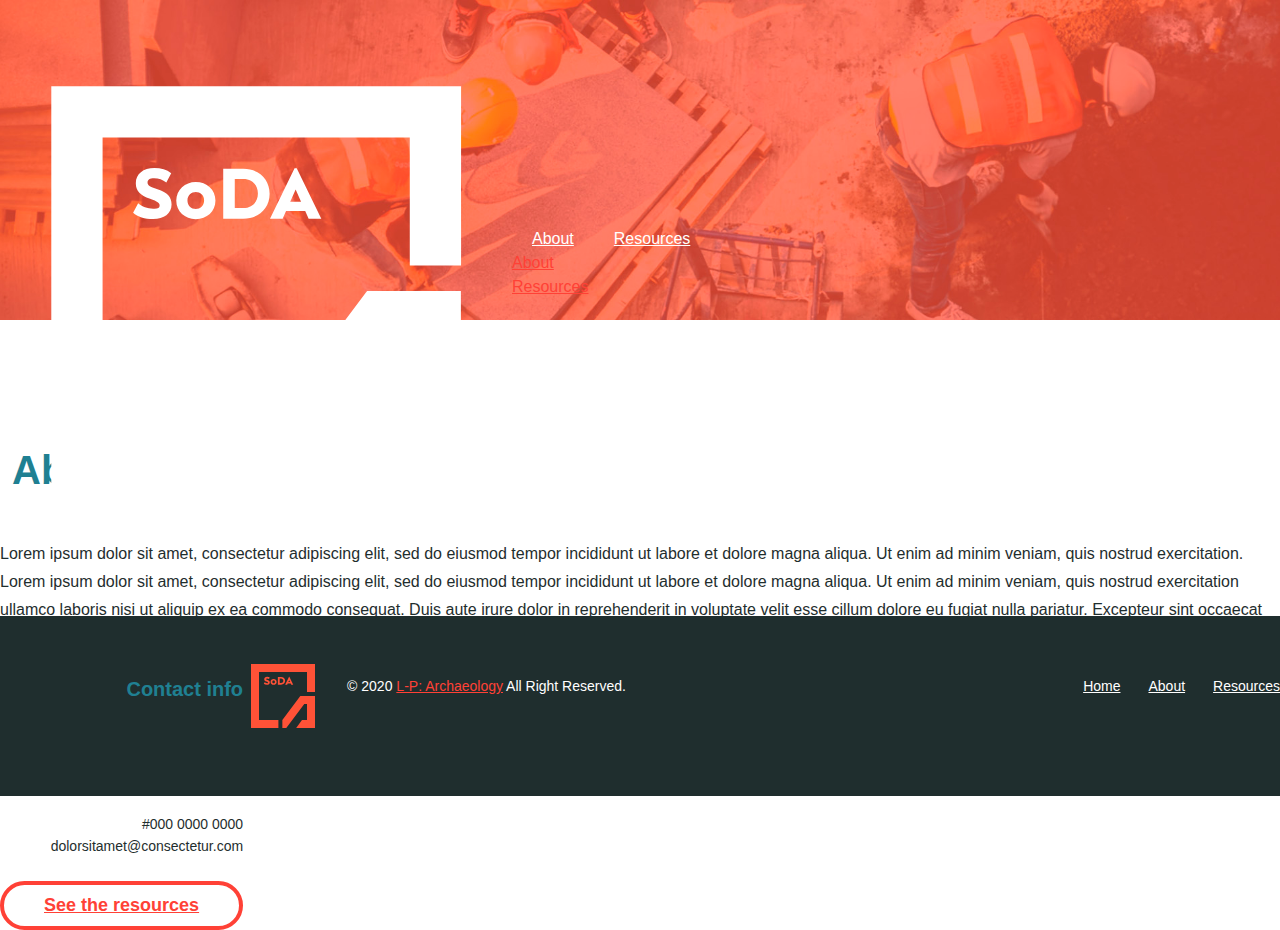
==== commit aa0b2f0e: "Added resource page link to home and about" ====
--- a/about.html
+++ b/about.html
@@ -84,7 +84,7 @@
       </div>
     </div>
     <!-- End header image -->
-    
+
     <!-- Start About Area -->
     <section class="htc__store__area ptb--120 bg__white">
       <div class="container">
@@ -99,7 +99,7 @@
                 <p>Lorem ipsum dolor sit amet, </br> consectetur adipiscing elit </br>sed do eiusmod tempor </br></br>#000 0000 0000
 </br>dolorsitamet@consectetur.com</p>
                 <div class="resource__btn">
-                  <a href="#">Download the resources</a>
+                  <a href="resources.html">See the resources</a>
                 </div>
               </div>
             </div>
@@ -129,7 +129,7 @@
                 </div>
                 <ul class="footer__menu">
                   <li><a href="index.html">Home</a></li>
-                  <li><a href="contact.html">About</a></li>
+                  <li><a href="about.html">About</a></li>
                   <li><a href="resources.html">Resources</a></li>
                 </ul>
               </div>
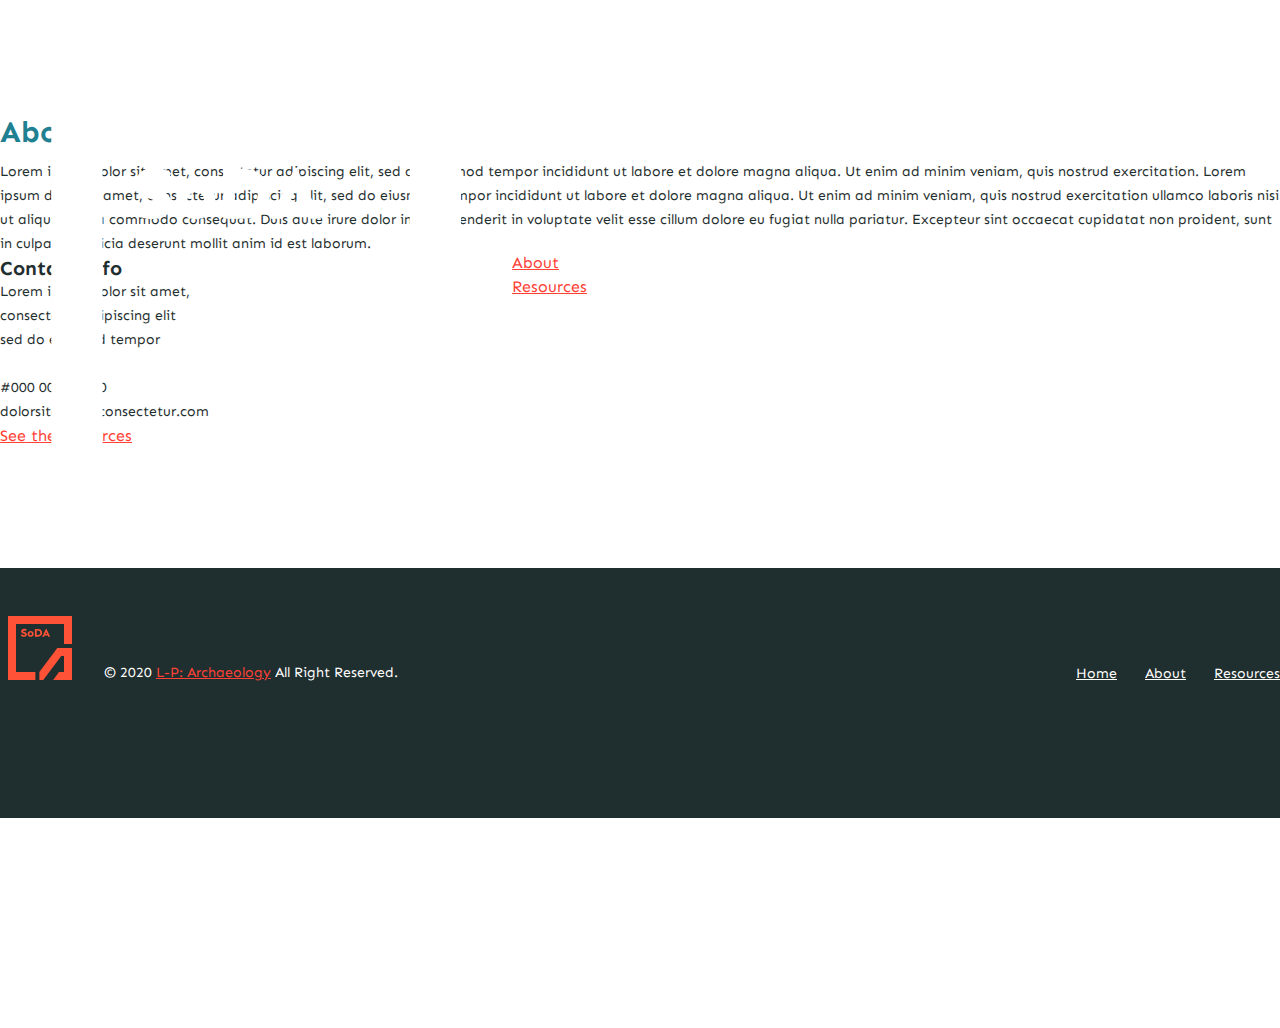
==== commit 5e1dae3c: "Updated CSS and HTML pages to emend Sen font" ====
--- a/about.html
+++ b/about.html
@@ -11,7 +11,8 @@
   <!-- Place favicon.ico in the root directory -->
   <link rel="shortcut icon" type="image/x-icon" href="images/favicon.ico">
   <link rel="apple-touch-icon" href="apple-touch-icon.png">
-
+  <!-- Google font Sen -->
+  <link href="https://fonts.googleapis.com/css2?family=Sen:wght@400;700;800&display=swap" rel="stylesheet">
   <!-- Bootstrap Fremwork Main Css -->
   <link rel="stylesheet" href="css/bootstrap.min.css">
   <!-- All Plugins css -->
